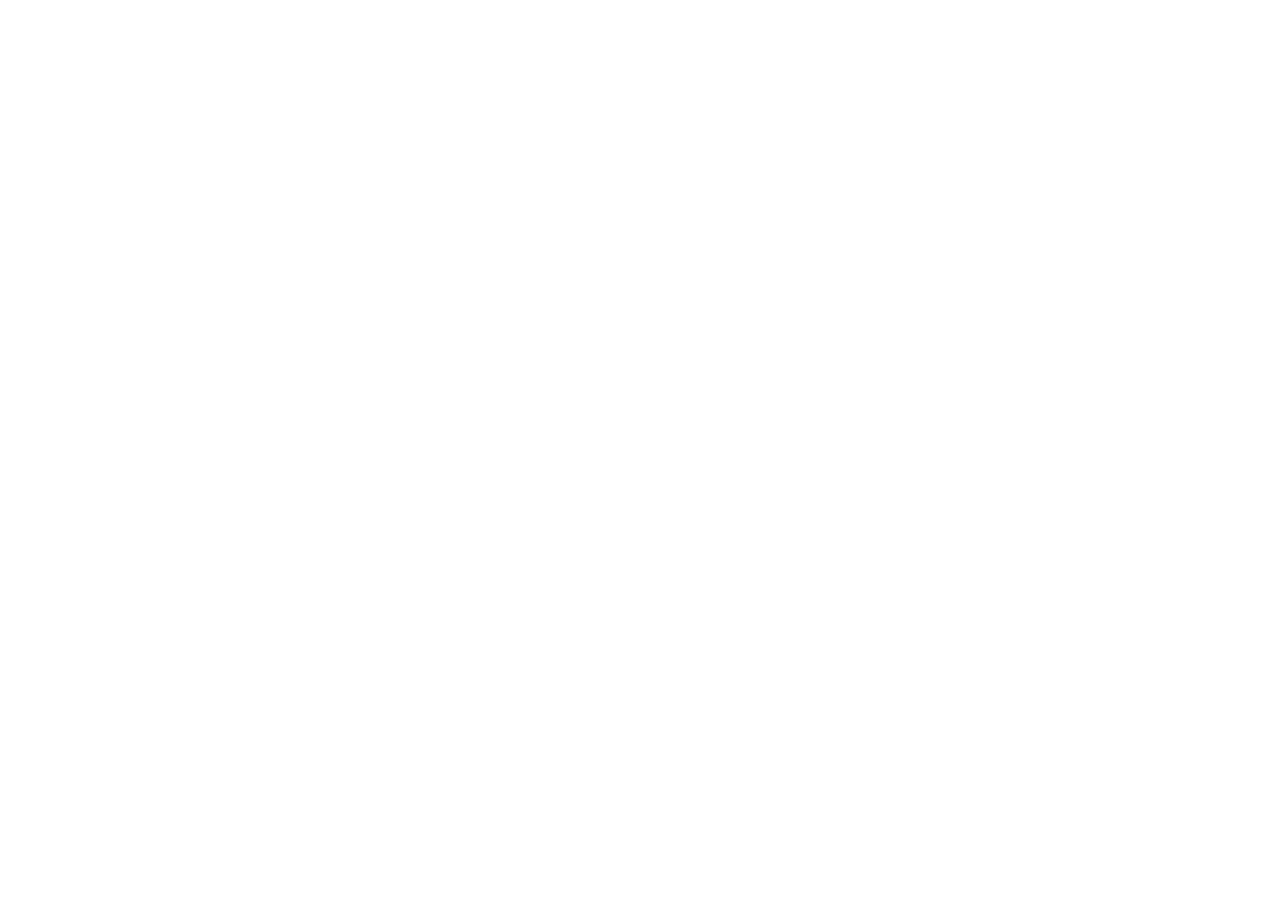
==== index.html @ fd168e60 "Auto-generated commit [ci skip]" ====
<!DOCTYPE html><html lang="en"><head>
  <meta charset="utf-8">
  <title>Product management</title>
  <base href="/ProductManagement/">
  <meta name="viewport" content="width=device-width, initial-scale=1">
  <link rel="icon" type="image/x-icon" href="favicon.ico">
<style>html,body{height:100%;width:100%;margin:0;box-sizing:border-box;-webkit-overflow-scrolling:touch}html{position:absolute;top:0;left:0;padding:0;overflow:auto}body{padding:1rem;overflow:auto}</style><link rel="stylesheet" href="styles.c2c09e3d0313e251.css" media="print" onload="this.media='all'"><noscript><link rel="stylesheet" href="styles.c2c09e3d0313e251.css"></noscript></head>
<body>
  <app-root></app-root>
<script src="runtime.f3a5a77fb3b601fd.js" type="module"></script><script src="polyfills.4674a7034a542d26.js" type="module"></script><script src="main.b4a2349308d34230.js" type="module"></script>

</body></html>
---- styles.c2c09e3d0313e251.css ----
.ag-icon{font-family:var(--ag-icon-font-family);font-size:var(--ag-icon-size);line-height:var(--ag-icon-size);font-style:normal;font-weight:400;font-variant:normal;text-transform:none;-webkit-font-smoothing:antialiased;-moz-osx-font-smoothing:grayscale}.ag-icon-aggregation:before{content:var(--ag-icon-font-code-aggregation, "\f101")}.ag-icon-arrows:before{content:var(--ag-icon-font-code-arrows, "\f102")}.ag-icon-asc:before{content:var(--ag-icon-font-code-asc, "\f103")}.ag-icon-cancel:before{content:var(--ag-icon-font-code-cancel, "\f104")}.ag-icon-chart:before{content:var(--ag-icon-font-code-chart, "\f105")}.ag-icon-checkbox-checked:before{content:var(--ag-icon-font-code-checkbox-checked, "\f106")}.ag-icon-checkbox-indeterminate:before{content:var(--ag-icon-font-code-checkbox-indeterminate, "\f107")}.ag-icon-checkbox-unchecked:before{content:var(--ag-icon-font-code-checkbox-unchecked, "\f108")}.ag-icon-color-picker:before{content:var(--ag-icon-font-code-color-picker, "\f109")}.ag-icon-columns:before{content:var(--ag-icon-font-code-columns, "\f10a")}.ag-icon-contracted:before{content:var(--ag-icon-font-code-contracted, "\f10b")}.ag-icon-copy:before{content:var(--ag-icon-font-code-copy, "\f10c")}.ag-icon-cross:before{content:var(--ag-icon-font-code-cross, "\f10d")}.ag-icon-csv:before{content:var(--ag-icon-font-code-csv, "\f10e")}.ag-icon-cut:before{content:var(--ag-icon-font-code-cut, "\f10f")}.ag-icon-desc:before{content:var(--ag-icon-font-code-desc, "\f110")}.ag-icon-excel:before{content:var(--ag-icon-font-code-excel, "\f111")}.ag-icon-expanded:before{content:var(--ag-icon-font-code-expanded, "\f112")}.ag-icon-eye-slash:before{content:var(--ag-icon-font-code-eye-slash, "\f113")}.ag-icon-eye:before{content:var(--ag-icon-font-code-eye, "\f114")}.ag-icon-filter:before{content:var(--ag-icon-font-code-filter, "\f115")}.ag-icon-first:before{content:var(--ag-icon-font-code-first, "\f116")}.ag-icon-grip:before{content:var(--ag-icon-font-code-grip, "\f117")}.ag-icon-group:before{content:var(--ag-icon-font-code-group, "\f118")}.ag-icon-last:before{content:var(--ag-icon-font-code-last, "\f119")}.ag-icon-left:before{content:var(--ag-icon-font-code-left, "\f11a")}.ag-icon-linked:before{content:var(--ag-icon-font-code-linked, "\f11b")}.ag-icon-loading:before{content:var(--ag-icon-font-code-loading, "\f11c")}.ag-icon-maximize:before{content:var(--ag-icon-font-code-maximize, "\f11d")}.ag-icon-menu:before{content:var(--ag-icon-font-code-menu, "\f11e")}.ag-icon-minimize:before{content:var(--ag-icon-font-code-minimize, "\f11f")}.ag-icon-next:before{content:var(--ag-icon-font-code-next, "\f120")}.ag-icon-none:before{content:var(--ag-icon-font-code-none, "\f121")}.ag-icon-not-allowed:before{content:var(--ag-icon-font-code-not-allowed, "\f122")}.ag-icon-paste:before{content:var(--ag-icon-font-code-paste, "\f123")}.ag-icon-pin:before{content:var(--ag-icon-font-code-pin, "\f124")}.ag-icon-pivot:before{content:var(--ag-icon-font-code-pivot, "\f125")}.ag-icon-previous:before{content:var(--ag-icon-font-code-previous, "\f126")}.ag-icon-radio-button-off:before{content:var(--ag-icon-font-code-radio-button-off, "\f127")}.ag-icon-radio-button-on:before{content:var(--ag-icon-font-code-radio-button-on, "\f128")}.ag-icon-right:before{content:var(--ag-icon-font-code-right, "\f129")}.ag-icon-save:before{content:var(--ag-icon-font-code-save, "\f12a")}.ag-icon-small-down:before{content:var(--ag-icon-font-code-small-down, "\f12b")}.ag-icon-small-left:before{content:var(--ag-icon-font-code-small-left, "\f12c")}.ag-icon-small-right:before{content:var(--ag-icon-font-code-small-right, "\f12d")}.ag-icon-small-up:before{content:var(--ag-icon-font-code-small-up, "\f12e")}.ag-icon-tick:before{content:var(--ag-icon-font-code-tick, "\f12f")}.ag-icon-tree-closed:before{content:var(--ag-icon-font-code-tree-closed, "\f130")}.ag-icon-tree-indeterminate:before{content:var(--ag-icon-font-code-tree-indeterminate, "\f131")}.ag-icon-tree-open:before{content:var(--ag-icon-font-code-tree-open, "\f132")}.ag-icon-unlinked:before{content:var(--ag-icon-font-code-unlinked, "\f133")}.ag-icon-row-drag:before{content:var(--ag-icon-font-code-grip)}.ag-left-arrow:before{content:var(--ag-icon-font-code-left)}.ag-right-arrow:before{content:var(--ag-icon-font-code-right)}[class*=ag-theme-]{--ag-foreground-color: #000;--ag-data-color: var(--ag-foreground-color);--ag-secondary-foreground-color: var(--ag-foreground-color);--ag-header-foreground-color: var(--ag-secondary-foreground-color);--ag-disabled-foreground-color: rgba(0, 0, 0, .5);--ag-background-color: #fff;--ag-header-background-color: transparent;--ag-tooltip-background-color: transparent;--ag-subheader-background-color: transparent;--ag-subheader-toolbar-background-color: transparent;--ag-control-panel-background-color: transparent;--ag-side-button-selected-background-color: var(--ag-control-panel-background-color);--ag-selected-row-background-color: #BBB;--ag-odd-row-background-color: var(--ag-background-color);--ag-modal-overlay-background-color: rgba(255, 255, 255, .66);--ag-row-hover-color: transparent;--ag-column-hover-color: transparent;--ag-range-selection-border-color: var(--ag-foreground-color);--ag-range-selection-border-style: solid;--ag-range-selection-background-color: rgba(0, 0, 0, .2);--ag-range-selection-background-color-2: var(--ag-range-selection-background-color);--ag-range-selection-background-color-3: var(--ag-range-selection-background-color);--ag-range-selection-background-color-4: var(--ag-range-selection-background-color);--ag-range-selection-highlight-color: var(--ag-range-selection-border-color);--ag-selected-tab-underline-color: var(--ag-range-selection-border-color);--ag-selected-tab-underline-width: 0;--ag-selected-tab-underline-transition-speed: 0s;--ag-range-selection-chart-category-background-color: rgba(0, 255, 132, .1);--ag-range-selection-chart-background-color: rgba(0, 88, 255, .1);--ag-header-cell-hover-background-color: transparent;--ag-header-cell-moving-background-color: var(--ag-background-color);--ag-value-change-value-highlight-background-color: rgba(22, 160, 133, .5);--ag-value-change-delta-up-color: #43a047;--ag-value-change-delta-down-color: #e53935;--ag-chip-background-color: transparent;--ag-borders: solid 1px;--ag-border-color: rgba(0, 0, 0, .25);--ag-borders-critical: var(--ag-borders);--ag-borders-secondary: var(--ag-borders);--ag-secondary-border-color: var(--ag-border-color);--ag-row-border-style: solid;--ag-row-border-width: 1px;--ag-cell-horizontal-border: solid transparent;--ag-borders-input: var(--ag-borders-secondary);--ag-input-border-color: var(--ag-secondary-border-color);--ag-borders-input-invalid: solid 2px;--ag-input-border-color-invalid: var(--ag-invalid-color);--ag-borders-side-button: var(--ag-borders);--ag-border-radius: 0px;--ag-row-border-color: var(--ag-secondary-border-color);--ag-header-column-separator-display: none;--ag-header-column-separator-height: 100%;--ag-header-column-separator-width: 1px;--ag-header-column-separator-color: var(--ag-secondary-border-color);--ag-header-column-resize-handle-display: none;--ag-header-column-resize-handle-height: 50%;--ag-header-column-resize-handle-width: 1px;--ag-header-column-resize-handle-color: var(--ag-secondary-border-color);--ag-invalid-color: red;--ag-input-disabled-border-color: var(--ag-input-border-color);--ag-input-disabled-background-color: transparent;--ag-checkbox-background-color: transparent;--ag-checkbox-border-radius: var(--ag-border-radius);--ag-checkbox-checked-color: var(--ag-foreground-color);--ag-checkbox-unchecked-color: var(--ag-foreground-color);--ag-checkbox-indeterminate-color: var(--ag-checkbox-unchecked-color);--ag-toggle-button-off-border-color: var(--ag-checkbox-unchecked-color);--ag-toggle-button-off-background-color: var(--ag-checkbox-unchecked-color);--ag-toggle-button-on-border-color: var(--ag-checkbox-checked-color);--ag-toggle-button-on-background-color: var(--ag-checkbox-checked-color);--ag-toggle-button-switch-background-color: var(--ag-background-color);--ag-toggle-button-switch-border-color: var(--ag-toggle-button-off-border-color);--ag-toggle-button-border-width: 1px;--ag-toggle-button-height: var(--ag-icon-size);--ag-toggle-button-width: calc(var(--ag-toggle-button-height) * 2);--ag-input-focus-box-shadow: none;--ag-input-focus-border-color: none;--ag-minichart-selected-chart-color: var(--ag-checkbox-checked-color);--ag-minichart-selected-page-color: var(--ag-checkbox-checked-color);--ag-grid-size: 4px;--ag-icon-size: 12px;--ag-widget-container-horizontal-padding: calc(var(--ag-grid-size) * 1.5);--ag-widget-container-vertical-padding: calc(var(--ag-grid-size) * 1.5);--ag-widget-horizontal-spacing: calc(var(--ag-grid-size) * 2);--ag-widget-vertical-spacing: var(--ag-grid-size);--ag-cell-horizontal-padding: calc(var(--ag-grid-size) * 3);--ag-cell-widget-spacing: var(--ag-cell-horizontal-padding);--ag-row-height: calc(var(--ag-grid-size) * 6 + 1px);--ag-header-height: var(--ag-row-height);--ag-list-item-height: calc(var(--ag-grid-size) * 5);--ag-column-select-indent-size: calc(var(--ag-grid-size) + var(--ag-icon-size));--ag-set-filter-indent-size: calc(var(--ag-grid-size) + var(--ag-icon-size));--ag-row-group-indent-size: calc(var(--ag-cell-widget-spacing) + var(--ag-icon-size));--ag-filter-tool-panel-group-indent: 16px;--ag-tab-min-width: 220px;--ag-menu-min-width: 181px;--ag-side-bar-panel-width: 200px;--ag-font-family: "Helvetica Neue", sans-serif;--ag-font-size: 14px;--ag-card-radius: var(--ag-border-radius);--ag-card-shadow: none;--ag-popup-shadow: 5px 5px 10px rgba(0, 0, 0, .3)}.ag-root-wrapper,.ag-sticky-top,.ag-dnd-ghost{background-color:var(--ag-background-color)}[class*=ag-theme-]{-webkit-font-smoothing:antialiased;font-family:var(--ag-font-family);font-size:var(--ag-font-size);line-height:normal;color:var(--ag-foreground-color)}ag-grid,ag-grid-angular,ag-grid-ng2,ag-grid-polymer,ag-grid-aurelia{display:block}.ag-hidden{display:none!important}.ag-invisible{visibility:hidden!important}.ag-no-transition{transition:none!important}.ag-drag-handle{cursor:grab}.ag-column-drop-wrapper{display:flex}.ag-column-drop-horizontal-half-width{display:inline-block;width:50%!important}.ag-unselectable{-webkit-user-select:none;user-select:none}.ag-selectable{-webkit-user-select:text;user-select:text}.ag-tab{position:relative}.ag-tab-guard{position:absolute;width:0;height:0;display:block}.ag-select-agg-func-popup{position:absolute}.ag-input-wrapper,.ag-picker-field-wrapper{display:flex;flex:1 1 auto;align-items:center;line-height:normal;position:relative}.ag-shake-left-to-right{animation-direction:alternate;animation-duration:.2s;animation-iteration-count:infinite;animation-name:ag-shake-left-to-right}@keyframes ag-shake-left-to-right{0%{padding-left:6px;padding-right:2px}to{padding-left:2px;padding-right:6px}}.ag-root-wrapper{cursor:default;position:relative;display:flex;flex-direction:column;overflow:hidden}.ag-root-wrapper.ag-layout-normal{height:100%}.ag-watermark{position:absolute;bottom:20px;right:25px;opacity:.5;transition:opacity 1s ease-out 3s}.ag-watermark:before{content:"";background-image:url([data-uri]);background-repeat:no-repeat;background-size:170px 40px;display:block;height:40px;width:170px;opacity:.5}.ag-watermark-text{opacity:.5;font-weight:700;font-family:Impact,sans-serif;font-size:19px;padding-left:.7rem}.ag-root-wrapper-body{display:flex;flex-direction:row}.ag-root-wrapper-body.ag-layout-normal{flex:1 1 auto;height:0;min-height:0}.ag-root{position:relative;display:flex;flex-direction:column}.ag-root.ag-layout-normal,.ag-root.ag-layout-auto-height{overflow:hidden;flex:1 1 auto;width:0}.ag-root.ag-layout-normal{height:100%}.ag-header-viewport,.ag-floating-top-viewport,.ag-body-viewport,.ag-center-cols-viewport,.ag-floating-bottom-viewport,.ag-body-horizontal-scroll-viewport,.ag-body-vertical-scroll-viewport,.ag-virtual-list-viewport,.ag-sticky-top-viewport{position:relative;height:100%;min-width:0px;overflow:hidden;flex:1 1 auto}.ag-body-viewport{display:flex}.ag-body-viewport.ag-layout-normal{overflow-y:auto;-webkit-overflow-scrolling:touch}.ag-center-cols-viewport{width:100%;overflow-x:auto}.ag-body-horizontal-scroll-viewport{overflow-x:scroll}.ag-body-vertical-scroll-viewport{overflow-y:scroll}.ag-virtual-list-viewport{overflow:auto;width:100%}.ag-header-container,.ag-floating-top-container,.ag-body-container,.ag-pinned-right-cols-container,.ag-center-cols-container,.ag-pinned-left-cols-container,.ag-floating-bottom-container,.ag-body-horizontal-scroll-container,.ag-body-vertical-scroll-container,.ag-full-width-container,.ag-floating-bottom-full-width-container,.ag-virtual-list-container,.ag-sticky-top-container{position:relative}.ag-header-container,.ag-floating-top-container,.ag-floating-bottom-container,.ag-sticky-top-container{height:100%;white-space:nowrap}.ag-center-cols-container,.ag-pinned-right-cols-container{display:block}.ag-body-horizontal-scroll-container{height:100%}.ag-body-vertical-scroll-container{width:100%}.ag-full-width-container,.ag-floating-top-full-width-container,.ag-floating-bottom-full-width-container,.ag-sticky-top-full-width-container{position:absolute;top:0;pointer-events:none}.ag-ltr .ag-full-width-container,.ag-ltr .ag-floating-top-full-width-container,.ag-ltr .ag-floating-bottom-full-width-container,.ag-ltr .ag-sticky-top-full-width-container{left:0}.ag-rtl .ag-full-width-container,.ag-rtl .ag-floating-top-full-width-container,.ag-rtl .ag-floating-bottom-full-width-container,.ag-rtl .ag-sticky-top-full-width-container{right:0}.ag-floating-bottom-full-width-container,.ag-floating-top-full-width-container{display:inline-block;overflow:hidden;height:100%;width:100%}.ag-virtual-list-container{overflow:hidden}.ag-center-cols-clipper{flex:1 1 auto;min-width:0;overflow:hidden;min-height:100%;transform:translateZ(0)}.ag-body{position:relative;display:flex;flex:1 1 auto;flex-direction:row!important;min-height:0}.ag-body-clipper{overflow:hidden;min-width:0px;flex:1 1 auto;height:100%;transform:translateZ(0)}.ag-body-horizontal-scroll,.ag-body-vertical-scroll{min-height:0;min-width:0;display:flex;position:relative}.ag-body-horizontal-scroll.ag-scrollbar-invisible,.ag-body-vertical-scroll.ag-scrollbar-invisible{position:absolute;bottom:0}.ag-body-horizontal-scroll.ag-scrollbar-invisible.ag-apple-scrollbar,.ag-body-vertical-scroll.ag-scrollbar-invisible.ag-apple-scrollbar{opacity:0;transition:opacity .4s;visibility:hidden}.ag-body-horizontal-scroll.ag-scrollbar-invisible.ag-apple-scrollbar.ag-scrollbar-scrolling,.ag-body-horizontal-scroll.ag-scrollbar-invisible.ag-apple-scrollbar.ag-scrollbar-active,.ag-body-vertical-scroll.ag-scrollbar-invisible.ag-apple-scrollbar.ag-scrollbar-scrolling,.ag-body-vertical-scroll.ag-scrollbar-invisible.ag-apple-scrollbar.ag-scrollbar-active{visibility:visible;opacity:1}.ag-body-horizontal-scroll{width:100%}.ag-body-horizontal-scroll.ag-scrollbar-invisible{left:0;right:0}.ag-body-vertical-scroll{height:100%}.ag-body-vertical-scroll.ag-scrollbar-invisible{top:0;z-index:10}.ag-ltr .ag-body-vertical-scroll.ag-scrollbar-invisible{right:0}.ag-rtl .ag-body-vertical-scroll.ag-scrollbar-invisible{left:0}.ag-force-vertical-scroll{overflow-y:scroll!important}.ag-horizontal-left-spacer,.ag-horizontal-right-spacer{height:100%;min-width:0;overflow-x:scroll}.ag-horizontal-left-spacer.ag-scroller-corner,.ag-horizontal-right-spacer.ag-scroller-corner{overflow-x:hidden}.ag-header,.ag-pinned-left-header,.ag-pinned-right-header{display:inline-block;overflow:hidden;position:relative}.ag-header-cell-sortable .ag-header-cell-label{cursor:pointer}.ag-header{display:flex;width:100%;white-space:nowrap}.ag-pinned-left-header,.ag-pinned-right-header{height:100%}.ag-header-row{position:absolute}.ag-header-row:not(.ag-header-row-column-group){overflow:hidden}.ag-header.ag-header-allow-overflow .ag-header-row{overflow:visible}.ag-header-cell{display:inline-flex;align-items:center;position:absolute;height:100%;overflow:hidden}.ag-header-cell.ag-header-active .ag-header-cell-menu-button{opacity:1}.ag-header-cell-menu-button:not(.ag-header-menu-always-show){transition:opacity .2s;opacity:0}.ag-header-group-cell-label,.ag-header-cell-label{display:flex;flex:1 1 auto;overflow:hidden;align-items:center;text-overflow:ellipsis;align-self:stretch}.ag-header-group-cell-label.ag-sticky-label{position:sticky;flex:none}.ag-header-cell-text{overflow:hidden;text-overflow:ellipsis}.ag-header-cell:not(.ag-header-cell-auto-height) .ag-header-cell-comp-wrapper{height:100%;display:flex;align-items:center}.ag-header-cell-comp-wrapper{width:100%;overflow:hidden}.ag-header-cell-wrap-text .ag-header-cell-comp-wrapper{white-space:normal}.ag-right-aligned-header .ag-header-cell-label{flex-direction:row-reverse}.ag-header-group-text{overflow:hidden;text-overflow:ellipsis;white-space:nowrap}.ag-header-cell-resize{position:absolute;z-index:2;height:100%;width:8px;top:0;cursor:ew-resize}.ag-ltr .ag-header-cell-resize{right:-4px}.ag-rtl .ag-header-cell-resize{left:-4px}.ag-pinned-left-header .ag-header-cell-resize{right:-4px}.ag-pinned-right-header .ag-header-cell-resize{left:-4px}.ag-header-select-all{display:flex}.ag-column-moving .ag-cell,.ag-column-moving .ag-header-cell{transition:left .2s}.ag-column-moving .ag-header-group-cell{transition:left .2s,width .2s}.ag-column-panel{display:flex;flex-direction:column;overflow:hidden;flex:1 1 auto}.ag-column-select{position:relative;display:flex;flex-direction:column;overflow:hidden;flex:3 1 0px}.ag-column-select-header{position:relative;display:flex;flex:none}.ag-column-select-header-icon{position:relative}.ag-column-select-header-filter-wrapper{flex:1 1 auto}.ag-column-select-header-filter{width:100%}.ag-column-select-list{flex:1 1 0px;overflow:hidden}.ag-column-drop{position:relative;display:inline-flex;align-items:center;overflow:auto;width:100%}.ag-column-drop-list{display:flex;align-items:center}.ag-column-drop-cell{position:relative;display:flex;align-items:center}.ag-column-drop-cell-text{overflow:hidden;flex:1 1 auto;text-overflow:ellipsis;white-space:nowrap}.ag-column-drop-vertical{display:flex;flex-direction:column;overflow:hidden;align-items:stretch;flex:1 1 0px}.ag-column-drop-vertical-title-bar{display:flex;align-items:center;flex:none}.ag-column-drop-vertical-list{position:relative;align-items:stretch;flex-grow:1;flex-direction:column;overflow-x:auto}.ag-column-drop-vertical-list>*{flex:none}.ag-column-drop-empty .ag-column-drop-vertical-list{overflow:hidden}.ag-column-drop-vertical-empty-message{display:block}.ag-column-drop.ag-column-drop-horizontal{white-space:nowrap;overflow:hidden}.ag-column-drop-cell-button{cursor:pointer}.ag-filter-toolpanel{flex:1 1 0px;min-width:0}.ag-filter-toolpanel-header{position:relative}.ag-filter-toolpanel-header,.ag-filter-toolpanel-search{display:flex;align-items:center}.ag-filter-toolpanel-header>*,.ag-filter-toolpanel-search>*{display:flex;align-items:center}.ag-filter-apply-panel{display:flex;justify-content:flex-end;overflow:hidden}.ag-row-animation .ag-row{transition:transform .4s,top .4s,background-color .1s,opacity .2s}.ag-row-animation .ag-row.ag-after-created{transition:transform .4s,top .4s,height .4s,background-color .1s,opacity .2s}.ag-row-no-animation .ag-row{transition:background-color .1s}.ag-row{white-space:nowrap;width:100%}.ag-row-loading{display:flex;align-items:center}.ag-row-position-absolute{position:absolute}.ag-row-position-relative{position:relative}.ag-full-width-row{overflow:hidden;pointer-events:all}.ag-row-inline-editing{z-index:1}.ag-row-dragging{z-index:2}.ag-stub-cell{display:flex;align-items:center}.ag-cell{display:inline-block;position:absolute;white-space:nowrap;height:100%}.ag-cell-value{flex:1 1 auto}.ag-cell-value,.ag-group-value{overflow:hidden;text-overflow:ellipsis}.ag-cell-wrap-text{white-space:normal;word-break:break-all}.ag-cell-wrapper{display:flex;align-items:center}.ag-cell-wrapper.ag-row-group{align-items:flex-start}.ag-sparkline-wrapper{position:absolute;height:100%;width:100%;left:0;top:0}.ag-full-width-row .ag-cell-wrapper.ag-row-group{height:100%;align-items:center}.ag-cell-inline-editing{z-index:1}.ag-cell-inline-editing .ag-cell-wrapper,.ag-cell-inline-editing .ag-cell-edit-wrapper,.ag-cell-inline-editing .ag-cell-editor,.ag-cell-inline-editing .ag-cell-editor .ag-wrapper,.ag-cell-inline-editing .ag-cell-editor input{height:100%;width:100%;line-height:normal}.ag-cell .ag-icon{display:inline-block;vertical-align:middle}.ag-set-filter-item{display:flex;align-items:center;height:100%}.ag-set-filter-item-checkbox{display:flex;overflow:hidden}.ag-set-filter-group-icons{display:block}.ag-set-filter-group-icons>*{cursor:pointer}.ag-filter-body-wrapper{display:flex;flex-direction:column}.ag-filter-filter{flex:1 1 0px}.ag-filter-condition{display:flex;justify-content:center}.ag-floating-filter-body{position:relative;display:flex;flex:1 1 auto;height:100%}.ag-floating-filter-full-body{display:flex;flex:1 1 auto;height:100%;width:100%;align-items:center;overflow:hidden}.ag-floating-filter-full-body>div{flex:1 1 auto}.ag-floating-filter-input{align-items:center;display:flex;width:100%}.ag-floating-filter-input>*{flex:1 1 auto}.ag-floating-filter-button{display:flex;flex:none}.ag-dnd-ghost{position:absolute;display:inline-flex;align-items:center;cursor:move;white-space:nowrap;z-index:9999}.ag-overlay{height:100%;left:0;pointer-events:none;position:absolute;top:0;width:100%}.ag-overlay-panel{display:flex;height:100%;width:100%}.ag-overlay-wrapper{display:flex;flex:none;width:100%;height:100%;align-items:center;justify-content:center;text-align:center}.ag-overlay-loading-wrapper{pointer-events:all}.ag-popup-child{z-index:5;top:0}.ag-popup-editor{position:absolute;z-index:1;-webkit-user-select:none;user-select:none}.ag-large-text-input{display:block}.ag-virtual-list-item{position:absolute;width:100%}.ag-floating-top{overflow:hidden;white-space:nowrap;width:100%;position:relative;display:flex}.ag-pinned-left-floating-top,.ag-pinned-right-floating-top{display:inline-block;overflow:hidden;position:relative;min-width:0px}.ag-floating-bottom{overflow:hidden;white-space:nowrap;width:100%;position:relative;display:flex}.ag-pinned-left-floating-bottom,.ag-pinned-right-floating-bottom{display:inline-block;overflow:hidden;position:relative;min-width:0px}.ag-sticky-top{position:absolute;display:flex;width:100%}.ag-pinned-left-sticky-top,.ag-pinned-right-sticky-top{position:relative;height:100%;overflow:hidden}.ag-sticky-top-full-width-container{overflow:hidden;width:100%;height:100%}.ag-dialog,.ag-panel{display:flex;flex-direction:column;position:relative;overflow:hidden}.ag-panel-title-bar{display:flex;flex:none;align-items:center;cursor:default}.ag-panel-title-bar-title{flex:1 1 auto}.ag-panel-title-bar-buttons{display:flex}.ag-panel-title-bar-button{cursor:pointer}.ag-panel-content-wrapper{display:flex;flex:1 1 auto;position:relative;overflow:hidden}.ag-dialog{position:absolute}.ag-resizer{position:absolute;pointer-events:none;z-index:1;-webkit-user-select:none;user-select:none}.ag-resizer.ag-resizer-topLeft{top:0;left:0;height:5px;width:5px;cursor:nwse-resize}.ag-resizer.ag-resizer-top{top:0;left:5px;right:5px;height:5px;cursor:ns-resize}.ag-resizer.ag-resizer-topRight{top:0;right:0;height:5px;width:5px;cursor:nesw-resize}.ag-resizer.ag-resizer-right{top:5px;right:0;bottom:5px;width:5px;cursor:ew-resize}.ag-resizer.ag-resizer-bottomRight{bottom:0;right:0;height:5px;width:5px;cursor:nwse-resize}.ag-resizer.ag-resizer-bottom{bottom:0;left:5px;right:5px;height:5px;cursor:ns-resize}.ag-resizer.ag-resizer-bottomLeft{bottom:0;left:0;height:5px;width:5px;cursor:nesw-resize}.ag-resizer.ag-resizer-left{left:0;top:5px;bottom:5px;width:5px;cursor:ew-resize}.ag-tooltip,.ag-tooltip-custom{position:absolute;pointer-events:none;z-index:99999}.ag-value-slide-out{margin-right:5px;opacity:1;transition:opacity 3s,margin-right 3s;transition-timing-function:linear}.ag-value-slide-out-end{margin-right:10px;opacity:0}.ag-opacity-zero{opacity:0!important}.ag-menu{max-height:100%;overflow-y:auto;position:absolute;-webkit-user-select:none;user-select:none}.ag-menu-column-select-wrapper{height:265px;overflow:auto}.ag-menu-column-select-wrapper .ag-column-select{height:100%}.ag-menu-list{display:table;width:100%}.ag-menu-option,.ag-menu-separator{display:table-row}.ag-menu-option-part,.ag-menu-separator-part{display:table-cell;vertical-align:middle}.ag-menu-option-text{white-space:nowrap}.ag-compact-menu-option{width:100%;display:flex;flex-wrap:nowrap}.ag-compact-menu-option-text{white-space:nowrap;flex:1 1 auto}.ag-rich-select{cursor:default;outline:none}.ag-rich-select-value{display:flex;align-items:center}.ag-rich-select-value-icon{flex:1 1 auto;order:1}.ag-ltr .ag-rich-select-value-icon{text-align:right}.ag-rtl .ag-rich-select-value-icon{text-align:left}.ag-rich-select-list{position:relative}.ag-rich-select-virtual-list-item{display:flex}.ag-rich-select-row{display:flex;flex:1 1 auto;align-items:center;white-space:nowrap;overflow:hidden}.ag-paging-panel{align-items:center;display:flex;justify-content:flex-end}.ag-paging-page-summary-panel{display:flex;align-items:center}.ag-paging-button{position:relative}.ag-disabled .ag-paging-page-summary-panel{pointer-events:none}.ag-tool-panel-wrapper{display:flex;overflow-y:auto;overflow-x:hidden;cursor:default;-webkit-user-select:none;user-select:none}.ag-column-select-column,.ag-column-select-column-group,.ag-select-agg-func-item{position:relative;align-items:center;display:flex;flex-direction:row;flex-wrap:nowrap;text-overflow:ellipsis;white-space:nowrap;height:100%}.ag-column-select-column>*,.ag-column-select-column-group>*,.ag-select-agg-func-item>*{flex:none}.ag-column-select-checkbox{display:flex}.ag-tool-panel-horizontal-resize{cursor:ew-resize;height:100%;position:absolute;top:0;width:5px;z-index:1}.ag-ltr .ag-side-bar-left .ag-tool-panel-horizontal-resize{right:-3px}.ag-rtl .ag-side-bar-left .ag-tool-panel-horizontal-resize,.ag-ltr .ag-side-bar-right .ag-tool-panel-horizontal-resize{left:-3px}.ag-rtl .ag-side-bar-right .ag-tool-panel-horizontal-resize{right:-3px}.ag-details-row{width:100%}.ag-details-row-fixed-height{height:100%}.ag-details-grid{width:100%}.ag-details-grid-fixed-height{height:100%}.ag-header-group-cell{display:flex;align-items:center;height:100%;position:absolute}.ag-header-group-cell-no-group.ag-header-span-height .ag-header-cell-resize{display:none}.ag-cell-label-container{display:flex;justify-content:space-between;flex-direction:row-reverse;align-items:center;height:100%;width:100%;overflow:hidden;padding:5px 0}.ag-right-aligned-header .ag-cell-label-container{flex-direction:row}.ag-right-aligned-header .ag-header-cell-text{text-align:end}.ag-side-bar{display:flex;flex-direction:row-reverse}.ag-side-bar-left{order:-1;flex-direction:row}.ag-side-button-button{position:relative;display:flex;flex-direction:column;align-items:center;justify-content:center;flex-wrap:nowrap;white-space:nowrap;outline:none;cursor:pointer}.ag-side-button-label{writing-mode:vertical-lr}.ag-status-bar{display:flex;justify-content:space-between;overflow:hidden}.ag-status-panel{display:inline-flex}.ag-status-name-value{white-space:nowrap}.ag-status-bar-left,.ag-status-bar-center,.ag-status-bar-right{display:inline-flex}.ag-icon{display:block;speak:none}.ag-group{position:relative;width:100%}.ag-group-title-bar{display:flex;align-items:center}.ag-group-title{display:block;flex:1 1 auto;min-width:0;overflow:hidden;white-space:nowrap;text-overflow:ellipsis}.ag-group-title-bar .ag-group-title{cursor:default}.ag-group-toolbar{display:flex;align-items:center}.ag-group-container{display:flex}.ag-disabled .ag-group-container{pointer-events:none}.ag-group-container-horizontal{flex-direction:row;flex-wrap:wrap}.ag-group-container-vertical{flex-direction:column}.ag-column-group-icons{display:block}.ag-column-group-icons>*{cursor:pointer}.ag-group-item-alignment-stretch .ag-group-item{align-items:stretch}.ag-group-item-alignment-start .ag-group-item{align-items:flex-start}.ag-group-item-alignment-end .ag-group-item{align-items:flex-end}.ag-toggle-button-icon{transition:right .3s;position:absolute;top:-1px}.ag-input-field,.ag-select{display:flex;flex-direction:row;align-items:center}.ag-input-field-input{flex:1 1 auto}.ag-floating-filter-input .ag-input-field-input[type=date]{width:1px}.ag-range-field,.ag-angle-select{display:flex;align-items:center}.ag-angle-select-wrapper{display:flex}.ag-angle-select-parent-circle{display:block;position:relative}.ag-angle-select-child-circle{position:absolute}.ag-slider-wrapper{display:flex}.ag-slider-wrapper .ag-input-field,.ag-picker-field-display{flex:1 1 auto}.ag-picker-field{display:flex;align-items:center}.ag-picker-field-icon{display:flex;border:0;padding:0;margin:0;cursor:pointer}.ag-picker-field-wrapper{overflow:hidden}.ag-label-align-right .ag-label{order:1}.ag-label-align-right>*{flex:none}.ag-label-align-top{flex-direction:column;align-items:flex-start}.ag-label-align-top>*{align-self:stretch}.ag-label-ellipsis{overflow:hidden;text-overflow:ellipsis;white-space:nowrap;flex:1}.ag-color-panel{width:100%;display:flex;flex-direction:column;text-align:center}.ag-spectrum-color{flex:1 1 auto;position:relative;overflow:hidden;cursor:default}.ag-spectrum-fill{position:absolute;inset:0}.ag-spectrum-val{cursor:pointer}.ag-spectrum-dragger{position:absolute;pointer-events:none;cursor:pointer}.ag-spectrum-hue{cursor:default;background:linear-gradient(to left,#ff0000 3%,#ffff00 17%,#00ff00 33%,#00ffff 50%,#0000ff 67%,#ff00ff 83%,#ff0000 100%)}.ag-spectrum-alpha{cursor:default}.ag-spectrum-hue-background{width:100%;height:100%}.ag-spectrum-alpha-background{background-image:linear-gradient(to right,rgba(0,0,0,0),rgb(0,0,0));width:100%;height:100%}.ag-spectrum-tool{cursor:pointer}.ag-spectrum-slider{position:absolute;pointer-events:none}.ag-recent-colors{display:flex}.ag-recent-color{cursor:pointer}.ag-ltr .ag-column-select-indent-1{padding-left:20px}.ag-rtl .ag-column-select-indent-1{padding-right:20px}.ag-ltr .ag-set-filter-indent-1{padding-left:20px}.ag-rtl .ag-set-filter-indent-1{padding-right:20px}.ag-ltr .ag-row-group-indent-1{padding-left:20px}.ag-rtl .ag-row-group-indent-1{padding-right:20px}.ag-ltr .ag-column-select-indent-2{padding-left:40px}.ag-rtl .ag-column-select-indent-2{padding-right:40px}.ag-ltr .ag-set-filter-indent-2{padding-left:40px}.ag-rtl .ag-set-filter-indent-2{padding-right:40px}.ag-ltr .ag-row-group-indent-2{padding-left:40px}.ag-rtl .ag-row-group-indent-2{padding-right:40px}.ag-ltr .ag-column-select-indent-3{padding-left:60px}.ag-rtl .ag-column-select-indent-3{padding-right:60px}.ag-ltr .ag-set-filter-indent-3{padding-left:60px}.ag-rtl .ag-set-filter-indent-3{padding-right:60px}.ag-ltr .ag-row-group-indent-3{padding-left:60px}.ag-rtl .ag-row-group-indent-3{padding-right:60px}.ag-ltr .ag-column-select-indent-4{padding-left:80px}.ag-rtl .ag-column-select-indent-4{padding-right:80px}.ag-ltr .ag-set-filter-indent-4{padding-left:80px}.ag-rtl .ag-set-filter-indent-4{padding-right:80px}.ag-ltr .ag-row-group-indent-4{padding-left:80px}.ag-rtl .ag-row-group-indent-4{padding-right:80px}.ag-ltr .ag-column-select-indent-5{padding-left:100px}.ag-rtl .ag-column-select-indent-5{padding-right:100px}.ag-ltr .ag-set-filter-indent-5{padding-left:100px}.ag-rtl .ag-set-filter-indent-5{padding-right:100px}.ag-ltr .ag-row-group-indent-5{padding-left:100px}.ag-rtl .ag-row-group-indent-5{padding-right:100px}.ag-ltr .ag-column-select-indent-6{padding-left:120px}.ag-rtl .ag-column-select-indent-6{padding-right:120px}.ag-ltr .ag-set-filter-indent-6{padding-left:120px}.ag-rtl .ag-set-filter-indent-6{padding-right:120px}.ag-ltr .ag-row-group-indent-6{padding-left:120px}.ag-rtl .ag-row-group-indent-6{padding-right:120px}.ag-ltr .ag-column-select-indent-7{padding-left:140px}.ag-rtl .ag-column-select-indent-7{padding-right:140px}.ag-ltr .ag-set-filter-indent-7{padding-left:140px}.ag-rtl .ag-set-filter-indent-7{padding-right:140px}.ag-ltr .ag-row-group-indent-7{padding-left:140px}.ag-rtl .ag-row-group-indent-7{padding-right:140px}.ag-ltr .ag-column-select-indent-8{padding-left:160px}.ag-rtl .ag-column-select-indent-8{padding-right:160px}.ag-ltr .ag-set-filter-indent-8{padding-left:160px}.ag-rtl .ag-set-filter-indent-8{padding-right:160px}.ag-ltr .ag-row-group-indent-8{padding-left:160px}.ag-rtl .ag-row-group-indent-8{padding-right:160px}.ag-ltr .ag-column-select-indent-9{padding-left:180px}.ag-rtl .ag-column-select-indent-9{padding-right:180px}.ag-ltr .ag-set-filter-indent-9{padding-left:180px}.ag-rtl .ag-set-filter-indent-9{padding-right:180px}.ag-ltr .ag-row-group-indent-9{padding-left:180px}.ag-rtl .ag-row-group-indent-9{padding-right:180px}.ag-ltr{direction:ltr}.ag-ltr .ag-body,.ag-ltr .ag-floating-top,.ag-ltr .ag-floating-bottom,.ag-ltr .ag-header,.ag-ltr .ag-body-viewport,.ag-ltr .ag-body-horizontal-scroll{flex-direction:row}.ag-rtl{direction:rtl}.ag-rtl .ag-body,.ag-rtl .ag-floating-top,.ag-rtl .ag-floating-bottom,.ag-rtl .ag-header,.ag-rtl .ag-body-viewport,.ag-rtl .ag-body-horizontal-scroll{flex-direction:row-reverse}.ag-rtl .ag-icon-contracted,.ag-rtl .ag-icon-expanded,.ag-rtl .ag-icon-tree-closed{display:block;transform:rotate(180deg)}.ag-body .ag-body-viewport{-webkit-overflow-scrolling:touch}.ag-layout-print.ag-body{display:block;height:unset}.ag-layout-print.ag-body-clipper{height:unset}.ag-layout-print.ag-root-wrapper{display:inline-flex}.ag-layout-print .ag-center-cols-clipper{min-width:100%}.ag-layout-print .ag-body-vertical-scroll,.ag-layout-print .ag-body-horizontal-scroll{display:none}.ag-layout-print.ag-force-vertical-scroll{overflow-y:visible!important}@media print{.ag-root-wrapper.ag-layout-print{display:table}.ag-root-wrapper.ag-layout-print .ag-root-wrapper-body,.ag-root-wrapper.ag-layout-print .ag-root,.ag-root-wrapper.ag-layout-print .ag-body-viewport,.ag-root-wrapper.ag-layout-print .ag-center-cols-container,.ag-root-wrapper.ag-layout-print .ag-center-cols-viewport,.ag-root-wrapper.ag-layout-print .ag-center-cols-clipper,.ag-root-wrapper.ag-layout-print .ag-body-horizontal-scroll-viewport,.ag-root-wrapper.ag-layout-print .ag-virtual-list-viewport{height:auto!important;overflow:hidden!important;display:block!important}.ag-root-wrapper.ag-layout-print .ag-row,.ag-root-wrapper.ag-layout-print .ag-cell{break-inside:avoid}}[class^=ag-],[class^=ag-]:focus,[class^=ag-]:after,[class^=ag-]:before{box-sizing:border-box;outline:none}[class^=ag-]::-ms-clear{display:none}.ag-checkbox .ag-input-wrapper,.ag-radio-button .ag-input-wrapper{overflow:visible}.ag-range-field .ag-input-wrapper{height:100%}.ag-toggle-button{flex:none;width:unset;min-width:unset}.ag-ltr .ag-label-align-right .ag-label{margin-left:var(--ag-grid-size)}.ag-rtl .ag-label-align-right .ag-label{margin-right:var(--ag-grid-size)}input[class^=ag-]{margin:0;background-color:var(--ag-background-color)}textarea[class^=ag-],select[class^=ag-]{background-color:var(--ag-background-color)}input[class^=ag-]:not([type]),input[class^=ag-][type=text],input[class^=ag-][type=number],input[class^=ag-][type=tel],input[class^=ag-][type=date],input[class^=ag-][type=datetime-local],textarea[class^=ag-]{font-size:inherit;line-height:inherit;color:inherit;border:var(--ag-borders-input) var(--ag-input-border-color)}input[class^=ag-]:not([type]):disabled,input[class^=ag-][type=text]:disabled,input[class^=ag-][type=number]:disabled,input[class^=ag-][type=tel]:disabled,input[class^=ag-][type=date]:disabled,input[class^=ag-][type=datetime-local]:disabled,textarea[class^=ag-]:disabled{color:var(--ag-disabled-foreground-color);background-color:var(--ag-input-disabled-background-color);border-color:var(--ag-input-disabled-border-color)}input[class^=ag-]:not([type]):focus,input[class^=ag-][type=text]:focus,input[class^=ag-][type=number]:focus,input[class^=ag-][type=tel]:focus,input[class^=ag-][type=date]:focus,input[class^=ag-][type=datetime-local]:focus,textarea[class^=ag-]:focus{outline:none;box-shadow:var(--ag-input-focus-box-shadow);border-color:var(--ag-input-focus-border-color)}input[class^=ag-]:not([type]):invalid,input[class^=ag-][type=text]:invalid,input[class^=ag-][type=number]:invalid,input[class^=ag-][type=tel]:invalid,input[class^=ag-][type=date]:invalid,input[class^=ag-][type=datetime-local]:invalid,textarea[class^=ag-]:invalid{border:var(--ag-borders-input-invalid) var(--ag-input-border-color-invalid)}input[class^=ag-][type=number]{-moz-appearance:textfield}input[class^=ag-][type=number]::-webkit-outer-spin-button,input[class^=ag-][type=number]::-webkit-inner-spin-button{-webkit-appearance:none;margin:0}input[class^=ag-][type=range]{padding:0}input[class^=ag-][type=button]:focus,button[class^=ag-]:focus{box-shadow:var(--ag-input-focus-box-shadow)}.ag-drag-handle{color:var(--ag-secondary-foreground-color)}.ag-list-item,.ag-virtual-list-item{height:var(--ag-list-item-height)}.ag-keyboard-focus .ag-virtual-list-item:focus{outline:none}.ag-keyboard-focus .ag-virtual-list-item:focus:after{content:"";position:absolute;background-color:transparent;pointer-events:none;top:4px;left:4px;display:block;width:calc(100% - 8px);height:calc(100% - 8px);border:1px solid;border-color:var(--ag-input-focus-border-color)}.ag-select-list{background-color:var(--ag-background-color);overflow-y:auto;overflow-x:hidden}.ag-list-item{display:flex;align-items:center;white-space:nowrap;overflow:hidden;text-overflow:ellipsis}.ag-list-item.ag-active-item{background-color:var(--ag-row-hover-color)}.ag-select-list-item{padding-left:4px;padding-right:4px;cursor:default;-webkit-user-select:none;user-select:none}.ag-select-list-item span{white-space:nowrap;text-overflow:ellipsis;overflow:hidden}.ag-select .ag-picker-field-wrapper{background-color:var(--ag-background-color);min-height:var(--ag-list-item-height);cursor:default}.ag-select.ag-disabled .ag-picker-field-wrapper:focus{box-shadow:none}.ag-select:not(.ag-cell-editor,.ag-label-align-top){height:var(--ag-list-item-height)}.ag-select .ag-picker-field-display{margin:4px;white-space:nowrap;overflow:hidden;text-overflow:ellipsis}.ag-select .ag-picker-field-icon{display:flex;align-items:center}.ag-select.ag-disabled{opacity:.5}.ag-rich-select{background-color:var(--ag-control-panel-background-color)}.ag-rich-select-list{width:100%;min-width:200px;height:calc(var(--ag-row-height) * 6.5)}.ag-rich-select-value{height:var(--ag-row-height);border-bottom:var(--ag-borders-secondary) var(--ag-secondary-border-color);padding-top:0;padding-bottom:0}.ag-ltr .ag-rich-select-value{padding-left:var(--ag-cell-horizontal-padding)}.ag-rtl .ag-rich-select-value{padding-right:var(--ag-cell-horizontal-padding)}.ag-ltr .ag-rich-select-value{padding-right:var(--ag-grid-size)}.ag-rtl .ag-rich-select-value{padding-left:var(--ag-grid-size)}.ag-rich-select-virtual-list-item{cursor:default;height:var(--ag-list-item-height)}.ag-keyboard-focus .ag-rich-select-virtual-list-item:focus:after{content:none}.ag-rich-select-virtual-list-item:hover{background-color:var(--ag-row-hover-color)}.ag-ltr .ag-rich-select-row{padding-left:var(--ag-cell-horizontal-padding)}.ag-rtl .ag-rich-select-row{padding-right:var(--ag-cell-horizontal-padding)}.ag-rich-select-row-selected{background-color:var(--ag-selected-row-background-color)}.ag-row-drag,.ag-selection-checkbox,.ag-group-expanded,.ag-group-contracted{color:var(--ag-secondary-foreground-color)}.ag-ltr .ag-row-drag,.ag-ltr .ag-selection-checkbox,.ag-ltr .ag-group-expanded,.ag-ltr .ag-group-contracted{margin-right:var(--ag-cell-widget-spacing)}.ag-rtl .ag-row-drag,.ag-rtl .ag-selection-checkbox,.ag-rtl .ag-group-expanded,.ag-rtl .ag-group-contracted{margin-left:var(--ag-cell-widget-spacing)}.ag-cell-wrapper>*:not(.ag-cell-value):not(.ag-group-value){--ag-internal-calculated-line-height: var(--ag-line-height, calc(var(--ag-row-height) - var(--ag-row-border-width)));--ag-internal-padded-row-height: calc(var(--ag-row-height) - var(--ag-row-border-width));height:min(var(--ag-internal-calculated-line-height),var(--ag-internal-padded-row-height));display:flex;align-items:center;flex:none}.ag-group-expanded,.ag-group-contracted{cursor:pointer}.ag-group-title-bar-icon{cursor:pointer;flex:none;color:var(--ag-secondary-foreground-color)}.ag-ltr .ag-group-child-count{margin-left:2px}.ag-rtl .ag-group-child-count{margin-right:2px}.ag-group-title-bar{background-color:var(--ag-subheader-background-color);padding:var(--ag-grid-size)}.ag-group-toolbar{padding:var(--ag-grid-size);background-color:var(--ag-subheader-toolbar-background-color)}.ag-disabled-group-title-bar,.ag-disabled-group-container{opacity:.5}.group-item{margin:calc(var(--ag-grid-size) * .5) 0}.ag-label{white-space:nowrap}.ag-ltr .ag-label{margin-right:var(--ag-grid-size)}.ag-rtl .ag-label{margin-left:var(--ag-grid-size)}.ag-label-align-top .ag-label{margin-bottom:calc(var(--ag-grid-size) * .5)}.ag-angle-select[disabled]{color:var(--ag-disabled-foreground-color);pointer-events:none}.ag-angle-select[disabled] .ag-angle-select-field{opacity:.4}.ag-ltr .ag-slider-field,.ag-ltr .ag-angle-select-field{margin-right:calc(var(--ag-grid-size) * 2)}.ag-rtl .ag-slider-field,.ag-rtl .ag-angle-select-field{margin-left:calc(var(--ag-grid-size) * 2)}.ag-angle-select-parent-circle{width:24px;height:24px;border-radius:12px;border:solid 1px;border-color:var(--ag-border-color);background-color:var(--ag-background-color)}.ag-angle-select-child-circle{top:4px;left:12px;width:6px;height:6px;margin-left:-3px;margin-top:-4px;border-radius:3px;background-color:var(--ag-secondary-foreground-color)}.ag-picker-field-wrapper{border:1px solid;border-color:var(--ag-border-color);border-radius:5px}.ag-picker-field-wrapper:focus{box-shadow:var(--ag-input-focus-box-shadow)}.ag-picker-field-button{background-color:var(--ag-background-color);color:var(--ag-secondary-foreground-color)}.ag-dialog.ag-color-dialog{border-radius:5px}.ag-color-picker .ag-picker-field-display{height:var(--ag-icon-size)}.ag-color-panel{padding:var(--ag-grid-size)}.ag-spectrum-color{background-color:red;border-radius:2px}.ag-spectrum-tools{padding:10px}.ag-spectrum-sat{background-image:linear-gradient(to right,white,rgba(204,154,129,0))}.ag-spectrum-val{background-image:linear-gradient(to top,black,rgba(204,154,129,0))}.ag-spectrum-dragger{border-radius:12px;height:12px;width:12px;border:1px solid white;background:black;box-shadow:0 0 2px #0000003d}.ag-spectrum-hue-background,.ag-spectrum-alpha-background{border-radius:2px}.ag-spectrum-tool{margin-bottom:10px;height:11px;border-radius:2px}.ag-spectrum-slider{margin-top:-12px;width:13px;height:13px;border-radius:13px;background-color:#f8f8f8;box-shadow:0 1px 4px #0000005e}.ag-recent-color{margin:0 3px}.ag-recent-color:first-child{margin-left:0}.ag-recent-color:last-child{margin-right:0}.ag-dnd-ghost{border:var(--ag-borders) var(--ag-border-color);background:var(--ag-background-color);border-radius:var(--ag-card-radius);box-shadow:var(--ag-card-shadow);padding:var(--ag-grid-size);overflow:hidden;text-overflow:ellipsis;border:var(--ag-borders-secondary) var(--ag-secondary-border-color);color:var(--ag-secondary-foreground-color);height:var(--ag-header-height)!important;line-height:var(--ag-header-height);margin:0;padding:0 calc(var(--ag-grid-size) * 2);transform:translateY(calc(var(--ag-grid-size) * 2))}.ag-dnd-ghost-icon{margin-right:var(--ag-grid-size);color:var(--ag-foreground-color)}.ag-popup-child:not(.ag-tooltip-custom){box-shadow:var(--ag-popup-shadow)}.ag-dragging-range-handle .ag-dialog,.ag-dragging-fill-handle .ag-dialog{opacity:.7;pointer-events:none}.ag-dialog{border-radius:var(--ag-border-radius);border:var(--ag-borders) var(--ag-border-color)}.ag-panel{background-color:var(--ag-background-color)}.ag-panel-title-bar{background-color:var(--ag-header-background-color);color:var(--ag-header-foreground-color);height:var(--ag-header-height);padding:var(--ag-grid-size) var(--ag-cell-horizontal-padding);border-bottom:var(--ag-borders) var(--ag-border-color)}.ag-ltr .ag-panel-title-bar-button{margin-left:var(--ag-grid-size)}.ag-rtl .ag-panel-title-bar-button{margin-right:var(--ag-grid-size)}.ag-tooltip{background-color:var(--ag-tooltip-background-color);color:var(--ag-foreground-color);padding:var(--ag-grid-size);border:var(--ag-borders) var(--ag-border-color);border-radius:var(--ag-card-radius);transition:opacity 1s;white-space:normal}.ag-tooltip.ag-tooltip-hiding{opacity:0}.ag-tooltip-custom{transition:opacity 1s}.ag-tooltip-custom.ag-tooltip-hiding{opacity:0}.ag-ltr .ag-column-select-indent-1{padding-left:calc(1 * var(--ag-column-select-indent-size))}.ag-rtl .ag-column-select-indent-1{padding-right:calc(1 * var(--ag-column-select-indent-size))}.ag-ltr .ag-column-select-indent-2{padding-left:calc(2 * var(--ag-column-select-indent-size))}.ag-rtl .ag-column-select-indent-2{padding-right:calc(2 * var(--ag-column-select-indent-size))}.ag-ltr .ag-column-select-indent-3{padding-left:calc(3 * var(--ag-column-select-indent-size))}.ag-rtl .ag-column-select-indent-3{padding-right:calc(3 * var(--ag-column-select-indent-size))}.ag-ltr .ag-column-select-indent-4{padding-left:calc(4 * var(--ag-column-select-indent-size))}.ag-rtl .ag-column-select-indent-4{padding-right:calc(4 * var(--ag-column-select-indent-size))}.ag-ltr .ag-column-select-indent-5{padding-left:calc(5 * var(--ag-column-select-indent-size))}.ag-rtl .ag-column-select-indent-5{padding-right:calc(5 * var(--ag-column-select-indent-size))}.ag-ltr .ag-column-select-indent-6{padding-left:calc(6 * var(--ag-column-select-indent-size))}.ag-rtl .ag-column-select-indent-6{padding-right:calc(6 * var(--ag-column-select-indent-size))}.ag-ltr .ag-column-select-indent-7{padding-left:calc(7 * var(--ag-column-select-indent-size))}.ag-rtl .ag-column-select-indent-7{padding-right:calc(7 * var(--ag-column-select-indent-size))}.ag-ltr .ag-column-select-indent-8{padding-left:calc(8 * var(--ag-column-select-indent-size))}.ag-rtl .ag-column-select-indent-8{padding-right:calc(8 * var(--ag-column-select-indent-size))}.ag-ltr .ag-column-select-indent-9{padding-left:calc(9 * var(--ag-column-select-indent-size))}.ag-rtl .ag-column-select-indent-9{padding-right:calc(9 * var(--ag-column-select-indent-size))}.ag-column-select-header-icon{cursor:pointer}.ag-keyboard-focus .ag-column-select-header-icon:focus{outline:none}.ag-keyboard-focus .ag-column-select-header-icon:focus:after{content:"";position:absolute;background-color:transparent;pointer-events:none;top:0;left:0;display:block;width:calc(100% + -0px);height:calc(100% + -0px);border:1px solid;border-color:var(--ag-input-focus-border-color)}.ag-ltr .ag-column-group-icons:not(:last-child),.ag-ltr .ag-column-select-header-icon:not(:last-child),.ag-ltr .ag-column-select-header-checkbox:not(:last-child),.ag-ltr .ag-column-select-header-filter-wrapper:not(:last-child),.ag-ltr .ag-column-select-checkbox:not(:last-child),.ag-ltr .ag-column-select-column-drag-handle:not(:last-child),.ag-ltr .ag-column-select-column-group-drag-handle:not(:last-child),.ag-ltr .ag-column-select-column-label:not(:last-child){margin-right:var(--ag-widget-horizontal-spacing)}.ag-rtl .ag-column-group-icons:not(:last-child),.ag-rtl .ag-column-select-header-icon:not(:last-child),.ag-rtl .ag-column-select-header-checkbox:not(:last-child),.ag-rtl .ag-column-select-header-filter-wrapper:not(:last-child),.ag-rtl .ag-column-select-checkbox:not(:last-child),.ag-rtl .ag-column-select-column-drag-handle:not(:last-child),.ag-rtl .ag-column-select-column-group-drag-handle:not(:last-child),.ag-rtl .ag-column-select-column-label:not(:last-child){margin-left:var(--ag-widget-horizontal-spacing)}.ag-keyboard-focus .ag-column-select-virtual-list-item:focus{outline:none}.ag-keyboard-focus .ag-column-select-virtual-list-item:focus:after{content:"";position:absolute;background-color:transparent;pointer-events:none;top:1px;left:1px;display:block;width:calc(100% - 2px);height:calc(100% - 2px);border:1px solid;border-color:var(--ag-input-focus-border-color)}.ag-column-select-column-group:not(:last-child),.ag-column-select-column:not(:last-child){margin-bottom:var(--ag-widget-vertical-spacing)}.ag-column-select-column-readonly,.ag-column-select-column-group-readonly{color:var(--ag-disabled-foreground-color);pointer-events:none}.ag-ltr .ag-column-select-add-group-indent{margin-left:calc(var(--ag-icon-size) + var(--ag-grid-size) * 2)}.ag-rtl .ag-column-select-add-group-indent{margin-right:calc(var(--ag-icon-size) + var(--ag-grid-size) * 2)}.ag-column-select-virtual-list-viewport{padding:calc(var(--ag-widget-container-vertical-padding) * .5) 0px}.ag-column-select-virtual-list-item{padding:0 var(--ag-widget-container-horizontal-padding)}.ag-rtl{text-align:right}.ag-root-wrapper{border:var(--ag-borders) var(--ag-border-color)}.ag-ltr .ag-row>.ag-cell-wrapper.ag-row-group-indent-1{padding-left:calc(var(--ag-cell-horizontal-padding) + var(--ag-row-group-indent-size) * 1)}.ag-rtl .ag-row>.ag-cell-wrapper.ag-row-group-indent-1{padding-right:calc(var(--ag-cell-horizontal-padding) + var(--ag-row-group-indent-size) * 1)}.ag-ltr .ag-row-group-indent-1{padding-left:calc(1 * var(--ag-row-group-indent-size))}.ag-rtl .ag-row-group-indent-1{padding-right:calc(1 * var(--ag-row-group-indent-size))}.ag-ltr .ag-row-level-1 .ag-pivot-leaf-group{margin-left:var(--ag-row-group-indent-size)}.ag-rtl .ag-row-level-1 .ag-pivot-leaf-group{margin-right:var(--ag-row-group-indent-size)}.ag-ltr .ag-row>.ag-cell-wrapper.ag-row-group-indent-2{padding-left:calc(var(--ag-cell-horizontal-padding) + var(--ag-row-group-indent-size) * 2)}.ag-rtl .ag-row>.ag-cell-wrapper.ag-row-group-indent-2{padding-right:calc(var(--ag-cell-horizontal-padding) + var(--ag-row-group-indent-size) * 2)}.ag-ltr .ag-row-group-indent-2{padding-left:calc(2 * var(--ag-row-group-indent-size))}.ag-rtl .ag-row-group-indent-2{padding-right:calc(2 * var(--ag-row-group-indent-size))}.ag-ltr .ag-row-level-2 .ag-pivot-leaf-group{margin-left:var(--ag-row-group-indent-size)}.ag-rtl .ag-row-level-2 .ag-pivot-leaf-group{margin-right:var(--ag-row-group-indent-size)}.ag-ltr .ag-row>.ag-cell-wrapper.ag-row-group-indent-3{padding-left:calc(var(--ag-cell-horizontal-padding) + var(--ag-row-group-indent-size) * 3)}.ag-rtl .ag-row>.ag-cell-wrapper.ag-row-group-indent-3{padding-right:calc(var(--ag-cell-horizontal-padding) + var(--ag-row-group-indent-size) * 3)}.ag-ltr .ag-row-group-indent-3{padding-left:calc(3 * var(--ag-row-group-indent-size))}.ag-rtl .ag-row-group-indent-3{padding-right:calc(3 * var(--ag-row-group-indent-size))}.ag-ltr .ag-row-level-3 .ag-pivot-leaf-group{margin-left:var(--ag-row-group-indent-size)}.ag-rtl .ag-row-level-3 .ag-pivot-leaf-group{margin-right:var(--ag-row-group-indent-size)}.ag-ltr .ag-row>.ag-cell-wrapper.ag-row-group-indent-4{padding-left:calc(var(--ag-cell-horizontal-padding) + var(--ag-row-group-indent-size) * 4)}.ag-rtl .ag-row>.ag-cell-wrapper.ag-row-group-indent-4{padding-right:calc(var(--ag-cell-horizontal-padding) + var(--ag-row-group-indent-size) * 4)}.ag-ltr .ag-row-group-indent-4{padding-left:calc(4 * var(--ag-row-group-indent-size))}.ag-rtl .ag-row-group-indent-4{padding-right:calc(4 * var(--ag-row-group-indent-size))}.ag-ltr .ag-row-level-4 .ag-pivot-leaf-group{margin-left:var(--ag-row-group-indent-size)}.ag-rtl .ag-row-level-4 .ag-pivot-leaf-group{margin-right:var(--ag-row-group-indent-size)}.ag-ltr .ag-row>.ag-cell-wrapper.ag-row-group-indent-5{padding-left:calc(var(--ag-cell-horizontal-padding) + var(--ag-row-group-indent-size) * 5)}.ag-rtl .ag-row>.ag-cell-wrapper.ag-row-group-indent-5{padding-right:calc(var(--ag-cell-horizontal-padding) + var(--ag-row-group-indent-size) * 5)}.ag-ltr .ag-row-group-indent-5{padding-left:calc(5 * var(--ag-row-group-indent-size))}.ag-rtl .ag-row-group-indent-5{padding-right:calc(5 * var(--ag-row-group-indent-size))}.ag-ltr .ag-row-level-5 .ag-pivot-leaf-group{margin-left:var(--ag-row-group-indent-size)}.ag-rtl .ag-row-level-5 .ag-pivot-leaf-group{margin-right:var(--ag-row-group-indent-size)}.ag-ltr .ag-row>.ag-cell-wrapper.ag-row-group-indent-6{padding-left:calc(var(--ag-cell-horizontal-padding) + var(--ag-row-group-indent-size) * 6)}.ag-rtl .ag-row>.ag-cell-wrapper.ag-row-group-indent-6{padding-right:calc(var(--ag-cell-horizontal-padding) + var(--ag-row-group-indent-size) * 6)}.ag-ltr .ag-row-group-indent-6{padding-left:calc(6 * var(--ag-row-group-indent-size))}.ag-rtl .ag-row-group-indent-6{padding-right:calc(6 * var(--ag-row-group-indent-size))}.ag-ltr .ag-row-level-6 .ag-pivot-leaf-group{margin-left:var(--ag-row-group-indent-size)}.ag-rtl .ag-row-level-6 .ag-pivot-leaf-group{margin-right:var(--ag-row-group-indent-size)}.ag-ltr .ag-row>.ag-cell-wrapper.ag-row-group-indent-7{padding-left:calc(var(--ag-cell-horizontal-padding) + var(--ag-row-group-indent-size) * 7)}.ag-rtl .ag-row>.ag-cell-wrapper.ag-row-group-indent-7{padding-right:calc(var(--ag-cell-horizontal-padding) + var(--ag-row-group-indent-size) * 7)}.ag-ltr .ag-row-group-indent-7{padding-left:calc(7 * var(--ag-row-group-indent-size))}.ag-rtl .ag-row-group-indent-7{padding-right:calc(7 * var(--ag-row-group-indent-size))}.ag-ltr .ag-row-level-7 .ag-pivot-leaf-group{margin-left:var(--ag-row-group-indent-size)}.ag-rtl .ag-row-level-7 .ag-pivot-leaf-group{margin-right:var(--ag-row-group-indent-size)}.ag-ltr .ag-row>.ag-cell-wrapper.ag-row-group-indent-8{padding-left:calc(var(--ag-cell-horizontal-padding) + var(--ag-row-group-indent-size) * 8)}.ag-rtl .ag-row>.ag-cell-wrapper.ag-row-group-indent-8{padding-right:calc(var(--ag-cell-horizontal-padding) + var(--ag-row-group-indent-size) * 8)}.ag-ltr .ag-row-group-indent-8{padding-left:calc(8 * var(--ag-row-group-indent-size))}.ag-rtl .ag-row-group-indent-8{padding-right:calc(8 * var(--ag-row-group-indent-size))}.ag-ltr .ag-row-level-8 .ag-pivot-leaf-group{margin-left:var(--ag-row-group-indent-size)}.ag-rtl .ag-row-level-8 .ag-pivot-leaf-group{margin-right:var(--ag-row-group-indent-size)}.ag-ltr .ag-row>.ag-cell-wrapper.ag-row-group-indent-9{padding-left:calc(var(--ag-cell-horizontal-padding) + var(--ag-row-group-indent-size) * 9)}.ag-rtl .ag-row>.ag-cell-wrapper.ag-row-group-indent-9{padding-right:calc(var(--ag-cell-horizontal-padding) + var(--ag-row-group-indent-size) * 9)}.ag-ltr .ag-row-group-indent-9{padding-left:calc(9 * var(--ag-row-group-indent-size))}.ag-rtl .ag-row-group-indent-9{padding-right:calc(9 * var(--ag-row-group-indent-size))}.ag-ltr .ag-row-level-9 .ag-pivot-leaf-group{margin-left:var(--ag-row-group-indent-size)}.ag-rtl .ag-row-level-9 .ag-pivot-leaf-group{margin-right:var(--ag-row-group-indent-size)}.ag-ltr .ag-row>.ag-cell-wrapper.ag-row-group-indent-10{padding-left:calc(var(--ag-cell-horizontal-padding) + var(--ag-row-group-indent-size) * 10)}.ag-rtl .ag-row>.ag-cell-wrapper.ag-row-group-indent-10{padding-right:calc(var(--ag-cell-horizontal-padding) + var(--ag-row-group-indent-size) * 10)}.ag-ltr .ag-row-group-indent-10{padding-left:calc(10 * var(--ag-row-group-indent-size))}.ag-rtl .ag-row-group-indent-10{padding-right:calc(10 * var(--ag-row-group-indent-size))}.ag-ltr .ag-row-level-10 .ag-pivot-leaf-group{margin-left:var(--ag-row-group-indent-size)}.ag-rtl .ag-row-level-10 .ag-pivot-leaf-group{margin-right:var(--ag-row-group-indent-size)}.ag-ltr .ag-row>.ag-cell-wrapper.ag-row-group-indent-11{padding-left:calc(var(--ag-cell-horizontal-padding) + var(--ag-row-group-indent-size) * 11)}.ag-rtl .ag-row>.ag-cell-wrapper.ag-row-group-indent-11{padding-right:calc(var(--ag-cell-horizontal-padding) + var(--ag-row-group-indent-size) * 11)}.ag-ltr .ag-row-group-indent-11{padding-left:calc(11 * var(--ag-row-group-indent-size))}.ag-rtl .ag-row-group-indent-11{padding-right:calc(11 * var(--ag-row-group-indent-size))}.ag-ltr .ag-row-level-11 .ag-pivot-leaf-group{margin-left:var(--ag-row-group-indent-size)}.ag-rtl .ag-row-level-11 .ag-pivot-leaf-group{margin-right:var(--ag-row-group-indent-size)}.ag-ltr .ag-row>.ag-cell-wrapper.ag-row-group-indent-12{padding-left:calc(var(--ag-cell-horizontal-padding) + var(--ag-row-group-indent-size) * 12)}.ag-rtl .ag-row>.ag-cell-wrapper.ag-row-group-indent-12{padding-right:calc(var(--ag-cell-horizontal-padding) + var(--ag-row-group-indent-size) * 12)}.ag-ltr .ag-row-group-indent-12{padding-left:calc(12 * var(--ag-row-group-indent-size))}.ag-rtl .ag-row-group-indent-12{padding-right:calc(12 * var(--ag-row-group-indent-size))}.ag-ltr .ag-row-level-12 .ag-pivot-leaf-group{margin-left:var(--ag-row-group-indent-size)}.ag-rtl .ag-row-level-12 .ag-pivot-leaf-group{margin-right:var(--ag-row-group-indent-size)}.ag-ltr .ag-row>.ag-cell-wrapper.ag-row-group-indent-13{padding-left:calc(var(--ag-cell-horizontal-padding) + var(--ag-row-group-indent-size) * 13)}.ag-rtl .ag-row>.ag-cell-wrapper.ag-row-group-indent-13{padding-right:calc(var(--ag-cell-horizontal-padding) + var(--ag-row-group-indent-size) * 13)}.ag-ltr .ag-row-group-indent-13{padding-left:calc(13 * var(--ag-row-group-indent-size))}.ag-rtl .ag-row-group-indent-13{padding-right:calc(13 * var(--ag-row-group-indent-size))}.ag-ltr .ag-row-level-13 .ag-pivot-leaf-group{margin-left:var(--ag-row-group-indent-size)}.ag-rtl .ag-row-level-13 .ag-pivot-leaf-group{margin-right:var(--ag-row-group-indent-size)}.ag-ltr .ag-row>.ag-cell-wrapper.ag-row-group-indent-14{padding-left:calc(var(--ag-cell-horizontal-padding) + var(--ag-row-group-indent-size) * 14)}.ag-rtl .ag-row>.ag-cell-wrapper.ag-row-group-indent-14{padding-right:calc(var(--ag-cell-horizontal-padding) + var(--ag-row-group-indent-size) * 14)}.ag-ltr .ag-row-group-indent-14{padding-left:calc(14 * var(--ag-row-group-indent-size))}.ag-rtl .ag-row-group-indent-14{padding-right:calc(14 * var(--ag-row-group-indent-size))}.ag-ltr .ag-row-level-14 .ag-pivot-leaf-group{margin-left:var(--ag-row-group-indent-size)}.ag-rtl .ag-row-level-14 .ag-pivot-leaf-group{margin-right:var(--ag-row-group-indent-size)}.ag-ltr .ag-row>.ag-cell-wrapper.ag-row-group-indent-15{padding-left:calc(var(--ag-cell-horizontal-padding) + var(--ag-row-group-indent-size) * 15)}.ag-rtl .ag-row>.ag-cell-wrapper.ag-row-group-indent-15{padding-right:calc(var(--ag-cell-horizontal-padding) + var(--ag-row-group-indent-size) * 15)}.ag-ltr .ag-row-group-indent-15{padding-left:calc(15 * var(--ag-row-group-indent-size))}.ag-rtl .ag-row-group-indent-15{padding-right:calc(15 * var(--ag-row-group-indent-size))}.ag-ltr .ag-row-level-15 .ag-pivot-leaf-group{margin-left:var(--ag-row-group-indent-size)}.ag-rtl .ag-row-level-15 .ag-pivot-leaf-group{margin-right:var(--ag-row-group-indent-size)}.ag-ltr .ag-row>.ag-cell-wrapper.ag-row-group-indent-16{padding-left:calc(var(--ag-cell-horizontal-padding) + var(--ag-row-group-indent-size) * 16)}.ag-rtl .ag-row>.ag-cell-wrapper.ag-row-group-indent-16{padding-right:calc(var(--ag-cell-horizontal-padding) + var(--ag-row-group-indent-size) * 16)}.ag-ltr .ag-row-group-indent-16{padding-left:calc(16 * var(--ag-row-group-indent-size))}.ag-rtl .ag-row-group-indent-16{padding-right:calc(16 * var(--ag-row-group-indent-size))}.ag-ltr .ag-row-level-16 .ag-pivot-leaf-group{margin-left:var(--ag-row-group-indent-size)}.ag-rtl .ag-row-level-16 .ag-pivot-leaf-group{margin-right:var(--ag-row-group-indent-size)}.ag-ltr .ag-row>.ag-cell-wrapper.ag-row-group-indent-17{padding-left:calc(var(--ag-cell-horizontal-padding) + var(--ag-row-group-indent-size) * 17)}.ag-rtl .ag-row>.ag-cell-wrapper.ag-row-group-indent-17{padding-right:calc(var(--ag-cell-horizontal-padding) + var(--ag-row-group-indent-size) * 17)}.ag-ltr .ag-row-group-indent-17{padding-left:calc(17 * var(--ag-row-group-indent-size))}.ag-rtl .ag-row-group-indent-17{padding-right:calc(17 * var(--ag-row-group-indent-size))}.ag-ltr .ag-row-level-17 .ag-pivot-leaf-group{margin-left:var(--ag-row-group-indent-size)}.ag-rtl .ag-row-level-17 .ag-pivot-leaf-group{margin-right:var(--ag-row-group-indent-size)}.ag-ltr .ag-row>.ag-cell-wrapper.ag-row-group-indent-18{padding-left:calc(var(--ag-cell-horizontal-padding) + var(--ag-row-group-indent-size) * 18)}.ag-rtl .ag-row>.ag-cell-wrapper.ag-row-group-indent-18{padding-right:calc(var(--ag-cell-horizontal-padding) + var(--ag-row-group-indent-size) * 18)}.ag-ltr .ag-row-group-indent-18{padding-left:calc(18 * var(--ag-row-group-indent-size))}.ag-rtl .ag-row-group-indent-18{padding-right:calc(18 * var(--ag-row-group-indent-size))}.ag-ltr .ag-row-level-18 .ag-pivot-leaf-group{margin-left:var(--ag-row-group-indent-size)}.ag-rtl .ag-row-level-18 .ag-pivot-leaf-group{margin-right:var(--ag-row-group-indent-size)}.ag-ltr .ag-row>.ag-cell-wrapper.ag-row-group-indent-19{padding-left:calc(var(--ag-cell-horizontal-padding) + var(--ag-row-group-indent-size) * 19)}.ag-rtl .ag-row>.ag-cell-wrapper.ag-row-group-indent-19{padding-right:calc(var(--ag-cell-horizontal-padding) + var(--ag-row-group-indent-size) * 19)}.ag-ltr .ag-row-group-indent-19{padding-left:calc(19 * var(--ag-row-group-indent-size))}.ag-rtl .ag-row-group-indent-19{padding-right:calc(19 * var(--ag-row-group-indent-size))}.ag-ltr .ag-row-level-19 .ag-pivot-leaf-group{margin-left:var(--ag-row-group-indent-size)}.ag-rtl .ag-row-level-19 .ag-pivot-leaf-group{margin-right:var(--ag-row-group-indent-size)}.ag-ltr .ag-row>.ag-cell-wrapper.ag-row-group-indent-20{padding-left:calc(var(--ag-cell-horizontal-padding) + var(--ag-row-group-indent-size) * 20)}.ag-rtl .ag-row>.ag-cell-wrapper.ag-row-group-indent-20{padding-right:calc(var(--ag-cell-horizontal-padding) + var(--ag-row-group-indent-size) * 20)}.ag-ltr .ag-row-group-indent-20{padding-left:calc(20 * var(--ag-row-group-indent-size))}.ag-rtl .ag-row-group-indent-20{padding-right:calc(20 * var(--ag-row-group-indent-size))}.ag-ltr .ag-row-level-20 .ag-pivot-leaf-group{margin-left:var(--ag-row-group-indent-size)}.ag-rtl .ag-row-level-20 .ag-pivot-leaf-group{margin-right:var(--ag-row-group-indent-size)}.ag-ltr .ag-row>.ag-cell-wrapper.ag-row-group-indent-21{padding-left:calc(var(--ag-cell-horizontal-padding) + var(--ag-row-group-indent-size) * 21)}.ag-rtl .ag-row>.ag-cell-wrapper.ag-row-group-indent-21{padding-right:calc(var(--ag-cell-horizontal-padding) + var(--ag-row-group-indent-size) * 21)}.ag-ltr .ag-row-group-indent-21{padding-left:calc(21 * var(--ag-row-group-indent-size))}.ag-rtl .ag-row-group-indent-21{padding-right:calc(21 * var(--ag-row-group-indent-size))}.ag-ltr .ag-row-level-21 .ag-pivot-leaf-group{margin-left:var(--ag-row-group-indent-size)}.ag-rtl .ag-row-level-21 .ag-pivot-leaf-group{margin-right:var(--ag-row-group-indent-size)}.ag-ltr .ag-row>.ag-cell-wrapper.ag-row-group-indent-22{padding-left:calc(var(--ag-cell-horizontal-padding) + var(--ag-row-group-indent-size) * 22)}.ag-rtl .ag-row>.ag-cell-wrapper.ag-row-group-indent-22{padding-right:calc(var(--ag-cell-horizontal-padding) + var(--ag-row-group-indent-size) * 22)}.ag-ltr .ag-row-group-indent-22{padding-left:calc(22 * var(--ag-row-group-indent-size))}.ag-rtl .ag-row-group-indent-22{padding-right:calc(22 * var(--ag-row-group-indent-size))}.ag-ltr .ag-row-level-22 .ag-pivot-leaf-group{margin-left:var(--ag-row-group-indent-size)}.ag-rtl .ag-row-level-22 .ag-pivot-leaf-group{margin-right:var(--ag-row-group-indent-size)}.ag-ltr .ag-row>.ag-cell-wrapper.ag-row-group-indent-23{padding-left:calc(var(--ag-cell-horizontal-padding) + var(--ag-row-group-indent-size) * 23)}.ag-rtl .ag-row>.ag-cell-wrapper.ag-row-group-indent-23{padding-right:calc(var(--ag-cell-horizontal-padding) + var(--ag-row-group-indent-size) * 23)}.ag-ltr .ag-row-group-indent-23{padding-left:calc(23 * var(--ag-row-group-indent-size))}.ag-rtl .ag-row-group-indent-23{padding-right:calc(23 * var(--ag-row-group-indent-size))}.ag-ltr .ag-row-level-23 .ag-pivot-leaf-group{margin-left:var(--ag-row-group-indent-size)}.ag-rtl .ag-row-level-23 .ag-pivot-leaf-group{margin-right:var(--ag-row-group-indent-size)}.ag-ltr .ag-row>.ag-cell-wrapper.ag-row-group-indent-24{padding-left:calc(var(--ag-cell-horizontal-padding) + var(--ag-row-group-indent-size) * 24)}.ag-rtl .ag-row>.ag-cell-wrapper.ag-row-group-indent-24{padding-right:calc(var(--ag-cell-horizontal-padding) + var(--ag-row-group-indent-size) * 24)}.ag-ltr .ag-row-group-indent-24{padding-left:calc(24 * var(--ag-row-group-indent-size))}.ag-rtl .ag-row-group-indent-24{padding-right:calc(24 * var(--ag-row-group-indent-size))}.ag-ltr .ag-row-level-24 .ag-pivot-leaf-group{margin-left:var(--ag-row-group-indent-size)}.ag-rtl .ag-row-level-24 .ag-pivot-leaf-group{margin-right:var(--ag-row-group-indent-size)}.ag-ltr .ag-row>.ag-cell-wrapper.ag-row-group-indent-25{padding-left:calc(var(--ag-cell-horizontal-padding) + var(--ag-row-group-indent-size) * 25)}.ag-rtl .ag-row>.ag-cell-wrapper.ag-row-group-indent-25{padding-right:calc(var(--ag-cell-horizontal-padding) + var(--ag-row-group-indent-size) * 25)}.ag-ltr .ag-row-group-indent-25{padding-left:calc(25 * var(--ag-row-group-indent-size))}.ag-rtl .ag-row-group-indent-25{padding-right:calc(25 * var(--ag-row-group-indent-size))}.ag-ltr .ag-row-level-25 .ag-pivot-leaf-group{margin-left:var(--ag-row-group-indent-size)}.ag-rtl .ag-row-level-25 .ag-pivot-leaf-group{margin-right:var(--ag-row-group-indent-size)}.ag-ltr .ag-row>.ag-cell-wrapper.ag-row-group-indent-26{padding-left:calc(var(--ag-cell-horizontal-padding) + var(--ag-row-group-indent-size) * 26)}.ag-rtl .ag-row>.ag-cell-wrapper.ag-row-group-indent-26{padding-right:calc(var(--ag-cell-horizontal-padding) + var(--ag-row-group-indent-size) * 26)}.ag-ltr .ag-row-group-indent-26{padding-left:calc(26 * var(--ag-row-group-indent-size))}.ag-rtl .ag-row-group-indent-26{padding-right:calc(26 * var(--ag-row-group-indent-size))}.ag-ltr .ag-row-level-26 .ag-pivot-leaf-group{margin-left:var(--ag-row-group-indent-size)}.ag-rtl .ag-row-level-26 .ag-pivot-leaf-group{margin-right:var(--ag-row-group-indent-size)}.ag-ltr .ag-row>.ag-cell-wrapper.ag-row-group-indent-27{padding-left:calc(var(--ag-cell-horizontal-padding) + var(--ag-row-group-indent-size) * 27)}.ag-rtl .ag-row>.ag-cell-wrapper.ag-row-group-indent-27{padding-right:calc(var(--ag-cell-horizontal-padding) + var(--ag-row-group-indent-size) * 27)}.ag-ltr .ag-row-group-indent-27{padding-left:calc(27 * var(--ag-row-group-indent-size))}.ag-rtl .ag-row-group-indent-27{padding-right:calc(27 * var(--ag-row-group-indent-size))}.ag-ltr .ag-row-level-27 .ag-pivot-leaf-group{margin-left:var(--ag-row-group-indent-size)}.ag-rtl .ag-row-level-27 .ag-pivot-leaf-group{margin-right:var(--ag-row-group-indent-size)}.ag-ltr .ag-row>.ag-cell-wrapper.ag-row-group-indent-28{padding-left:calc(var(--ag-cell-horizontal-padding) + var(--ag-row-group-indent-size) * 28)}.ag-rtl .ag-row>.ag-cell-wrapper.ag-row-group-indent-28{padding-right:calc(var(--ag-cell-horizontal-padding) + var(--ag-row-group-indent-size) * 28)}.ag-ltr .ag-row-group-indent-28{padding-left:calc(28 * var(--ag-row-group-indent-size))}.ag-rtl .ag-row-group-indent-28{padding-right:calc(28 * var(--ag-row-group-indent-size))}.ag-ltr .ag-row-level-28 .ag-pivot-leaf-group{margin-left:var(--ag-row-group-indent-size)}.ag-rtl .ag-row-level-28 .ag-pivot-leaf-group{margin-right:var(--ag-row-group-indent-size)}.ag-ltr .ag-row>.ag-cell-wrapper.ag-row-group-indent-29{padding-left:calc(var(--ag-cell-horizontal-padding) + var(--ag-row-group-indent-size) * 29)}.ag-rtl .ag-row>.ag-cell-wrapper.ag-row-group-indent-29{padding-right:calc(var(--ag-cell-horizontal-padding) + var(--ag-row-group-indent-size) * 29)}.ag-ltr .ag-row-group-indent-29{padding-left:calc(29 * var(--ag-row-group-indent-size))}.ag-rtl .ag-row-group-indent-29{padding-right:calc(29 * var(--ag-row-group-indent-size))}.ag-ltr .ag-row-level-29 .ag-pivot-leaf-group{margin-left:var(--ag-row-group-indent-size)}.ag-rtl .ag-row-level-29 .ag-pivot-leaf-group{margin-right:var(--ag-row-group-indent-size)}.ag-ltr .ag-row>.ag-cell-wrapper.ag-row-group-indent-30{padding-left:calc(var(--ag-cell-horizontal-padding) + var(--ag-row-group-indent-size) * 30)}.ag-rtl .ag-row>.ag-cell-wrapper.ag-row-group-indent-30{padding-right:calc(var(--ag-cell-horizontal-padding) + var(--ag-row-group-indent-size) * 30)}.ag-ltr .ag-row-group-indent-30{padding-left:calc(30 * var(--ag-row-group-indent-size))}.ag-rtl .ag-row-group-indent-30{padding-right:calc(30 * var(--ag-row-group-indent-size))}.ag-ltr .ag-row-level-30 .ag-pivot-leaf-group{margin-left:var(--ag-row-group-indent-size)}.ag-rtl .ag-row-level-30 .ag-pivot-leaf-group{margin-right:var(--ag-row-group-indent-size)}.ag-ltr .ag-row>.ag-cell-wrapper.ag-row-group-indent-31{padding-left:calc(var(--ag-cell-horizontal-padding) + var(--ag-row-group-indent-size) * 31)}.ag-rtl .ag-row>.ag-cell-wrapper.ag-row-group-indent-31{padding-right:calc(var(--ag-cell-horizontal-padding) + var(--ag-row-group-indent-size) * 31)}.ag-ltr .ag-row-group-indent-31{padding-left:calc(31 * var(--ag-row-group-indent-size))}.ag-rtl .ag-row-group-indent-31{padding-right:calc(31 * var(--ag-row-group-indent-size))}.ag-ltr .ag-row-level-31 .ag-pivot-leaf-group{margin-left:var(--ag-row-group-indent-size)}.ag-rtl .ag-row-level-31 .ag-pivot-leaf-group{margin-right:var(--ag-row-group-indent-size)}.ag-ltr .ag-row>.ag-cell-wrapper.ag-row-group-indent-32{padding-left:calc(var(--ag-cell-horizontal-padding) + var(--ag-row-group-indent-size) * 32)}.ag-rtl .ag-row>.ag-cell-wrapper.ag-row-group-indent-32{padding-right:calc(var(--ag-cell-horizontal-padding) + var(--ag-row-group-indent-size) * 32)}.ag-ltr .ag-row-group-indent-32{padding-left:calc(32 * var(--ag-row-group-indent-size))}.ag-rtl .ag-row-group-indent-32{padding-right:calc(32 * var(--ag-row-group-indent-size))}.ag-ltr .ag-row-level-32 .ag-pivot-leaf-group{margin-left:var(--ag-row-group-indent-size)}.ag-rtl .ag-row-level-32 .ag-pivot-leaf-group{margin-right:var(--ag-row-group-indent-size)}.ag-ltr .ag-row>.ag-cell-wrapper.ag-row-group-indent-33{padding-left:calc(var(--ag-cell-horizontal-padding) + var(--ag-row-group-indent-size) * 33)}.ag-rtl .ag-row>.ag-cell-wrapper.ag-row-group-indent-33{padding-right:calc(var(--ag-cell-horizontal-padding) + var(--ag-row-group-indent-size) * 33)}.ag-ltr .ag-row-group-indent-33{padding-left:calc(33 * var(--ag-row-group-indent-size))}.ag-rtl .ag-row-group-indent-33{padding-right:calc(33 * var(--ag-row-group-indent-size))}.ag-ltr .ag-row-level-33 .ag-pivot-leaf-group{margin-left:var(--ag-row-group-indent-size)}.ag-rtl .ag-row-level-33 .ag-pivot-leaf-group{margin-right:var(--ag-row-group-indent-size)}.ag-ltr .ag-row>.ag-cell-wrapper.ag-row-group-indent-34{padding-left:calc(var(--ag-cell-horizontal-padding) + var(--ag-row-group-indent-size) * 34)}.ag-rtl .ag-row>.ag-cell-wrapper.ag-row-group-indent-34{padding-right:calc(var(--ag-cell-horizontal-padding) + var(--ag-row-group-indent-size) * 34)}.ag-ltr .ag-row-group-indent-34{padding-left:calc(34 * var(--ag-row-group-indent-size))}.ag-rtl .ag-row-group-indent-34{padding-right:calc(34 * var(--ag-row-group-indent-size))}.ag-ltr .ag-row-level-34 .ag-pivot-leaf-group{margin-left:var(--ag-row-group-indent-size)}.ag-rtl .ag-row-level-34 .ag-pivot-leaf-group{margin-right:var(--ag-row-group-indent-size)}.ag-ltr .ag-row>.ag-cell-wrapper.ag-row-group-indent-35{padding-left:calc(var(--ag-cell-horizontal-padding) + var(--ag-row-group-indent-size) * 35)}.ag-rtl .ag-row>.ag-cell-wrapper.ag-row-group-indent-35{padding-right:calc(var(--ag-cell-horizontal-padding) + var(--ag-row-group-indent-size) * 35)}.ag-ltr .ag-row-group-indent-35{padding-left:calc(35 * var(--ag-row-group-indent-size))}.ag-rtl .ag-row-group-indent-35{padding-right:calc(35 * var(--ag-row-group-indent-size))}.ag-ltr .ag-row-level-35 .ag-pivot-leaf-group{margin-left:var(--ag-row-group-indent-size)}.ag-rtl .ag-row-level-35 .ag-pivot-leaf-group{margin-right:var(--ag-row-group-indent-size)}.ag-ltr .ag-row>.ag-cell-wrapper.ag-row-group-indent-36{padding-left:calc(var(--ag-cell-horizontal-padding) + var(--ag-row-group-indent-size) * 36)}.ag-rtl .ag-row>.ag-cell-wrapper.ag-row-group-indent-36{padding-right:calc(var(--ag-cell-horizontal-padding) + var(--ag-row-group-indent-size) * 36)}.ag-ltr .ag-row-group-indent-36{padding-left:calc(36 * var(--ag-row-group-indent-size))}.ag-rtl .ag-row-group-indent-36{padding-right:calc(36 * var(--ag-row-group-indent-size))}.ag-ltr .ag-row-level-36 .ag-pivot-leaf-group{margin-left:var(--ag-row-group-indent-size)}.ag-rtl .ag-row-level-36 .ag-pivot-leaf-group{margin-right:var(--ag-row-group-indent-size)}.ag-ltr .ag-row>.ag-cell-wrapper.ag-row-group-indent-37{padding-left:calc(var(--ag-cell-horizontal-padding) + var(--ag-row-group-indent-size) * 37)}.ag-rtl .ag-row>.ag-cell-wrapper.ag-row-group-indent-37{padding-right:calc(var(--ag-cell-horizontal-padding) + var(--ag-row-group-indent-size) * 37)}.ag-ltr .ag-row-group-indent-37{padding-left:calc(37 * var(--ag-row-group-indent-size))}.ag-rtl .ag-row-group-indent-37{padding-right:calc(37 * var(--ag-row-group-indent-size))}.ag-ltr .ag-row-level-37 .ag-pivot-leaf-group{margin-left:var(--ag-row-group-indent-size)}.ag-rtl .ag-row-level-37 .ag-pivot-leaf-group{margin-right:var(--ag-row-group-indent-size)}.ag-ltr .ag-row>.ag-cell-wrapper.ag-row-group-indent-38{padding-left:calc(var(--ag-cell-horizontal-padding) + var(--ag-row-group-indent-size) * 38)}.ag-rtl .ag-row>.ag-cell-wrapper.ag-row-group-indent-38{padding-right:calc(var(--ag-cell-horizontal-padding) + var(--ag-row-group-indent-size) * 38)}.ag-ltr .ag-row-group-indent-38{padding-left:calc(38 * var(--ag-row-group-indent-size))}.ag-rtl .ag-row-group-indent-38{padding-right:calc(38 * var(--ag-row-group-indent-size))}.ag-ltr .ag-row-level-38 .ag-pivot-leaf-group{margin-left:var(--ag-row-group-indent-size)}.ag-rtl .ag-row-level-38 .ag-pivot-leaf-group{margin-right:var(--ag-row-group-indent-size)}.ag-ltr .ag-row>.ag-cell-wrapper.ag-row-group-indent-39{padding-left:calc(var(--ag-cell-horizontal-padding) + var(--ag-row-group-indent-size) * 39)}.ag-rtl .ag-row>.ag-cell-wrapper.ag-row-group-indent-39{padding-right:calc(var(--ag-cell-horizontal-padding) + var(--ag-row-group-indent-size) * 39)}.ag-ltr .ag-row-group-indent-39{padding-left:calc(39 * var(--ag-row-group-indent-size))}.ag-rtl .ag-row-group-indent-39{padding-right:calc(39 * var(--ag-row-group-indent-size))}.ag-ltr .ag-row-level-39 .ag-pivot-leaf-group{margin-left:var(--ag-row-group-indent-size)}.ag-rtl .ag-row-level-39 .ag-pivot-leaf-group{margin-right:var(--ag-row-group-indent-size)}.ag-ltr .ag-row>.ag-cell-wrapper.ag-row-group-indent-40{padding-left:calc(var(--ag-cell-horizontal-padding) + var(--ag-row-group-indent-size) * 40)}.ag-rtl .ag-row>.ag-cell-wrapper.ag-row-group-indent-40{padding-right:calc(var(--ag-cell-horizontal-padding) + var(--ag-row-group-indent-size) * 40)}.ag-ltr .ag-row-group-indent-40{padding-left:calc(40 * var(--ag-row-group-indent-size))}.ag-rtl .ag-row-group-indent-40{padding-right:calc(40 * var(--ag-row-group-indent-size))}.ag-ltr .ag-row-level-40 .ag-pivot-leaf-group{margin-left:var(--ag-row-group-indent-size)}.ag-rtl .ag-row-level-40 .ag-pivot-leaf-group{margin-right:var(--ag-row-group-indent-size)}.ag-ltr .ag-row>.ag-cell-wrapper.ag-row-group-indent-41{padding-left:calc(var(--ag-cell-horizontal-padding) + var(--ag-row-group-indent-size) * 41)}.ag-rtl .ag-row>.ag-cell-wrapper.ag-row-group-indent-41{padding-right:calc(var(--ag-cell-horizontal-padding) + var(--ag-row-group-indent-size) * 41)}.ag-ltr .ag-row-group-indent-41{padding-left:calc(41 * var(--ag-row-group-indent-size))}.ag-rtl .ag-row-group-indent-41{padding-right:calc(41 * var(--ag-row-group-indent-size))}.ag-ltr .ag-row-level-41 .ag-pivot-leaf-group{margin-left:var(--ag-row-group-indent-size)}.ag-rtl .ag-row-level-41 .ag-pivot-leaf-group{margin-right:var(--ag-row-group-indent-size)}.ag-ltr .ag-row>.ag-cell-wrapper.ag-row-group-indent-42{padding-left:calc(var(--ag-cell-horizontal-padding) + var(--ag-row-group-indent-size) * 42)}.ag-rtl .ag-row>.ag-cell-wrapper.ag-row-group-indent-42{padding-right:calc(var(--ag-cell-horizontal-padding) + var(--ag-row-group-indent-size) * 42)}.ag-ltr .ag-row-group-indent-42{padding-left:calc(42 * var(--ag-row-group-indent-size))}.ag-rtl .ag-row-group-indent-42{padding-right:calc(42 * var(--ag-row-group-indent-size))}.ag-ltr .ag-row-level-42 .ag-pivot-leaf-group{margin-left:var(--ag-row-group-indent-size)}.ag-rtl .ag-row-level-42 .ag-pivot-leaf-group{margin-right:var(--ag-row-group-indent-size)}.ag-ltr .ag-row>.ag-cell-wrapper.ag-row-group-indent-43{padding-left:calc(var(--ag-cell-horizontal-padding) + var(--ag-row-group-indent-size) * 43)}.ag-rtl .ag-row>.ag-cell-wrapper.ag-row-group-indent-43{padding-right:calc(var(--ag-cell-horizontal-padding) + var(--ag-row-group-indent-size) * 43)}.ag-ltr .ag-row-group-indent-43{padding-left:calc(43 * var(--ag-row-group-indent-size))}.ag-rtl .ag-row-group-indent-43{padding-right:calc(43 * var(--ag-row-group-indent-size))}.ag-ltr .ag-row-level-43 .ag-pivot-leaf-group{margin-left:var(--ag-row-group-indent-size)}.ag-rtl .ag-row-level-43 .ag-pivot-leaf-group{margin-right:var(--ag-row-group-indent-size)}.ag-ltr .ag-row>.ag-cell-wrapper.ag-row-group-indent-44{padding-left:calc(var(--ag-cell-horizontal-padding) + var(--ag-row-group-indent-size) * 44)}.ag-rtl .ag-row>.ag-cell-wrapper.ag-row-group-indent-44{padding-right:calc(var(--ag-cell-horizontal-padding) + var(--ag-row-group-indent-size) * 44)}.ag-ltr .ag-row-group-indent-44{padding-left:calc(44 * var(--ag-row-group-indent-size))}.ag-rtl .ag-row-group-indent-44{padding-right:calc(44 * var(--ag-row-group-indent-size))}.ag-ltr .ag-row-level-44 .ag-pivot-leaf-group{margin-left:var(--ag-row-group-indent-size)}.ag-rtl .ag-row-level-44 .ag-pivot-leaf-group{margin-right:var(--ag-row-group-indent-size)}.ag-ltr .ag-row>.ag-cell-wrapper.ag-row-group-indent-45{padding-left:calc(var(--ag-cell-horizontal-padding) + var(--ag-row-group-indent-size) * 45)}.ag-rtl .ag-row>.ag-cell-wrapper.ag-row-group-indent-45{padding-right:calc(var(--ag-cell-horizontal-padding) + var(--ag-row-group-indent-size) * 45)}.ag-ltr .ag-row-group-indent-45{padding-left:calc(45 * var(--ag-row-group-indent-size))}.ag-rtl .ag-row-group-indent-45{padding-right:calc(45 * var(--ag-row-group-indent-size))}.ag-ltr .ag-row-level-45 .ag-pivot-leaf-group{margin-left:var(--ag-row-group-indent-size)}.ag-rtl .ag-row-level-45 .ag-pivot-leaf-group{margin-right:var(--ag-row-group-indent-size)}.ag-ltr .ag-row>.ag-cell-wrapper.ag-row-group-indent-46{padding-left:calc(var(--ag-cell-horizontal-padding) + var(--ag-row-group-indent-size) * 46)}.ag-rtl .ag-row>.ag-cell-wrapper.ag-row-group-indent-46{padding-right:calc(var(--ag-cell-horizontal-padding) + var(--ag-row-group-indent-size) * 46)}.ag-ltr .ag-row-group-indent-46{padding-left:calc(46 * var(--ag-row-group-indent-size))}.ag-rtl .ag-row-group-indent-46{padding-right:calc(46 * var(--ag-row-group-indent-size))}.ag-ltr .ag-row-level-46 .ag-pivot-leaf-group{margin-left:var(--ag-row-group-indent-size)}.ag-rtl .ag-row-level-46 .ag-pivot-leaf-group{margin-right:var(--ag-row-group-indent-size)}.ag-ltr .ag-row>.ag-cell-wrapper.ag-row-group-indent-47{padding-left:calc(var(--ag-cell-horizontal-padding) + var(--ag-row-group-indent-size) * 47)}.ag-rtl .ag-row>.ag-cell-wrapper.ag-row-group-indent-47{padding-right:calc(var(--ag-cell-horizontal-padding) + var(--ag-row-group-indent-size) * 47)}.ag-ltr .ag-row-group-indent-47{padding-left:calc(47 * var(--ag-row-group-indent-size))}.ag-rtl .ag-row-group-indent-47{padding-right:calc(47 * var(--ag-row-group-indent-size))}.ag-ltr .ag-row-level-47 .ag-pivot-leaf-group{margin-left:var(--ag-row-group-indent-size)}.ag-rtl .ag-row-level-47 .ag-pivot-leaf-group{margin-right:var(--ag-row-group-indent-size)}.ag-ltr .ag-row>.ag-cell-wrapper.ag-row-group-indent-48{padding-left:calc(var(--ag-cell-horizontal-padding) + var(--ag-row-group-indent-size) * 48)}.ag-rtl .ag-row>.ag-cell-wrapper.ag-row-group-indent-48{padding-right:calc(var(--ag-cell-horizontal-padding) + var(--ag-row-group-indent-size) * 48)}.ag-ltr .ag-row-group-indent-48{padding-left:calc(48 * var(--ag-row-group-indent-size))}.ag-rtl .ag-row-group-indent-48{padding-right:calc(48 * var(--ag-row-group-indent-size))}.ag-ltr .ag-row-level-48 .ag-pivot-leaf-group{margin-left:var(--ag-row-group-indent-size)}.ag-rtl .ag-row-level-48 .ag-pivot-leaf-group{margin-right:var(--ag-row-group-indent-size)}.ag-ltr .ag-row>.ag-cell-wrapper.ag-row-group-indent-49{padding-left:calc(var(--ag-cell-horizontal-padding) + var(--ag-row-group-indent-size) * 49)}.ag-rtl .ag-row>.ag-cell-wrapper.ag-row-group-indent-49{padding-right:calc(var(--ag-cell-horizontal-padding) + var(--ag-row-group-indent-size) * 49)}.ag-ltr .ag-row-group-indent-49{padding-left:calc(49 * var(--ag-row-group-indent-size))}.ag-rtl .ag-row-group-indent-49{padding-right:calc(49 * var(--ag-row-group-indent-size))}.ag-ltr .ag-row-level-49 .ag-pivot-leaf-group{margin-left:var(--ag-row-group-indent-size)}.ag-rtl .ag-row-level-49 .ag-pivot-leaf-group{margin-right:var(--ag-row-group-indent-size)}.ag-ltr .ag-row>.ag-cell-wrapper.ag-row-group-indent-50{padding-left:calc(var(--ag-cell-horizontal-padding) + var(--ag-row-group-indent-size) * 50)}.ag-rtl .ag-row>.ag-cell-wrapper.ag-row-group-indent-50{padding-right:calc(var(--ag-cell-horizontal-padding) + var(--ag-row-group-indent-size) * 50)}.ag-ltr .ag-row-group-indent-50{padding-left:calc(50 * var(--ag-row-group-indent-size))}.ag-rtl .ag-row-group-indent-50{padding-right:calc(50 * var(--ag-row-group-indent-size))}.ag-ltr .ag-row-level-50 .ag-pivot-leaf-group{margin-left:var(--ag-row-group-indent-size)}.ag-rtl .ag-row-level-50 .ag-pivot-leaf-group{margin-right:var(--ag-row-group-indent-size)}.ag-ltr .ag-row>.ag-cell-wrapper.ag-row-group-indent-51{padding-left:calc(var(--ag-cell-horizontal-padding) + var(--ag-row-group-indent-size) * 51)}.ag-rtl .ag-row>.ag-cell-wrapper.ag-row-group-indent-51{padding-right:calc(var(--ag-cell-horizontal-padding) + var(--ag-row-group-indent-size) * 51)}.ag-ltr .ag-row-group-indent-51{padding-left:calc(51 * var(--ag-row-group-indent-size))}.ag-rtl .ag-row-group-indent-51{padding-right:calc(51 * var(--ag-row-group-indent-size))}.ag-ltr .ag-row-level-51 .ag-pivot-leaf-group{margin-left:var(--ag-row-group-indent-size)}.ag-rtl .ag-row-level-51 .ag-pivot-leaf-group{margin-right:var(--ag-row-group-indent-size)}.ag-ltr .ag-row>.ag-cell-wrapper.ag-row-group-indent-52{padding-left:calc(var(--ag-cell-horizontal-padding) + var(--ag-row-group-indent-size) * 52)}.ag-rtl .ag-row>.ag-cell-wrapper.ag-row-group-indent-52{padding-right:calc(var(--ag-cell-horizontal-padding) + var(--ag-row-group-indent-size) * 52)}.ag-ltr .ag-row-group-indent-52{padding-left:calc(52 * var(--ag-row-group-indent-size))}.ag-rtl .ag-row-group-indent-52{padding-right:calc(52 * var(--ag-row-group-indent-size))}.ag-ltr .ag-row-level-52 .ag-pivot-leaf-group{margin-left:var(--ag-row-group-indent-size)}.ag-rtl .ag-row-level-52 .ag-pivot-leaf-group{margin-right:var(--ag-row-group-indent-size)}.ag-ltr .ag-row>.ag-cell-wrapper.ag-row-group-indent-53{padding-left:calc(var(--ag-cell-horizontal-padding) + var(--ag-row-group-indent-size) * 53)}.ag-rtl .ag-row>.ag-cell-wrapper.ag-row-group-indent-53{padding-right:calc(var(--ag-cell-horizontal-padding) + var(--ag-row-group-indent-size) * 53)}.ag-ltr .ag-row-group-indent-53{padding-left:calc(53 * var(--ag-row-group-indent-size))}.ag-rtl .ag-row-group-indent-53{padding-right:calc(53 * var(--ag-row-group-indent-size))}.ag-ltr .ag-row-level-53 .ag-pivot-leaf-group{margin-left:var(--ag-row-group-indent-size)}.ag-rtl .ag-row-level-53 .ag-pivot-leaf-group{margin-right:var(--ag-row-group-indent-size)}.ag-ltr .ag-row>.ag-cell-wrapper.ag-row-group-indent-54{padding-left:calc(var(--ag-cell-horizontal-padding) + var(--ag-row-group-indent-size) * 54)}.ag-rtl .ag-row>.ag-cell-wrapper.ag-row-group-indent-54{padding-right:calc(var(--ag-cell-horizontal-padding) + var(--ag-row-group-indent-size) * 54)}.ag-ltr .ag-row-group-indent-54{padding-left:calc(54 * var(--ag-row-group-indent-size))}.ag-rtl .ag-row-group-indent-54{padding-right:calc(54 * var(--ag-row-group-indent-size))}.ag-ltr .ag-row-level-54 .ag-pivot-leaf-group{margin-left:var(--ag-row-group-indent-size)}.ag-rtl .ag-row-level-54 .ag-pivot-leaf-group{margin-right:var(--ag-row-group-indent-size)}.ag-ltr .ag-row>.ag-cell-wrapper.ag-row-group-indent-55{padding-left:calc(var(--ag-cell-horizontal-padding) + var(--ag-row-group-indent-size) * 55)}.ag-rtl .ag-row>.ag-cell-wrapper.ag-row-group-indent-55{padding-right:calc(var(--ag-cell-horizontal-padding) + var(--ag-row-group-indent-size) * 55)}.ag-ltr .ag-row-group-indent-55{padding-left:calc(55 * var(--ag-row-group-indent-size))}.ag-rtl .ag-row-group-indent-55{padding-right:calc(55 * var(--ag-row-group-indent-size))}.ag-ltr .ag-row-level-55 .ag-pivot-leaf-group{margin-left:var(--ag-row-group-indent-size)}.ag-rtl .ag-row-level-55 .ag-pivot-leaf-group{margin-right:var(--ag-row-group-indent-size)}.ag-ltr .ag-row>.ag-cell-wrapper.ag-row-group-indent-56{padding-left:calc(var(--ag-cell-horizontal-padding) + var(--ag-row-group-indent-size) * 56)}.ag-rtl .ag-row>.ag-cell-wrapper.ag-row-group-indent-56{padding-right:calc(var(--ag-cell-horizontal-padding) + var(--ag-row-group-indent-size) * 56)}.ag-ltr .ag-row-group-indent-56{padding-left:calc(56 * var(--ag-row-group-indent-size))}.ag-rtl .ag-row-group-indent-56{padding-right:calc(56 * var(--ag-row-group-indent-size))}.ag-ltr .ag-row-level-56 .ag-pivot-leaf-group{margin-left:var(--ag-row-group-indent-size)}.ag-rtl .ag-row-level-56 .ag-pivot-leaf-group{margin-right:var(--ag-row-group-indent-size)}.ag-ltr .ag-row>.ag-cell-wrapper.ag-row-group-indent-57{padding-left:calc(var(--ag-cell-horizontal-padding) + var(--ag-row-group-indent-size) * 57)}.ag-rtl .ag-row>.ag-cell-wrapper.ag-row-group-indent-57{padding-right:calc(var(--ag-cell-horizontal-padding) + var(--ag-row-group-indent-size) * 57)}.ag-ltr .ag-row-group-indent-57{padding-left:calc(57 * var(--ag-row-group-indent-size))}.ag-rtl .ag-row-group-indent-57{padding-right:calc(57 * var(--ag-row-group-indent-size))}.ag-ltr .ag-row-level-57 .ag-pivot-leaf-group{margin-left:var(--ag-row-group-indent-size)}.ag-rtl .ag-row-level-57 .ag-pivot-leaf-group{margin-right:var(--ag-row-group-indent-size)}.ag-ltr .ag-row>.ag-cell-wrapper.ag-row-group-indent-58{padding-left:calc(var(--ag-cell-horizontal-padding) + var(--ag-row-group-indent-size) * 58)}.ag-rtl .ag-row>.ag-cell-wrapper.ag-row-group-indent-58{padding-right:calc(var(--ag-cell-horizontal-padding) + var(--ag-row-group-indent-size) * 58)}.ag-ltr .ag-row-group-indent-58{padding-left:calc(58 * var(--ag-row-group-indent-size))}.ag-rtl .ag-row-group-indent-58{padding-right:calc(58 * var(--ag-row-group-indent-size))}.ag-ltr .ag-row-level-58 .ag-pivot-leaf-group{margin-left:var(--ag-row-group-indent-size)}.ag-rtl .ag-row-level-58 .ag-pivot-leaf-group{margin-right:var(--ag-row-group-indent-size)}.ag-ltr .ag-row>.ag-cell-wrapper.ag-row-group-indent-59{padding-left:calc(var(--ag-cell-horizontal-padding) + var(--ag-row-group-indent-size) * 59)}.ag-rtl .ag-row>.ag-cell-wrapper.ag-row-group-indent-59{padding-right:calc(var(--ag-cell-horizontal-padding) + var(--ag-row-group-indent-size) * 59)}.ag-ltr .ag-row-group-indent-59{padding-left:calc(59 * var(--ag-row-group-indent-size))}.ag-rtl .ag-row-group-indent-59{padding-right:calc(59 * var(--ag-row-group-indent-size))}.ag-ltr .ag-row-level-59 .ag-pivot-leaf-group{margin-left:var(--ag-row-group-indent-size)}.ag-rtl .ag-row-level-59 .ag-pivot-leaf-group{margin-right:var(--ag-row-group-indent-size)}.ag-ltr .ag-row>.ag-cell-wrapper.ag-row-group-indent-60{padding-left:calc(var(--ag-cell-horizontal-padding) + var(--ag-row-group-indent-size) * 60)}.ag-rtl .ag-row>.ag-cell-wrapper.ag-row-group-indent-60{padding-right:calc(var(--ag-cell-horizontal-padding) + var(--ag-row-group-indent-size) * 60)}.ag-ltr .ag-row-group-indent-60{padding-left:calc(60 * var(--ag-row-group-indent-size))}.ag-rtl .ag-row-group-indent-60{padding-right:calc(60 * var(--ag-row-group-indent-size))}.ag-ltr .ag-row-level-60 .ag-pivot-leaf-group{margin-left:var(--ag-row-group-indent-size)}.ag-rtl .ag-row-level-60 .ag-pivot-leaf-group{margin-right:var(--ag-row-group-indent-size)}.ag-ltr .ag-row>.ag-cell-wrapper.ag-row-group-indent-61{padding-left:calc(var(--ag-cell-horizontal-padding) + var(--ag-row-group-indent-size) * 61)}.ag-rtl .ag-row>.ag-cell-wrapper.ag-row-group-indent-61{padding-right:calc(var(--ag-cell-horizontal-padding) + var(--ag-row-group-indent-size) * 61)}.ag-ltr .ag-row-group-indent-61{padding-left:calc(61 * var(--ag-row-group-indent-size))}.ag-rtl .ag-row-group-indent-61{padding-right:calc(61 * var(--ag-row-group-indent-size))}.ag-ltr .ag-row-level-61 .ag-pivot-leaf-group{margin-left:var(--ag-row-group-indent-size)}.ag-rtl .ag-row-level-61 .ag-pivot-leaf-group{margin-right:var(--ag-row-group-indent-size)}.ag-ltr .ag-row>.ag-cell-wrapper.ag-row-group-indent-62{padding-left:calc(var(--ag-cell-horizontal-padding) + var(--ag-row-group-indent-size) * 62)}.ag-rtl .ag-row>.ag-cell-wrapper.ag-row-group-indent-62{padding-right:calc(var(--ag-cell-horizontal-padding) + var(--ag-row-group-indent-size) * 62)}.ag-ltr .ag-row-group-indent-62{padding-left:calc(62 * var(--ag-row-group-indent-size))}.ag-rtl .ag-row-group-indent-62{padding-right:calc(62 * var(--ag-row-group-indent-size))}.ag-ltr .ag-row-level-62 .ag-pivot-leaf-group{margin-left:var(--ag-row-group-indent-size)}.ag-rtl .ag-row-level-62 .ag-pivot-leaf-group{margin-right:var(--ag-row-group-indent-size)}.ag-ltr .ag-row>.ag-cell-wrapper.ag-row-group-indent-63{padding-left:calc(var(--ag-cell-horizontal-padding) + var(--ag-row-group-indent-size) * 63)}.ag-rtl .ag-row>.ag-cell-wrapper.ag-row-group-indent-63{padding-right:calc(var(--ag-cell-horizontal-padding) + var(--ag-row-group-indent-size) * 63)}.ag-ltr .ag-row-group-indent-63{padding-left:calc(63 * var(--ag-row-group-indent-size))}.ag-rtl .ag-row-group-indent-63{padding-right:calc(63 * var(--ag-row-group-indent-size))}.ag-ltr .ag-row-level-63 .ag-pivot-leaf-group{margin-left:var(--ag-row-group-indent-size)}.ag-rtl .ag-row-level-63 .ag-pivot-leaf-group{margin-right:var(--ag-row-group-indent-size)}.ag-ltr .ag-row>.ag-cell-wrapper.ag-row-group-indent-64{padding-left:calc(var(--ag-cell-horizontal-padding) + var(--ag-row-group-indent-size) * 64)}.ag-rtl .ag-row>.ag-cell-wrapper.ag-row-group-indent-64{padding-right:calc(var(--ag-cell-horizontal-padding) + var(--ag-row-group-indent-size) * 64)}.ag-ltr .ag-row-group-indent-64{padding-left:calc(64 * var(--ag-row-group-indent-size))}.ag-rtl .ag-row-group-indent-64{padding-right:calc(64 * var(--ag-row-group-indent-size))}.ag-ltr .ag-row-level-64 .ag-pivot-leaf-group{margin-left:var(--ag-row-group-indent-size)}.ag-rtl .ag-row-level-64 .ag-pivot-leaf-group{margin-right:var(--ag-row-group-indent-size)}.ag-ltr .ag-row>.ag-cell-wrapper.ag-row-group-indent-65{padding-left:calc(var(--ag-cell-horizontal-padding) + var(--ag-row-group-indent-size) * 65)}.ag-rtl .ag-row>.ag-cell-wrapper.ag-row-group-indent-65{padding-right:calc(var(--ag-cell-horizontal-padding) + var(--ag-row-group-indent-size) * 65)}.ag-ltr .ag-row-group-indent-65{padding-left:calc(65 * var(--ag-row-group-indent-size))}.ag-rtl .ag-row-group-indent-65{padding-right:calc(65 * var(--ag-row-group-indent-size))}.ag-ltr .ag-row-level-65 .ag-pivot-leaf-group{margin-left:var(--ag-row-group-indent-size)}.ag-rtl .ag-row-level-65 .ag-pivot-leaf-group{margin-right:var(--ag-row-group-indent-size)}.ag-ltr .ag-row>.ag-cell-wrapper.ag-row-group-indent-66{padding-left:calc(var(--ag-cell-horizontal-padding) + var(--ag-row-group-indent-size) * 66)}.ag-rtl .ag-row>.ag-cell-wrapper.ag-row-group-indent-66{padding-right:calc(var(--ag-cell-horizontal-padding) + var(--ag-row-group-indent-size) * 66)}.ag-ltr .ag-row-group-indent-66{padding-left:calc(66 * var(--ag-row-group-indent-size))}.ag-rtl .ag-row-group-indent-66{padding-right:calc(66 * var(--ag-row-group-indent-size))}.ag-ltr .ag-row-level-66 .ag-pivot-leaf-group{margin-left:var(--ag-row-group-indent-size)}.ag-rtl .ag-row-level-66 .ag-pivot-leaf-group{margin-right:var(--ag-row-group-indent-size)}.ag-ltr .ag-row>.ag-cell-wrapper.ag-row-group-indent-67{padding-left:calc(var(--ag-cell-horizontal-padding) + var(--ag-row-group-indent-size) * 67)}.ag-rtl .ag-row>.ag-cell-wrapper.ag-row-group-indent-67{padding-right:calc(var(--ag-cell-horizontal-padding) + var(--ag-row-group-indent-size) * 67)}.ag-ltr .ag-row-group-indent-67{padding-left:calc(67 * var(--ag-row-group-indent-size))}.ag-rtl .ag-row-group-indent-67{padding-right:calc(67 * var(--ag-row-group-indent-size))}.ag-ltr .ag-row-level-67 .ag-pivot-leaf-group{margin-left:var(--ag-row-group-indent-size)}.ag-rtl .ag-row-level-67 .ag-pivot-leaf-group{margin-right:var(--ag-row-group-indent-size)}.ag-ltr .ag-row>.ag-cell-wrapper.ag-row-group-indent-68{padding-left:calc(var(--ag-cell-horizontal-padding) + var(--ag-row-group-indent-size) * 68)}.ag-rtl .ag-row>.ag-cell-wrapper.ag-row-group-indent-68{padding-right:calc(var(--ag-cell-horizontal-padding) + var(--ag-row-group-indent-size) * 68)}.ag-ltr .ag-row-group-indent-68{padding-left:calc(68 * var(--ag-row-group-indent-size))}.ag-rtl .ag-row-group-indent-68{padding-right:calc(68 * var(--ag-row-group-indent-size))}.ag-ltr .ag-row-level-68 .ag-pivot-leaf-group{margin-left:var(--ag-row-group-indent-size)}.ag-rtl .ag-row-level-68 .ag-pivot-leaf-group{margin-right:var(--ag-row-group-indent-size)}.ag-ltr .ag-row>.ag-cell-wrapper.ag-row-group-indent-69{padding-left:calc(var(--ag-cell-horizontal-padding) + var(--ag-row-group-indent-size) * 69)}.ag-rtl .ag-row>.ag-cell-wrapper.ag-row-group-indent-69{padding-right:calc(var(--ag-cell-horizontal-padding) + var(--ag-row-group-indent-size) * 69)}.ag-ltr .ag-row-group-indent-69{padding-left:calc(69 * var(--ag-row-group-indent-size))}.ag-rtl .ag-row-group-indent-69{padding-right:calc(69 * var(--ag-row-group-indent-size))}.ag-ltr .ag-row-level-69 .ag-pivot-leaf-group{margin-left:var(--ag-row-group-indent-size)}.ag-rtl .ag-row-level-69 .ag-pivot-leaf-group{margin-right:var(--ag-row-group-indent-size)}.ag-ltr .ag-row>.ag-cell-wrapper.ag-row-group-indent-70{padding-left:calc(var(--ag-cell-horizontal-padding) + var(--ag-row-group-indent-size) * 70)}.ag-rtl .ag-row>.ag-cell-wrapper.ag-row-group-indent-70{padding-right:calc(var(--ag-cell-horizontal-padding) + var(--ag-row-group-indent-size) * 70)}.ag-ltr .ag-row-group-indent-70{padding-left:calc(70 * var(--ag-row-group-indent-size))}.ag-rtl .ag-row-group-indent-70{padding-right:calc(70 * var(--ag-row-group-indent-size))}.ag-ltr .ag-row-level-70 .ag-pivot-leaf-group{margin-left:var(--ag-row-group-indent-size)}.ag-rtl .ag-row-level-70 .ag-pivot-leaf-group{margin-right:var(--ag-row-group-indent-size)}.ag-ltr .ag-row>.ag-cell-wrapper.ag-row-group-indent-71{padding-left:calc(var(--ag-cell-horizontal-padding) + var(--ag-row-group-indent-size) * 71)}.ag-rtl .ag-row>.ag-cell-wrapper.ag-row-group-indent-71{padding-right:calc(var(--ag-cell-horizontal-padding) + var(--ag-row-group-indent-size) * 71)}.ag-ltr .ag-row-group-indent-71{padding-left:calc(71 * var(--ag-row-group-indent-size))}.ag-rtl .ag-row-group-indent-71{padding-right:calc(71 * var(--ag-row-group-indent-size))}.ag-ltr .ag-row-level-71 .ag-pivot-leaf-group{margin-left:var(--ag-row-group-indent-size)}.ag-rtl .ag-row-level-71 .ag-pivot-leaf-group{margin-right:var(--ag-row-group-indent-size)}.ag-ltr .ag-row>.ag-cell-wrapper.ag-row-group-indent-72{padding-left:calc(var(--ag-cell-horizontal-padding) + var(--ag-row-group-indent-size) * 72)}.ag-rtl .ag-row>.ag-cell-wrapper.ag-row-group-indent-72{padding-right:calc(var(--ag-cell-horizontal-padding) + var(--ag-row-group-indent-size) * 72)}.ag-ltr .ag-row-group-indent-72{padding-left:calc(72 * var(--ag-row-group-indent-size))}.ag-rtl .ag-row-group-indent-72{padding-right:calc(72 * var(--ag-row-group-indent-size))}.ag-ltr .ag-row-level-72 .ag-pivot-leaf-group{margin-left:var(--ag-row-group-indent-size)}.ag-rtl .ag-row-level-72 .ag-pivot-leaf-group{margin-right:var(--ag-row-group-indent-size)}.ag-ltr .ag-row>.ag-cell-wrapper.ag-row-group-indent-73{padding-left:calc(var(--ag-cell-horizontal-padding) + var(--ag-row-group-indent-size) * 73)}.ag-rtl .ag-row>.ag-cell-wrapper.ag-row-group-indent-73{padding-right:calc(var(--ag-cell-horizontal-padding) + var(--ag-row-group-indent-size) * 73)}.ag-ltr .ag-row-group-indent-73{padding-left:calc(73 * var(--ag-row-group-indent-size))}.ag-rtl .ag-row-group-indent-73{padding-right:calc(73 * var(--ag-row-group-indent-size))}.ag-ltr .ag-row-level-73 .ag-pivot-leaf-group{margin-left:var(--ag-row-group-indent-size)}.ag-rtl .ag-row-level-73 .ag-pivot-leaf-group{margin-right:var(--ag-row-group-indent-size)}.ag-ltr .ag-row>.ag-cell-wrapper.ag-row-group-indent-74{padding-left:calc(var(--ag-cell-horizontal-padding) + var(--ag-row-group-indent-size) * 74)}.ag-rtl .ag-row>.ag-cell-wrapper.ag-row-group-indent-74{padding-right:calc(var(--ag-cell-horizontal-padding) + var(--ag-row-group-indent-size) * 74)}.ag-ltr .ag-row-group-indent-74{padding-left:calc(74 * var(--ag-row-group-indent-size))}.ag-rtl .ag-row-group-indent-74{padding-right:calc(74 * var(--ag-row-group-indent-size))}.ag-ltr .ag-row-level-74 .ag-pivot-leaf-group{margin-left:var(--ag-row-group-indent-size)}.ag-rtl .ag-row-level-74 .ag-pivot-leaf-group{margin-right:var(--ag-row-group-indent-size)}.ag-ltr .ag-row>.ag-cell-wrapper.ag-row-group-indent-75{padding-left:calc(var(--ag-cell-horizontal-padding) + var(--ag-row-group-indent-size) * 75)}.ag-rtl .ag-row>.ag-cell-wrapper.ag-row-group-indent-75{padding-right:calc(var(--ag-cell-horizontal-padding) + var(--ag-row-group-indent-size) * 75)}.ag-ltr .ag-row-group-indent-75{padding-left:calc(75 * var(--ag-row-group-indent-size))}.ag-rtl .ag-row-group-indent-75{padding-right:calc(75 * var(--ag-row-group-indent-size))}.ag-ltr .ag-row-level-75 .ag-pivot-leaf-group{margin-left:var(--ag-row-group-indent-size)}.ag-rtl .ag-row-level-75 .ag-pivot-leaf-group{margin-right:var(--ag-row-group-indent-size)}.ag-ltr .ag-row>.ag-cell-wrapper.ag-row-group-indent-76{padding-left:calc(var(--ag-cell-horizontal-padding) + var(--ag-row-group-indent-size) * 76)}.ag-rtl .ag-row>.ag-cell-wrapper.ag-row-group-indent-76{padding-right:calc(var(--ag-cell-horizontal-padding) + var(--ag-row-group-indent-size) * 76)}.ag-ltr .ag-row-group-indent-76{padding-left:calc(76 * var(--ag-row-group-indent-size))}.ag-rtl .ag-row-group-indent-76{padding-right:calc(76 * var(--ag-row-group-indent-size))}.ag-ltr .ag-row-level-76 .ag-pivot-leaf-group{margin-left:var(--ag-row-group-indent-size)}.ag-rtl .ag-row-level-76 .ag-pivot-leaf-group{margin-right:var(--ag-row-group-indent-size)}.ag-ltr .ag-row>.ag-cell-wrapper.ag-row-group-indent-77{padding-left:calc(var(--ag-cell-horizontal-padding) + var(--ag-row-group-indent-size) * 77)}.ag-rtl .ag-row>.ag-cell-wrapper.ag-row-group-indent-77{padding-right:calc(var(--ag-cell-horizontal-padding) + var(--ag-row-group-indent-size) * 77)}.ag-ltr .ag-row-group-indent-77{padding-left:calc(77 * var(--ag-row-group-indent-size))}.ag-rtl .ag-row-group-indent-77{padding-right:calc(77 * var(--ag-row-group-indent-size))}.ag-ltr .ag-row-level-77 .ag-pivot-leaf-group{margin-left:var(--ag-row-group-indent-size)}.ag-rtl .ag-row-level-77 .ag-pivot-leaf-group{margin-right:var(--ag-row-group-indent-size)}.ag-ltr .ag-row>.ag-cell-wrapper.ag-row-group-indent-78{padding-left:calc(var(--ag-cell-horizontal-padding) + var(--ag-row-group-indent-size) * 78)}.ag-rtl .ag-row>.ag-cell-wrapper.ag-row-group-indent-78{padding-right:calc(var(--ag-cell-horizontal-padding) + var(--ag-row-group-indent-size) * 78)}.ag-ltr .ag-row-group-indent-78{padding-left:calc(78 * var(--ag-row-group-indent-size))}.ag-rtl .ag-row-group-indent-78{padding-right:calc(78 * var(--ag-row-group-indent-size))}.ag-ltr .ag-row-level-78 .ag-pivot-leaf-group{margin-left:var(--ag-row-group-indent-size)}.ag-rtl .ag-row-level-78 .ag-pivot-leaf-group{margin-right:var(--ag-row-group-indent-size)}.ag-ltr .ag-row>.ag-cell-wrapper.ag-row-group-indent-79{padding-left:calc(var(--ag-cell-horizontal-padding) + var(--ag-row-group-indent-size) * 79)}.ag-rtl .ag-row>.ag-cell-wrapper.ag-row-group-indent-79{padding-right:calc(var(--ag-cell-horizontal-padding) + var(--ag-row-group-indent-size) * 79)}.ag-ltr .ag-row-group-indent-79{padding-left:calc(79 * var(--ag-row-group-indent-size))}.ag-rtl .ag-row-group-indent-79{padding-right:calc(79 * var(--ag-row-group-indent-size))}.ag-ltr .ag-row-level-79 .ag-pivot-leaf-group{margin-left:var(--ag-row-group-indent-size)}.ag-rtl .ag-row-level-79 .ag-pivot-leaf-group{margin-right:var(--ag-row-group-indent-size)}.ag-ltr .ag-row>.ag-cell-wrapper.ag-row-group-indent-80{padding-left:calc(var(--ag-cell-horizontal-padding) + var(--ag-row-group-indent-size) * 80)}.ag-rtl .ag-row>.ag-cell-wrapper.ag-row-group-indent-80{padding-right:calc(var(--ag-cell-horizontal-padding) + var(--ag-row-group-indent-size) * 80)}.ag-ltr .ag-row-group-indent-80{padding-left:calc(80 * var(--ag-row-group-indent-size))}.ag-rtl .ag-row-group-indent-80{padding-right:calc(80 * var(--ag-row-group-indent-size))}.ag-ltr .ag-row-level-80 .ag-pivot-leaf-group{margin-left:var(--ag-row-group-indent-size)}.ag-rtl .ag-row-level-80 .ag-pivot-leaf-group{margin-right:var(--ag-row-group-indent-size)}.ag-ltr .ag-row>.ag-cell-wrapper.ag-row-group-indent-81{padding-left:calc(var(--ag-cell-horizontal-padding) + var(--ag-row-group-indent-size) * 81)}.ag-rtl .ag-row>.ag-cell-wrapper.ag-row-group-indent-81{padding-right:calc(var(--ag-cell-horizontal-padding) + var(--ag-row-group-indent-size) * 81)}.ag-ltr .ag-row-group-indent-81{padding-left:calc(81 * var(--ag-row-group-indent-size))}.ag-rtl .ag-row-group-indent-81{padding-right:calc(81 * var(--ag-row-group-indent-size))}.ag-ltr .ag-row-level-81 .ag-pivot-leaf-group{margin-left:var(--ag-row-group-indent-size)}.ag-rtl .ag-row-level-81 .ag-pivot-leaf-group{margin-right:var(--ag-row-group-indent-size)}.ag-ltr .ag-row>.ag-cell-wrapper.ag-row-group-indent-82{padding-left:calc(var(--ag-cell-horizontal-padding) + var(--ag-row-group-indent-size) * 82)}.ag-rtl .ag-row>.ag-cell-wrapper.ag-row-group-indent-82{padding-right:calc(var(--ag-cell-horizontal-padding) + var(--ag-row-group-indent-size) * 82)}.ag-ltr .ag-row-group-indent-82{padding-left:calc(82 * var(--ag-row-group-indent-size))}.ag-rtl .ag-row-group-indent-82{padding-right:calc(82 * var(--ag-row-group-indent-size))}.ag-ltr .ag-row-level-82 .ag-pivot-leaf-group{margin-left:var(--ag-row-group-indent-size)}.ag-rtl .ag-row-level-82 .ag-pivot-leaf-group{margin-right:var(--ag-row-group-indent-size)}.ag-ltr .ag-row>.ag-cell-wrapper.ag-row-group-indent-83{padding-left:calc(var(--ag-cell-horizontal-padding) + var(--ag-row-group-indent-size) * 83)}.ag-rtl .ag-row>.ag-cell-wrapper.ag-row-group-indent-83{padding-right:calc(var(--ag-cell-horizontal-padding) + var(--ag-row-group-indent-size) * 83)}.ag-ltr .ag-row-group-indent-83{padding-left:calc(83 * var(--ag-row-group-indent-size))}.ag-rtl .ag-row-group-indent-83{padding-right:calc(83 * var(--ag-row-group-indent-size))}.ag-ltr .ag-row-level-83 .ag-pivot-leaf-group{margin-left:var(--ag-row-group-indent-size)}.ag-rtl .ag-row-level-83 .ag-pivot-leaf-group{margin-right:var(--ag-row-group-indent-size)}.ag-ltr .ag-row>.ag-cell-wrapper.ag-row-group-indent-84{padding-left:calc(var(--ag-cell-horizontal-padding) + var(--ag-row-group-indent-size) * 84)}.ag-rtl .ag-row>.ag-cell-wrapper.ag-row-group-indent-84{padding-right:calc(var(--ag-cell-horizontal-padding) + var(--ag-row-group-indent-size) * 84)}.ag-ltr .ag-row-group-indent-84{padding-left:calc(84 * var(--ag-row-group-indent-size))}.ag-rtl .ag-row-group-indent-84{padding-right:calc(84 * var(--ag-row-group-indent-size))}.ag-ltr .ag-row-level-84 .ag-pivot-leaf-group{margin-left:var(--ag-row-group-indent-size)}.ag-rtl .ag-row-level-84 .ag-pivot-leaf-group{margin-right:var(--ag-row-group-indent-size)}.ag-ltr .ag-row>.ag-cell-wrapper.ag-row-group-indent-85{padding-left:calc(var(--ag-cell-horizontal-padding) + var(--ag-row-group-indent-size) * 85)}.ag-rtl .ag-row>.ag-cell-wrapper.ag-row-group-indent-85{padding-right:calc(var(--ag-cell-horizontal-padding) + var(--ag-row-group-indent-size) * 85)}.ag-ltr .ag-row-group-indent-85{padding-left:calc(85 * var(--ag-row-group-indent-size))}.ag-rtl .ag-row-group-indent-85{padding-right:calc(85 * var(--ag-row-group-indent-size))}.ag-ltr .ag-row-level-85 .ag-pivot-leaf-group{margin-left:var(--ag-row-group-indent-size)}.ag-rtl .ag-row-level-85 .ag-pivot-leaf-group{margin-right:var(--ag-row-group-indent-size)}.ag-ltr .ag-row>.ag-cell-wrapper.ag-row-group-indent-86{padding-left:calc(var(--ag-cell-horizontal-padding) + var(--ag-row-group-indent-size) * 86)}.ag-rtl .ag-row>.ag-cell-wrapper.ag-row-group-indent-86{padding-right:calc(var(--ag-cell-horizontal-padding) + var(--ag-row-group-indent-size) * 86)}.ag-ltr .ag-row-group-indent-86{padding-left:calc(86 * var(--ag-row-group-indent-size))}.ag-rtl .ag-row-group-indent-86{padding-right:calc(86 * var(--ag-row-group-indent-size))}.ag-ltr .ag-row-level-86 .ag-pivot-leaf-group{margin-left:var(--ag-row-group-indent-size)}.ag-rtl .ag-row-level-86 .ag-pivot-leaf-group{margin-right:var(--ag-row-group-indent-size)}.ag-ltr .ag-row>.ag-cell-wrapper.ag-row-group-indent-87{padding-left:calc(var(--ag-cell-horizontal-padding) + var(--ag-row-group-indent-size) * 87)}.ag-rtl .ag-row>.ag-cell-wrapper.ag-row-group-indent-87{padding-right:calc(var(--ag-cell-horizontal-padding) + var(--ag-row-group-indent-size) * 87)}.ag-ltr .ag-row-group-indent-87{padding-left:calc(87 * var(--ag-row-group-indent-size))}.ag-rtl .ag-row-group-indent-87{padding-right:calc(87 * var(--ag-row-group-indent-size))}.ag-ltr .ag-row-level-87 .ag-pivot-leaf-group{margin-left:var(--ag-row-group-indent-size)}.ag-rtl .ag-row-level-87 .ag-pivot-leaf-group{margin-right:var(--ag-row-group-indent-size)}.ag-ltr .ag-row>.ag-cell-wrapper.ag-row-group-indent-88{padding-left:calc(var(--ag-cell-horizontal-padding) + var(--ag-row-group-indent-size) * 88)}.ag-rtl .ag-row>.ag-cell-wrapper.ag-row-group-indent-88{padding-right:calc(var(--ag-cell-horizontal-padding) + var(--ag-row-group-indent-size) * 88)}.ag-ltr .ag-row-group-indent-88{padding-left:calc(88 * var(--ag-row-group-indent-size))}.ag-rtl .ag-row-group-indent-88{padding-right:calc(88 * var(--ag-row-group-indent-size))}.ag-ltr .ag-row-level-88 .ag-pivot-leaf-group{margin-left:var(--ag-row-group-indent-size)}.ag-rtl .ag-row-level-88 .ag-pivot-leaf-group{margin-right:var(--ag-row-group-indent-size)}.ag-ltr .ag-row>.ag-cell-wrapper.ag-row-group-indent-89{padding-left:calc(var(--ag-cell-horizontal-padding) + var(--ag-row-group-indent-size) * 89)}.ag-rtl .ag-row>.ag-cell-wrapper.ag-row-group-indent-89{padding-right:calc(var(--ag-cell-horizontal-padding) + var(--ag-row-group-indent-size) * 89)}.ag-ltr .ag-row-group-indent-89{padding-left:calc(89 * var(--ag-row-group-indent-size))}.ag-rtl .ag-row-group-indent-89{padding-right:calc(89 * var(--ag-row-group-indent-size))}.ag-ltr .ag-row-level-89 .ag-pivot-leaf-group{margin-left:var(--ag-row-group-indent-size)}.ag-rtl .ag-row-level-89 .ag-pivot-leaf-group{margin-right:var(--ag-row-group-indent-size)}.ag-ltr .ag-row>.ag-cell-wrapper.ag-row-group-indent-90{padding-left:calc(var(--ag-cell-horizontal-padding) + var(--ag-row-group-indent-size) * 90)}.ag-rtl .ag-row>.ag-cell-wrapper.ag-row-group-indent-90{padding-right:calc(var(--ag-cell-horizontal-padding) + var(--ag-row-group-indent-size) * 90)}.ag-ltr .ag-row-group-indent-90{padding-left:calc(90 * var(--ag-row-group-indent-size))}.ag-rtl .ag-row-group-indent-90{padding-right:calc(90 * var(--ag-row-group-indent-size))}.ag-ltr .ag-row-level-90 .ag-pivot-leaf-group{margin-left:var(--ag-row-group-indent-size)}.ag-rtl .ag-row-level-90 .ag-pivot-leaf-group{margin-right:var(--ag-row-group-indent-size)}.ag-ltr .ag-row>.ag-cell-wrapper.ag-row-group-indent-91{padding-left:calc(var(--ag-cell-horizontal-padding) + var(--ag-row-group-indent-size) * 91)}.ag-rtl .ag-row>.ag-cell-wrapper.ag-row-group-indent-91{padding-right:calc(var(--ag-cell-horizontal-padding) + var(--ag-row-group-indent-size) * 91)}.ag-ltr .ag-row-group-indent-91{padding-left:calc(91 * var(--ag-row-group-indent-size))}.ag-rtl .ag-row-group-indent-91{padding-right:calc(91 * var(--ag-row-group-indent-size))}.ag-ltr .ag-row-level-91 .ag-pivot-leaf-group{margin-left:var(--ag-row-group-indent-size)}.ag-rtl .ag-row-level-91 .ag-pivot-leaf-group{margin-right:var(--ag-row-group-indent-size)}.ag-ltr .ag-row>.ag-cell-wrapper.ag-row-group-indent-92{padding-left:calc(var(--ag-cell-horizontal-padding) + var(--ag-row-group-indent-size) * 92)}.ag-rtl .ag-row>.ag-cell-wrapper.ag-row-group-indent-92{padding-right:calc(var(--ag-cell-horizontal-padding) + var(--ag-row-group-indent-size) * 92)}.ag-ltr .ag-row-group-indent-92{padding-left:calc(92 * var(--ag-row-group-indent-size))}.ag-rtl .ag-row-group-indent-92{padding-right:calc(92 * var(--ag-row-group-indent-size))}.ag-ltr .ag-row-level-92 .ag-pivot-leaf-group{margin-left:var(--ag-row-group-indent-size)}.ag-rtl .ag-row-level-92 .ag-pivot-leaf-group{margin-right:var(--ag-row-group-indent-size)}.ag-ltr .ag-row>.ag-cell-wrapper.ag-row-group-indent-93{padding-left:calc(var(--ag-cell-horizontal-padding) + var(--ag-row-group-indent-size) * 93)}.ag-rtl .ag-row>.ag-cell-wrapper.ag-row-group-indent-93{padding-right:calc(var(--ag-cell-horizontal-padding) + var(--ag-row-group-indent-size) * 93)}.ag-ltr .ag-row-group-indent-93{padding-left:calc(93 * var(--ag-row-group-indent-size))}.ag-rtl .ag-row-group-indent-93{padding-right:calc(93 * var(--ag-row-group-indent-size))}.ag-ltr .ag-row-level-93 .ag-pivot-leaf-group{margin-left:var(--ag-row-group-indent-size)}.ag-rtl .ag-row-level-93 .ag-pivot-leaf-group{margin-right:var(--ag-row-group-indent-size)}.ag-ltr .ag-row>.ag-cell-wrapper.ag-row-group-indent-94{padding-left:calc(var(--ag-cell-horizontal-padding) + var(--ag-row-group-indent-size) * 94)}.ag-rtl .ag-row>.ag-cell-wrapper.ag-row-group-indent-94{padding-right:calc(var(--ag-cell-horizontal-padding) + var(--ag-row-group-indent-size) * 94)}.ag-ltr .ag-row-group-indent-94{padding-left:calc(94 * var(--ag-row-group-indent-size))}.ag-rtl .ag-row-group-indent-94{padding-right:calc(94 * var(--ag-row-group-indent-size))}.ag-ltr .ag-row-level-94 .ag-pivot-leaf-group{margin-left:var(--ag-row-group-indent-size)}.ag-rtl .ag-row-level-94 .ag-pivot-leaf-group{margin-right:var(--ag-row-group-indent-size)}.ag-ltr .ag-row>.ag-cell-wrapper.ag-row-group-indent-95{padding-left:calc(var(--ag-cell-horizontal-padding) + var(--ag-row-group-indent-size) * 95)}.ag-rtl .ag-row>.ag-cell-wrapper.ag-row-group-indent-95{padding-right:calc(var(--ag-cell-horizontal-padding) + var(--ag-row-group-indent-size) * 95)}.ag-ltr .ag-row-group-indent-95{padding-left:calc(95 * var(--ag-row-group-indent-size))}.ag-rtl .ag-row-group-indent-95{padding-right:calc(95 * var(--ag-row-group-indent-size))}.ag-ltr .ag-row-level-95 .ag-pivot-leaf-group{margin-left:var(--ag-row-group-indent-size)}.ag-rtl .ag-row-level-95 .ag-pivot-leaf-group{margin-right:var(--ag-row-group-indent-size)}.ag-ltr .ag-row>.ag-cell-wrapper.ag-row-group-indent-96{padding-left:calc(var(--ag-cell-horizontal-padding) + var(--ag-row-group-indent-size) * 96)}.ag-rtl .ag-row>.ag-cell-wrapper.ag-row-group-indent-96{padding-right:calc(var(--ag-cell-horizontal-padding) + var(--ag-row-group-indent-size) * 96)}.ag-ltr .ag-row-group-indent-96{padding-left:calc(96 * var(--ag-row-group-indent-size))}.ag-rtl .ag-row-group-indent-96{padding-right:calc(96 * var(--ag-row-group-indent-size))}.ag-ltr .ag-row-level-96 .ag-pivot-leaf-group{margin-left:var(--ag-row-group-indent-size)}.ag-rtl .ag-row-level-96 .ag-pivot-leaf-group{margin-right:var(--ag-row-group-indent-size)}.ag-ltr .ag-row>.ag-cell-wrapper.ag-row-group-indent-97{padding-left:calc(var(--ag-cell-horizontal-padding) + var(--ag-row-group-indent-size) * 97)}.ag-rtl .ag-row>.ag-cell-wrapper.ag-row-group-indent-97{padding-right:calc(var(--ag-cell-horizontal-padding) + var(--ag-row-group-indent-size) * 97)}.ag-ltr .ag-row-group-indent-97{padding-left:calc(97 * var(--ag-row-group-indent-size))}.ag-rtl .ag-row-group-indent-97{padding-right:calc(97 * var(--ag-row-group-indent-size))}.ag-ltr .ag-row-level-97 .ag-pivot-leaf-group{margin-left:var(--ag-row-group-indent-size)}.ag-rtl .ag-row-level-97 .ag-pivot-leaf-group{margin-right:var(--ag-row-group-indent-size)}.ag-ltr .ag-row>.ag-cell-wrapper.ag-row-group-indent-98{padding-left:calc(var(--ag-cell-horizontal-padding) + var(--ag-row-group-indent-size) * 98)}.ag-rtl .ag-row>.ag-cell-wrapper.ag-row-group-indent-98{padding-right:calc(var(--ag-cell-horizontal-padding) + var(--ag-row-group-indent-size) * 98)}.ag-ltr .ag-row-group-indent-98{padding-left:calc(98 * var(--ag-row-group-indent-size))}.ag-rtl .ag-row-group-indent-98{padding-right:calc(98 * var(--ag-row-group-indent-size))}.ag-ltr .ag-row-level-98 .ag-pivot-leaf-group{margin-left:var(--ag-row-group-indent-size)}.ag-rtl .ag-row-level-98 .ag-pivot-leaf-group{margin-right:var(--ag-row-group-indent-size)}.ag-ltr .ag-row>.ag-cell-wrapper.ag-row-group-indent-99{padding-left:calc(var(--ag-cell-horizontal-padding) + var(--ag-row-group-indent-size) * 99)}.ag-rtl .ag-row>.ag-cell-wrapper.ag-row-group-indent-99{padding-right:calc(var(--ag-cell-horizontal-padding) + var(--ag-row-group-indent-size) * 99)}.ag-ltr .ag-row-group-indent-99{padding-left:calc(99 * var(--ag-row-group-indent-size))}.ag-rtl .ag-row-group-indent-99{padding-right:calc(99 * var(--ag-row-group-indent-size))}.ag-ltr .ag-row-level-99 .ag-pivot-leaf-group{margin-left:var(--ag-row-group-indent-size)}.ag-rtl .ag-row-level-99 .ag-pivot-leaf-group{margin-right:var(--ag-row-group-indent-size)}.ag-ltr .ag-row-group-leaf-indent{margin-left:var(--ag-row-group-indent-size)}.ag-rtl .ag-row-group-leaf-indent{margin-right:var(--ag-row-group-indent-size)}.ag-value-change-delta{padding-right:2px}.ag-value-change-delta-up{color:var(--ag-value-change-delta-up-color)}.ag-value-change-delta-down{color:var(--ag-value-change-delta-down-color)}.ag-value-change-value{background-color:transparent;border-radius:1px;padding-left:1px;padding-right:1px;transition:background-color 1s}.ag-value-change-value-highlight{background-color:var(--ag-value-change-value-highlight-background-color);transition:background-color .1s}.ag-cell-data-changed{background-color:var(--ag-value-change-value-highlight-background-color)!important}.ag-cell-data-changed-animation{background-color:transparent}.ag-cell-highlight{background-color:var(--ag-range-selection-highlight-color)!important}.ag-row{height:var(--ag-row-height);background-color:var(--ag-background-color);color:var(--ag-data-color);border-bottom:var(--ag-row-border-style) var(--ag-row-border-color) var(--ag-row-border-width)}.ag-row-highlight-above:after,.ag-row-highlight-below:after{content:"";position:absolute;width:calc(100% - 1px);height:1px;background-color:var(--ag-range-selection-border-color);left:1px}.ag-row-highlight-above:after{top:-1px}.ag-row-highlight-above.ag-row-first:after{top:0}.ag-row-highlight-below:after{bottom:0}.ag-row-odd{background-color:var(--ag-odd-row-background-color)}.ag-body-horizontal-scroll:not(.ag-scrollbar-invisible) .ag-horizontal-left-spacer:not(.ag-scroller-corner){border-right:var(--ag-borders-critical) var(--ag-border-color)}.ag-body-horizontal-scroll:not(.ag-scrollbar-invisible) .ag-horizontal-right-spacer:not(.ag-scroller-corner){border-left:var(--ag-borders-critical) var(--ag-border-color)}.ag-row-selected:before{content:"";background-color:var(--ag-selected-row-background-color);display:block;position:absolute;inset:0}.ag-row-hover:not(.ag-full-width-row):before,.ag-row-hover.ag-full-width-row.ag-row-group:before{content:"";background-color:var(--ag-row-hover-color);display:block;position:absolute;inset:0;pointer-events:none}.ag-row-hover.ag-full-width-row.ag-row-group>*{position:relative}.ag-row-hover.ag-row-selected:before{background-color:var(--ag-row-hover-color);background-image:linear-gradient(var(--ag-selected-row-background-color),var(--ag-selected-row-background-color))}.ag-column-hover{background-color:var(--ag-column-hover-color)}.ag-ltr .ag-right-aligned-cell{text-align:right}.ag-rtl .ag-right-aligned-cell{text-align:left}.ag-ltr .ag-right-aligned-cell .ag-cell-value,.ag-ltr .ag-right-aligned-cell .ag-group-value{margin-left:auto}.ag-rtl .ag-right-aligned-cell .ag-cell-value,.ag-rtl .ag-right-aligned-cell .ag-group-value{margin-right:auto}.ag-cell,.ag-full-width-row .ag-cell-wrapper.ag-row-group{--ag-internal-calculated-line-height: var(--ag-line-height, calc(var(--ag-row-height) - var(--ag-row-border-width)));--ag-internal-padded-row-height: calc(var(--ag-row-height) - var(--ag-row-border-width));border:1px solid transparent;line-height:min(var(--ag-internal-calculated-line-height),var(--ag-internal-padded-row-height));padding-left:calc(var(--ag-cell-horizontal-padding) - 1px);padding-right:calc(var(--ag-cell-horizontal-padding) - 1px);-webkit-font-smoothing:subpixel-antialiased}.ag-row>.ag-cell-wrapper{padding-left:calc(var(--ag-cell-horizontal-padding) - 1px);padding-right:calc(var(--ag-cell-horizontal-padding) - 1px)}.ag-row-dragging{cursor:move;opacity:.5}.ag-cell-inline-editing{border:var(--ag-borders) var(--ag-border-color);background:var(--ag-background-color);border-radius:var(--ag-card-radius);box-shadow:var(--ag-card-shadow);padding:var(--ag-grid-size);padding:0;background-color:var(--ag-control-panel-background-color)}.ag-popup-editor{border:var(--ag-borders) var(--ag-border-color);background:var(--ag-background-color);border-radius:var(--ag-card-radius);box-shadow:var(--ag-card-shadow);padding:var(--ag-grid-size);background-color:var(--ag-control-panel-background-color);padding:0}.ag-large-text-input{height:auto;padding:var(--ag-cell-horizontal-padding)}.ag-rtl .ag-large-text-input textarea{resize:none}.ag-details-row{padding:calc(var(--ag-grid-size) * 5);background-color:var(--ag-background-color)}.ag-layout-auto-height .ag-center-cols-clipper,.ag-layout-auto-height .ag-center-cols-container,.ag-layout-print .ag-center-cols-clipper,.ag-layout-print .ag-center-cols-container{min-height:50px}.ag-overlay-loading-wrapper{background-color:var(--ag-modal-overlay-background-color)}.ag-overlay-loading-center{border:var(--ag-borders) var(--ag-border-color);background:var(--ag-background-color);border-radius:var(--ag-card-radius);box-shadow:var(--ag-card-shadow);padding:var(--ag-grid-size)}.ag-overlay-no-rows-wrapper.ag-layout-auto-height{padding-top:30px}.ag-loading{display:flex;height:100%;align-items:center}.ag-ltr .ag-loading{padding-left:var(--ag-cell-horizontal-padding)}.ag-rtl .ag-loading{padding-right:var(--ag-cell-horizontal-padding)}.ag-ltr .ag-loading-icon{padding-right:var(--ag-cell-widget-spacing)}.ag-rtl .ag-loading-icon{padding-left:var(--ag-cell-widget-spacing)}.ag-icon-loading{animation-name:spin;animation-duration:1s;animation-iteration-count:infinite;animation-timing-function:linear}@keyframes spin{0%{transform:rotate(0)}to{transform:rotate(360deg)}}.ag-floating-top{border-bottom:var(--ag-borders-critical) var(--ag-border-color)}.ag-floating-bottom{border-top:var(--ag-borders-critical) var(--ag-border-color)}.ag-ltr .ag-cell{border-right:var(--ag-cell-horizontal-border)}.ag-rtl .ag-cell{border-left:var(--ag-cell-horizontal-border)}.ag-ltr .ag-cell{border-right-width:1px}.ag-rtl .ag-cell{border-left-width:1px}.ag-cell.ag-cell-first-right-pinned:not(.ag-cell-range-left):not(.ag-cell-range-single-cell){border-left:var(--ag-borders-critical) var(--ag-border-color)}.ag-cell.ag-cell-last-left-pinned:not(.ag-cell-range-right):not(.ag-cell-range-single-cell){border-right:var(--ag-borders-critical) var(--ag-border-color)}.ag-cell-range-selected:not(.ag-cell-focus),.ag-body-viewport:not(.ag-has-focus) .ag-cell-range-single-cell:not(.ag-cell-inline-editing){background-color:var(--ag-range-selection-background-color)}.ag-cell-range-selected:not(.ag-cell-focus).ag-cell-range-chart,.ag-body-viewport:not(.ag-has-focus) .ag-cell-range-single-cell:not(.ag-cell-inline-editing).ag-cell-range-chart{background-color:var(--ag-range-selection-chart-background-color)!important}.ag-cell-range-selected:not(.ag-cell-focus).ag-cell-range-chart.ag-cell-range-chart-category,.ag-body-viewport:not(.ag-has-focus) .ag-cell-range-single-cell:not(.ag-cell-inline-editing).ag-cell-range-chart.ag-cell-range-chart-category{background-color:var(--ag-range-selection-chart-category-background-color)!important}.ag-cell-range-selected-1:not(.ag-cell-focus),.ag-root:not(.ag-context-menu-open) .ag-body-viewport:not(.ag-has-focus) .ag-cell-range-selected-1:not(.ag-cell-inline-editing){background-color:var(--ag-range-selection-background-color)}.ag-cell-range-selected-2:not(.ag-cell-focus),.ag-body-viewport:not(.ag-has-focus) .ag-cell-range-selected-2{background-color:var(--ag-range-selection-background-color-2)}.ag-cell-range-selected-3:not(.ag-cell-focus),.ag-body-viewport:not(.ag-has-focus) .ag-cell-range-selected-3{background-color:var(--ag-range-selection-background-color-3)}.ag-cell-range-selected-4:not(.ag-cell-focus),.ag-body-viewport:not(.ag-has-focus) .ag-cell-range-selected-4{background-color:var(--ag-range-selection-background-color-4)}.ag-cell.ag-cell-range-selected:not(.ag-cell-range-single-cell).ag-cell-range-top{border-top-color:var(--ag-range-selection-border-color);border-top-style:var(--ag-range-selection-border-style)}.ag-cell.ag-cell-range-selected:not(.ag-cell-range-single-cell).ag-cell-range-right{border-right-color:var(--ag-range-selection-border-color);border-right-style:var(--ag-range-selection-border-style)}.ag-cell.ag-cell-range-selected:not(.ag-cell-range-single-cell).ag-cell-range-bottom{border-bottom-color:var(--ag-range-selection-border-color);border-bottom-style:var(--ag-range-selection-border-style)}.ag-cell.ag-cell-range-selected:not(.ag-cell-range-single-cell).ag-cell-range-left{border-left-color:var(--ag-range-selection-border-color);border-left-style:var(--ag-range-selection-border-style)}.ag-ltr .ag-cell-focus:not(.ag-cell-range-selected):focus-within,.ag-ltr .ag-context-menu-open .ag-cell-focus:not(.ag-cell-range-selected),.ag-ltr .ag-full-width-row.ag-row-focus:focus .ag-cell-wrapper.ag-row-group,.ag-ltr .ag-cell-range-single-cell,.ag-ltr .ag-cell-range-single-cell.ag-cell-range-handle,.ag-rtl .ag-cell-focus:not(.ag-cell-range-selected):focus-within,.ag-rtl .ag-context-menu-open .ag-cell-focus:not(.ag-cell-range-selected),.ag-rtl .ag-full-width-row.ag-row-focus:focus .ag-cell-wrapper.ag-row-group,.ag-rtl .ag-cell-range-single-cell,.ag-rtl .ag-cell-range-single-cell.ag-cell-range-handle{border:1px solid;border-color:var(--ag-range-selection-border-color);border-style:var(--ag-range-selection-border-style);outline:initial}.ag-cell.ag-selection-fill-top,.ag-cell.ag-selection-fill-top.ag-cell-range-selected{border-top:1px dashed;border-top-color:var(--ag-range-selection-border-color)}.ag-ltr .ag-cell.ag-selection-fill-right,.ag-ltr .ag-cell.ag-selection-fill-right.ag-cell-range-selected{border-right:1px dashed var(--ag-range-selection-border-color)!important}.ag-rtl .ag-cell.ag-selection-fill-right,.ag-rtl .ag-cell.ag-selection-fill-right.ag-cell-range-selected{border-left:1px dashed var(--ag-range-selection-border-color)!important}.ag-cell.ag-selection-fill-bottom,.ag-cell.ag-selection-fill-bottom.ag-cell-range-selected{border-bottom:1px dashed;border-bottom-color:var(--ag-range-selection-border-color)}.ag-ltr .ag-cell.ag-selection-fill-left,.ag-ltr .ag-cell.ag-selection-fill-left.ag-cell-range-selected{border-left:1px dashed var(--ag-range-selection-border-color)!important}.ag-rtl .ag-cell.ag-selection-fill-left,.ag-rtl .ag-cell.ag-selection-fill-left.ag-cell-range-selected{border-right:1px dashed var(--ag-range-selection-border-color)!important}.ag-fill-handle,.ag-range-handle{position:absolute;width:6px;height:6px;bottom:-1px;background-color:var(--ag-range-selection-border-color)}.ag-ltr .ag-fill-handle,.ag-ltr .ag-range-handle{right:-1px}.ag-rtl .ag-fill-handle,.ag-rtl .ag-range-handle{left:-1px}.ag-fill-handle{cursor:cell}.ag-range-handle{cursor:nwse-resize}.ag-cell-inline-editing{border-color:var(--ag-input-focus-border-color)!important}.ag-menu{border:var(--ag-borders) var(--ag-border-color);background:var(--ag-background-color);border-radius:var(--ag-card-radius);box-shadow:var(--ag-card-shadow);padding:var(--ag-grid-size);padding:0}.ag-menu-list{cursor:default;padding:var(--ag-grid-size) 0}.ag-menu-separator{height:calc(var(--ag-grid-size) * 2 + 1px)}.ag-menu-separator-part:after{content:"";display:block;border-top:var(--ag-borders-critical) var(--ag-border-color)}.ag-menu-option-active,.ag-compact-menu-option-active{background-color:var(--ag-row-hover-color)}.ag-menu-option-part,.ag-compact-menu-option-part{line-height:var(--ag-icon-size);padding:calc(var(--ag-grid-size) + 2px) 0}.ag-menu-option-disabled,.ag-compact-menu-option-disabled{opacity:.5}.ag-menu-option-icon,.ag-compact-menu-option-icon{width:var(--ag-icon-size)}.ag-ltr .ag-menu-option-icon,.ag-ltr .ag-compact-menu-option-icon{padding-left:calc(var(--ag-grid-size) * 2)}.ag-rtl .ag-menu-option-icon,.ag-rtl .ag-compact-menu-option-icon{padding-right:calc(var(--ag-grid-size) * 2)}.ag-menu-option-text,.ag-compact-menu-option-text{padding-left:calc(var(--ag-grid-size) * 2);padding-right:calc(var(--ag-grid-size) * 2)}.ag-ltr .ag-menu-option-shortcut,.ag-ltr .ag-compact-menu-option-shortcut{padding-right:var(--ag-grid-size)}.ag-rtl .ag-menu-option-shortcut,.ag-rtl .ag-compact-menu-option-shortcut{padding-left:var(--ag-grid-size)}.ag-menu-option-popup-pointer,.ag-compact-menu-option-popup-pointer{padding-right:var(--ag-grid-size)}.ag-tabs{min-width:var(--ag-tab-min-width)}.ag-tabs-header{width:100%;display:flex}.ag-tab{border-bottom:var(--ag-selected-tab-underline-width) solid transparent;transition:border-bottom var(--ag-selected-tab-underline-transition-speed);display:flex;flex:none;align-items:center;justify-content:center;cursor:pointer}.ag-keyboard-focus .ag-tab:focus{outline:none}.ag-keyboard-focus .ag-tab:focus:after{content:"";position:absolute;background-color:transparent;pointer-events:none;top:4px;left:4px;display:block;width:calc(100% - 8px);height:calc(100% - 8px);border:1px solid;border-color:var(--ag-input-focus-border-color)}.ag-tab-selected{border-bottom-color:var(--ag-selected-tab-underline-color)}.ag-menu-header{color:var(--ag-secondary-foreground-color)}.ag-filter-separator{border-top:var(--ag-borders-critical) var(--ag-border-color)}.ag-filter-select .ag-picker-field-wrapper{width:0}.ag-filter-condition-operator{height:17px}.ag-ltr .ag-filter-condition-operator-or{margin-left:calc(var(--ag-grid-size) * 2)}.ag-rtl .ag-filter-condition-operator-or{margin-right:calc(var(--ag-grid-size) * 2)}.ag-set-filter-select-all{padding-top:var(--ag-widget-container-vertical-padding)}.ag-set-filter-list,.ag-filter-no-matches{height:calc(var(--ag-list-item-height) * 6)}.ag-set-filter-tree-list{height:calc(var(--ag-list-item-height) * 10)}.ag-set-filter-filter{margin-top:var(--ag-widget-container-vertical-padding);margin-left:var(--ag-widget-container-horizontal-padding);margin-right:var(--ag-widget-container-horizontal-padding)}.ag-filter-to{margin-top:var(--ag-widget-vertical-spacing)}.ag-mini-filter{margin:var(--ag-widget-container-vertical-padding) var(--ag-widget-container-horizontal-padding)}.ag-set-filter-item{margin:0px var(--ag-widget-container-horizontal-padding)}.ag-ltr .ag-set-filter-add-group-indent{margin-left:calc(var(--ag-widget-container-horizontal-padding) + var(--ag-icon-size) + var(--ag-grid-size) * 2)}.ag-rtl .ag-set-filter-add-group-indent{margin-right:calc(var(--ag-widget-container-horizontal-padding) + var(--ag-icon-size) + var(--ag-grid-size) * 2)}.ag-ltr .ag-set-filter-indent-1{padding-left:calc(1 * var(--ag-set-filter-indent-size))}.ag-rtl .ag-set-filter-indent-1{padding-right:calc(1 * var(--ag-set-filter-indent-size))}.ag-ltr .ag-set-filter-indent-2{padding-left:calc(2 * var(--ag-set-filter-indent-size))}.ag-rtl .ag-set-filter-indent-2{padding-right:calc(2 * var(--ag-set-filter-indent-size))}.ag-ltr .ag-set-filter-indent-3{padding-left:calc(3 * var(--ag-set-filter-indent-size))}.ag-rtl .ag-set-filter-indent-3{padding-right:calc(3 * var(--ag-set-filter-indent-size))}.ag-ltr .ag-set-filter-indent-4{padding-left:calc(4 * var(--ag-set-filter-indent-size))}.ag-rtl .ag-set-filter-indent-4{padding-right:calc(4 * var(--ag-set-filter-indent-size))}.ag-ltr .ag-set-filter-indent-5{padding-left:calc(5 * var(--ag-set-filter-indent-size))}.ag-rtl .ag-set-filter-indent-5{padding-right:calc(5 * var(--ag-set-filter-indent-size))}.ag-ltr .ag-set-filter-indent-6{padding-left:calc(6 * var(--ag-set-filter-indent-size))}.ag-rtl .ag-set-filter-indent-6{padding-right:calc(6 * var(--ag-set-filter-indent-size))}.ag-ltr .ag-set-filter-indent-7{padding-left:calc(7 * var(--ag-set-filter-indent-size))}.ag-rtl .ag-set-filter-indent-7{padding-right:calc(7 * var(--ag-set-filter-indent-size))}.ag-ltr .ag-set-filter-indent-8{padding-left:calc(8 * var(--ag-set-filter-indent-size))}.ag-rtl .ag-set-filter-indent-8{padding-right:calc(8 * var(--ag-set-filter-indent-size))}.ag-ltr .ag-set-filter-indent-9{padding-left:calc(9 * var(--ag-set-filter-indent-size))}.ag-rtl .ag-set-filter-indent-9{padding-right:calc(9 * var(--ag-set-filter-indent-size))}.ag-ltr .ag-set-filter-group-icons{margin-right:var(--ag-widget-container-horizontal-padding)}.ag-rtl .ag-set-filter-group-icons{margin-left:var(--ag-widget-container-horizontal-padding)}.ag-filter-apply-panel{padding:var(--ag-widget-container-vertical-padding) var(--ag-widget-container-horizontal-padding);border-top:var(--ag-borders-secondary) var(--ag-secondary-border-color)}.ag-filter-apply-panel-button{line-height:1.5}.ag-ltr .ag-filter-apply-panel-button{margin-left:calc(var(--ag-grid-size) * 2)}.ag-rtl .ag-filter-apply-panel-button{margin-right:calc(var(--ag-grid-size) * 2)}.ag-simple-filter-body-wrapper{padding:var(--ag-widget-container-vertical-padding) var(--ag-widget-container-horizontal-padding);padding-bottom:calc(var(--ag-widget-container-vertical-padding) - var(--ag-widget-vertical-spacing));overflow-y:auto;min-height:calc(var(--ag-list-item-height) + var(--ag-widget-container-vertical-padding) + var(--ag-widget-vertical-spacing))}.ag-simple-filter-body-wrapper>*{margin-bottom:var(--ag-widget-vertical-spacing)}.ag-simple-filter-body-wrapper .ag-resizer-wrapper{margin:0}.ag-menu:not(.ag-tabs) .ag-filter .ag-simple-filter-body-wrapper,.ag-menu:not(.ag-tabs) .ag-filter>*:not(.ag-filter-wrapper){min-width:calc(var(--ag-menu-min-width) - 2px)}.ag-filter-no-matches{padding:var(--ag-widget-container-vertical-padding) var(--ag-widget-container-horizontal-padding)}.ag-multi-filter-menu-item{margin:var(--ag-grid-size) 0}.ag-multi-filter-group-title-bar{padding:calc(var(--ag-grid-size) * 2) var(--ag-grid-size);background-color:transparent}.ag-group-filter-field-select-wrapper{padding:var(--ag-widget-container-vertical-padding) var(--ag-widget-container-horizontal-padding);padding-bottom:calc(var(--ag-widget-container-vertical-padding) - var(--ag-widget-vertical-spacing))}.ag-group-filter-field-select-wrapper>*{margin-bottom:var(--ag-widget-vertical-spacing)}.ag-keyboard-focus .ag-multi-filter-group-title-bar:focus{outline:none}.ag-keyboard-focus .ag-multi-filter-group-title-bar:focus:after{content:"";position:absolute;background-color:transparent;pointer-events:none;top:4px;left:4px;display:block;width:calc(100% - 8px);height:calc(100% - 8px);border:1px solid;border-color:var(--ag-input-focus-border-color)}.ag-side-bar{position:relative}.ag-tool-panel-wrapper{width:var(--ag-side-bar-panel-width);background-color:var(--ag-control-panel-background-color)}.ag-side-buttons{padding-top:calc(var(--ag-grid-size) * 4);width:calc(var(--ag-icon-size) + 4px);position:relative;color:var(--ag-foreground-color);overflow:hidden}button.ag-side-button-button{color:inherit;font-family:inherit;font-size:inherit;font-weight:inherit;line-height:inherit;background:transparent;padding:calc(var(--ag-grid-size) * 2) 0 calc(var(--ag-grid-size) * 2) 0;width:100%;margin:0;min-height:calc(var(--ag-grid-size) * 18);background-position-y:center;background-position-x:center;background-repeat:no-repeat;border:none;border-top:var(--ag-borders-side-button) var(--ag-border-color);border-bottom:var(--ag-borders-side-button) var(--ag-border-color)}button.ag-side-button-button:focus{box-shadow:none}.ag-keyboard-focus .ag-side-button-button:focus{outline:none}.ag-keyboard-focus .ag-side-button-button:focus:after{content:"";position:absolute;background-color:transparent;pointer-events:none;top:4px;left:4px;display:block;width:calc(100% - 8px);height:calc(100% - 8px);border:1px solid;border-color:var(--ag-input-focus-border-color)}.ag-selected button.ag-side-button-button{background-color:var(--ag-side-button-selected-background-color)}.ag-side-button-icon-wrapper{margin-bottom:3px}.ag-ltr .ag-side-bar-left,.ag-rtl .ag-side-bar-right{border-right:var(--ag-borders) var(--ag-border-color)}.ag-ltr .ag-side-bar-left .ag-tool-panel-wrapper,.ag-rtl .ag-side-bar-right .ag-tool-panel-wrapper{border-left:var(--ag-borders) var(--ag-border-color)}.ag-ltr .ag-side-bar-left .ag-side-button-button,.ag-rtl .ag-side-bar-right .ag-side-button-button{border-right:var(--ag-selected-tab-underline-width) solid transparent;transition:border-right var(--ag-selected-tab-underline-transition-speed)}.ag-ltr .ag-side-bar-left .ag-selected .ag-side-button-button,.ag-rtl .ag-side-bar-right .ag-selected .ag-side-button-button{border-right-color:var(--ag-selected-tab-underline-color)}.ag-rtl .ag-side-bar-left,.ag-ltr .ag-side-bar-right{border-left:var(--ag-borders) var(--ag-border-color)}.ag-rtl .ag-side-bar-left .ag-tool-panel-wrapper,.ag-ltr .ag-side-bar-right .ag-tool-panel-wrapper{border-right:var(--ag-borders) var(--ag-border-color)}.ag-rtl .ag-side-bar-left .ag-side-button-button,.ag-ltr .ag-side-bar-right .ag-side-button-button{border-left:var(--ag-selected-tab-underline-width) solid transparent;transition:border-left var(--ag-selected-tab-underline-transition-speed)}.ag-rtl .ag-side-bar-left .ag-selected .ag-side-button-button,.ag-ltr .ag-side-bar-right .ag-selected .ag-side-button-button{border-left-color:var(--ag-selected-tab-underline-color)}.ag-filter-toolpanel-header{height:calc(var(--ag-grid-size) * 6)}.ag-ltr .ag-filter-toolpanel-header,.ag-ltr .ag-filter-toolpanel-search{padding-left:var(--ag-grid-size)}.ag-rtl .ag-filter-toolpanel-header,.ag-rtl .ag-filter-toolpanel-search{padding-right:var(--ag-grid-size)}.ag-keyboard-focus .ag-filter-toolpanel-header:focus{outline:none}.ag-keyboard-focus .ag-filter-toolpanel-header:focus:after{content:"";position:absolute;background-color:transparent;pointer-events:none;top:4px;left:4px;display:block;width:calc(100% - 8px);height:calc(100% - 8px);border:1px solid;border-color:var(--ag-input-focus-border-color)}.ag-filter-toolpanel-group.ag-has-filter>.ag-group-title-bar .ag-group-title:after{font-family:var(--ag-icon-font-family);font-size:var(--ag-icon-size);line-height:var(--ag-icon-size);font-style:normal;font-weight:400;font-variant:normal;text-transform:none;-webkit-font-smoothing:antialiased;-moz-osx-font-smoothing:grayscale;content:var(--ag-icon-font-code-filter, "\f115");position:absolute}.ag-ltr .ag-filter-toolpanel-group.ag-has-filter>.ag-group-title-bar .ag-group-title:after{padding-left:var(--ag-grid-size)}.ag-rtl .ag-filter-toolpanel-group.ag-has-filter>.ag-group-title-bar .ag-group-title:after{padding-right:var(--ag-grid-size)}.ag-filter-toolpanel-group-level-0-header{height:calc(var(--ag-grid-size) * 8)}.ag-filter-toolpanel-group-item{margin-top:calc(var(--ag-grid-size) * .5);margin-bottom:calc(var(--ag-grid-size) * .5)}.ag-filter-toolpanel-search{height:var(--ag-header-height)}.ag-filter-toolpanel-search-input{flex-grow:1;height:calc(var(--ag-grid-size) * 4)}.ag-ltr .ag-filter-toolpanel-search-input{margin-right:var(--ag-grid-size)}.ag-rtl .ag-filter-toolpanel-search-input{margin-left:var(--ag-grid-size)}.ag-filter-toolpanel-group-level-0{border-top:var(--ag-borders-secondary) var(--ag-secondary-border-color)}.ag-ltr .ag-filter-toolpanel-expand,.ag-ltr .ag-filter-toolpanel-group-title-bar-icon{margin-right:var(--ag-grid-size)}.ag-rtl .ag-filter-toolpanel-expand,.ag-rtl .ag-filter-toolpanel-group-title-bar-icon{margin-left:var(--ag-grid-size)}.ag-filter-toolpanel-group-level-1 .ag-filter-toolpanel-group-level-1-header.ag-filter-toolpanel-group-title-bar{background-color:transparent}.ag-ltr .ag-filter-toolpanel-group-level-1 .ag-filter-toolpanel-group-level-2-header{padding-left:calc(var(--ag-filter-tool-panel-group-indent) * 1 + var(--ag-grid-size))}.ag-rtl .ag-filter-toolpanel-group-level-1 .ag-filter-toolpanel-group-level-2-header{padding-right:calc(var(--ag-filter-tool-panel-group-indent) * 1 + var(--ag-grid-size))}.ag-filter-toolpanel-group-level-2 .ag-filter-toolpanel-group-level-2-header.ag-filter-toolpanel-group-title-bar{background-color:transparent}.ag-ltr .ag-filter-toolpanel-group-level-2 .ag-filter-toolpanel-group-level-3-header{padding-left:calc(var(--ag-filter-tool-panel-group-indent) * 2 + var(--ag-grid-size))}.ag-rtl .ag-filter-toolpanel-group-level-2 .ag-filter-toolpanel-group-level-3-header{padding-right:calc(var(--ag-filter-tool-panel-group-indent) * 2 + var(--ag-grid-size))}.ag-filter-toolpanel-group-level-3 .ag-filter-toolpanel-group-level-3-header.ag-filter-toolpanel-group-title-bar{background-color:transparent}.ag-ltr .ag-filter-toolpanel-group-level-3 .ag-filter-toolpanel-group-level-4-header{padding-left:calc(var(--ag-filter-tool-panel-group-indent) * 3 + var(--ag-grid-size))}.ag-rtl .ag-filter-toolpanel-group-level-3 .ag-filter-toolpanel-group-level-4-header{padding-right:calc(var(--ag-filter-tool-panel-group-indent) * 3 + var(--ag-grid-size))}.ag-filter-toolpanel-group-level-4 .ag-filter-toolpanel-group-level-4-header.ag-filter-toolpanel-group-title-bar{background-color:transparent}.ag-ltr .ag-filter-toolpanel-group-level-4 .ag-filter-toolpanel-group-level-5-header{padding-left:calc(var(--ag-filter-tool-panel-group-indent) * 4 + var(--ag-grid-size))}.ag-rtl .ag-filter-toolpanel-group-level-4 .ag-filter-toolpanel-group-level-5-header{padding-right:calc(var(--ag-filter-tool-panel-group-indent) * 4 + var(--ag-grid-size))}.ag-filter-toolpanel-group-level-5 .ag-filter-toolpanel-group-level-5-header.ag-filter-toolpanel-group-title-bar{background-color:transparent}.ag-ltr .ag-filter-toolpanel-group-level-5 .ag-filter-toolpanel-group-level-6-header{padding-left:calc(var(--ag-filter-tool-panel-group-indent) * 5 + var(--ag-grid-size))}.ag-rtl .ag-filter-toolpanel-group-level-5 .ag-filter-toolpanel-group-level-6-header{padding-right:calc(var(--ag-filter-tool-panel-group-indent) * 5 + var(--ag-grid-size))}.ag-filter-toolpanel-group-level-6 .ag-filter-toolpanel-group-level-6-header.ag-filter-toolpanel-group-title-bar{background-color:transparent}.ag-ltr .ag-filter-toolpanel-group-level-6 .ag-filter-toolpanel-group-level-7-header{padding-left:calc(var(--ag-filter-tool-panel-group-indent) * 6 + var(--ag-grid-size))}.ag-rtl .ag-filter-toolpanel-group-level-6 .ag-filter-toolpanel-group-level-7-header{padding-right:calc(var(--ag-filter-tool-panel-group-indent) * 6 + var(--ag-grid-size))}.ag-filter-toolpanel-group-level-7 .ag-filter-toolpanel-group-level-7-header.ag-filter-toolpanel-group-title-bar{background-color:transparent}.ag-ltr .ag-filter-toolpanel-group-level-7 .ag-filter-toolpanel-group-level-8-header{padding-left:calc(var(--ag-filter-tool-panel-group-indent) * 7 + var(--ag-grid-size))}.ag-rtl .ag-filter-toolpanel-group-level-7 .ag-filter-toolpanel-group-level-8-header{padding-right:calc(var(--ag-filter-tool-panel-group-indent) * 7 + var(--ag-grid-size))}.ag-filter-toolpanel-group-level-8 .ag-filter-toolpanel-group-level-8-header.ag-filter-toolpanel-group-title-bar{background-color:transparent}.ag-ltr .ag-filter-toolpanel-group-level-8 .ag-filter-toolpanel-group-level-9-header{padding-left:calc(var(--ag-filter-tool-panel-group-indent) * 8 + var(--ag-grid-size))}.ag-rtl .ag-filter-toolpanel-group-level-8 .ag-filter-toolpanel-group-level-9-header{padding-right:calc(var(--ag-filter-tool-panel-group-indent) * 8 + var(--ag-grid-size))}.ag-filter-toolpanel-group-level-9 .ag-filter-toolpanel-group-level-9-header.ag-filter-toolpanel-group-title-bar{background-color:transparent}.ag-ltr .ag-filter-toolpanel-group-level-9 .ag-filter-toolpanel-group-level-10-header{padding-left:calc(var(--ag-filter-tool-panel-group-indent) * 9 + var(--ag-grid-size))}.ag-rtl .ag-filter-toolpanel-group-level-9 .ag-filter-toolpanel-group-level-10-header{padding-right:calc(var(--ag-filter-tool-panel-group-indent) * 9 + var(--ag-grid-size))}.ag-filter-toolpanel-group-level-10 .ag-filter-toolpanel-group-level-10-header.ag-filter-toolpanel-group-title-bar{background-color:transparent}.ag-ltr .ag-filter-toolpanel-group-level-10 .ag-filter-toolpanel-group-level-11-header{padding-left:calc(var(--ag-filter-tool-panel-group-indent) * 10 + var(--ag-grid-size))}.ag-rtl .ag-filter-toolpanel-group-level-10 .ag-filter-toolpanel-group-level-11-header{padding-right:calc(var(--ag-filter-tool-panel-group-indent) * 10 + var(--ag-grid-size))}.ag-filter-toolpanel-instance-header.ag-filter-toolpanel-group-level-1-header{padding-left:var(--ag-grid-size)}.ag-filter-toolpanel-instance-filter{border-bottom:var(--ag-borders) var(--ag-border-color);border-top:var(--ag-borders) var(--ag-border-color);margin-top:var(--ag-grid-size)}.ag-ltr .ag-filter-toolpanel-instance-header-icon{margin-left:var(--ag-grid-size)}.ag-rtl .ag-filter-toolpanel-instance-header-icon{margin-right:var(--ag-grid-size)}.ag-set-filter-group-icons{color:var(--ag-secondary-foreground-color)}.ag-pivot-mode-panel{min-height:var(--ag-header-height);height:var(--ag-header-height);display:flex}.ag-pivot-mode-select{display:flex;align-items:center}.ag-ltr .ag-pivot-mode-select{margin-left:var(--ag-widget-container-horizontal-padding)}.ag-rtl .ag-pivot-mode-select{margin-right:var(--ag-widget-container-horizontal-padding)}.ag-keyboard-focus .ag-column-select-header:focus{outline:none}.ag-keyboard-focus .ag-column-select-header:focus:after{content:"";position:absolute;background-color:transparent;pointer-events:none;top:4px;left:4px;display:block;width:calc(100% - 8px);height:calc(100% - 8px);border:1px solid;border-color:var(--ag-input-focus-border-color)}.ag-column-select-header{height:var(--ag-header-height);align-items:center;padding:0 var(--ag-widget-container-horizontal-padding);border-bottom:var(--ag-borders-secondary) var(--ag-secondary-border-color)}.ag-column-panel-column-select{border-bottom:var(--ag-borders-secondary) var(--ag-secondary-border-color);border-top:var(--ag-borders-secondary) var(--ag-secondary-border-color)}.ag-column-group-icons,.ag-column-select-header-icon{color:var(--ag-secondary-foreground-color)}.ag-column-select-list .ag-list-item-hovered:after{content:"";position:absolute;left:0;right:0;height:1px;background-color:var(--ag-range-selection-border-color)}.ag-column-select-list .ag-item-highlight-top:after{top:0}.ag-column-select-list .ag-item-highlight-bottom:after{bottom:0}.ag-header{background-color:var(--ag-header-background-color);border-bottom:var(--ag-borders-critical) var(--ag-border-color)}.ag-header-row{color:var(--ag-header-foreground-color);height:var(--ag-header-height)}.ag-pinned-right-header{border-left:var(--ag-borders-critical) var(--ag-border-color)}.ag-pinned-left-header{border-right:var(--ag-borders-critical) var(--ag-border-color)}.ag-ltr .ag-header-cell:not(.ag-right-aligned-header) .ag-header-label-icon{margin-left:var(--ag-grid-size)}.ag-rtl .ag-header-cell:not(.ag-right-aligned-header) .ag-header-label-icon{margin-right:var(--ag-grid-size)}.ag-ltr .ag-header-cell.ag-right-aligned-header .ag-header-label-icon{margin-right:var(--ag-grid-size)}.ag-rtl .ag-header-cell.ag-right-aligned-header .ag-header-label-icon{margin-left:var(--ag-grid-size)}.ag-header-cell,.ag-header-group-cell{padding-left:var(--ag-cell-horizontal-padding);padding-right:var(--ag-cell-horizontal-padding)}.ag-header-cell.ag-header-cell-moving,.ag-header-group-cell.ag-header-cell-moving{background-color:var(--ag-header-cell-moving-background-color)}.ag-ltr .ag-header-group-cell-label.ag-sticky-label{left:var(--ag-cell-horizontal-padding)}.ag-rtl .ag-header-group-cell-label.ag-sticky-label{right:var(--ag-cell-horizontal-padding)}.ag-keyboard-focus .ag-header-cell:focus{outline:none}.ag-keyboard-focus .ag-header-cell:focus:after{content:"";position:absolute;background-color:transparent;pointer-events:none;top:4px;left:4px;display:block;width:calc(100% - 8px);height:calc(100% - 8px);border:1px solid;border-color:var(--ag-input-focus-border-color)}.ag-keyboard-focus .ag-header-group-cell:focus{outline:none}.ag-keyboard-focus .ag-header-group-cell:focus:after{content:"";position:absolute;background-color:transparent;pointer-events:none;top:4px;left:4px;display:block;width:calc(100% - 8px);height:calc(100% - 8px);border:1px solid;border-color:var(--ag-input-focus-border-color)}.ag-header-icon{color:var(--ag-secondary-foreground-color)}.ag-header-expand-icon{cursor:pointer}.ag-ltr .ag-header-expand-icon{padding-left:4px}.ag-rtl .ag-header-expand-icon{padding-right:4px}.ag-header-row:not(:first-child) .ag-header-cell:not(.ag-header-span-height.ag-header-span-total),.ag-header-row:not(:first-child) .ag-header-group-cell.ag-header-group-cell-with-group{border-top:var(--ag-borders-critical) var(--ag-border-color)}.ag-header-group-cell:not(.ag-column-resizing)+.ag-header-group-cell:not(.ag-column-hover):not(.ag-header-cell-moving):hover,.ag-header-group-cell:not(.ag-column-resizing)+.ag-header-group-cell:not(.ag-column-hover).ag-column-resizing,.ag-header-cell:not(.ag-column-resizing)+.ag-header-cell:not(.ag-column-hover):not(.ag-header-cell-moving):hover,.ag-header-cell:not(.ag-column-resizing)+.ag-header-cell:not(.ag-column-hover).ag-column-resizing,.ag-header-group-cell:first-of-type:not(.ag-header-cell-moving):hover,.ag-header-group-cell:first-of-type.ag-column-resizing,.ag-header-cell:not(.ag-column-hover):first-of-type:not(.ag-header-cell-moving):hover,.ag-header-cell:not(.ag-column-hover):first-of-type.ag-column-resizing{background-color:var(--ag-header-cell-hover-background-color)}.ag-header-cell:after,.ag-header-group-cell:after{content:"";position:absolute;z-index:1;display:var(--ag-header-column-separator-display);width:var(--ag-header-column-separator-width);height:var(--ag-header-column-separator-height);top:calc(50% - var(--ag-header-column-separator-height) * .5);background-color:var(--ag-header-column-separator-color)}.ag-ltr .ag-header-cell:after,.ag-ltr .ag-header-group-cell:after{right:0}.ag-rtl .ag-header-cell:after,.ag-rtl .ag-header-group-cell:after{left:0}.ag-header-cell-resize{display:flex;align-items:center}.ag-header-cell-resize:after{content:"";position:absolute;z-index:1;display:var(--ag-header-column-resize-handle-display);width:var(--ag-header-column-resize-handle-width);height:var(--ag-header-column-resize-handle-height);top:calc(50% - var(--ag-header-column-resize-handle-height) * .5);background-color:var(--ag-header-column-resize-handle-color)}.ag-header-cell.ag-header-span-height:after,.ag-header-cell.ag-header-span-height .ag-header-cell-resize:after{height:calc(100% - var(--ag-grid-size) * 4);top:calc(var(--ag-grid-size) * 2)}.ag-ltr .ag-header-viewport .ag-header-cell-resize:after{left:calc(50% - var(--ag-header-column-resize-handle-width))}.ag-rtl .ag-header-viewport .ag-header-cell-resize:after{right:calc(50% - var(--ag-header-column-resize-handle-width))}.ag-pinned-left-header .ag-header-cell-resize:after{left:calc(50% - var(--ag-header-column-resize-handle-width))}.ag-pinned-right-header .ag-header-cell-resize:after{left:50%}.ag-ltr .ag-header-select-all{margin-right:var(--ag-cell-horizontal-padding)}.ag-rtl .ag-header-select-all{margin-left:var(--ag-cell-horizontal-padding)}.ag-ltr .ag-floating-filter-button{margin-left:calc(var(--ag-grid-size) * 3)}.ag-rtl .ag-floating-filter-button{margin-right:calc(var(--ag-grid-size) * 3)}.ag-floating-filter-button-button{color:inherit;font-family:inherit;font-size:inherit;font-weight:inherit;line-height:inherit;-webkit-appearance:none;appearance:none;background:transparent;border:none;height:var(--ag-icon-size);padding:0;width:var(--ag-icon-size)}.ag-filter-loading{background-color:var(--ag-control-panel-background-color);height:100%;padding:var(--ag-widget-container-vertical-padding) var(--ag-widget-container-horizontal-padding);position:absolute;width:100%;z-index:1}.ag-paging-panel{border-top:1px solid;border-top-color:var(--ag-border-color);color:var(--ag-secondary-foreground-color);height:var(--ag-header-height)}.ag-paging-panel>*{margin:0 var(--ag-cell-horizontal-padding)}.ag-paging-button{cursor:pointer}.ag-paging-button.ag-disabled{cursor:default;color:var(--ag-disabled-foreground-color)}.ag-keyboard-focus .ag-paging-button:focus{outline:none}.ag-keyboard-focus .ag-paging-button:focus:after{content:"";position:absolute;background-color:transparent;pointer-events:none;top:0;left:0;display:block;width:calc(100% + -0px);height:calc(100% + -0px);border:1px solid;border-color:var(--ag-input-focus-border-color)}.ag-paging-button,.ag-paging-description{margin:0 var(--ag-grid-size)}.ag-status-bar{border-top:var(--ag-borders) var(--ag-border-color);color:var(--ag-disabled-foreground-color);padding-right:calc(var(--ag-grid-size) * 4);padding-left:calc(var(--ag-grid-size) * 4);line-height:1.5}.ag-status-name-value-value{color:var(--ag-foreground-color)}.ag-status-bar-center{text-align:center}.ag-status-name-value{margin-left:var(--ag-grid-size);margin-right:var(--ag-grid-size);padding-top:calc(var(--ag-grid-size) * 2);padding-bottom:calc(var(--ag-grid-size) * 2)}.ag-column-drop-cell{background:var(--ag-chip-background-color);border-radius:calc(var(--ag-grid-size) * 4);height:calc(var(--ag-grid-size) * 4);padding:0 calc(var(--ag-grid-size) * .5);border:1px solid transparent}.ag-keyboard-focus .ag-column-drop-cell:focus{outline:none}.ag-keyboard-focus .ag-column-drop-cell:focus:after{content:"";position:absolute;background-color:transparent;pointer-events:none;top:2px;left:2px;display:block;width:calc(100% - 4px);height:calc(100% - 4px);border:1px solid;border-color:var(--ag-input-focus-border-color)}.ag-column-drop-cell-text{margin:0 var(--ag-grid-size)}.ag-column-drop-cell-button{min-width:calc(var(--ag-grid-size) * 4);margin:0 calc(var(--ag-grid-size) * .5);color:var(--ag-secondary-foreground-color)}.ag-column-drop-cell-drag-handle{margin-left:calc(var(--ag-grid-size) * 2)}.ag-column-drop-cell-ghost{opacity:.5}.ag-column-drop-horizontal{background-color:var(--ag-control-panel-background-color);color:var(--ag-secondary-foreground-color);height:var(--ag-row-height);border-bottom:var(--ag-borders) var(--ag-border-color)}.ag-ltr .ag-column-drop-horizontal{padding-left:var(--ag-cell-horizontal-padding)}.ag-rtl .ag-column-drop-horizontal{padding-right:var(--ag-cell-horizontal-padding)}.ag-ltr .ag-column-drop-horizontal-half-width:not(:last-child){border-right:var(--ag-borders) var(--ag-border-color)}.ag-rtl .ag-column-drop-horizontal-half-width:not(:last-child){border-left:var(--ag-borders) var(--ag-border-color)}.ag-column-drop-horizontal-cell-separator{margin:0 var(--ag-grid-size);color:var(--ag-secondary-foreground-color)}.ag-column-drop-horizontal-empty-message{color:var(--ag-disabled-foreground-color)}.ag-ltr .ag-column-drop-horizontal-icon{margin-right:var(--ag-cell-horizontal-padding)}.ag-rtl .ag-column-drop-horizontal-icon{margin-left:var(--ag-cell-horizontal-padding)}.ag-column-drop-vertical-list{padding-bottom:var(--ag-grid-size);padding-right:var(--ag-grid-size);padding-left:var(--ag-grid-size)}.ag-column-drop-vertical-cell{margin-top:var(--ag-grid-size)}.ag-column-drop-vertical{min-height:50px;border-bottom:var(--ag-borders-secondary) var(--ag-secondary-border-color)}.ag-column-drop-vertical.ag-last-column-drop{border-bottom:none}.ag-column-drop-vertical-icon{margin-left:var(--ag-grid-size);margin-right:var(--ag-grid-size)}.ag-column-drop-vertical-empty-message{position:absolute;inset:0;overflow:hidden;color:var(--ag-disabled-foreground-color);margin-top:var(--ag-grid-size)}.ag-select-agg-func-popup{border:var(--ag-borders) var(--ag-border-color);border-radius:var(--ag-card-radius);box-shadow:var(--ag-card-shadow);padding:var(--ag-grid-size);background:var(--ag-background-color);height:calc(var(--ag-grid-size) * 5 * 3.5);padding:0}.ag-select-agg-func-virtual-list-item{cursor:default;padding-left:calc(var(--ag-grid-size) * 2)}.ag-select-agg-func-virtual-list-item:hover{background-color:var(--ag-selected-row-background-color)}.ag-keyboard-focus .ag-select-agg-func-virtual-list-item:focus{outline:none}.ag-keyboard-focus .ag-select-agg-func-virtual-list-item:focus:after{content:"";position:absolute;background-color:transparent;pointer-events:none;top:1px;left:1px;display:block;width:calc(100% - 2px);height:calc(100% - 2px);border:1px solid;border-color:var(--ag-input-focus-border-color)}.ag-sort-indicator-container{display:flex}.ag-ltr .ag-sort-indicator-icon{padding-left:var(--ag-grid-size)}.ag-rtl .ag-sort-indicator-icon{padding-right:var(--ag-grid-size)}.ag-chart{position:relative;display:flex;overflow:hidden;width:100%;height:100%}.ag-chart-components-wrapper{position:relative;display:flex;flex:1 1 auto;overflow:hidden}.ag-chart-title-edit{position:absolute;display:none;top:0;left:0;text-align:center}.ag-chart-title-edit.currently-editing{display:inline-block}.ag-chart-canvas-wrapper{position:relative;flex:1 1 auto;overflow:hidden}.ag-charts-canvas{display:block}.ag-chart-menu{position:absolute;top:10px;width:24px;overflow:hidden;display:flex;flex-direction:column}.ag-ltr .ag-chart-menu{right:20px}.ag-rtl .ag-chart-menu{left:20px}.ag-chart-docked-container{position:relative;width:0;min-width:0;transition:min-width .4s}.ag-chart-menu-hidden~.ag-chart-docked-container{max-width:0;overflow:hidden}.ag-chart-tabbed-menu{width:100%;height:100%;display:flex;flex-direction:column;overflow:hidden}.ag-chart-tabbed-menu-header{flex:none;-webkit-user-select:none;user-select:none;cursor:default}.ag-chart-tabbed-menu-body{display:flex;flex:1 1 auto;align-items:stretch;overflow:hidden}.ag-chart-tab{width:100%;overflow:hidden;overflow-y:auto}.ag-chart-settings{overflow-x:hidden}.ag-chart-settings-wrapper{position:relative;flex-direction:column;width:100%;height:100%;display:flex;overflow:hidden}.ag-chart-settings-nav-bar{display:flex;align-items:center;width:100%;height:30px;padding:0 10px;-webkit-user-select:none;user-select:none}.ag-chart-settings-card-selector{display:flex;align-items:center;justify-content:space-around;flex:1 1 auto;height:100%;padding:0 10px}.ag-chart-settings-card-item{cursor:pointer;width:10px;height:10px;background-color:#000;position:relative}.ag-chart-settings-card-item.ag-not-selected{opacity:.2}.ag-chart-settings-card-item:before{content:" ";display:block;position:absolute;background-color:transparent;left:50%;top:50%;margin-left:-10px;margin-top:-10px;width:20px;height:20px}.ag-chart-settings-prev,.ag-chart-settings-next{position:relative;flex:none}.ag-chart-settings-prev-button,.ag-chart-settings-next-button{position:absolute;top:0;left:0;width:100%;height:100%;cursor:pointer;opacity:0}.ag-chart-settings-mini-charts-container{position:relative;flex:1 1 auto;overflow-x:hidden;overflow-y:auto}.ag-chart-settings-mini-wrapper{position:absolute;top:0;left:0;display:flex;flex-direction:column;width:100%;min-height:100%;overflow:hidden}.ag-chart-settings-mini-wrapper.ag-animating{transition:left .3s;transition-timing-function:ease-in-out}.ag-chart-mini-thumbnail{cursor:pointer}.ag-chart-mini-thumbnail-canvas{display:block}.ag-chart-data-wrapper,.ag-chart-format-wrapper{display:flex;flex-direction:column;position:relative;-webkit-user-select:none;user-select:none}.ag-chart-data-wrapper{height:100%;overflow-y:auto}.ag-chart-empty-text{display:flex;top:0;width:100%;height:100%;align-items:center;justify-content:center}.ag-chart .ag-chart-menu{display:none}.ag-chart-menu-hidden:hover .ag-chart-menu{display:block}.ag-chart .ag-chart-tool-panel-button-enable .ag-chart-menu{display:flex;flex-direction:row;overflow:auto;top:5px;gap:calc(var(--ag-grid-size) * 3 - 8px);width:auto}.ag-ltr .ag-chart .ag-chart-tool-panel-button-enable .ag-chart-menu{right:calc(var(--ag-cell-horizontal-padding) + var(--ag-grid-size) - 4px);justify-content:right}.ag-rtl .ag-chart .ag-chart-tool-panel-button-enable .ag-chart-menu{left:calc(var(--ag-cell-horizontal-padding) + var(--ag-grid-size) - 4px);justify-content:left}.ag-chart-menu-close{display:none}.ag-chart-tool-panel-button-enable .ag-chart-menu-close{position:absolute;top:50%;transition:transform .33s ease-in-out;padding:0;display:block;cursor:pointer;border:none}.ag-ltr .ag-chart-tool-panel-button-enable .ag-chart-menu-close{right:0}.ag-rtl .ag-chart-tool-panel-button-enable .ag-chart-menu-close{left:0}.ag-chart-tool-panel-button-enable .ag-chart-menu-close .ag-icon{padding:14px 5px 14px 2px}.ag-chart-tool-panel-button-enable .ag-chart-menu-close:before{content:"";position:absolute;top:-40px;bottom:-40px}.ag-ltr .ag-chart-tool-panel-button-enable .ag-chart-menu-close:before{right:0}.ag-rtl .ag-chart-tool-panel-button-enable .ag-chart-menu-close:before{left:0}.ag-ltr .ag-chart-tool-panel-button-enable .ag-chart-menu-close:before{left:-10px}.ag-rtl .ag-chart-tool-panel-button-enable .ag-chart-menu-close:before{right:-10px}.ag-chart-tool-panel-button-enable .ag-icon-menu{display:none}.ag-ltr .ag-chart-tool-panel-button-enable .ag-chart-menu-close{transform:translate(3px,-50%)}.ag-ltr .ag-chart-tool-panel-button-enable .ag-chart-menu-close:hover{transform:translateY(-50%)}.ag-ltr .ag-chart-menu-visible .ag-chart-tool-panel-button-enable .ag-chart-menu-close:hover{transform:translate(5px,-50%)}.ag-rtl .ag-chart-tool-panel-button-enable .ag-chart-menu-close{transform:translate(-3px,-50%)}.ag-rtl .ag-chart-tool-panel-button-enable .ag-chart-menu-close:hover{transform:translateY(-50%)}.ag-rtl .ag-chart-menu-visible .ag-chart-tool-panel-button-enable .ag-chart-menu-close:hover{transform:translate(-5px,-50%)}.ag-charts-font-size-color{display:flex;align-self:stretch;justify-content:space-between}.ag-charts-data-group-item{position:relative}.ag-chart-menu{border-radius:var(--ag-card-radius);background:var(--ag-background-color)}.ag-chart-menu-icon{opacity:.5;line-height:24px;font-size:24px;width:24px;height:24px;margin:2px 0;cursor:pointer;border-radius:var(--ag-card-radius);color:var(--ag-secondary-foreground-color)}.ag-chart-menu-icon:hover{opacity:1}.ag-chart-mini-thumbnail{border:1px solid var(--ag-secondary-border-color);border-radius:5px;margin:5px}.ag-chart-mini-thumbnail:nth-last-child(3),.ag-chart-mini-thumbnail:nth-last-child(3)~.ag-chart-mini-thumbnail{margin-left:auto;margin-right:auto}.ag-ltr .ag-chart-mini-thumbnail:first-child{margin-left:0}.ag-rtl .ag-chart-mini-thumbnail:first-child{margin-right:0}.ag-ltr .ag-chart-mini-thumbnail:last-child{margin-right:0}.ag-rtl .ag-chart-mini-thumbnail:last-child{margin-left:0}.ag-chart-mini-thumbnail.ag-selected{border-color:var(--ag-minichart-selected-chart-color)}.ag-chart-settings-card-item{background:var(--ag-foreground-color);width:8px;height:8px;border-radius:4px}.ag-chart-settings-card-item.ag-selected{background-color:var(--ag-minichart-selected-page-color)}.ag-chart-data-column-drag-handle{margin-left:var(--ag-grid-size)}.ag-charts-settings-group-title-bar,.ag-charts-data-group-title-bar,.ag-charts-format-top-level-group-title-bar{border-top:var(--ag-borders-secondary) var(--ag-secondary-border-color)}.ag-charts-settings-group-container{padding:var(--ag-grid-size)}.ag-charts-data-group-container{padding:calc(var(--ag-widget-container-vertical-padding) * .5) var(--ag-widget-container-horizontal-padding)}.ag-charts-data-group-container .ag-charts-data-group-item:not(.ag-charts-format-sub-level-group){height:var(--ag-list-item-height)}.ag-charts-data-group-container .ag-list-item-hovered:after{content:"";position:absolute;left:0;right:0;height:1px;background-color:var(--ag-range-selection-border-color)}.ag-charts-data-group-container .ag-item-highlight-top:after{top:0}.ag-charts-data-group-container .ag-item-highlight-bottom:after{bottom:0}.ag-charts-format-top-level-group-container{margin-left:calc(var(--ag-grid-size) * 2);padding:var(--ag-grid-size)}.ag-charts-format-top-level-group-item{margin:var(--ag-grid-size) 0}.ag-charts-format-sub-level-group-container{padding:var(--ag-widget-container-vertical-padding) var(--ag-widget-container-horizontal-padding);padding-bottom:calc(var(--ag-widget-container-vertical-padding) - var(--ag-widget-vertical-spacing))}.ag-charts-format-sub-level-group-container>*{margin-bottom:var(--ag-widget-vertical-spacing)}.ag-charts-group-container.ag-group-container-horizontal{padding:var(--ag-grid-size)}.ag-chart-data-section,.ag-chart-format-section{display:flex;margin:0}.ag-chart-menu-panel{background-color:var(--ag-control-panel-background-color)}.ag-ltr .ag-chart-menu-panel{border-left:solid 1px var(--ag-border-color)}.ag-rtl .ag-chart-menu-panel{border-right:solid 1px var(--ag-border-color)}.ag-date-time-list-page-title-bar{display:flex}.ag-date-time-list-page-title{flex-grow:1;text-align:center}.ag-date-time-list-page-column-labels-row,.ag-date-time-list-page-entries-row{display:flex}.ag-date-time-list-page-column-label,.ag-date-time-list-page-entry{flex-basis:0;flex-grow:1}.ag-date-time-list-page-entry{cursor:pointer;text-align:center}.ag-date-time-list-page-column-label{text-align:center}.ag-input-field-input{width:100%;min-width:0}.ag-checkbox-input-wrapper{font-family:var(--ag-icon-font-family);font-size:var(--ag-icon-size);line-height:var(--ag-icon-size);font-style:normal;font-weight:400;font-variant:normal;text-transform:none;-webkit-font-smoothing:antialiased;-moz-osx-font-smoothing:grayscale;width:var(--ag-icon-size);height:var(--ag-icon-size);background-color:var(--ag-checkbox-background-color);border-radius:var(--ag-checkbox-border-radius);display:inline-block;vertical-align:middle;flex:none}.ag-checkbox-input-wrapper input,.ag-checkbox-input-wrapper input{-webkit-appearance:none;opacity:0;width:100%;height:100%}.ag-checkbox-input-wrapper:focus-within,.ag-checkbox-input-wrapper:active{outline:none;box-shadow:var(--ag-input-focus-box-shadow)}.ag-checkbox-input-wrapper.ag-disabled{opacity:.5}.ag-checkbox-input-wrapper:after{content:var(--ag-icon-font-code-checkbox-unchecked, "\f108");color:var(--ag-checkbox-unchecked-color);position:absolute;top:0;left:0;pointer-events:none}.ag-checkbox-input-wrapper.ag-checked:after{content:var(--ag-icon-font-code-checkbox-checked, "\f106");color:var(--ag-checkbox-checked-color);position:absolute;top:0;left:0;pointer-events:none}.ag-checkbox-input-wrapper.ag-indeterminate:after{content:var(--ag-icon-font-code-checkbox-indeterminate, "\f107");color:var(--ag-checkbox-indeterminate-color);position:absolute;top:0;left:0;pointer-events:none}.ag-toggle-button-input-wrapper{box-sizing:border-box;width:var(--ag-toggle-button-width);height:var(--ag-toggle-button-height);background-color:var(--ag-toggle-button-off-background-color);border-radius:calc(var(--ag-toggle-button-height) * .5);position:relative;flex:none;border:var(--ag-toggle-button-border-width) solid;border-color:var(--ag-toggle-button-off-border-color)}.ag-toggle-button-input-wrapper input{opacity:0;height:100%;width:100%}.ag-toggle-button-input-wrapper:focus-within{outline:none;box-shadow:var(--ag-input-focus-box-shadow)}.ag-toggle-button-input-wrapper.ag-disabled{opacity:.5}.ag-toggle-button-input-wrapper.ag-checked{background-color:var(--ag-toggle-button-on-background-color);border-color:var(--ag-toggle-button-on-border-color)}.ag-toggle-button-input-wrapper:before{content:" ";position:absolute;top:calc(0px - var(--ag-toggle-button-border-width));left:calc(0px - var(--ag-toggle-button-border-width));display:block;box-sizing:border-box;height:var(--ag-toggle-button-height);width:var(--ag-toggle-button-height);background-color:var(--ag-toggle-button-switch-background-color);border-radius:100%;transition:left .1s;border:var(--ag-toggle-button-border-width) solid;border-color:var(--ag-toggle-button-switch-border-color)}.ag-toggle-button-input-wrapper.ag-checked:before{left:calc(100% - var(--ag-toggle-button-height));border-color:var(--ag-toggle-button-on-border-color)}.ag-radio-button-input-wrapper{font-family:var(--ag-icon-font-family);font-size:var(--ag-icon-size);line-height:var(--ag-icon-size);font-style:normal;font-weight:400;font-variant:normal;text-transform:none;-webkit-font-smoothing:antialiased;-moz-osx-font-smoothing:grayscale;width:var(--ag-icon-size);height:var(--ag-icon-size);background-color:var(--ag-checkbox-background-color);border-radius:var(--ag-checkbox-border-radius);display:inline-block;vertical-align:middle;flex:none;border-radius:var(--ag-icon-size)}.ag-radio-button-input-wrapper input,.ag-radio-button-input-wrapper input{-webkit-appearance:none;opacity:0;width:100%;height:100%}.ag-radio-button-input-wrapper:focus-within,.ag-radio-button-input-wrapper:active{outline:none;box-shadow:var(--ag-input-focus-box-shadow)}.ag-radio-button-input-wrapper.ag-disabled{opacity:.5}.ag-radio-button-input-wrapper:after{content:var(--ag-icon-font-code-radio-button-off, "\f127");color:var(--ag-checkbox-unchecked-color);position:absolute;top:0;left:0;pointer-events:none}.ag-radio-button-input-wrapper.ag-checked:after{content:var(--ag-icon-font-code-radio-button-on, "\f128");color:var(--ag-checkbox-checked-color);position:absolute;top:0;left:0;pointer-events:none}input[class^=ag-][type=range]{-webkit-appearance:none;width:100%;height:100%;background:none;overflow:visible}input[class^=ag-][type=range]::-webkit-slider-runnable-track{margin:0;padding:0;width:100%;height:3px;background-color:var(--ag-border-color);border-radius:var(--ag-border-radius);border-radius:var(--ag-checkbox-border-radius)}input[class^=ag-][type=range]::-moz-range-track{margin:0;padding:0;width:100%;height:3px;background-color:var(--ag-border-color);border-radius:var(--ag-border-radius);border-radius:var(--ag-checkbox-border-radius)}input[class^=ag-][type=range]::-ms-track{margin:0;padding:0;width:100%;height:3px;background-color:var(--ag-border-color);border-radius:var(--ag-border-radius);border-radius:var(--ag-checkbox-border-radius);color:transparent;width:calc(100% - 2px)}input[class^=ag-][type=range]::-webkit-slider-thumb{margin:0;padding:0;-webkit-appearance:none;width:var(--ag-icon-size);height:var(--ag-icon-size);background-color:var(--ag-background-color);border:1px solid;border-color:var(--ag-checkbox-unchecked-color);border-radius:var(--ag-icon-size);transform:translateY(calc(var(--ag-icon-size) * -.5 + 1.5px))}input[class^=ag-][type=range]::-ms-thumb{margin:0;padding:0;-webkit-appearance:none;width:var(--ag-icon-size);height:var(--ag-icon-size);background-color:var(--ag-background-color);border:1px solid;border-color:var(--ag-checkbox-unchecked-color);border-radius:var(--ag-icon-size)}input[class^=ag-][type=range]::-moz-ag-range-thumb{margin:0;padding:0;-webkit-appearance:none;width:var(--ag-icon-size);height:var(--ag-icon-size);background-color:var(--ag-background-color);border:1px solid;border-color:var(--ag-checkbox-unchecked-color);border-radius:var(--ag-icon-size)}input[class^=ag-][type=range]:focus{outline:none}input[class^=ag-][type=range]:focus::-webkit-slider-thumb{box-shadow:var(--ag-input-focus-box-shadow);border-color:var(--ag-checkbox-checked-color)}input[class^=ag-][type=range]:focus::-ms-thumb{box-shadow:var(--ag-input-focus-box-shadow);border-color:var(--ag-checkbox-checked-color)}input[class^=ag-][type=range]:focus::-moz-ag-range-thumb{box-shadow:var(--ag-input-focus-box-shadow);border-color:var(--ag-checkbox-checked-color)}input[class^=ag-][type=range]:active::-webkit-slider-runnable-track{background-color:var(--ag-input-focus-border-color)}input[class^=ag-][type=range]:active::-moz-ag-range-track{background-color:var(--ag-input-focus-border-color)}input[class^=ag-][type=range]:active::-ms-track{background-color:var(--ag-input-focus-border-color)}input[class^=ag-][type=range]:disabled{opacity:.5}@font-face{font-family:agGridAlpine;src:url([data-uri]);font-weight:400;font-style:normal}.ag-theme-alpine,.ag-theme-alpine-dark{--ag-alpine-active-color: #2196f3;--ag-selected-row-background-color: rgba(33, 150, 243, .3);--ag-row-hover-color: rgba(33, 150, 243, .1);--ag-column-hover-color: rgba(33, 150, 243, .1);--ag-input-focus-border-color: rgba(33, 150, 243, .4);--ag-range-selection-background-color: rgba(33, 150, 243, .2);--ag-range-selection-background-color-2: rgba(33, 150, 243, .36);--ag-range-selection-background-color-3: rgba(33, 150, 243, .49);--ag-range-selection-background-color-4: rgba(33, 150, 243, .59);--ag-background-color: #fff;--ag-foreground-color: #181d1f;--ag-border-color: #babfc7;--ag-secondary-border-color: #dde2eb;--ag-header-background-color: #f8f8f8;--ag-tooltip-background-color: #f8f8f8;--ag-odd-row-background-color: #fcfcfc;--ag-control-panel-background-color: #f8f8f8;--ag-subheader-background-color: #fff;--ag-invalid-color: #e02525;--ag-checkbox-unchecked-color: #999;--ag-checkbox-background-color: var(--ag-background-color);--ag-checkbox-checked-color: var(--ag-alpine-active-color);--ag-range-selection-border-color: var(--ag-alpine-active-color);--ag-secondary-foreground-color: var(--ag-foreground-color);--ag-input-border-color: var(--ag-border-color);--ag-input-border-color-invalid: var(--ag-invalid-color);--ag-input-focus-box-shadow: 0 0 2px .1rem var(--ag-input-focus-border-color);--ag-disabled-foreground-color: rgba(24, 29, 31, .5);--ag-chip-background-color: rgba(24, 29, 31, .07);--ag-input-disabled-border-color: rgba(186, 191, 199, .3);--ag-input-disabled-background-color: rgba(186, 191, 199, .15);--ag-borders: solid 1px;--ag-border-radius: 3px;--ag-borders-side-button: none;--ag-side-button-selected-background-color: transparent;--ag-header-column-resize-handle-display: block;--ag-header-column-resize-handle-width: 2px;--ag-header-column-resize-handle-height: 30%;--ag-grid-size: 6px;--ag-icon-size: 16px;--ag-row-height: calc(var(--ag-grid-size) * 7);--ag-header-height: calc(var(--ag-grid-size) * 8);--ag-list-item-height: calc(var(--ag-grid-size) * 4);--ag-column-select-indent-size: var(--ag-icon-size);--ag-set-filter-indent-size: var(--ag-icon-size);--ag-cell-horizontal-padding: calc(var(--ag-grid-size) * 3);--ag-cell-widget-spacing: calc(var(--ag-grid-size) * 2);--ag-widget-container-vertical-padding: calc(var(--ag-grid-size) * 2);--ag-widget-container-horizontal-padding: calc(var(--ag-grid-size) * 2);--ag-widget-vertical-spacing: calc(var(--ag-grid-size) * 1.5);--ag-toggle-button-height: 18px;--ag-toggle-button-width: 28px;--ag-font-family: -apple-system, BlinkMacSystemFont, "Segoe UI", Roboto, Oxygen-Sans, Ubuntu, Cantarell, "Helvetica Neue", sans-serif;--ag-font-size: 13px;--ag-icon-font-family: agGridAlpine;--ag-selected-tab-underline-color: var(--ag-alpine-active-color);--ag-selected-tab-underline-width: 2px;--ag-selected-tab-underline-transition-speed: .3s;--ag-tab-min-width: 240px;--ag-card-shadow: 0 1px 4px 1px rgba(186, 191, 199, .4);--ag-popup-shadow: var(--ag-card-shadow);--ag-side-bar-panel-width: 250px}.ag-theme-alpine-dark{--ag-background-color: #181d1f;--ag-foreground-color: #fff;--ag-border-color: #68686e;--ag-secondary-border-color: rgba(88, 86, 82, .5);--ag-modal-overlay-background-color: rgba(24, 29, 31, .66);--ag-header-background-color: #222628;--ag-tooltip-background-color: #222628;--ag-odd-row-background-color: #222628;--ag-control-panel-background-color: #222628;--ag-subheader-background-color: #000;--ag-input-disabled-background-color: #282c2f;--ag-input-focus-box-shadow: 0 0 2px .5px rgba(255, 255, 255, .5), 0 0 4px 3px var(--ag-input-focus-border-color);--ag-card-shadow: 0 1px 20px 1px black;--ag-disabled-foreground-color: rgba(255, 255, 255, .5);--ag-chip-background-color: rgba(255, 255, 255, .07);--ag-input-disabled-border-color: rgba(104, 104, 110, .3);--ag-input-disabled-background-color: rgba(104, 104, 110, .07)}.ag-theme-alpine .ag-filter-toolpanel-header,.ag-theme-alpine .ag-filter-toolpanel-search,.ag-theme-alpine .ag-status-bar,.ag-theme-alpine .ag-header-row,.ag-theme-alpine .ag-panel-title-bar-title,.ag-theme-alpine .ag-multi-filter-group-title-bar,.ag-theme-alpine-dark .ag-filter-toolpanel-header,.ag-theme-alpine-dark .ag-filter-toolpanel-search,.ag-theme-alpine-dark .ag-status-bar,.ag-theme-alpine-dark .ag-header-row,.ag-theme-alpine-dark .ag-panel-title-bar-title,.ag-theme-alpine-dark .ag-multi-filter-group-title-bar{font-weight:700;color:var(--ag-header-foreground-color)}.ag-theme-alpine .ag-row,.ag-theme-alpine-dark .ag-row{font-size:calc(var(--ag-font-size) + 1px)}.ag-theme-alpine input[class^=ag-]:not([type]),.ag-theme-alpine input[class^=ag-][type=text],.ag-theme-alpine input[class^=ag-][type=number],.ag-theme-alpine input[class^=ag-][type=tel],.ag-theme-alpine input[class^=ag-][type=date],.ag-theme-alpine input[class^=ag-][type=datetime-local],.ag-theme-alpine textarea[class^=ag-],.ag-theme-alpine-dark input[class^=ag-]:not([type]),.ag-theme-alpine-dark input[class^=ag-][type=text],.ag-theme-alpine-dark input[class^=ag-][type=number],.ag-theme-alpine-dark input[class^=ag-][type=tel],.ag-theme-alpine-dark input[class^=ag-][type=date],.ag-theme-alpine-dark input[class^=ag-][type=datetime-local],.ag-theme-alpine-dark textarea[class^=ag-]{min-height:calc(var(--ag-grid-size) * 4);border-radius:var(--ag-border-radius)}.ag-theme-alpine .ag-ltr input[class^=ag-]:not([type]),.ag-theme-alpine .ag-ltr input[class^=ag-][type=text],.ag-theme-alpine .ag-ltr input[class^=ag-][type=number],.ag-theme-alpine .ag-ltr input[class^=ag-][type=tel],.ag-theme-alpine .ag-ltr input[class^=ag-][type=date],.ag-theme-alpine .ag-ltr input[class^=ag-][type=datetime-local],.ag-theme-alpine .ag-ltr textarea[class^=ag-],.ag-theme-alpine-dark .ag-ltr input[class^=ag-]:not([type]),.ag-theme-alpine-dark .ag-ltr input[class^=ag-][type=text],.ag-theme-alpine-dark .ag-ltr input[class^=ag-][type=number],.ag-theme-alpine-dark .ag-ltr input[class^=ag-][type=tel],.ag-theme-alpine-dark .ag-ltr input[class^=ag-][type=date],.ag-theme-alpine-dark .ag-ltr input[class^=ag-][type=datetime-local],.ag-theme-alpine-dark .ag-ltr textarea[class^=ag-]{padding-left:var(--ag-grid-size)}.ag-theme-alpine .ag-rtl input[class^=ag-]:not([type]),.ag-theme-alpine .ag-rtl input[class^=ag-][type=text],.ag-theme-alpine .ag-rtl input[class^=ag-][type=number],.ag-theme-alpine .ag-rtl input[class^=ag-][type=tel],.ag-theme-alpine .ag-rtl input[class^=ag-][type=date],.ag-theme-alpine .ag-rtl input[class^=ag-][type=datetime-local],.ag-theme-alpine .ag-rtl textarea[class^=ag-],.ag-theme-alpine-dark .ag-rtl input[class^=ag-]:not([type]),.ag-theme-alpine-dark .ag-rtl input[class^=ag-][type=text],.ag-theme-alpine-dark .ag-rtl input[class^=ag-][type=number],.ag-theme-alpine-dark .ag-rtl input[class^=ag-][type=tel],.ag-theme-alpine-dark .ag-rtl input[class^=ag-][type=date],.ag-theme-alpine-dark .ag-rtl input[class^=ag-][type=datetime-local],.ag-theme-alpine-dark .ag-rtl textarea[class^=ag-]{padding-right:var(--ag-grid-size)}.ag-theme-alpine .ag-tab,.ag-theme-alpine-dark .ag-tab{padding:calc(var(--ag-grid-size) * 1.5);transition:color .4s;flex:1 1 auto}.ag-theme-alpine .ag-tab-selected,.ag-theme-alpine-dark .ag-tab-selected{color:var(--ag-alpine-active-color)}.ag-theme-alpine .ag-menu,.ag-theme-alpine-dark .ag-menu{background-color:var(--ag-control-panel-background-color)}.ag-theme-alpine .ag-menu-header,.ag-theme-alpine-dark .ag-menu-header{background-color:var(--ag-control-panel-background-color);padding-top:1px}.ag-theme-alpine .ag-tabs-header,.ag-theme-alpine-dark .ag-tabs-header{border-bottom:var(--ag-borders) var(--ag-border-color)}.ag-theme-alpine .ag-charts-settings-group-title-bar,.ag-theme-alpine .ag-charts-data-group-title-bar,.ag-theme-alpine .ag-charts-format-top-level-group-title-bar,.ag-theme-alpine-dark .ag-charts-settings-group-title-bar,.ag-theme-alpine-dark .ag-charts-data-group-title-bar,.ag-theme-alpine-dark .ag-charts-format-top-level-group-title-bar{padding:var(--ag-grid-size) calc(var(--ag-grid-size) * 2);line-height:calc(var(--ag-icon-size) + var(--ag-grid-size) - 2px)}.ag-theme-alpine .ag-chart-mini-thumbnail,.ag-theme-alpine-dark .ag-chart-mini-thumbnail{background-color:var(--ag-background-color)}.ag-theme-alpine .ag-chart-settings-nav-bar,.ag-theme-alpine-dark .ag-chart-settings-nav-bar{border-top:var(--ag-borders-secondary) var(--ag-secondary-border-color)}.ag-theme-alpine .ag-ltr .ag-group-title-bar-icon,.ag-theme-alpine-dark .ag-ltr .ag-group-title-bar-icon{margin-right:var(--ag-grid-size)}.ag-theme-alpine .ag-rtl .ag-group-title-bar-icon,.ag-theme-alpine-dark .ag-rtl .ag-group-title-bar-icon{margin-left:var(--ag-grid-size)}.ag-theme-alpine .ag-charts-format-top-level-group-toolbar,.ag-theme-alpine-dark .ag-charts-format-top-level-group-toolbar{margin-top:var(--ag-grid-size)}.ag-theme-alpine .ag-ltr .ag-charts-format-top-level-group-toolbar,.ag-theme-alpine-dark .ag-ltr .ag-charts-format-top-level-group-toolbar{padding-left:calc(var(--ag-icon-size) * .5 + var(--ag-grid-size) * 2)}.ag-theme-alpine .ag-rtl .ag-charts-format-top-level-group-toolbar,.ag-theme-alpine-dark .ag-rtl .ag-charts-format-top-level-group-toolbar{padding-right:calc(var(--ag-icon-size) * .5 + var(--ag-grid-size) * 2)}.ag-theme-alpine .ag-charts-format-sub-level-group,.ag-theme-alpine-dark .ag-charts-format-sub-level-group{border-left:dashed 1px;border-left-color:var(--ag-border-color);padding-left:var(--ag-grid-size);margin-bottom:calc(var(--ag-grid-size) * 2)}.ag-theme-alpine .ag-charts-format-sub-level-group-title-bar,.ag-theme-alpine-dark .ag-charts-format-sub-level-group-title-bar{padding-top:0;padding-bottom:0;background:none;font-weight:700}.ag-theme-alpine .ag-charts-format-sub-level-group-container,.ag-theme-alpine-dark .ag-charts-format-sub-level-group-container{padding-bottom:0}.ag-theme-alpine .ag-charts-format-sub-level-group-item:last-child,.ag-theme-alpine-dark .ag-charts-format-sub-level-group-item:last-child{margin-bottom:0}.ag-theme-alpine.ag-dnd-ghost,.ag-theme-alpine-dark.ag-dnd-ghost{font-size:calc(var(--ag-font-size) - 1px);font-weight:700}.ag-theme-alpine .ag-side-buttons,.ag-theme-alpine-dark .ag-side-buttons{width:calc(var(--ag-grid-size) * 5)}.ag-theme-alpine .ag-standard-button,.ag-theme-alpine-dark .ag-standard-button{appearance:none;-webkit-appearance:none;border-radius:var(--ag-border-radius);border:1px solid;border-color:var(--ag-alpine-active-color);color:var(--ag-alpine-active-color);background-color:var(--ag-background-color);font-weight:600;padding:var(--ag-grid-size) calc(var(--ag-grid-size) * 2)}.ag-theme-alpine .ag-standard-button:hover,.ag-theme-alpine-dark .ag-standard-button:hover{border-color:var(--ag-alpine-active-color);background-color:var(--ag-row-hover-color)}.ag-theme-alpine .ag-standard-button:active,.ag-theme-alpine-dark .ag-standard-button:active{border-color:var(--ag-alpine-active-color);background-color:var(--ag-alpine-active-color);color:var(--ag-background-color)}.ag-theme-alpine .ag-standard-button:disabled,.ag-theme-alpine-dark .ag-standard-button:disabled{color:var(--ag-disabled-foreground-color);background-color:var(--ag-input-disabled-background-color);border-color:var(--ag-input-disabled-border-color)}.ag-theme-alpine .ag-column-drop-vertical,.ag-theme-alpine-dark .ag-column-drop-vertical{min-height:75px}.ag-theme-alpine .ag-column-drop-vertical-title-bar,.ag-theme-alpine-dark .ag-column-drop-vertical-title-bar{padding:calc(var(--ag-grid-size) * 2);padding-bottom:0}.ag-theme-alpine .ag-column-drop-vertical-empty-message,.ag-theme-alpine-dark .ag-column-drop-vertical-empty-message{display:flex;align-items:center;border:dashed 1px;border-color:var(--ag-border-color);margin:calc(var(--ag-grid-size) * 2);padding:calc(var(--ag-grid-size) * 2)}.ag-theme-alpine .ag-column-drop-empty-message,.ag-theme-alpine-dark .ag-column-drop-empty-message{color:var(--ag-foreground-color);opacity:.75}.ag-theme-alpine .ag-status-bar,.ag-theme-alpine-dark .ag-status-bar{font-weight:400}.ag-theme-alpine .ag-status-name-value-value,.ag-theme-alpine-dark .ag-status-name-value-value,.ag-theme-alpine .ag-paging-number,.ag-theme-alpine .ag-paging-row-summary-panel-number,.ag-theme-alpine-dark .ag-paging-number,.ag-theme-alpine-dark .ag-paging-row-summary-panel-number{font-weight:700}.ag-theme-alpine .ag-column-drop-cell-button,.ag-theme-alpine-dark .ag-column-drop-cell-button{opacity:.5}.ag-theme-alpine .ag-column-drop-cell-button:hover,.ag-theme-alpine-dark .ag-column-drop-cell-button:hover{opacity:.75}.ag-theme-alpine .ag-header-cell-menu-button:hover,.ag-theme-alpine .ag-side-button-button:hover,.ag-theme-alpine .ag-tab:hover,.ag-theme-alpine .ag-panel-title-bar-button:hover,.ag-theme-alpine .ag-header-expand-icon:hover,.ag-theme-alpine .ag-column-group-icons:hover,.ag-theme-alpine .ag-set-filter-group-icons:hover,.ag-theme-alpine .ag-group-expanded .ag-icon:hover,.ag-theme-alpine .ag-group-contracted .ag-icon:hover,.ag-theme-alpine .ag-chart-settings-prev:hover,.ag-theme-alpine .ag-chart-settings-next:hover,.ag-theme-alpine .ag-group-title-bar-icon:hover,.ag-theme-alpine .ag-column-select-header-icon:hover,.ag-theme-alpine .ag-floating-filter-button-button:hover,.ag-theme-alpine .ag-filter-toolpanel-expand:hover,.ag-theme-alpine .ag-chart-menu-icon:hover,.ag-theme-alpine .ag-chart-menu-close:hover,.ag-theme-alpine-dark .ag-header-cell-menu-button:hover,.ag-theme-alpine-dark .ag-side-button-button:hover,.ag-theme-alpine-dark .ag-tab:hover,.ag-theme-alpine-dark .ag-panel-title-bar-button:hover,.ag-theme-alpine-dark .ag-header-expand-icon:hover,.ag-theme-alpine-dark .ag-column-group-icons:hover,.ag-theme-alpine-dark .ag-set-filter-group-icons:hover,.ag-theme-alpine-dark .ag-group-expanded .ag-icon:hover,.ag-theme-alpine-dark .ag-group-contracted .ag-icon:hover,.ag-theme-alpine-dark .ag-chart-settings-prev:hover,.ag-theme-alpine-dark .ag-chart-settings-next:hover,.ag-theme-alpine-dark .ag-group-title-bar-icon:hover,.ag-theme-alpine-dark .ag-column-select-header-icon:hover,.ag-theme-alpine-dark .ag-floating-filter-button-button:hover,.ag-theme-alpine-dark .ag-filter-toolpanel-expand:hover,.ag-theme-alpine-dark .ag-chart-menu-icon:hover,.ag-theme-alpine-dark .ag-chart-menu-close:hover{color:var(--ag-alpine-active-color)}.ag-theme-alpine .ag-chart-menu-close,.ag-theme-alpine-dark .ag-chart-menu-close{background:var(--ag-background-color)}.ag-theme-alpine .ag-chart-menu-close:hover .ag-icon,.ag-theme-alpine-dark .ag-chart-menu-close:hover .ag-icon{border-color:var(--ag-alpine-active-color)}.ag-theme-alpine .ag-chart-menu-close .ag-icon,.ag-theme-alpine-dark .ag-chart-menu-close .ag-icon{background:var(--ag-header-background-color);border:1px solid var(--ag-border-color);border-right:none}.ag-theme-alpine .ag-chart-settings-card-item.ag-not-selected:hover,.ag-theme-alpine-dark .ag-chart-settings-card-item.ag-not-selected:hover{opacity:.35}.ag-theme-alpine .ag-ltr .ag-panel-title-bar-button,.ag-theme-alpine-dark .ag-ltr .ag-panel-title-bar-button{margin-left:calc(var(--ag-grid-size) * 2);margin-right:var(--ag-grid-size)}.ag-theme-alpine .ag-rtl .ag-panel-title-bar-button,.ag-theme-alpine-dark .ag-rtl .ag-panel-title-bar-button{margin-right:calc(var(--ag-grid-size) * 2);margin-left:var(--ag-grid-size)}.ag-theme-alpine .ag-ltr .ag-filter-toolpanel-group-container,.ag-theme-alpine-dark .ag-ltr .ag-filter-toolpanel-group-container{padding-left:var(--ag-grid-size)}.ag-theme-alpine .ag-rtl .ag-filter-toolpanel-group-container,.ag-theme-alpine-dark .ag-rtl .ag-filter-toolpanel-group-container{padding-right:var(--ag-grid-size)}.ag-theme-alpine .ag-filter-toolpanel-instance-filter,.ag-theme-alpine-dark .ag-filter-toolpanel-instance-filter{border:none;background-color:var(--ag-control-panel-background-color)}.ag-theme-alpine .ag-ltr .ag-filter-toolpanel-instance-filter,.ag-theme-alpine-dark .ag-ltr .ag-filter-toolpanel-instance-filter{border-left:dashed 1px;border-left-color:var(--ag-border-color);margin-left:calc(var(--ag-icon-size) * .5)}.ag-theme-alpine .ag-rtl .ag-filter-toolpanel-instance-filter,.ag-theme-alpine-dark .ag-rtl .ag-filter-toolpanel-instance-filter{border-right:dashed 1px;border-right-color:var(--ag-border-color);margin-right:calc(var(--ag-icon-size) * .5)}.ag-theme-alpine .ag-set-filter-list,.ag-theme-alpine-dark .ag-set-filter-list{padding-top:calc(var(--ag-grid-size) * .5);padding-bottom:calc(var(--ag-grid-size) * .5)}.ag-theme-alpine .ag-layout-auto-height .ag-center-cols-clipper,.ag-theme-alpine .ag-layout-auto-height .ag-center-cols-container,.ag-theme-alpine .ag-layout-print .ag-center-cols-clipper,.ag-theme-alpine .ag-layout-print .ag-center-cols-container,.ag-theme-alpine-dark .ag-layout-auto-height .ag-center-cols-clipper,.ag-theme-alpine-dark .ag-layout-auto-height .ag-center-cols-container,.ag-theme-alpine-dark .ag-layout-print .ag-center-cols-clipper,.ag-theme-alpine-dark .ag-layout-print .ag-center-cols-container{min-height:150px}.ag-theme-alpine .ag-overlay-no-rows-wrapper.ag-layout-auto-height,.ag-theme-alpine-dark .ag-overlay-no-rows-wrapper.ag-layout-auto-height{padding-top:60px}.ag-theme-alpine .ag-date-time-list-page-entry-is-current,.ag-theme-alpine-dark .ag-date-time-list-page-entry-is-current{background-color:var(--ag-alpine-active-color)}.ag-theme-alpine-dark{color-scheme:dark}html,body{height:100%;width:100%;margin:0;box-sizing:border-box;-webkit-overflow-scrolling:touch}.ag-header-cell-label{justify-content:center}.ag-right-aligned-cell{padding-right:45px}html{position:absolute;top:0;left:0;padding:0;overflow:auto}body{padding:1rem;overflow:auto}
---- styles.c2c09e3d0313e251.css ----
.ag-icon{font-family:var(--ag-icon-font-family);font-size:var(--ag-icon-size);line-height:var(--ag-icon-size);font-style:normal;font-weight:400;font-variant:normal;text-transform:none;-webkit-font-smoothing:antialiased;-moz-osx-font-smoothing:grayscale}.ag-icon-aggregation:before{content:var(--ag-icon-font-code-aggregation, "\f101")}.ag-icon-arrows:before{content:var(--ag-icon-font-code-arrows, "\f102")}.ag-icon-asc:before{content:var(--ag-icon-font-code-asc, "\f103")}.ag-icon-cancel:before{content:var(--ag-icon-font-code-cancel, "\f104")}.ag-icon-chart:before{content:var(--ag-icon-font-code-chart, "\f105")}.ag-icon-checkbox-checked:before{content:var(--ag-icon-font-code-checkbox-checked, "\f106")}.ag-icon-checkbox-indeterminate:before{content:var(--ag-icon-font-code-checkbox-indeterminate, "\f107")}.ag-icon-checkbox-unchecked:before{content:var(--ag-icon-font-code-checkbox-unchecked, "\f108")}.ag-icon-color-picker:before{content:var(--ag-icon-font-code-color-picker, "\f109")}.ag-icon-columns:before{content:var(--ag-icon-font-code-columns, "\f10a")}.ag-icon-contracted:before{content:var(--ag-icon-font-code-contracted, "\f10b")}.ag-icon-copy:before{content:var(--ag-icon-font-code-copy, "\f10c")}.ag-icon-cross:before{content:var(--ag-icon-font-code-cross, "\f10d")}.ag-icon-csv:before{content:var(--ag-icon-font-code-csv, "\f10e")}.ag-icon-cut:before{content:var(--ag-icon-font-code-cut, "\f10f")}.ag-icon-desc:before{content:var(--ag-icon-font-code-desc, "\f110")}.ag-icon-excel:before{content:var(--ag-icon-font-code-excel, "\f111")}.ag-icon-expanded:before{content:var(--ag-icon-font-code-expanded, "\f112")}.ag-icon-eye-slash:before{content:var(--ag-icon-font-code-eye-slash, "\f113")}.ag-icon-eye:before{content:var(--ag-icon-font-code-eye, "\f114")}.ag-icon-filter:before{content:var(--ag-icon-font-code-filter, "\f115")}.ag-icon-first:before{content:var(--ag-icon-font-code-first, "\f116")}.ag-icon-grip:before{content:var(--ag-icon-font-code-grip, "\f117")}.ag-icon-group:before{content:var(--ag-icon-font-code-group, "\f118")}.ag-icon-last:before{content:var(--ag-icon-font-code-last, "\f119")}.ag-icon-left:before{content:var(--ag-icon-font-code-left, "\f11a")}.ag-icon-linked:before{content:var(--ag-icon-font-code-linked, "\f11b")}.ag-icon-loading:before{content:var(--ag-icon-font-code-loading, "\f11c")}.ag-icon-maximize:before{content:var(--ag-icon-font-code-maximize, "\f11d")}.ag-icon-menu:before{content:var(--ag-icon-font-code-menu, "\f11e")}.ag-icon-minimize:before{content:var(--ag-icon-font-code-minimize, "\f11f")}.ag-icon-next:before{content:var(--ag-icon-font-code-next, "\f120")}.ag-icon-none:before{content:var(--ag-icon-font-code-none, "\f121")}.ag-icon-not-allowed:before{content:var(--ag-icon-font-code-not-allowed, "\f122")}.ag-icon-paste:before{content:var(--ag-icon-font-code-paste, "\f123")}.ag-icon-pin:before{content:var(--ag-icon-font-code-pin, "\f124")}.ag-icon-pivot:before{content:var(--ag-icon-font-code-pivot, "\f125")}.ag-icon-previous:before{content:var(--ag-icon-font-code-previous, "\f126")}.ag-icon-radio-button-off:before{content:var(--ag-icon-font-code-radio-button-off, "\f127")}.ag-icon-radio-button-on:before{content:var(--ag-icon-font-code-radio-button-on, "\f128")}.ag-icon-right:before{content:var(--ag-icon-font-code-right, "\f129")}.ag-icon-save:before{content:var(--ag-icon-font-code-save, "\f12a")}.ag-icon-small-down:before{content:var(--ag-icon-font-code-small-down, "\f12b")}.ag-icon-small-left:before{content:var(--ag-icon-font-code-small-left, "\f12c")}.ag-icon-small-right:before{content:var(--ag-icon-font-code-small-right, "\f12d")}.ag-icon-small-up:before{content:var(--ag-icon-font-code-small-up, "\f12e")}.ag-icon-tick:before{content:var(--ag-icon-font-code-tick, "\f12f")}.ag-icon-tree-closed:before{content:var(--ag-icon-font-code-tree-closed, "\f130")}.ag-icon-tree-indeterminate:before{content:var(--ag-icon-font-code-tree-indeterminate, "\f131")}.ag-icon-tree-open:before{content:var(--ag-icon-font-code-tree-open, "\f132")}.ag-icon-unlinked:before{content:var(--ag-icon-font-code-unlinked, "\f133")}.ag-icon-row-drag:before{content:var(--ag-icon-font-code-grip)}.ag-left-arrow:before{content:var(--ag-icon-font-code-left)}.ag-right-arrow:before{content:var(--ag-icon-font-code-right)}[class*=ag-theme-]{--ag-foreground-color: #000;--ag-data-color: var(--ag-foreground-color);--ag-secondary-foreground-color: var(--ag-foreground-color);--ag-header-foreground-color: var(--ag-secondary-foreground-color);--ag-disabled-foreground-color: rgba(0, 0, 0, .5);--ag-background-color: #fff;--ag-header-background-color: transparent;--ag-tooltip-background-color: transparent;--ag-subheader-background-color: transparent;--ag-subheader-toolbar-background-color: transparent;--ag-control-panel-background-color: transparent;--ag-side-button-selected-background-color: var(--ag-control-panel-background-color);--ag-selected-row-background-color: #BBB;--ag-odd-row-background-color: var(--ag-background-color);--ag-modal-overlay-background-color: rgba(255, 255, 255, .66);--ag-row-hover-color: transparent;--ag-column-hover-color: transparent;--ag-range-selection-border-color: var(--ag-foreground-color);--ag-range-selection-border-style: solid;--ag-range-selection-background-color: rgba(0, 0, 0, .2);--ag-range-selection-background-color-2: var(--ag-range-selection-background-color);--ag-range-selection-background-color-3: var(--ag-range-selection-background-color);--ag-range-selection-background-color-4: var(--ag-range-selection-background-color);--ag-range-selection-highlight-color: var(--ag-range-selection-border-color);--ag-selected-tab-underline-color: var(--ag-range-selection-border-color);--ag-selected-tab-underline-width: 0;--ag-selected-tab-underline-transition-speed: 0s;--ag-range-selection-chart-category-background-color: rgba(0, 255, 132, .1);--ag-range-selection-chart-background-color: rgba(0, 88, 255, .1);--ag-header-cell-hover-background-color: transparent;--ag-header-cell-moving-background-color: var(--ag-background-color);--ag-value-change-value-highlight-background-color: rgba(22, 160, 133, .5);--ag-value-change-delta-up-color: #43a047;--ag-value-change-delta-down-color: #e53935;--ag-chip-background-color: transparent;--ag-borders: solid 1px;--ag-border-color: rgba(0, 0, 0, .25);--ag-borders-critical: var(--ag-borders);--ag-borders-secondary: var(--ag-borders);--ag-secondary-border-color: var(--ag-border-color);--ag-row-border-style: solid;--ag-row-border-width: 1px;--ag-cell-horizontal-border: solid transparent;--ag-borders-input: var(--ag-borders-secondary);--ag-input-border-color: var(--ag-secondary-border-color);--ag-borders-input-invalid: solid 2px;--ag-input-border-color-invalid: var(--ag-invalid-color);--ag-borders-side-button: var(--ag-borders);--ag-border-radius: 0px;--ag-row-border-color: var(--ag-secondary-border-color);--ag-header-column-separator-display: none;--ag-header-column-separator-height: 100%;--ag-header-column-separator-width: 1px;--ag-header-column-separator-color: var(--ag-secondary-border-color);--ag-header-column-resize-handle-display: none;--ag-header-column-resize-handle-height: 50%;--ag-header-column-resize-handle-width: 1px;--ag-header-column-resize-handle-color: var(--ag-secondary-border-color);--ag-invalid-color: red;--ag-input-disabled-border-color: var(--ag-input-border-color);--ag-input-disabled-background-color: transparent;--ag-checkbox-background-color: transparent;--ag-checkbox-border-radius: var(--ag-border-radius);--ag-checkbox-checked-color: var(--ag-foreground-color);--ag-checkbox-unchecked-color: var(--ag-foreground-color);--ag-checkbox-indeterminate-color: var(--ag-checkbox-unchecked-color);--ag-toggle-button-off-border-color: var(--ag-checkbox-unchecked-color);--ag-toggle-button-off-background-color: var(--ag-checkbox-unchecked-color);--ag-toggle-button-on-border-color: var(--ag-checkbox-checked-color);--ag-toggle-button-on-background-color: var(--ag-checkbox-checked-color);--ag-toggle-button-switch-background-color: var(--ag-background-color);--ag-toggle-button-switch-border-color: var(--ag-toggle-button-off-border-color);--ag-toggle-button-border-width: 1px;--ag-toggle-button-height: var(--ag-icon-size);--ag-toggle-button-width: calc(var(--ag-toggle-button-height) * 2);--ag-input-focus-box-shadow: none;--ag-input-focus-border-color: none;--ag-minichart-selected-chart-color: var(--ag-checkbox-checked-color);--ag-minichart-selected-page-color: var(--ag-checkbox-checked-color);--ag-grid-size: 4px;--ag-icon-size: 12px;--ag-widget-container-horizontal-padding: calc(var(--ag-grid-size) * 1.5);--ag-widget-container-vertical-padding: calc(var(--ag-grid-size) * 1.5);--ag-widget-horizontal-spacing: calc(var(--ag-grid-size) * 2);--ag-widget-vertical-spacing: var(--ag-grid-size);--ag-cell-horizontal-padding: calc(var(--ag-grid-size) * 3);--ag-cell-widget-spacing: var(--ag-cell-horizontal-padding);--ag-row-height: calc(var(--ag-grid-size) * 6 + 1px);--ag-header-height: var(--ag-row-height);--ag-list-item-height: calc(var(--ag-grid-size) * 5);--ag-column-select-indent-size: calc(var(--ag-grid-size) + var(--ag-icon-size));--ag-set-filter-indent-size: calc(var(--ag-grid-size) + var(--ag-icon-size));--ag-row-group-indent-size: calc(var(--ag-cell-widget-spacing) + var(--ag-icon-size));--ag-filter-tool-panel-group-indent: 16px;--ag-tab-min-width: 220px;--ag-menu-min-width: 181px;--ag-side-bar-panel-width: 200px;--ag-font-family: "Helvetica Neue", sans-serif;--ag-font-size: 14px;--ag-card-radius: var(--ag-border-radius);--ag-card-shadow: none;--ag-popup-shadow: 5px 5px 10px rgba(0, 0, 0, .3)}.ag-root-wrapper,.ag-sticky-top,.ag-dnd-ghost{background-color:var(--ag-background-color)}[class*=ag-theme-]{-webkit-font-smoothing:antialiased;font-family:var(--ag-font-family);font-size:var(--ag-font-size);line-height:normal;color:var(--ag-foreground-color)}ag-grid,ag-grid-angular,ag-grid-ng2,ag-grid-polymer,ag-grid-aurelia{display:block}.ag-hidden{display:none!important}.ag-invisible{visibility:hidden!important}.ag-no-transition{transition:none!important}.ag-drag-handle{cursor:grab}.ag-column-drop-wrapper{display:flex}.ag-column-drop-horizontal-half-width{display:inline-block;width:50%!important}.ag-unselectable{-webkit-user-select:none;user-select:none}.ag-selectable{-webkit-user-select:text;user-select:text}.ag-tab{position:relative}.ag-tab-guard{position:absolute;width:0;height:0;display:block}.ag-select-agg-func-popup{position:absolute}.ag-input-wrapper,.ag-picker-field-wrapper{display:flex;flex:1 1 auto;align-items:center;line-height:normal;position:relative}.ag-shake-left-to-right{animation-direction:alternate;animation-duration:.2s;animation-iteration-count:infinite;animation-name:ag-shake-left-to-right}@keyframes ag-shake-left-to-right{0%{padding-left:6px;padding-right:2px}to{padding-left:2px;padding-right:6px}}.ag-root-wrapper{cursor:default;position:relative;display:flex;flex-direction:column;overflow:hidden}.ag-root-wrapper.ag-layout-normal{height:100%}.ag-watermark{position:absolute;bottom:20px;right:25px;opacity:.5;transition:opacity 1s ease-out 3s}.ag-watermark:before{content:"";background-image:url([data-uri]);background-repeat:no-repeat;background-size:170px 40px;display:block;height:40px;width:170px;opacity:.5}.ag-watermark-text{opacity:.5;font-weight:700;font-family:Impact,sans-serif;font-size:19px;padding-left:.7rem}.ag-root-wrapper-body{display:flex;flex-direction:row}.ag-root-wrapper-body.ag-layout-normal{flex:1 1 auto;height:0;min-height:0}.ag-root{position:relative;display:flex;flex-direction:column}.ag-root.ag-layout-normal,.ag-root.ag-layout-auto-height{overflow:hidden;flex:1 1 auto;width:0}.ag-root.ag-layout-normal{height:100%}.ag-header-viewport,.ag-floating-top-viewport,.ag-body-viewport,.ag-center-cols-viewport,.ag-floating-bottom-viewport,.ag-body-horizontal-scroll-viewport,.ag-body-vertical-scroll-viewport,.ag-virtual-list-viewport,.ag-sticky-top-viewport{position:relative;height:100%;min-width:0px;overflow:hidden;flex:1 1 auto}.ag-body-viewport{display:flex}.ag-body-viewport.ag-layout-normal{overflow-y:auto;-webkit-overflow-scrolling:touch}.ag-center-cols-viewport{width:100%;overflow-x:auto}.ag-body-horizontal-scroll-viewport{overflow-x:scroll}.ag-body-vertical-scroll-viewport{overflow-y:scroll}.ag-virtual-list-viewport{overflow:auto;width:100%}.ag-header-container,.ag-floating-top-container,.ag-body-container,.ag-pinned-right-cols-container,.ag-center-cols-container,.ag-pinned-left-cols-container,.ag-floating-bottom-container,.ag-body-horizontal-scroll-container,.ag-body-vertical-scroll-container,.ag-full-width-container,.ag-floating-bottom-full-width-container,.ag-virtual-list-container,.ag-sticky-top-container{position:relative}.ag-header-container,.ag-floating-top-container,.ag-floating-bottom-container,.ag-sticky-top-container{height:100%;white-space:nowrap}.ag-center-cols-container,.ag-pinned-right-cols-container{display:block}.ag-body-horizontal-scroll-container{height:100%}.ag-body-vertical-scroll-container{width:100%}.ag-full-width-container,.ag-floating-top-full-width-container,.ag-floating-bottom-full-width-container,.ag-sticky-top-full-width-container{position:absolute;top:0;pointer-events:none}.ag-ltr .ag-full-width-container,.ag-ltr .ag-floating-top-full-width-container,.ag-ltr .ag-floating-bottom-full-width-container,.ag-ltr .ag-sticky-top-full-width-container{left:0}.ag-rtl .ag-full-width-container,.ag-rtl .ag-floating-top-full-width-container,.ag-rtl .ag-floating-bottom-full-width-container,.ag-rtl .ag-sticky-top-full-width-container{right:0}.ag-floating-bottom-full-width-container,.ag-floating-top-full-width-container{display:inline-block;overflow:hidden;height:100%;width:100%}.ag-virtual-list-container{overflow:hidden}.ag-center-cols-clipper{flex:1 1 auto;min-width:0;overflow:hidden;min-height:100%;transform:translateZ(0)}.ag-body{position:relative;display:flex;flex:1 1 auto;flex-direction:row!important;min-height:0}.ag-body-clipper{overflow:hidden;min-width:0px;flex:1 1 auto;height:100%;transform:translateZ(0)}.ag-body-horizontal-scroll,.ag-body-vertical-scroll{min-height:0;min-width:0;display:flex;position:relative}.ag-body-horizontal-scroll.ag-scrollbar-invisible,.ag-body-vertical-scroll.ag-scrollbar-invisible{position:absolute;bottom:0}.ag-body-horizontal-scroll.ag-scrollbar-invisible.ag-apple-scrollbar,.ag-body-vertical-scroll.ag-scrollbar-invisible.ag-apple-scrollbar{opacity:0;transition:opacity .4s;visibility:hidden}.ag-body-horizontal-scroll.ag-scrollbar-invisible.ag-apple-scrollbar.ag-scrollbar-scrolling,.ag-body-horizontal-scroll.ag-scrollbar-invisible.ag-apple-scrollbar.ag-scrollbar-active,.ag-body-vertical-scroll.ag-scrollbar-invisible.ag-apple-scrollbar.ag-scrollbar-scrolling,.ag-body-vertical-scroll.ag-scrollbar-invisible.ag-apple-scrollbar.ag-scrollbar-active{visibility:visible;opacity:1}.ag-body-horizontal-scroll{width:100%}.ag-body-horizontal-scroll.ag-scrollbar-invisible{left:0;right:0}.ag-body-vertical-scroll{height:100%}.ag-body-vertical-scroll.ag-scrollbar-invisible{top:0;z-index:10}.ag-ltr .ag-body-vertical-scroll.ag-scrollbar-invisible{right:0}.ag-rtl .ag-body-vertical-scroll.ag-scrollbar-invisible{left:0}.ag-force-vertical-scroll{overflow-y:scroll!important}.ag-horizontal-left-spacer,.ag-horizontal-right-spacer{height:100%;min-width:0;overflow-x:scroll}.ag-horizontal-left-spacer.ag-scroller-corner,.ag-horizontal-right-spacer.ag-scroller-corner{overflow-x:hidden}.ag-header,.ag-pinned-left-header,.ag-pinned-right-header{display:inline-block;overflow:hidden;position:relative}.ag-header-cell-sortable .ag-header-cell-label{cursor:pointer}.ag-header{display:flex;width:100%;white-space:nowrap}.ag-pinned-left-header,.ag-pinned-right-header{height:100%}.ag-header-row{position:absolute}.ag-header-row:not(.ag-header-row-column-group){overflow:hidden}.ag-header.ag-header-allow-overflow .ag-header-row{overflow:visible}.ag-header-cell{display:inline-flex;align-items:center;position:absolute;height:100%;overflow:hidden}.ag-header-cell.ag-header-active .ag-header-cell-menu-button{opacity:1}.ag-header-cell-menu-button:not(.ag-header-menu-always-show){transition:opacity .2s;opacity:0}.ag-header-group-cell-label,.ag-header-cell-label{display:flex;flex:1 1 auto;overflow:hidden;align-items:center;text-overflow:ellipsis;align-self:stretch}.ag-header-group-cell-label.ag-sticky-label{position:sticky;flex:none}.ag-header-cell-text{overflow:hidden;text-overflow:ellipsis}.ag-header-cell:not(.ag-header-cell-auto-height) .ag-header-cell-comp-wrapper{height:100%;display:flex;align-items:center}.ag-header-cell-comp-wrapper{width:100%;overflow:hidden}.ag-header-cell-wrap-text .ag-header-cell-comp-wrapper{white-space:normal}.ag-right-aligned-header .ag-header-cell-label{flex-direction:row-reverse}.ag-header-group-text{overflow:hidden;text-overflow:ellipsis;white-space:nowrap}.ag-header-cell-resize{position:absolute;z-index:2;height:100%;width:8px;top:0;cursor:ew-resize}.ag-ltr .ag-header-cell-resize{right:-4px}.ag-rtl .ag-header-cell-resize{left:-4px}.ag-pinned-left-header .ag-header-cell-resize{right:-4px}.ag-pinned-right-header .ag-header-cell-resize{left:-4px}.ag-header-select-all{display:flex}.ag-column-moving .ag-cell,.ag-column-moving .ag-header-cell{transition:left .2s}.ag-column-moving .ag-header-group-cell{transition:left .2s,width .2s}.ag-column-panel{display:flex;flex-direction:column;overflow:hidden;flex:1 1 auto}.ag-column-select{position:relative;display:flex;flex-direction:column;overflow:hidden;flex:3 1 0px}.ag-column-select-header{position:relative;display:flex;flex:none}.ag-column-select-header-icon{position:relative}.ag-column-select-header-filter-wrapper{flex:1 1 auto}.ag-column-select-header-filter{width:100%}.ag-column-select-list{flex:1 1 0px;overflow:hidden}.ag-column-drop{position:relative;display:inline-flex;align-items:center;overflow:auto;width:100%}.ag-column-drop-list{display:flex;align-items:center}.ag-column-drop-cell{position:relative;display:flex;align-items:center}.ag-column-drop-cell-text{overflow:hidden;flex:1 1 auto;text-overflow:ellipsis;white-space:nowrap}.ag-column-drop-vertical{display:flex;flex-direction:column;overflow:hidden;align-items:stretch;flex:1 1 0px}.ag-column-drop-vertical-title-bar{display:flex;align-items:center;flex:none}.ag-column-drop-vertical-list{position:relative;align-items:stretch;flex-grow:1;flex-direction:column;overflow-x:auto}.ag-column-drop-vertical-list>*{flex:none}.ag-column-drop-empty .ag-column-drop-vertical-list{overflow:hidden}.ag-column-drop-vertical-empty-message{display:block}.ag-column-drop.ag-column-drop-horizontal{white-space:nowrap;overflow:hidden}.ag-column-drop-cell-button{cursor:pointer}.ag-filter-toolpanel{flex:1 1 0px;min-width:0}.ag-filter-toolpanel-header{position:relative}.ag-filter-toolpanel-header,.ag-filter-toolpanel-search{display:flex;align-items:center}.ag-filter-toolpanel-header>*,.ag-filter-toolpanel-search>*{display:flex;align-items:center}.ag-filter-apply-panel{display:flex;justify-content:flex-end;overflow:hidden}.ag-row-animation .ag-row{transition:transform .4s,top .4s,background-color .1s,opacity .2s}.ag-row-animation .ag-row.ag-after-created{transition:transform .4s,top .4s,height .4s,background-color .1s,opacity .2s}.ag-row-no-animation .ag-row{transition:background-color .1s}.ag-row{white-space:nowrap;width:100%}.ag-row-loading{display:flex;align-items:center}.ag-row-position-absolute{position:absolute}.ag-row-position-relative{position:relative}.ag-full-width-row{overflow:hidden;pointer-events:all}.ag-row-inline-editing{z-index:1}.ag-row-dragging{z-index:2}.ag-stub-cell{display:flex;align-items:center}.ag-cell{display:inline-block;position:absolute;white-space:nowrap;height:100%}.ag-cell-value{flex:1 1 auto}.ag-cell-value,.ag-group-value{overflow:hidden;text-overflow:ellipsis}.ag-cell-wrap-text{white-space:normal;word-break:break-all}.ag-cell-wrapper{display:flex;align-items:center}.ag-cell-wrapper.ag-row-group{align-items:flex-start}.ag-sparkline-wrapper{position:absolute;height:100%;width:100%;left:0;top:0}.ag-full-width-row .ag-cell-wrapper.ag-row-group{height:100%;align-items:center}.ag-cell-inline-editing{z-index:1}.ag-cell-inline-editing .ag-cell-wrapper,.ag-cell-inline-editing .ag-cell-edit-wrapper,.ag-cell-inline-editing .ag-cell-editor,.ag-cell-inline-editing .ag-cell-editor .ag-wrapper,.ag-cell-inline-editing .ag-cell-editor input{height:100%;width:100%;line-height:normal}.ag-cell .ag-icon{display:inline-block;vertical-align:middle}.ag-set-filter-item{display:flex;align-items:center;height:100%}.ag-set-filter-item-checkbox{display:flex;overflow:hidden}.ag-set-filter-group-icons{display:block}.ag-set-filter-group-icons>*{cursor:pointer}.ag-filter-body-wrapper{display:flex;flex-direction:column}.ag-filter-filter{flex:1 1 0px}.ag-filter-condition{display:flex;justify-content:center}.ag-floating-filter-body{position:relative;display:flex;flex:1 1 auto;height:100%}.ag-floating-filter-full-body{display:flex;flex:1 1 auto;height:100%;width:100%;align-items:center;overflow:hidden}.ag-floating-filter-full-body>div{flex:1 1 auto}.ag-floating-filter-input{align-items:center;display:flex;width:100%}.ag-floating-filter-input>*{flex:1 1 auto}.ag-floating-filter-button{display:flex;flex:none}.ag-dnd-ghost{position:absolute;display:inline-flex;align-items:center;cursor:move;white-space:nowrap;z-index:9999}.ag-overlay{height:100%;left:0;pointer-events:none;position:absolute;top:0;width:100%}.ag-overlay-panel{display:flex;height:100%;width:100%}.ag-overlay-wrapper{display:flex;flex:none;width:100%;height:100%;align-items:center;justify-content:center;text-align:center}.ag-overlay-loading-wrapper{pointer-events:all}.ag-popup-child{z-index:5;top:0}.ag-popup-editor{position:absolute;z-index:1;-webkit-user-select:none;user-select:none}.ag-large-text-input{display:block}.ag-virtual-list-item{position:absolute;width:100%}.ag-floating-top{overflow:hidden;white-space:nowrap;width:100%;position:relative;display:flex}.ag-pinned-left-floating-top,.ag-pinned-right-floating-top{display:inline-block;overflow:hidden;position:relative;min-width:0px}.ag-floating-bottom{overflow:hidden;white-space:nowrap;width:100%;position:relative;display:flex}.ag-pinned-left-floating-bottom,.ag-pinned-right-floating-bottom{display:inline-block;overflow:hidden;position:relative;min-width:0px}.ag-sticky-top{position:absolute;display:flex;width:100%}.ag-pinned-left-sticky-top,.ag-pinned-right-sticky-top{position:relative;height:100%;overflow:hidden}.ag-sticky-top-full-width-container{overflow:hidden;width:100%;height:100%}.ag-dialog,.ag-panel{display:flex;flex-direction:column;position:relative;overflow:hidden}.ag-panel-title-bar{display:flex;flex:none;align-items:center;cursor:default}.ag-panel-title-bar-title{flex:1 1 auto}.ag-panel-title-bar-buttons{display:flex}.ag-panel-title-bar-button{cursor:pointer}.ag-panel-content-wrapper{display:flex;flex:1 1 auto;position:relative;overflow:hidden}.ag-dialog{position:absolute}.ag-resizer{position:absolute;pointer-events:none;z-index:1;-webkit-user-select:none;user-select:none}.ag-resizer.ag-resizer-topLeft{top:0;left:0;height:5px;width:5px;cursor:nwse-resize}.ag-resizer.ag-resizer-top{top:0;left:5px;right:5px;height:5px;cursor:ns-resize}.ag-resizer.ag-resizer-topRight{top:0;right:0;height:5px;width:5px;cursor:nesw-resize}.ag-resizer.ag-resizer-right{top:5px;right:0;bottom:5px;width:5px;cursor:ew-resize}.ag-resizer.ag-resizer-bottomRight{bottom:0;right:0;height:5px;width:5px;cursor:nwse-resize}.ag-resizer.ag-resizer-bottom{bottom:0;left:5px;right:5px;height:5px;cursor:ns-resize}.ag-resizer.ag-resizer-bottomLeft{bottom:0;left:0;height:5px;width:5px;cursor:nesw-resize}.ag-resizer.ag-resizer-left{left:0;top:5px;bottom:5px;width:5px;cursor:ew-resize}.ag-tooltip,.ag-tooltip-custom{position:absolute;pointer-events:none;z-index:99999}.ag-value-slide-out{margin-right:5px;opacity:1;transition:opacity 3s,margin-right 3s;transition-timing-function:linear}.ag-value-slide-out-end{margin-right:10px;opacity:0}.ag-opacity-zero{opacity:0!important}.ag-menu{max-height:100%;overflow-y:auto;position:absolute;-webkit-user-select:none;user-select:none}.ag-menu-column-select-wrapper{height:265px;overflow:auto}.ag-menu-column-select-wrapper .ag-column-select{height:100%}.ag-menu-list{display:table;width:100%}.ag-menu-option,.ag-menu-separator{display:table-row}.ag-menu-option-part,.ag-menu-separator-part{display:table-cell;vertical-align:middle}.ag-menu-option-text{white-space:nowrap}.ag-compact-menu-option{width:100%;display:flex;flex-wrap:nowrap}.ag-compact-menu-option-text{white-space:nowrap;flex:1 1 auto}.ag-rich-select{cursor:default;outline:none}.ag-rich-select-value{display:flex;align-items:center}.ag-rich-select-value-icon{flex:1 1 auto;order:1}.ag-ltr .ag-rich-select-value-icon{text-align:right}.ag-rtl .ag-rich-select-value-icon{text-align:left}.ag-rich-select-list{position:relative}.ag-rich-select-virtual-list-item{display:flex}.ag-rich-select-row{display:flex;flex:1 1 auto;align-items:center;white-space:nowrap;overflow:hidden}.ag-paging-panel{align-items:center;display:flex;justify-content:flex-end}.ag-paging-page-summary-panel{display:flex;align-items:center}.ag-paging-button{position:relative}.ag-disabled .ag-paging-page-summary-panel{pointer-events:none}.ag-tool-panel-wrapper{display:flex;overflow-y:auto;overflow-x:hidden;cursor:default;-webkit-user-select:none;user-select:none}.ag-column-select-column,.ag-column-select-column-group,.ag-select-agg-func-item{position:relative;align-items:center;display:flex;flex-direction:row;flex-wrap:nowrap;text-overflow:ellipsis;white-space:nowrap;height:100%}.ag-column-select-column>*,.ag-column-select-column-group>*,.ag-select-agg-func-item>*{flex:none}.ag-column-select-checkbox{display:flex}.ag-tool-panel-horizontal-resize{cursor:ew-resize;height:100%;position:absolute;top:0;width:5px;z-index:1}.ag-ltr .ag-side-bar-left .ag-tool-panel-horizontal-resize{right:-3px}.ag-rtl .ag-side-bar-left .ag-tool-panel-horizontal-resize,.ag-ltr .ag-side-bar-right .ag-tool-panel-horizontal-resize{left:-3px}.ag-rtl .ag-side-bar-right .ag-tool-panel-horizontal-resize{right:-3px}.ag-details-row{width:100%}.ag-details-row-fixed-height{height:100%}.ag-details-grid{width:100%}.ag-details-grid-fixed-height{height:100%}.ag-header-group-cell{display:flex;align-items:center;height:100%;position:absolute}.ag-header-group-cell-no-group.ag-header-span-height .ag-header-cell-resize{display:none}.ag-cell-label-container{display:flex;justify-content:space-between;flex-direction:row-reverse;align-items:center;height:100%;width:100%;overflow:hidden;padding:5px 0}.ag-right-aligned-header .ag-cell-label-container{flex-direction:row}.ag-right-aligned-header .ag-header-cell-text{text-align:end}.ag-side-bar{display:flex;flex-direction:row-reverse}.ag-side-bar-left{order:-1;flex-direction:row}.ag-side-button-button{position:relative;display:flex;flex-direction:column;align-items:center;justify-content:center;flex-wrap:nowrap;white-space:nowrap;outline:none;cursor:pointer}.ag-side-button-label{writing-mode:vertical-lr}.ag-status-bar{display:flex;justify-content:space-between;overflow:hidden}.ag-status-panel{display:inline-flex}.ag-status-name-value{white-space:nowrap}.ag-status-bar-left,.ag-status-bar-center,.ag-status-bar-right{display:inline-flex}.ag-icon{display:block;speak:none}.ag-group{position:relative;width:100%}.ag-group-title-bar{display:flex;align-items:center}.ag-group-title{display:block;flex:1 1 auto;min-width:0;overflow:hidden;white-space:nowrap;text-overflow:ellipsis}.ag-group-title-bar .ag-group-title{cursor:default}.ag-group-toolbar{display:flex;align-items:center}.ag-group-container{display:flex}.ag-disabled .ag-group-container{pointer-events:none}.ag-group-container-horizontal{flex-direction:row;flex-wrap:wrap}.ag-group-container-vertical{flex-direction:column}.ag-column-group-icons{display:block}.ag-column-group-icons>*{cursor:pointer}.ag-group-item-alignment-stretch .ag-group-item{align-items:stretch}.ag-group-item-alignment-start .ag-group-item{align-items:flex-start}.ag-group-item-alignment-end .ag-group-item{align-items:flex-end}.ag-toggle-button-icon{transition:right .3s;position:absolute;top:-1px}.ag-input-field,.ag-select{display:flex;flex-direction:row;align-items:center}.ag-input-field-input{flex:1 1 auto}.ag-floating-filter-input .ag-input-field-input[type=date]{width:1px}.ag-range-field,.ag-angle-select{display:flex;align-items:center}.ag-angle-select-wrapper{display:flex}.ag-angle-select-parent-circle{display:block;position:relative}.ag-angle-select-child-circle{position:absolute}.ag-slider-wrapper{display:flex}.ag-slider-wrapper .ag-input-field,.ag-picker-field-display{flex:1 1 auto}.ag-picker-field{display:flex;align-items:center}.ag-picker-field-icon{display:flex;border:0;padding:0;margin:0;cursor:pointer}.ag-picker-field-wrapper{overflow:hidden}.ag-label-align-right .ag-label{order:1}.ag-label-align-right>*{flex:none}.ag-label-align-top{flex-direction:column;align-items:flex-start}.ag-label-align-top>*{align-self:stretch}.ag-label-ellipsis{overflow:hidden;text-overflow:ellipsis;white-space:nowrap;flex:1}.ag-color-panel{width:100%;display:flex;flex-direction:column;text-align:center}.ag-spectrum-color{flex:1 1 auto;position:relative;overflow:hidden;cursor:default}.ag-spectrum-fill{position:absolute;inset:0}.ag-spectrum-val{cursor:pointer}.ag-spectrum-dragger{position:absolute;pointer-events:none;cursor:pointer}.ag-spectrum-hue{cursor:default;background:linear-gradient(to left,#ff0000 3%,#ffff00 17%,#00ff00 33%,#00ffff 50%,#0000ff 67%,#ff00ff 83%,#ff0000 100%)}.ag-spectrum-alpha{cursor:default}.ag-spectrum-hue-background{width:100%;height:100%}.ag-spectrum-alpha-background{background-image:linear-gradient(to right,rgba(0,0,0,0),rgb(0,0,0));width:100%;height:100%}.ag-spectrum-tool{cursor:pointer}.ag-spectrum-slider{position:absolute;pointer-events:none}.ag-recent-colors{display:flex}.ag-recent-color{cursor:pointer}.ag-ltr .ag-column-select-indent-1{padding-left:20px}.ag-rtl .ag-column-select-indent-1{padding-right:20px}.ag-ltr .ag-set-filter-indent-1{padding-left:20px}.ag-rtl .ag-set-filter-indent-1{padding-right:20px}.ag-ltr .ag-row-group-indent-1{padding-left:20px}.ag-rtl .ag-row-group-indent-1{padding-right:20px}.ag-ltr .ag-column-select-indent-2{padding-left:40px}.ag-rtl .ag-column-select-indent-2{padding-right:40px}.ag-ltr .ag-set-filter-indent-2{padding-left:40px}.ag-rtl .ag-set-filter-indent-2{padding-right:40px}.ag-ltr .ag-row-group-indent-2{padding-left:40px}.ag-rtl .ag-row-group-indent-2{padding-right:40px}.ag-ltr .ag-column-select-indent-3{padding-left:60px}.ag-rtl .ag-column-select-indent-3{padding-right:60px}.ag-ltr .ag-set-filter-indent-3{padding-left:60px}.ag-rtl .ag-set-filter-indent-3{padding-right:60px}.ag-ltr .ag-row-group-indent-3{padding-left:60px}.ag-rtl .ag-row-group-indent-3{padding-right:60px}.ag-ltr .ag-column-select-indent-4{padding-left:80px}.ag-rtl .ag-column-select-indent-4{padding-right:80px}.ag-ltr .ag-set-filter-indent-4{padding-left:80px}.ag-rtl .ag-set-filter-indent-4{padding-right:80px}.ag-ltr .ag-row-group-indent-4{padding-left:80px}.ag-rtl .ag-row-group-indent-4{padding-right:80px}.ag-ltr .ag-column-select-indent-5{padding-left:100px}.ag-rtl .ag-column-select-indent-5{padding-right:100px}.ag-ltr .ag-set-filter-indent-5{padding-left:100px}.ag-rtl .ag-set-filter-indent-5{padding-right:100px}.ag-ltr .ag-row-group-indent-5{padding-left:100px}.ag-rtl .ag-row-group-indent-5{padding-right:100px}.ag-ltr .ag-column-select-indent-6{padding-left:120px}.ag-rtl .ag-column-select-indent-6{padding-right:120px}.ag-ltr .ag-set-filter-indent-6{padding-left:120px}.ag-rtl .ag-set-filter-indent-6{padding-right:120px}.ag-ltr .ag-row-group-indent-6{padding-left:120px}.ag-rtl .ag-row-group-indent-6{padding-right:120px}.ag-ltr .ag-column-select-indent-7{padding-left:140px}.ag-rtl .ag-column-select-indent-7{padding-right:140px}.ag-ltr .ag-set-filter-indent-7{padding-left:140px}.ag-rtl .ag-set-filter-indent-7{padding-right:140px}.ag-ltr .ag-row-group-indent-7{padding-left:140px}.ag-rtl .ag-row-group-indent-7{padding-right:140px}.ag-ltr .ag-column-select-indent-8{padding-left:160px}.ag-rtl .ag-column-select-indent-8{padding-right:160px}.ag-ltr .ag-set-filter-indent-8{padding-left:160px}.ag-rtl .ag-set-filter-indent-8{padding-right:160px}.ag-ltr .ag-row-group-indent-8{padding-left:160px}.ag-rtl .ag-row-group-indent-8{padding-right:160px}.ag-ltr .ag-column-select-indent-9{padding-left:180px}.ag-rtl .ag-column-select-indent-9{padding-right:180px}.ag-ltr .ag-set-filter-indent-9{padding-left:180px}.ag-rtl .ag-set-filter-indent-9{padding-right:180px}.ag-ltr .ag-row-group-indent-9{padding-left:180px}.ag-rtl .ag-row-group-indent-9{padding-right:180px}.ag-ltr{direction:ltr}.ag-ltr .ag-body,.ag-ltr .ag-floating-top,.ag-ltr .ag-floating-bottom,.ag-ltr .ag-header,.ag-ltr .ag-body-viewport,.ag-ltr .ag-body-horizontal-scroll{flex-direction:row}.ag-rtl{direction:rtl}.ag-rtl .ag-body,.ag-rtl .ag-floating-top,.ag-rtl .ag-floating-bottom,.ag-rtl .ag-header,.ag-rtl .ag-body-viewport,.ag-rtl .ag-body-horizontal-scroll{flex-direction:row-reverse}.ag-rtl .ag-icon-contracted,.ag-rtl .ag-icon-expanded,.ag-rtl .ag-icon-tree-closed{display:block;transform:rotate(180deg)}.ag-body .ag-body-viewport{-webkit-overflow-scrolling:touch}.ag-layout-print.ag-body{display:block;height:unset}.ag-layout-print.ag-body-clipper{height:unset}.ag-layout-print.ag-root-wrapper{display:inline-flex}.ag-layout-print .ag-center-cols-clipper{min-width:100%}.ag-layout-print .ag-body-vertical-scroll,.ag-layout-print .ag-body-horizontal-scroll{display:none}.ag-layout-print.ag-force-vertical-scroll{overflow-y:visible!important}@media print{.ag-root-wrapper.ag-layout-print{display:table}.ag-root-wrapper.ag-layout-print .ag-root-wrapper-body,.ag-root-wrapper.ag-layout-print .ag-root,.ag-root-wrapper.ag-layout-print .ag-body-viewport,.ag-root-wrapper.ag-layout-print .ag-center-cols-container,.ag-root-wrapper.ag-layout-print .ag-center-cols-viewport,.ag-root-wrapper.ag-layout-print .ag-center-cols-clipper,.ag-root-wrapper.ag-layout-print .ag-body-horizontal-scroll-viewport,.ag-root-wrapper.ag-layout-print .ag-virtual-list-viewport{height:auto!important;overflow:hidden!important;display:block!important}.ag-root-wrapper.ag-layout-print .ag-row,.ag-root-wrapper.ag-layout-print .ag-cell{break-inside:avoid}}[class^=ag-],[class^=ag-]:focus,[class^=ag-]:after,[class^=ag-]:before{box-sizing:border-box;outline:none}[class^=ag-]::-ms-clear{display:none}.ag-checkbox .ag-input-wrapper,.ag-radio-button .ag-input-wrapper{overflow:visible}.ag-range-field .ag-input-wrapper{height:100%}.ag-toggle-button{flex:none;width:unset;min-width:unset}.ag-ltr .ag-label-align-right .ag-label{margin-left:var(--ag-grid-size)}.ag-rtl .ag-label-align-right .ag-label{margin-right:var(--ag-grid-size)}input[class^=ag-]{margin:0;background-color:var(--ag-background-color)}textarea[class^=ag-],select[class^=ag-]{background-color:var(--ag-background-color)}input[class^=ag-]:not([type]),input[class^=ag-][type=text],input[class^=ag-][type=number],input[class^=ag-][type=tel],input[class^=ag-][type=date],input[class^=ag-][type=datetime-local],textarea[class^=ag-]{font-size:inherit;line-height:inherit;color:inherit;border:var(--ag-borders-input) var(--ag-input-border-color)}input[class^=ag-]:not([type]):disabled,input[class^=ag-][type=text]:disabled,input[class^=ag-][type=number]:disabled,input[class^=ag-][type=tel]:disabled,input[class^=ag-][type=date]:disabled,input[class^=ag-][type=datetime-local]:disabled,textarea[class^=ag-]:disabled{color:var(--ag-disabled-foreground-color);background-color:var(--ag-input-disabled-background-color);border-color:var(--ag-input-disabled-border-color)}input[class^=ag-]:not([type]):focus,input[class^=ag-][type=text]:focus,input[class^=ag-][type=number]:focus,input[class^=ag-][type=tel]:focus,input[class^=ag-][type=date]:focus,input[class^=ag-][type=datetime-local]:focus,textarea[class^=ag-]:focus{outline:none;box-shadow:var(--ag-input-focus-box-shadow);border-color:var(--ag-input-focus-border-color)}input[class^=ag-]:not([type]):invalid,input[class^=ag-][type=text]:invalid,input[class^=ag-][type=number]:invalid,input[class^=ag-][type=tel]:invalid,input[class^=ag-][type=date]:invalid,input[class^=ag-][type=datetime-local]:invalid,textarea[class^=ag-]:invalid{border:var(--ag-borders-input-invalid) var(--ag-input-border-color-invalid)}input[class^=ag-][type=number]{-moz-appearance:textfield}input[class^=ag-][type=number]::-webkit-outer-spin-button,input[class^=ag-][type=number]::-webkit-inner-spin-button{-webkit-appearance:none;margin:0}input[class^=ag-][type=range]{padding:0}input[class^=ag-][type=button]:focus,button[class^=ag-]:focus{box-shadow:var(--ag-input-focus-box-shadow)}.ag-drag-handle{color:var(--ag-secondary-foreground-color)}.ag-list-item,.ag-virtual-list-item{height:var(--ag-list-item-height)}.ag-keyboard-focus .ag-virtual-list-item:focus{outline:none}.ag-keyboard-focus .ag-virtual-list-item:focus:after{content:"";position:absolute;background-color:transparent;pointer-events:none;top:4px;left:4px;display:block;width:calc(100% - 8px);height:calc(100% - 8px);border:1px solid;border-color:var(--ag-input-focus-border-color)}.ag-select-list{background-color:var(--ag-background-color);overflow-y:auto;overflow-x:hidden}.ag-list-item{display:flex;align-items:center;white-space:nowrap;overflow:hidden;text-overflow:ellipsis}.ag-list-item.ag-active-item{background-color:var(--ag-row-hover-color)}.ag-select-list-item{padding-left:4px;padding-right:4px;cursor:default;-webkit-user-select:none;user-select:none}.ag-select-list-item span{white-space:nowrap;text-overflow:ellipsis;overflow:hidden}.ag-select .ag-picker-field-wrapper{background-color:var(--ag-background-color);min-height:var(--ag-list-item-height);cursor:default}.ag-select.ag-disabled .ag-picker-field-wrapper:focus{box-shadow:none}.ag-select:not(.ag-cell-editor,.ag-label-align-top){height:var(--ag-list-item-height)}.ag-select .ag-picker-field-display{margin:4px;white-space:nowrap;overflow:hidden;text-overflow:ellipsis}.ag-select .ag-picker-field-icon{display:flex;align-items:center}.ag-select.ag-disabled{opacity:.5}.ag-rich-select{background-color:var(--ag-control-panel-background-color)}.ag-rich-select-list{width:100%;min-width:200px;height:calc(var(--ag-row-height) * 6.5)}.ag-rich-select-value{height:var(--ag-row-height);border-bottom:var(--ag-borders-secondary) var(--ag-secondary-border-color);padding-top:0;padding-bottom:0}.ag-ltr .ag-rich-select-value{padding-left:var(--ag-cell-horizontal-padding)}.ag-rtl .ag-rich-select-value{padding-right:var(--ag-cell-horizontal-padding)}.ag-ltr .ag-rich-select-value{padding-right:var(--ag-grid-size)}.ag-rtl .ag-rich-select-value{padding-left:var(--ag-grid-size)}.ag-rich-select-virtual-list-item{cursor:default;height:var(--ag-list-item-height)}.ag-keyboard-focus .ag-rich-select-virtual-list-item:focus:after{content:none}.ag-rich-select-virtual-list-item:hover{background-color:var(--ag-row-hover-color)}.ag-ltr .ag-rich-select-row{padding-left:var(--ag-cell-horizontal-padding)}.ag-rtl .ag-rich-select-row{padding-right:var(--ag-cell-horizontal-padding)}.ag-rich-select-row-selected{background-color:var(--ag-selected-row-background-color)}.ag-row-drag,.ag-selection-checkbox,.ag-group-expanded,.ag-group-contracted{color:var(--ag-secondary-foreground-color)}.ag-ltr .ag-row-drag,.ag-ltr .ag-selection-checkbox,.ag-ltr .ag-group-expanded,.ag-ltr .ag-group-contracted{margin-right:var(--ag-cell-widget-spacing)}.ag-rtl .ag-row-drag,.ag-rtl .ag-selection-checkbox,.ag-rtl .ag-group-expanded,.ag-rtl .ag-group-contracted{margin-left:var(--ag-cell-widget-spacing)}.ag-cell-wrapper>*:not(.ag-cell-value):not(.ag-group-value){--ag-internal-calculated-line-height: var(--ag-line-height, calc(var(--ag-row-height) - var(--ag-row-border-width)));--ag-internal-padded-row-height: calc(var(--ag-row-height) - var(--ag-row-border-width));height:min(var(--ag-internal-calculated-line-height),var(--ag-internal-padded-row-height));display:flex;align-items:center;flex:none}.ag-group-expanded,.ag-group-contracted{cursor:pointer}.ag-group-title-bar-icon{cursor:pointer;flex:none;color:var(--ag-secondary-foreground-color)}.ag-ltr .ag-group-child-count{margin-left:2px}.ag-rtl .ag-group-child-count{margin-right:2px}.ag-group-title-bar{background-color:var(--ag-subheader-background-color);padding:var(--ag-grid-size)}.ag-group-toolbar{padding:var(--ag-grid-size);background-color:var(--ag-subheader-toolbar-background-color)}.ag-disabled-group-title-bar,.ag-disabled-group-container{opacity:.5}.group-item{margin:calc(var(--ag-grid-size) * .5) 0}.ag-label{white-space:nowrap}.ag-ltr .ag-label{margin-right:var(--ag-grid-size)}.ag-rtl .ag-label{margin-left:var(--ag-grid-size)}.ag-label-align-top .ag-label{margin-bottom:calc(var(--ag-grid-size) * .5)}.ag-angle-select[disabled]{color:var(--ag-disabled-foreground-color);pointer-events:none}.ag-angle-select[disabled] .ag-angle-select-field{opacity:.4}.ag-ltr .ag-slider-field,.ag-ltr .ag-angle-select-field{margin-right:calc(var(--ag-grid-size) * 2)}.ag-rtl .ag-slider-field,.ag-rtl .ag-angle-select-field{margin-left:calc(var(--ag-grid-size) * 2)}.ag-angle-select-parent-circle{width:24px;height:24px;border-radius:12px;border:solid 1px;border-color:var(--ag-border-color);background-color:var(--ag-background-color)}.ag-angle-select-child-circle{top:4px;left:12px;width:6px;height:6px;margin-left:-3px;margin-top:-4px;border-radius:3px;background-color:var(--ag-secondary-foreground-color)}.ag-picker-field-wrapper{border:1px solid;border-color:var(--ag-border-color);border-radius:5px}.ag-picker-field-wrapper:focus{box-shadow:var(--ag-input-focus-box-shadow)}.ag-picker-field-button{background-color:var(--ag-background-color);color:var(--ag-secondary-foreground-color)}.ag-dialog.ag-color-dialog{border-radius:5px}.ag-color-picker .ag-picker-field-display{height:var(--ag-icon-size)}.ag-color-panel{padding:var(--ag-grid-size)}.ag-spectrum-color{background-color:red;border-radius:2px}.ag-spectrum-tools{padding:10px}.ag-spectrum-sat{background-image:linear-gradient(to right,white,rgba(204,154,129,0))}.ag-spectrum-val{background-image:linear-gradient(to top,black,rgba(204,154,129,0))}.ag-spectrum-dragger{border-radius:12px;height:12px;width:12px;border:1px solid white;background:black;box-shadow:0 0 2px #0000003d}.ag-spectrum-hue-background,.ag-spectrum-alpha-background{border-radius:2px}.ag-spectrum-tool{margin-bottom:10px;height:11px;border-radius:2px}.ag-spectrum-slider{margin-top:-12px;width:13px;height:13px;border-radius:13px;background-color:#f8f8f8;box-shadow:0 1px 4px #0000005e}.ag-recent-color{margin:0 3px}.ag-recent-color:first-child{margin-left:0}.ag-recent-color:last-child{margin-right:0}.ag-dnd-ghost{border:var(--ag-borders) var(--ag-border-color);background:var(--ag-background-color);border-radius:var(--ag-card-radius);box-shadow:var(--ag-card-shadow);padding:var(--ag-grid-size);overflow:hidden;text-overflow:ellipsis;border:var(--ag-borders-secondary) var(--ag-secondary-border-color);color:var(--ag-secondary-foreground-color);height:var(--ag-header-height)!important;line-height:var(--ag-header-height);margin:0;padding:0 calc(var(--ag-grid-size) * 2);transform:translateY(calc(var(--ag-grid-size) * 2))}.ag-dnd-ghost-icon{margin-right:var(--ag-grid-size);color:var(--ag-foreground-color)}.ag-popup-child:not(.ag-tooltip-custom){box-shadow:var(--ag-popup-shadow)}.ag-dragging-range-handle .ag-dialog,.ag-dragging-fill-handle .ag-dialog{opacity:.7;pointer-events:none}.ag-dialog{border-radius:var(--ag-border-radius);border:var(--ag-borders) var(--ag-border-color)}.ag-panel{background-color:var(--ag-background-color)}.ag-panel-title-bar{background-color:var(--ag-header-background-color);color:var(--ag-header-foreground-color);height:var(--ag-header-height);padding:var(--ag-grid-size) var(--ag-cell-horizontal-padding);border-bottom:var(--ag-borders) var(--ag-border-color)}.ag-ltr .ag-panel-title-bar-button{margin-left:var(--ag-grid-size)}.ag-rtl .ag-panel-title-bar-button{margin-right:var(--ag-grid-size)}.ag-tooltip{background-color:var(--ag-tooltip-background-color);color:var(--ag-foreground-color);padding:var(--ag-grid-size);border:var(--ag-borders) var(--ag-border-color);border-radius:var(--ag-card-radius);transition:opacity 1s;white-space:normal}.ag-tooltip.ag-tooltip-hiding{opacity:0}.ag-tooltip-custom{transition:opacity 1s}.ag-tooltip-custom.ag-tooltip-hiding{opacity:0}.ag-ltr .ag-column-select-indent-1{padding-left:calc(1 * var(--ag-column-select-indent-size))}.ag-rtl .ag-column-select-indent-1{padding-right:calc(1 * var(--ag-column-select-indent-size))}.ag-ltr .ag-column-select-indent-2{padding-left:calc(2 * var(--ag-column-select-indent-size))}.ag-rtl .ag-column-select-indent-2{padding-right:calc(2 * var(--ag-column-select-indent-size))}.ag-ltr .ag-column-select-indent-3{padding-left:calc(3 * var(--ag-column-select-indent-size))}.ag-rtl .ag-column-select-indent-3{padding-right:calc(3 * var(--ag-column-select-indent-size))}.ag-ltr .ag-column-select-indent-4{padding-left:calc(4 * var(--ag-column-select-indent-size))}.ag-rtl .ag-column-select-indent-4{padding-right:calc(4 * var(--ag-column-select-indent-size))}.ag-ltr .ag-column-select-indent-5{padding-left:calc(5 * var(--ag-column-select-indent-size))}.ag-rtl .ag-column-select-indent-5{padding-right:calc(5 * var(--ag-column-select-indent-size))}.ag-ltr .ag-column-select-indent-6{padding-left:calc(6 * var(--ag-column-select-indent-size))}.ag-rtl .ag-column-select-indent-6{padding-right:calc(6 * var(--ag-column-select-indent-size))}.ag-ltr .ag-column-select-indent-7{padding-left:calc(7 * var(--ag-column-select-indent-size))}.ag-rtl .ag-column-select-indent-7{padding-right:calc(7 * var(--ag-column-select-indent-size))}.ag-ltr .ag-column-select-indent-8{padding-left:calc(8 * var(--ag-column-select-indent-size))}.ag-rtl .ag-column-select-indent-8{padding-right:calc(8 * var(--ag-column-select-indent-size))}.ag-ltr .ag-column-select-indent-9{padding-left:calc(9 * var(--ag-column-select-indent-size))}.ag-rtl .ag-column-select-indent-9{padding-right:calc(9 * var(--ag-column-select-indent-size))}.ag-column-select-header-icon{cursor:pointer}.ag-keyboard-focus .ag-column-select-header-icon:focus{outline:none}.ag-keyboard-focus .ag-column-select-header-icon:focus:after{content:"";position:absolute;background-color:transparent;pointer-events:none;top:0;left:0;display:block;width:calc(100% + -0px);height:calc(100% + -0px);border:1px solid;border-color:var(--ag-input-focus-border-color)}.ag-ltr .ag-column-group-icons:not(:last-child),.ag-ltr .ag-column-select-header-icon:not(:last-child),.ag-ltr .ag-column-select-header-checkbox:not(:last-child),.ag-ltr .ag-column-select-header-filter-wrapper:not(:last-child),.ag-ltr .ag-column-select-checkbox:not(:last-child),.ag-ltr .ag-column-select-column-drag-handle:not(:last-child),.ag-ltr .ag-column-select-column-group-drag-handle:not(:last-child),.ag-ltr .ag-column-select-column-label:not(:last-child){margin-right:var(--ag-widget-horizontal-spacing)}.ag-rtl .ag-column-group-icons:not(:last-child),.ag-rtl .ag-column-select-header-icon:not(:last-child),.ag-rtl .ag-column-select-header-checkbox:not(:last-child),.ag-rtl .ag-column-select-header-filter-wrapper:not(:last-child),.ag-rtl .ag-column-select-checkbox:not(:last-child),.ag-rtl .ag-column-select-column-drag-handle:not(:last-child),.ag-rtl .ag-column-select-column-group-drag-handle:not(:last-child),.ag-rtl .ag-column-select-column-label:not(:last-child){margin-left:var(--ag-widget-horizontal-spacing)}.ag-keyboard-focus .ag-column-select-virtual-list-item:focus{outline:none}.ag-keyboard-focus .ag-column-select-virtual-list-item:focus:after{content:"";position:absolute;background-color:transparent;pointer-events:none;top:1px;left:1px;display:block;width:calc(100% - 2px);height:calc(100% - 2px);border:1px solid;border-color:var(--ag-input-focus-border-color)}.ag-column-select-column-group:not(:last-child),.ag-column-select-column:not(:last-child){margin-bottom:var(--ag-widget-vertical-spacing)}.ag-column-select-column-readonly,.ag-column-select-column-group-readonly{color:var(--ag-disabled-foreground-color);pointer-events:none}.ag-ltr .ag-column-select-add-group-indent{margin-left:calc(var(--ag-icon-size) + var(--ag-grid-size) * 2)}.ag-rtl .ag-column-select-add-group-indent{margin-right:calc(var(--ag-icon-size) + var(--ag-grid-size) * 2)}.ag-column-select-virtual-list-viewport{padding:calc(var(--ag-widget-container-vertical-padding) * .5) 0px}.ag-column-select-virtual-list-item{padding:0 var(--ag-widget-container-horizontal-padding)}.ag-rtl{text-align:right}.ag-root-wrapper{border:var(--ag-borders) var(--ag-border-color)}.ag-ltr .ag-row>.ag-cell-wrapper.ag-row-group-indent-1{padding-left:calc(var(--ag-cell-horizontal-padding) + var(--ag-row-group-indent-size) * 1)}.ag-rtl .ag-row>.ag-cell-wrapper.ag-row-group-indent-1{padding-right:calc(var(--ag-cell-horizontal-padding) + var(--ag-row-group-indent-size) * 1)}.ag-ltr .ag-row-group-indent-1{padding-left:calc(1 * var(--ag-row-group-indent-size))}.ag-rtl .ag-row-group-indent-1{padding-right:calc(1 * var(--ag-row-group-indent-size))}.ag-ltr .ag-row-level-1 .ag-pivot-leaf-group{margin-left:var(--ag-row-group-indent-size)}.ag-rtl .ag-row-level-1 .ag-pivot-leaf-group{margin-right:var(--ag-row-group-indent-size)}.ag-ltr .ag-row>.ag-cell-wrapper.ag-row-group-indent-2{padding-left:calc(var(--ag-cell-horizontal-padding) + var(--ag-row-group-indent-size) * 2)}.ag-rtl .ag-row>.ag-cell-wrapper.ag-row-group-indent-2{padding-right:calc(var(--ag-cell-horizontal-padding) + var(--ag-row-group-indent-size) * 2)}.ag-ltr .ag-row-group-indent-2{padding-left:calc(2 * var(--ag-row-group-indent-size))}.ag-rtl .ag-row-group-indent-2{padding-right:calc(2 * var(--ag-row-group-indent-size))}.ag-ltr .ag-row-level-2 .ag-pivot-leaf-group{margin-left:var(--ag-row-group-indent-size)}.ag-rtl .ag-row-level-2 .ag-pivot-leaf-group{margin-right:var(--ag-row-group-indent-size)}.ag-ltr .ag-row>.ag-cell-wrapper.ag-row-group-indent-3{padding-left:calc(var(--ag-cell-horizontal-padding) + var(--ag-row-group-indent-size) * 3)}.ag-rtl .ag-row>.ag-cell-wrapper.ag-row-group-indent-3{padding-right:calc(var(--ag-cell-horizontal-padding) + var(--ag-row-group-indent-size) * 3)}.ag-ltr .ag-row-group-indent-3{padding-left:calc(3 * var(--ag-row-group-indent-size))}.ag-rtl .ag-row-group-indent-3{padding-right:calc(3 * var(--ag-row-group-indent-size))}.ag-ltr .ag-row-level-3 .ag-pivot-leaf-group{margin-left:var(--ag-row-group-indent-size)}.ag-rtl .ag-row-level-3 .ag-pivot-leaf-group{margin-right:var(--ag-row-group-indent-size)}.ag-ltr .ag-row>.ag-cell-wrapper.ag-row-group-indent-4{padding-left:calc(var(--ag-cell-horizontal-padding) + var(--ag-row-group-indent-size) * 4)}.ag-rtl .ag-row>.ag-cell-wrapper.ag-row-group-indent-4{padding-right:calc(var(--ag-cell-horizontal-padding) + var(--ag-row-group-indent-size) * 4)}.ag-ltr .ag-row-group-indent-4{padding-left:calc(4 * var(--ag-row-group-indent-size))}.ag-rtl .ag-row-group-indent-4{padding-right:calc(4 * var(--ag-row-group-indent-size))}.ag-ltr .ag-row-level-4 .ag-pivot-leaf-group{margin-left:var(--ag-row-group-indent-size)}.ag-rtl .ag-row-level-4 .ag-pivot-leaf-group{margin-right:var(--ag-row-group-indent-size)}.ag-ltr .ag-row>.ag-cell-wrapper.ag-row-group-indent-5{padding-left:calc(var(--ag-cell-horizontal-padding) + var(--ag-row-group-indent-size) * 5)}.ag-rtl .ag-row>.ag-cell-wrapper.ag-row-group-indent-5{padding-right:calc(var(--ag-cell-horizontal-padding) + var(--ag-row-group-indent-size) * 5)}.ag-ltr .ag-row-group-indent-5{padding-left:calc(5 * var(--ag-row-group-indent-size))}.ag-rtl .ag-row-group-indent-5{padding-right:calc(5 * var(--ag-row-group-indent-size))}.ag-ltr .ag-row-level-5 .ag-pivot-leaf-group{margin-left:var(--ag-row-group-indent-size)}.ag-rtl .ag-row-level-5 .ag-pivot-leaf-group{margin-right:var(--ag-row-group-indent-size)}.ag-ltr .ag-row>.ag-cell-wrapper.ag-row-group-indent-6{padding-left:calc(var(--ag-cell-horizontal-padding) + var(--ag-row-group-indent-size) * 6)}.ag-rtl .ag-row>.ag-cell-wrapper.ag-row-group-indent-6{padding-right:calc(var(--ag-cell-horizontal-padding) + var(--ag-row-group-indent-size) * 6)}.ag-ltr .ag-row-group-indent-6{padding-left:calc(6 * var(--ag-row-group-indent-size))}.ag-rtl .ag-row-group-indent-6{padding-right:calc(6 * var(--ag-row-group-indent-size))}.ag-ltr .ag-row-level-6 .ag-pivot-leaf-group{margin-left:var(--ag-row-group-indent-size)}.ag-rtl .ag-row-level-6 .ag-pivot-leaf-group{margin-right:var(--ag-row-group-indent-size)}.ag-ltr .ag-row>.ag-cell-wrapper.ag-row-group-indent-7{padding-left:calc(var(--ag-cell-horizontal-padding) + var(--ag-row-group-indent-size) * 7)}.ag-rtl .ag-row>.ag-cell-wrapper.ag-row-group-indent-7{padding-right:calc(var(--ag-cell-horizontal-padding) + var(--ag-row-group-indent-size) * 7)}.ag-ltr .ag-row-group-indent-7{padding-left:calc(7 * var(--ag-row-group-indent-size))}.ag-rtl .ag-row-group-indent-7{padding-right:calc(7 * var(--ag-row-group-indent-size))}.ag-ltr .ag-row-level-7 .ag-pivot-leaf-group{margin-left:var(--ag-row-group-indent-size)}.ag-rtl .ag-row-level-7 .ag-pivot-leaf-group{margin-right:var(--ag-row-group-indent-size)}.ag-ltr .ag-row>.ag-cell-wrapper.ag-row-group-indent-8{padding-left:calc(var(--ag-cell-horizontal-padding) + var(--ag-row-group-indent-size) * 8)}.ag-rtl .ag-row>.ag-cell-wrapper.ag-row-group-indent-8{padding-right:calc(var(--ag-cell-horizontal-padding) + var(--ag-row-group-indent-size) * 8)}.ag-ltr .ag-row-group-indent-8{padding-left:calc(8 * var(--ag-row-group-indent-size))}.ag-rtl .ag-row-group-indent-8{padding-right:calc(8 * var(--ag-row-group-indent-size))}.ag-ltr .ag-row-level-8 .ag-pivot-leaf-group{margin-left:var(--ag-row-group-indent-size)}.ag-rtl .ag-row-level-8 .ag-pivot-leaf-group{margin-right:var(--ag-row-group-indent-size)}.ag-ltr .ag-row>.ag-cell-wrapper.ag-row-group-indent-9{padding-left:calc(var(--ag-cell-horizontal-padding) + var(--ag-row-group-indent-size) * 9)}.ag-rtl .ag-row>.ag-cell-wrapper.ag-row-group-indent-9{padding-right:calc(var(--ag-cell-horizontal-padding) + var(--ag-row-group-indent-size) * 9)}.ag-ltr .ag-row-group-indent-9{padding-left:calc(9 * var(--ag-row-group-indent-size))}.ag-rtl .ag-row-group-indent-9{padding-right:calc(9 * var(--ag-row-group-indent-size))}.ag-ltr .ag-row-level-9 .ag-pivot-leaf-group{margin-left:var(--ag-row-group-indent-size)}.ag-rtl .ag-row-level-9 .ag-pivot-leaf-group{margin-right:var(--ag-row-group-indent-size)}.ag-ltr .ag-row>.ag-cell-wrapper.ag-row-group-indent-10{padding-left:calc(var(--ag-cell-horizontal-padding) + var(--ag-row-group-indent-size) * 10)}.ag-rtl .ag-row>.ag-cell-wrapper.ag-row-group-indent-10{padding-right:calc(var(--ag-cell-horizontal-padding) + var(--ag-row-group-indent-size) * 10)}.ag-ltr .ag-row-group-indent-10{padding-left:calc(10 * var(--ag-row-group-indent-size))}.ag-rtl .ag-row-group-indent-10{padding-right:calc(10 * var(--ag-row-group-indent-size))}.ag-ltr .ag-row-level-10 .ag-pivot-leaf-group{margin-left:var(--ag-row-group-indent-size)}.ag-rtl .ag-row-level-10 .ag-pivot-leaf-group{margin-right:var(--ag-row-group-indent-size)}.ag-ltr .ag-row>.ag-cell-wrapper.ag-row-group-indent-11{padding-left:calc(var(--ag-cell-horizontal-padding) + var(--ag-row-group-indent-size) * 11)}.ag-rtl .ag-row>.ag-cell-wrapper.ag-row-group-indent-11{padding-right:calc(var(--ag-cell-horizontal-padding) + var(--ag-row-group-indent-size) * 11)}.ag-ltr .ag-row-group-indent-11{padding-left:calc(11 * var(--ag-row-group-indent-size))}.ag-rtl .ag-row-group-indent-11{padding-right:calc(11 * var(--ag-row-group-indent-size))}.ag-ltr .ag-row-level-11 .ag-pivot-leaf-group{margin-left:var(--ag-row-group-indent-size)}.ag-rtl .ag-row-level-11 .ag-pivot-leaf-group{margin-right:var(--ag-row-group-indent-size)}.ag-ltr .ag-row>.ag-cell-wrapper.ag-row-group-indent-12{padding-left:calc(var(--ag-cell-horizontal-padding) + var(--ag-row-group-indent-size) * 12)}.ag-rtl .ag-row>.ag-cell-wrapper.ag-row-group-indent-12{padding-right:calc(var(--ag-cell-horizontal-padding) + var(--ag-row-group-indent-size) * 12)}.ag-ltr .ag-row-group-indent-12{padding-left:calc(12 * var(--ag-row-group-indent-size))}.ag-rtl .ag-row-group-indent-12{padding-right:calc(12 * var(--ag-row-group-indent-size))}.ag-ltr .ag-row-level-12 .ag-pivot-leaf-group{margin-left:var(--ag-row-group-indent-size)}.ag-rtl .ag-row-level-12 .ag-pivot-leaf-group{margin-right:var(--ag-row-group-indent-size)}.ag-ltr .ag-row>.ag-cell-wrapper.ag-row-group-indent-13{padding-left:calc(var(--ag-cell-horizontal-padding) + var(--ag-row-group-indent-size) * 13)}.ag-rtl .ag-row>.ag-cell-wrapper.ag-row-group-indent-13{padding-right:calc(var(--ag-cell-horizontal-padding) + var(--ag-row-group-indent-size) * 13)}.ag-ltr .ag-row-group-indent-13{padding-left:calc(13 * var(--ag-row-group-indent-size))}.ag-rtl .ag-row-group-indent-13{padding-right:calc(13 * var(--ag-row-group-indent-size))}.ag-ltr .ag-row-level-13 .ag-pivot-leaf-group{margin-left:var(--ag-row-group-indent-size)}.ag-rtl .ag-row-level-13 .ag-pivot-leaf-group{margin-right:var(--ag-row-group-indent-size)}.ag-ltr .ag-row>.ag-cell-wrapper.ag-row-group-indent-14{padding-left:calc(var(--ag-cell-horizontal-padding) + var(--ag-row-group-indent-size) * 14)}.ag-rtl .ag-row>.ag-cell-wrapper.ag-row-group-indent-14{padding-right:calc(var(--ag-cell-horizontal-padding) + var(--ag-row-group-indent-size) * 14)}.ag-ltr .ag-row-group-indent-14{padding-left:calc(14 * var(--ag-row-group-indent-size))}.ag-rtl .ag-row-group-indent-14{padding-right:calc(14 * var(--ag-row-group-indent-size))}.ag-ltr .ag-row-level-14 .ag-pivot-leaf-group{margin-left:var(--ag-row-group-indent-size)}.ag-rtl .ag-row-level-14 .ag-pivot-leaf-group{margin-right:var(--ag-row-group-indent-size)}.ag-ltr .ag-row>.ag-cell-wrapper.ag-row-group-indent-15{padding-left:calc(var(--ag-cell-horizontal-padding) + var(--ag-row-group-indent-size) * 15)}.ag-rtl .ag-row>.ag-cell-wrapper.ag-row-group-indent-15{padding-right:calc(var(--ag-cell-horizontal-padding) + var(--ag-row-group-indent-size) * 15)}.ag-ltr .ag-row-group-indent-15{padding-left:calc(15 * var(--ag-row-group-indent-size))}.ag-rtl .ag-row-group-indent-15{padding-right:calc(15 * var(--ag-row-group-indent-size))}.ag-ltr .ag-row-level-15 .ag-pivot-leaf-group{margin-left:var(--ag-row-group-indent-size)}.ag-rtl .ag-row-level-15 .ag-pivot-leaf-group{margin-right:var(--ag-row-group-indent-size)}.ag-ltr .ag-row>.ag-cell-wrapper.ag-row-group-indent-16{padding-left:calc(var(--ag-cell-horizontal-padding) + var(--ag-row-group-indent-size) * 16)}.ag-rtl .ag-row>.ag-cell-wrapper.ag-row-group-indent-16{padding-right:calc(var(--ag-cell-horizontal-padding) + var(--ag-row-group-indent-size) * 16)}.ag-ltr .ag-row-group-indent-16{padding-left:calc(16 * var(--ag-row-group-indent-size))}.ag-rtl .ag-row-group-indent-16{padding-right:calc(16 * var(--ag-row-group-indent-size))}.ag-ltr .ag-row-level-16 .ag-pivot-leaf-group{margin-left:var(--ag-row-group-indent-size)}.ag-rtl .ag-row-level-16 .ag-pivot-leaf-group{margin-right:var(--ag-row-group-indent-size)}.ag-ltr .ag-row>.ag-cell-wrapper.ag-row-group-indent-17{padding-left:calc(var(--ag-cell-horizontal-padding) + var(--ag-row-group-indent-size) * 17)}.ag-rtl .ag-row>.ag-cell-wrapper.ag-row-group-indent-17{padding-right:calc(var(--ag-cell-horizontal-padding) + var(--ag-row-group-indent-size) * 17)}.ag-ltr .ag-row-group-indent-17{padding-left:calc(17 * var(--ag-row-group-indent-size))}.ag-rtl .ag-row-group-indent-17{padding-right:calc(17 * var(--ag-row-group-indent-size))}.ag-ltr .ag-row-level-17 .ag-pivot-leaf-group{margin-left:var(--ag-row-group-indent-size)}.ag-rtl .ag-row-level-17 .ag-pivot-leaf-group{margin-right:var(--ag-row-group-indent-size)}.ag-ltr .ag-row>.ag-cell-wrapper.ag-row-group-indent-18{padding-left:calc(var(--ag-cell-horizontal-padding) + var(--ag-row-group-indent-size) * 18)}.ag-rtl .ag-row>.ag-cell-wrapper.ag-row-group-indent-18{padding-right:calc(var(--ag-cell-horizontal-padding) + var(--ag-row-group-indent-size) * 18)}.ag-ltr .ag-row-group-indent-18{padding-left:calc(18 * var(--ag-row-group-indent-size))}.ag-rtl .ag-row-group-indent-18{padding-right:calc(18 * var(--ag-row-group-indent-size))}.ag-ltr .ag-row-level-18 .ag-pivot-leaf-group{margin-left:var(--ag-row-group-indent-size)}.ag-rtl .ag-row-level-18 .ag-pivot-leaf-group{margin-right:var(--ag-row-group-indent-size)}.ag-ltr .ag-row>.ag-cell-wrapper.ag-row-group-indent-19{padding-left:calc(var(--ag-cell-horizontal-padding) + var(--ag-row-group-indent-size) * 19)}.ag-rtl .ag-row>.ag-cell-wrapper.ag-row-group-indent-19{padding-right:calc(var(--ag-cell-horizontal-padding) + var(--ag-row-group-indent-size) * 19)}.ag-ltr .ag-row-group-indent-19{padding-left:calc(19 * var(--ag-row-group-indent-size))}.ag-rtl .ag-row-group-indent-19{padding-right:calc(19 * var(--ag-row-group-indent-size))}.ag-ltr .ag-row-level-19 .ag-pivot-leaf-group{margin-left:var(--ag-row-group-indent-size)}.ag-rtl .ag-row-level-19 .ag-pivot-leaf-group{margin-right:var(--ag-row-group-indent-size)}.ag-ltr .ag-row>.ag-cell-wrapper.ag-row-group-indent-20{padding-left:calc(var(--ag-cell-horizontal-padding) + var(--ag-row-group-indent-size) * 20)}.ag-rtl .ag-row>.ag-cell-wrapper.ag-row-group-indent-20{padding-right:calc(var(--ag-cell-horizontal-padding) + var(--ag-row-group-indent-size) * 20)}.ag-ltr .ag-row-group-indent-20{padding-left:calc(20 * var(--ag-row-group-indent-size))}.ag-rtl .ag-row-group-indent-20{padding-right:calc(20 * var(--ag-row-group-indent-size))}.ag-ltr .ag-row-level-20 .ag-pivot-leaf-group{margin-left:var(--ag-row-group-indent-size)}.ag-rtl .ag-row-level-20 .ag-pivot-leaf-group{margin-right:var(--ag-row-group-indent-size)}.ag-ltr .ag-row>.ag-cell-wrapper.ag-row-group-indent-21{padding-left:calc(var(--ag-cell-horizontal-padding) + var(--ag-row-group-indent-size) * 21)}.ag-rtl .ag-row>.ag-cell-wrapper.ag-row-group-indent-21{padding-right:calc(var(--ag-cell-horizontal-padding) + var(--ag-row-group-indent-size) * 21)}.ag-ltr .ag-row-group-indent-21{padding-left:calc(21 * var(--ag-row-group-indent-size))}.ag-rtl .ag-row-group-indent-21{padding-right:calc(21 * var(--ag-row-group-indent-size))}.ag-ltr .ag-row-level-21 .ag-pivot-leaf-group{margin-left:var(--ag-row-group-indent-size)}.ag-rtl .ag-row-level-21 .ag-pivot-leaf-group{margin-right:var(--ag-row-group-indent-size)}.ag-ltr .ag-row>.ag-cell-wrapper.ag-row-group-indent-22{padding-left:calc(var(--ag-cell-horizontal-padding) + var(--ag-row-group-indent-size) * 22)}.ag-rtl .ag-row>.ag-cell-wrapper.ag-row-group-indent-22{padding-right:calc(var(--ag-cell-horizontal-padding) + var(--ag-row-group-indent-size) * 22)}.ag-ltr .ag-row-group-indent-22{padding-left:calc(22 * var(--ag-row-group-indent-size))}.ag-rtl .ag-row-group-indent-22{padding-right:calc(22 * var(--ag-row-group-indent-size))}.ag-ltr .ag-row-level-22 .ag-pivot-leaf-group{margin-left:var(--ag-row-group-indent-size)}.ag-rtl .ag-row-level-22 .ag-pivot-leaf-group{margin-right:var(--ag-row-group-indent-size)}.ag-ltr .ag-row>.ag-cell-wrapper.ag-row-group-indent-23{padding-left:calc(var(--ag-cell-horizontal-padding) + var(--ag-row-group-indent-size) * 23)}.ag-rtl .ag-row>.ag-cell-wrapper.ag-row-group-indent-23{padding-right:calc(var(--ag-cell-horizontal-padding) + var(--ag-row-group-indent-size) * 23)}.ag-ltr .ag-row-group-indent-23{padding-left:calc(23 * var(--ag-row-group-indent-size))}.ag-rtl .ag-row-group-indent-23{padding-right:calc(23 * var(--ag-row-group-indent-size))}.ag-ltr .ag-row-level-23 .ag-pivot-leaf-group{margin-left:var(--ag-row-group-indent-size)}.ag-rtl .ag-row-level-23 .ag-pivot-leaf-group{margin-right:var(--ag-row-group-indent-size)}.ag-ltr .ag-row>.ag-cell-wrapper.ag-row-group-indent-24{padding-left:calc(var(--ag-cell-horizontal-padding) + var(--ag-row-group-indent-size) * 24)}.ag-rtl .ag-row>.ag-cell-wrapper.ag-row-group-indent-24{padding-right:calc(var(--ag-cell-horizontal-padding) + var(--ag-row-group-indent-size) * 24)}.ag-ltr .ag-row-group-indent-24{padding-left:calc(24 * var(--ag-row-group-indent-size))}.ag-rtl .ag-row-group-indent-24{padding-right:calc(24 * var(--ag-row-group-indent-size))}.ag-ltr .ag-row-level-24 .ag-pivot-leaf-group{margin-left:var(--ag-row-group-indent-size)}.ag-rtl .ag-row-level-24 .ag-pivot-leaf-group{margin-right:var(--ag-row-group-indent-size)}.ag-ltr .ag-row>.ag-cell-wrapper.ag-row-group-indent-25{padding-left:calc(var(--ag-cell-horizontal-padding) + var(--ag-row-group-indent-size) * 25)}.ag-rtl .ag-row>.ag-cell-wrapper.ag-row-group-indent-25{padding-right:calc(var(--ag-cell-horizontal-padding) + var(--ag-row-group-indent-size) * 25)}.ag-ltr .ag-row-group-indent-25{padding-left:calc(25 * var(--ag-row-group-indent-size))}.ag-rtl .ag-row-group-indent-25{padding-right:calc(25 * var(--ag-row-group-indent-size))}.ag-ltr .ag-row-level-25 .ag-pivot-leaf-group{margin-left:var(--ag-row-group-indent-size)}.ag-rtl .ag-row-level-25 .ag-pivot-leaf-group{margin-right:var(--ag-row-group-indent-size)}.ag-ltr .ag-row>.ag-cell-wrapper.ag-row-group-indent-26{padding-left:calc(var(--ag-cell-horizontal-padding) + var(--ag-row-group-indent-size) * 26)}.ag-rtl .ag-row>.ag-cell-wrapper.ag-row-group-indent-26{padding-right:calc(var(--ag-cell-horizontal-padding) + var(--ag-row-group-indent-size) * 26)}.ag-ltr .ag-row-group-indent-26{padding-left:calc(26 * var(--ag-row-group-indent-size))}.ag-rtl .ag-row-group-indent-26{padding-right:calc(26 * var(--ag-row-group-indent-size))}.ag-ltr .ag-row-level-26 .ag-pivot-leaf-group{margin-left:var(--ag-row-group-indent-size)}.ag-rtl .ag-row-level-26 .ag-pivot-leaf-group{margin-right:var(--ag-row-group-indent-size)}.ag-ltr .ag-row>.ag-cell-wrapper.ag-row-group-indent-27{padding-left:calc(var(--ag-cell-horizontal-padding) + var(--ag-row-group-indent-size) * 27)}.ag-rtl .ag-row>.ag-cell-wrapper.ag-row-group-indent-27{padding-right:calc(var(--ag-cell-horizontal-padding) + var(--ag-row-group-indent-size) * 27)}.ag-ltr .ag-row-group-indent-27{padding-left:calc(27 * var(--ag-row-group-indent-size))}.ag-rtl .ag-row-group-indent-27{padding-right:calc(27 * var(--ag-row-group-indent-size))}.ag-ltr .ag-row-level-27 .ag-pivot-leaf-group{margin-left:var(--ag-row-group-indent-size)}.ag-rtl .ag-row-level-27 .ag-pivot-leaf-group{margin-right:var(--ag-row-group-indent-size)}.ag-ltr .ag-row>.ag-cell-wrapper.ag-row-group-indent-28{padding-left:calc(var(--ag-cell-horizontal-padding) + var(--ag-row-group-indent-size) * 28)}.ag-rtl .ag-row>.ag-cell-wrapper.ag-row-group-indent-28{padding-right:calc(var(--ag-cell-horizontal-padding) + var(--ag-row-group-indent-size) * 28)}.ag-ltr .ag-row-group-indent-28{padding-left:calc(28 * var(--ag-row-group-indent-size))}.ag-rtl .ag-row-group-indent-28{padding-right:calc(28 * var(--ag-row-group-indent-size))}.ag-ltr .ag-row-level-28 .ag-pivot-leaf-group{margin-left:var(--ag-row-group-indent-size)}.ag-rtl .ag-row-level-28 .ag-pivot-leaf-group{margin-right:var(--ag-row-group-indent-size)}.ag-ltr .ag-row>.ag-cell-wrapper.ag-row-group-indent-29{padding-left:calc(var(--ag-cell-horizontal-padding) + var(--ag-row-group-indent-size) * 29)}.ag-rtl .ag-row>.ag-cell-wrapper.ag-row-group-indent-29{padding-right:calc(var(--ag-cell-horizontal-padding) + var(--ag-row-group-indent-size) * 29)}.ag-ltr .ag-row-group-indent-29{padding-left:calc(29 * var(--ag-row-group-indent-size))}.ag-rtl .ag-row-group-indent-29{padding-right:calc(29 * var(--ag-row-group-indent-size))}.ag-ltr .ag-row-level-29 .ag-pivot-leaf-group{margin-left:var(--ag-row-group-indent-size)}.ag-rtl .ag-row-level-29 .ag-pivot-leaf-group{margin-right:var(--ag-row-group-indent-size)}.ag-ltr .ag-row>.ag-cell-wrapper.ag-row-group-indent-30{padding-left:calc(var(--ag-cell-horizontal-padding) + var(--ag-row-group-indent-size) * 30)}.ag-rtl .ag-row>.ag-cell-wrapper.ag-row-group-indent-30{padding-right:calc(var(--ag-cell-horizontal-padding) + var(--ag-row-group-indent-size) * 30)}.ag-ltr .ag-row-group-indent-30{padding-left:calc(30 * var(--ag-row-group-indent-size))}.ag-rtl .ag-row-group-indent-30{padding-right:calc(30 * var(--ag-row-group-indent-size))}.ag-ltr .ag-row-level-30 .ag-pivot-leaf-group{margin-left:var(--ag-row-group-indent-size)}.ag-rtl .ag-row-level-30 .ag-pivot-leaf-group{margin-right:var(--ag-row-group-indent-size)}.ag-ltr .ag-row>.ag-cell-wrapper.ag-row-group-indent-31{padding-left:calc(var(--ag-cell-horizontal-padding) + var(--ag-row-group-indent-size) * 31)}.ag-rtl .ag-row>.ag-cell-wrapper.ag-row-group-indent-31{padding-right:calc(var(--ag-cell-horizontal-padding) + var(--ag-row-group-indent-size) * 31)}.ag-ltr .ag-row-group-indent-31{padding-left:calc(31 * var(--ag-row-group-indent-size))}.ag-rtl .ag-row-group-indent-31{padding-right:calc(31 * var(--ag-row-group-indent-size))}.ag-ltr .ag-row-level-31 .ag-pivot-leaf-group{margin-left:var(--ag-row-group-indent-size)}.ag-rtl .ag-row-level-31 .ag-pivot-leaf-group{margin-right:var(--ag-row-group-indent-size)}.ag-ltr .ag-row>.ag-cell-wrapper.ag-row-group-indent-32{padding-left:calc(var(--ag-cell-horizontal-padding) + var(--ag-row-group-indent-size) * 32)}.ag-rtl .ag-row>.ag-cell-wrapper.ag-row-group-indent-32{padding-right:calc(var(--ag-cell-horizontal-padding) + var(--ag-row-group-indent-size) * 32)}.ag-ltr .ag-row-group-indent-32{padding-left:calc(32 * var(--ag-row-group-indent-size))}.ag-rtl .ag-row-group-indent-32{padding-right:calc(32 * var(--ag-row-group-indent-size))}.ag-ltr .ag-row-level-32 .ag-pivot-leaf-group{margin-left:var(--ag-row-group-indent-size)}.ag-rtl .ag-row-level-32 .ag-pivot-leaf-group{margin-right:var(--ag-row-group-indent-size)}.ag-ltr .ag-row>.ag-cell-wrapper.ag-row-group-indent-33{padding-left:calc(var(--ag-cell-horizontal-padding) + var(--ag-row-group-indent-size) * 33)}.ag-rtl .ag-row>.ag-cell-wrapper.ag-row-group-indent-33{padding-right:calc(var(--ag-cell-horizontal-padding) + var(--ag-row-group-indent-size) * 33)}.ag-ltr .ag-row-group-indent-33{padding-left:calc(33 * var(--ag-row-group-indent-size))}.ag-rtl .ag-row-group-indent-33{padding-right:calc(33 * var(--ag-row-group-indent-size))}.ag-ltr .ag-row-level-33 .ag-pivot-leaf-group{margin-left:var(--ag-row-group-indent-size)}.ag-rtl .ag-row-level-33 .ag-pivot-leaf-group{margin-right:var(--ag-row-group-indent-size)}.ag-ltr .ag-row>.ag-cell-wrapper.ag-row-group-indent-34{padding-left:calc(var(--ag-cell-horizontal-padding) + var(--ag-row-group-indent-size) * 34)}.ag-rtl .ag-row>.ag-cell-wrapper.ag-row-group-indent-34{padding-right:calc(var(--ag-cell-horizontal-padding) + var(--ag-row-group-indent-size) * 34)}.ag-ltr .ag-row-group-indent-34{padding-left:calc(34 * var(--ag-row-group-indent-size))}.ag-rtl .ag-row-group-indent-34{padding-right:calc(34 * var(--ag-row-group-indent-size))}.ag-ltr .ag-row-level-34 .ag-pivot-leaf-group{margin-left:var(--ag-row-group-indent-size)}.ag-rtl .ag-row-level-34 .ag-pivot-leaf-group{margin-right:var(--ag-row-group-indent-size)}.ag-ltr .ag-row>.ag-cell-wrapper.ag-row-group-indent-35{padding-left:calc(var(--ag-cell-horizontal-padding) + var(--ag-row-group-indent-size) * 35)}.ag-rtl .ag-row>.ag-cell-wrapper.ag-row-group-indent-35{padding-right:calc(var(--ag-cell-horizontal-padding) + var(--ag-row-group-indent-size) * 35)}.ag-ltr .ag-row-group-indent-35{padding-left:calc(35 * var(--ag-row-group-indent-size))}.ag-rtl .ag-row-group-indent-35{padding-right:calc(35 * var(--ag-row-group-indent-size))}.ag-ltr .ag-row-level-35 .ag-pivot-leaf-group{margin-left:var(--ag-row-group-indent-size)}.ag-rtl .ag-row-level-35 .ag-pivot-leaf-group{margin-right:var(--ag-row-group-indent-size)}.ag-ltr .ag-row>.ag-cell-wrapper.ag-row-group-indent-36{padding-left:calc(var(--ag-cell-horizontal-padding) + var(--ag-row-group-indent-size) * 36)}.ag-rtl .ag-row>.ag-cell-wrapper.ag-row-group-indent-36{padding-right:calc(var(--ag-cell-horizontal-padding) + var(--ag-row-group-indent-size) * 36)}.ag-ltr .ag-row-group-indent-36{padding-left:calc(36 * var(--ag-row-group-indent-size))}.ag-rtl .ag-row-group-indent-36{padding-right:calc(36 * var(--ag-row-group-indent-size))}.ag-ltr .ag-row-level-36 .ag-pivot-leaf-group{margin-left:var(--ag-row-group-indent-size)}.ag-rtl .ag-row-level-36 .ag-pivot-leaf-group{margin-right:var(--ag-row-group-indent-size)}.ag-ltr .ag-row>.ag-cell-wrapper.ag-row-group-indent-37{padding-left:calc(var(--ag-cell-horizontal-padding) + var(--ag-row-group-indent-size) * 37)}.ag-rtl .ag-row>.ag-cell-wrapper.ag-row-group-indent-37{padding-right:calc(var(--ag-cell-horizontal-padding) + var(--ag-row-group-indent-size) * 37)}.ag-ltr .ag-row-group-indent-37{padding-left:calc(37 * var(--ag-row-group-indent-size))}.ag-rtl .ag-row-group-indent-37{padding-right:calc(37 * var(--ag-row-group-indent-size))}.ag-ltr .ag-row-level-37 .ag-pivot-leaf-group{margin-left:var(--ag-row-group-indent-size)}.ag-rtl .ag-row-level-37 .ag-pivot-leaf-group{margin-right:var(--ag-row-group-indent-size)}.ag-ltr .ag-row>.ag-cell-wrapper.ag-row-group-indent-38{padding-left:calc(var(--ag-cell-horizontal-padding) + var(--ag-row-group-indent-size) * 38)}.ag-rtl .ag-row>.ag-cell-wrapper.ag-row-group-indent-38{padding-right:calc(var(--ag-cell-horizontal-padding) + var(--ag-row-group-indent-size) * 38)}.ag-ltr .ag-row-group-indent-38{padding-left:calc(38 * var(--ag-row-group-indent-size))}.ag-rtl .ag-row-group-indent-38{padding-right:calc(38 * var(--ag-row-group-indent-size))}.ag-ltr .ag-row-level-38 .ag-pivot-leaf-group{margin-left:var(--ag-row-group-indent-size)}.ag-rtl .ag-row-level-38 .ag-pivot-leaf-group{margin-right:var(--ag-row-group-indent-size)}.ag-ltr .ag-row>.ag-cell-wrapper.ag-row-group-indent-39{padding-left:calc(var(--ag-cell-horizontal-padding) + var(--ag-row-group-indent-size) * 39)}.ag-rtl .ag-row>.ag-cell-wrapper.ag-row-group-indent-39{padding-right:calc(var(--ag-cell-horizontal-padding) + var(--ag-row-group-indent-size) * 39)}.ag-ltr .ag-row-group-indent-39{padding-left:calc(39 * var(--ag-row-group-indent-size))}.ag-rtl .ag-row-group-indent-39{padding-right:calc(39 * var(--ag-row-group-indent-size))}.ag-ltr .ag-row-level-39 .ag-pivot-leaf-group{margin-left:var(--ag-row-group-indent-size)}.ag-rtl .ag-row-level-39 .ag-pivot-leaf-group{margin-right:var(--ag-row-group-indent-size)}.ag-ltr .ag-row>.ag-cell-wrapper.ag-row-group-indent-40{padding-left:calc(var(--ag-cell-horizontal-padding) + var(--ag-row-group-indent-size) * 40)}.ag-rtl .ag-row>.ag-cell-wrapper.ag-row-group-indent-40{padding-right:calc(var(--ag-cell-horizontal-padding) + var(--ag-row-group-indent-size) * 40)}.ag-ltr .ag-row-group-indent-40{padding-left:calc(40 * var(--ag-row-group-indent-size))}.ag-rtl .ag-row-group-indent-40{padding-right:calc(40 * var(--ag-row-group-indent-size))}.ag-ltr .ag-row-level-40 .ag-pivot-leaf-group{margin-left:var(--ag-row-group-indent-size)}.ag-rtl .ag-row-level-40 .ag-pivot-leaf-group{margin-right:var(--ag-row-group-indent-size)}.ag-ltr .ag-row>.ag-cell-wrapper.ag-row-group-indent-41{padding-left:calc(var(--ag-cell-horizontal-padding) + var(--ag-row-group-indent-size) * 41)}.ag-rtl .ag-row>.ag-cell-wrapper.ag-row-group-indent-41{padding-right:calc(var(--ag-cell-horizontal-padding) + var(--ag-row-group-indent-size) * 41)}.ag-ltr .ag-row-group-indent-41{padding-left:calc(41 * var(--ag-row-group-indent-size))}.ag-rtl .ag-row-group-indent-41{padding-right:calc(41 * var(--ag-row-group-indent-size))}.ag-ltr .ag-row-level-41 .ag-pivot-leaf-group{margin-left:var(--ag-row-group-indent-size)}.ag-rtl .ag-row-level-41 .ag-pivot-leaf-group{margin-right:var(--ag-row-group-indent-size)}.ag-ltr .ag-row>.ag-cell-wrapper.ag-row-group-indent-42{padding-left:calc(var(--ag-cell-horizontal-padding) + var(--ag-row-group-indent-size) * 42)}.ag-rtl .ag-row>.ag-cell-wrapper.ag-row-group-indent-42{padding-right:calc(var(--ag-cell-horizontal-padding) + var(--ag-row-group-indent-size) * 42)}.ag-ltr .ag-row-group-indent-42{padding-left:calc(42 * var(--ag-row-group-indent-size))}.ag-rtl .ag-row-group-indent-42{padding-right:calc(42 * var(--ag-row-group-indent-size))}.ag-ltr .ag-row-level-42 .ag-pivot-leaf-group{margin-left:var(--ag-row-group-indent-size)}.ag-rtl .ag-row-level-42 .ag-pivot-leaf-group{margin-right:var(--ag-row-group-indent-size)}.ag-ltr .ag-row>.ag-cell-wrapper.ag-row-group-indent-43{padding-left:calc(var(--ag-cell-horizontal-padding) + var(--ag-row-group-indent-size) * 43)}.ag-rtl .ag-row>.ag-cell-wrapper.ag-row-group-indent-43{padding-right:calc(var(--ag-cell-horizontal-padding) + var(--ag-row-group-indent-size) * 43)}.ag-ltr .ag-row-group-indent-43{padding-left:calc(43 * var(--ag-row-group-indent-size))}.ag-rtl .ag-row-group-indent-43{padding-right:calc(43 * var(--ag-row-group-indent-size))}.ag-ltr .ag-row-level-43 .ag-pivot-leaf-group{margin-left:var(--ag-row-group-indent-size)}.ag-rtl .ag-row-level-43 .ag-pivot-leaf-group{margin-right:var(--ag-row-group-indent-size)}.ag-ltr .ag-row>.ag-cell-wrapper.ag-row-group-indent-44{padding-left:calc(var(--ag-cell-horizontal-padding) + var(--ag-row-group-indent-size) * 44)}.ag-rtl .ag-row>.ag-cell-wrapper.ag-row-group-indent-44{padding-right:calc(var(--ag-cell-horizontal-padding) + var(--ag-row-group-indent-size) * 44)}.ag-ltr .ag-row-group-indent-44{padding-left:calc(44 * var(--ag-row-group-indent-size))}.ag-rtl .ag-row-group-indent-44{padding-right:calc(44 * var(--ag-row-group-indent-size))}.ag-ltr .ag-row-level-44 .ag-pivot-leaf-group{margin-left:var(--ag-row-group-indent-size)}.ag-rtl .ag-row-level-44 .ag-pivot-leaf-group{margin-right:var(--ag-row-group-indent-size)}.ag-ltr .ag-row>.ag-cell-wrapper.ag-row-group-indent-45{padding-left:calc(var(--ag-cell-horizontal-padding) + var(--ag-row-group-indent-size) * 45)}.ag-rtl .ag-row>.ag-cell-wrapper.ag-row-group-indent-45{padding-right:calc(var(--ag-cell-horizontal-padding) + var(--ag-row-group-indent-size) * 45)}.ag-ltr .ag-row-group-indent-45{padding-left:calc(45 * var(--ag-row-group-indent-size))}.ag-rtl .ag-row-group-indent-45{padding-right:calc(45 * var(--ag-row-group-indent-size))}.ag-ltr .ag-row-level-45 .ag-pivot-leaf-group{margin-left:var(--ag-row-group-indent-size)}.ag-rtl .ag-row-level-45 .ag-pivot-leaf-group{margin-right:var(--ag-row-group-indent-size)}.ag-ltr .ag-row>.ag-cell-wrapper.ag-row-group-indent-46{padding-left:calc(var(--ag-cell-horizontal-padding) + var(--ag-row-group-indent-size) * 46)}.ag-rtl .ag-row>.ag-cell-wrapper.ag-row-group-indent-46{padding-right:calc(var(--ag-cell-horizontal-padding) + var(--ag-row-group-indent-size) * 46)}.ag-ltr .ag-row-group-indent-46{padding-left:calc(46 * var(--ag-row-group-indent-size))}.ag-rtl .ag-row-group-indent-46{padding-right:calc(46 * var(--ag-row-group-indent-size))}.ag-ltr .ag-row-level-46 .ag-pivot-leaf-group{margin-left:var(--ag-row-group-indent-size)}.ag-rtl .ag-row-level-46 .ag-pivot-leaf-group{margin-right:var(--ag-row-group-indent-size)}.ag-ltr .ag-row>.ag-cell-wrapper.ag-row-group-indent-47{padding-left:calc(var(--ag-cell-horizontal-padding) + var(--ag-row-group-indent-size) * 47)}.ag-rtl .ag-row>.ag-cell-wrapper.ag-row-group-indent-47{padding-right:calc(var(--ag-cell-horizontal-padding) + var(--ag-row-group-indent-size) * 47)}.ag-ltr .ag-row-group-indent-47{padding-left:calc(47 * var(--ag-row-group-indent-size))}.ag-rtl .ag-row-group-indent-47{padding-right:calc(47 * var(--ag-row-group-indent-size))}.ag-ltr .ag-row-level-47 .ag-pivot-leaf-group{margin-left:var(--ag-row-group-indent-size)}.ag-rtl .ag-row-level-47 .ag-pivot-leaf-group{margin-right:var(--ag-row-group-indent-size)}.ag-ltr .ag-row>.ag-cell-wrapper.ag-row-group-indent-48{padding-left:calc(var(--ag-cell-horizontal-padding) + var(--ag-row-group-indent-size) * 48)}.ag-rtl .ag-row>.ag-cell-wrapper.ag-row-group-indent-48{padding-right:calc(var(--ag-cell-horizontal-padding) + var(--ag-row-group-indent-size) * 48)}.ag-ltr .ag-row-group-indent-48{padding-left:calc(48 * var(--ag-row-group-indent-size))}.ag-rtl .ag-row-group-indent-48{padding-right:calc(48 * var(--ag-row-group-indent-size))}.ag-ltr .ag-row-level-48 .ag-pivot-leaf-group{margin-left:var(--ag-row-group-indent-size)}.ag-rtl .ag-row-level-48 .ag-pivot-leaf-group{margin-right:var(--ag-row-group-indent-size)}.ag-ltr .ag-row>.ag-cell-wrapper.ag-row-group-indent-49{padding-left:calc(var(--ag-cell-horizontal-padding) + var(--ag-row-group-indent-size) * 49)}.ag-rtl .ag-row>.ag-cell-wrapper.ag-row-group-indent-49{padding-right:calc(var(--ag-cell-horizontal-padding) + var(--ag-row-group-indent-size) * 49)}.ag-ltr .ag-row-group-indent-49{padding-left:calc(49 * var(--ag-row-group-indent-size))}.ag-rtl .ag-row-group-indent-49{padding-right:calc(49 * var(--ag-row-group-indent-size))}.ag-ltr .ag-row-level-49 .ag-pivot-leaf-group{margin-left:var(--ag-row-group-indent-size)}.ag-rtl .ag-row-level-49 .ag-pivot-leaf-group{margin-right:var(--ag-row-group-indent-size)}.ag-ltr .ag-row>.ag-cell-wrapper.ag-row-group-indent-50{padding-left:calc(var(--ag-cell-horizontal-padding) + var(--ag-row-group-indent-size) * 50)}.ag-rtl .ag-row>.ag-cell-wrapper.ag-row-group-indent-50{padding-right:calc(var(--ag-cell-horizontal-padding) + var(--ag-row-group-indent-size) * 50)}.ag-ltr .ag-row-group-indent-50{padding-left:calc(50 * var(--ag-row-group-indent-size))}.ag-rtl .ag-row-group-indent-50{padding-right:calc(50 * var(--ag-row-group-indent-size))}.ag-ltr .ag-row-level-50 .ag-pivot-leaf-group{margin-left:var(--ag-row-group-indent-size)}.ag-rtl .ag-row-level-50 .ag-pivot-leaf-group{margin-right:var(--ag-row-group-indent-size)}.ag-ltr .ag-row>.ag-cell-wrapper.ag-row-group-indent-51{padding-left:calc(var(--ag-cell-horizontal-padding) + var(--ag-row-group-indent-size) * 51)}.ag-rtl .ag-row>.ag-cell-wrapper.ag-row-group-indent-51{padding-right:calc(var(--ag-cell-horizontal-padding) + var(--ag-row-group-indent-size) * 51)}.ag-ltr .ag-row-group-indent-51{padding-left:calc(51 * var(--ag-row-group-indent-size))}.ag-rtl .ag-row-group-indent-51{padding-right:calc(51 * var(--ag-row-group-indent-size))}.ag-ltr .ag-row-level-51 .ag-pivot-leaf-group{margin-left:var(--ag-row-group-indent-size)}.ag-rtl .ag-row-level-51 .ag-pivot-leaf-group{margin-right:var(--ag-row-group-indent-size)}.ag-ltr .ag-row>.ag-cell-wrapper.ag-row-group-indent-52{padding-left:calc(var(--ag-cell-horizontal-padding) + var(--ag-row-group-indent-size) * 52)}.ag-rtl .ag-row>.ag-cell-wrapper.ag-row-group-indent-52{padding-right:calc(var(--ag-cell-horizontal-padding) + var(--ag-row-group-indent-size) * 52)}.ag-ltr .ag-row-group-indent-52{padding-left:calc(52 * var(--ag-row-group-indent-size))}.ag-rtl .ag-row-group-indent-52{padding-right:calc(52 * var(--ag-row-group-indent-size))}.ag-ltr .ag-row-level-52 .ag-pivot-leaf-group{margin-left:var(--ag-row-group-indent-size)}.ag-rtl .ag-row-level-52 .ag-pivot-leaf-group{margin-right:var(--ag-row-group-indent-size)}.ag-ltr .ag-row>.ag-cell-wrapper.ag-row-group-indent-53{padding-left:calc(var(--ag-cell-horizontal-padding) + var(--ag-row-group-indent-size) * 53)}.ag-rtl .ag-row>.ag-cell-wrapper.ag-row-group-indent-53{padding-right:calc(var(--ag-cell-horizontal-padding) + var(--ag-row-group-indent-size) * 53)}.ag-ltr .ag-row-group-indent-53{padding-left:calc(53 * var(--ag-row-group-indent-size))}.ag-rtl .ag-row-group-indent-53{padding-right:calc(53 * var(--ag-row-group-indent-size))}.ag-ltr .ag-row-level-53 .ag-pivot-leaf-group{margin-left:var(--ag-row-group-indent-size)}.ag-rtl .ag-row-level-53 .ag-pivot-leaf-group{margin-right:var(--ag-row-group-indent-size)}.ag-ltr .ag-row>.ag-cell-wrapper.ag-row-group-indent-54{padding-left:calc(var(--ag-cell-horizontal-padding) + var(--ag-row-group-indent-size) * 54)}.ag-rtl .ag-row>.ag-cell-wrapper.ag-row-group-indent-54{padding-right:calc(var(--ag-cell-horizontal-padding) + var(--ag-row-group-indent-size) * 54)}.ag-ltr .ag-row-group-indent-54{padding-left:calc(54 * var(--ag-row-group-indent-size))}.ag-rtl .ag-row-group-indent-54{padding-right:calc(54 * var(--ag-row-group-indent-size))}.ag-ltr .ag-row-level-54 .ag-pivot-leaf-group{margin-left:var(--ag-row-group-indent-size)}.ag-rtl .ag-row-level-54 .ag-pivot-leaf-group{margin-right:var(--ag-row-group-indent-size)}.ag-ltr .ag-row>.ag-cell-wrapper.ag-row-group-indent-55{padding-left:calc(var(--ag-cell-horizontal-padding) + var(--ag-row-group-indent-size) * 55)}.ag-rtl .ag-row>.ag-cell-wrapper.ag-row-group-indent-55{padding-right:calc(var(--ag-cell-horizontal-padding) + var(--ag-row-group-indent-size) * 55)}.ag-ltr .ag-row-group-indent-55{padding-left:calc(55 * var(--ag-row-group-indent-size))}.ag-rtl .ag-row-group-indent-55{padding-right:calc(55 * var(--ag-row-group-indent-size))}.ag-ltr .ag-row-level-55 .ag-pivot-leaf-group{margin-left:var(--ag-row-group-indent-size)}.ag-rtl .ag-row-level-55 .ag-pivot-leaf-group{margin-right:var(--ag-row-group-indent-size)}.ag-ltr .ag-row>.ag-cell-wrapper.ag-row-group-indent-56{padding-left:calc(var(--ag-cell-horizontal-padding) + var(--ag-row-group-indent-size) * 56)}.ag-rtl .ag-row>.ag-cell-wrapper.ag-row-group-indent-56{padding-right:calc(var(--ag-cell-horizontal-padding) + var(--ag-row-group-indent-size) * 56)}.ag-ltr .ag-row-group-indent-56{padding-left:calc(56 * var(--ag-row-group-indent-size))}.ag-rtl .ag-row-group-indent-56{padding-right:calc(56 * var(--ag-row-group-indent-size))}.ag-ltr .ag-row-level-56 .ag-pivot-leaf-group{margin-left:var(--ag-row-group-indent-size)}.ag-rtl .ag-row-level-56 .ag-pivot-leaf-group{margin-right:var(--ag-row-group-indent-size)}.ag-ltr .ag-row>.ag-cell-wrapper.ag-row-group-indent-57{padding-left:calc(var(--ag-cell-horizontal-padding) + var(--ag-row-group-indent-size) * 57)}.ag-rtl .ag-row>.ag-cell-wrapper.ag-row-group-indent-57{padding-right:calc(var(--ag-cell-horizontal-padding) + var(--ag-row-group-indent-size) * 57)}.ag-ltr .ag-row-group-indent-57{padding-left:calc(57 * var(--ag-row-group-indent-size))}.ag-rtl .ag-row-group-indent-57{padding-right:calc(57 * var(--ag-row-group-indent-size))}.ag-ltr .ag-row-level-57 .ag-pivot-leaf-group{margin-left:var(--ag-row-group-indent-size)}.ag-rtl .ag-row-level-57 .ag-pivot-leaf-group{margin-right:var(--ag-row-group-indent-size)}.ag-ltr .ag-row>.ag-cell-wrapper.ag-row-group-indent-58{padding-left:calc(var(--ag-cell-horizontal-padding) + var(--ag-row-group-indent-size) * 58)}.ag-rtl .ag-row>.ag-cell-wrapper.ag-row-group-indent-58{padding-right:calc(var(--ag-cell-horizontal-padding) + var(--ag-row-group-indent-size) * 58)}.ag-ltr .ag-row-group-indent-58{padding-left:calc(58 * var(--ag-row-group-indent-size))}.ag-rtl .ag-row-group-indent-58{padding-right:calc(58 * var(--ag-row-group-indent-size))}.ag-ltr .ag-row-level-58 .ag-pivot-leaf-group{margin-left:var(--ag-row-group-indent-size)}.ag-rtl .ag-row-level-58 .ag-pivot-leaf-group{margin-right:var(--ag-row-group-indent-size)}.ag-ltr .ag-row>.ag-cell-wrapper.ag-row-group-indent-59{padding-left:calc(var(--ag-cell-horizontal-padding) + var(--ag-row-group-indent-size) * 59)}.ag-rtl .ag-row>.ag-cell-wrapper.ag-row-group-indent-59{padding-right:calc(var(--ag-cell-horizontal-padding) + var(--ag-row-group-indent-size) * 59)}.ag-ltr .ag-row-group-indent-59{padding-left:calc(59 * var(--ag-row-group-indent-size))}.ag-rtl .ag-row-group-indent-59{padding-right:calc(59 * var(--ag-row-group-indent-size))}.ag-ltr .ag-row-level-59 .ag-pivot-leaf-group{margin-left:var(--ag-row-group-indent-size)}.ag-rtl .ag-row-level-59 .ag-pivot-leaf-group{margin-right:var(--ag-row-group-indent-size)}.ag-ltr .ag-row>.ag-cell-wrapper.ag-row-group-indent-60{padding-left:calc(var(--ag-cell-horizontal-padding) + var(--ag-row-group-indent-size) * 60)}.ag-rtl .ag-row>.ag-cell-wrapper.ag-row-group-indent-60{padding-right:calc(var(--ag-cell-horizontal-padding) + var(--ag-row-group-indent-size) * 60)}.ag-ltr .ag-row-group-indent-60{padding-left:calc(60 * var(--ag-row-group-indent-size))}.ag-rtl .ag-row-group-indent-60{padding-right:calc(60 * var(--ag-row-group-indent-size))}.ag-ltr .ag-row-level-60 .ag-pivot-leaf-group{margin-left:var(--ag-row-group-indent-size)}.ag-rtl .ag-row-level-60 .ag-pivot-leaf-group{margin-right:var(--ag-row-group-indent-size)}.ag-ltr .ag-row>.ag-cell-wrapper.ag-row-group-indent-61{padding-left:calc(var(--ag-cell-horizontal-padding) + var(--ag-row-group-indent-size) * 61)}.ag-rtl .ag-row>.ag-cell-wrapper.ag-row-group-indent-61{padding-right:calc(var(--ag-cell-horizontal-padding) + var(--ag-row-group-indent-size) * 61)}.ag-ltr .ag-row-group-indent-61{padding-left:calc(61 * var(--ag-row-group-indent-size))}.ag-rtl .ag-row-group-indent-61{padding-right:calc(61 * var(--ag-row-group-indent-size))}.ag-ltr .ag-row-level-61 .ag-pivot-leaf-group{margin-left:var(--ag-row-group-indent-size)}.ag-rtl .ag-row-level-61 .ag-pivot-leaf-group{margin-right:var(--ag-row-group-indent-size)}.ag-ltr .ag-row>.ag-cell-wrapper.ag-row-group-indent-62{padding-left:calc(var(--ag-cell-horizontal-padding) + var(--ag-row-group-indent-size) * 62)}.ag-rtl .ag-row>.ag-cell-wrapper.ag-row-group-indent-62{padding-right:calc(var(--ag-cell-horizontal-padding) + var(--ag-row-group-indent-size) * 62)}.ag-ltr .ag-row-group-indent-62{padding-left:calc(62 * var(--ag-row-group-indent-size))}.ag-rtl .ag-row-group-indent-62{padding-right:calc(62 * var(--ag-row-group-indent-size))}.ag-ltr .ag-row-level-62 .ag-pivot-leaf-group{margin-left:var(--ag-row-group-indent-size)}.ag-rtl .ag-row-level-62 .ag-pivot-leaf-group{margin-right:var(--ag-row-group-indent-size)}.ag-ltr .ag-row>.ag-cell-wrapper.ag-row-group-indent-63{padding-left:calc(var(--ag-cell-horizontal-padding) + var(--ag-row-group-indent-size) * 63)}.ag-rtl .ag-row>.ag-cell-wrapper.ag-row-group-indent-63{padding-right:calc(var(--ag-cell-horizontal-padding) + var(--ag-row-group-indent-size) * 63)}.ag-ltr .ag-row-group-indent-63{padding-left:calc(63 * var(--ag-row-group-indent-size))}.ag-rtl .ag-row-group-indent-63{padding-right:calc(63 * var(--ag-row-group-indent-size))}.ag-ltr .ag-row-level-63 .ag-pivot-leaf-group{margin-left:var(--ag-row-group-indent-size)}.ag-rtl .ag-row-level-63 .ag-pivot-leaf-group{margin-right:var(--ag-row-group-indent-size)}.ag-ltr .ag-row>.ag-cell-wrapper.ag-row-group-indent-64{padding-left:calc(var(--ag-cell-horizontal-padding) + var(--ag-row-group-indent-size) * 64)}.ag-rtl .ag-row>.ag-cell-wrapper.ag-row-group-indent-64{padding-right:calc(var(--ag-cell-horizontal-padding) + var(--ag-row-group-indent-size) * 64)}.ag-ltr .ag-row-group-indent-64{padding-left:calc(64 * var(--ag-row-group-indent-size))}.ag-rtl .ag-row-group-indent-64{padding-right:calc(64 * var(--ag-row-group-indent-size))}.ag-ltr .ag-row-level-64 .ag-pivot-leaf-group{margin-left:var(--ag-row-group-indent-size)}.ag-rtl .ag-row-level-64 .ag-pivot-leaf-group{margin-right:var(--ag-row-group-indent-size)}.ag-ltr .ag-row>.ag-cell-wrapper.ag-row-group-indent-65{padding-left:calc(var(--ag-cell-horizontal-padding) + var(--ag-row-group-indent-size) * 65)}.ag-rtl .ag-row>.ag-cell-wrapper.ag-row-group-indent-65{padding-right:calc(var(--ag-cell-horizontal-padding) + var(--ag-row-group-indent-size) * 65)}.ag-ltr .ag-row-group-indent-65{padding-left:calc(65 * var(--ag-row-group-indent-size))}.ag-rtl .ag-row-group-indent-65{padding-right:calc(65 * var(--ag-row-group-indent-size))}.ag-ltr .ag-row-level-65 .ag-pivot-leaf-group{margin-left:var(--ag-row-group-indent-size)}.ag-rtl .ag-row-level-65 .ag-pivot-leaf-group{margin-right:var(--ag-row-group-indent-size)}.ag-ltr .ag-row>.ag-cell-wrapper.ag-row-group-indent-66{padding-left:calc(var(--ag-cell-horizontal-padding) + var(--ag-row-group-indent-size) * 66)}.ag-rtl .ag-row>.ag-cell-wrapper.ag-row-group-indent-66{padding-right:calc(var(--ag-cell-horizontal-padding) + var(--ag-row-group-indent-size) * 66)}.ag-ltr .ag-row-group-indent-66{padding-left:calc(66 * var(--ag-row-group-indent-size))}.ag-rtl .ag-row-group-indent-66{padding-right:calc(66 * var(--ag-row-group-indent-size))}.ag-ltr .ag-row-level-66 .ag-pivot-leaf-group{margin-left:var(--ag-row-group-indent-size)}.ag-rtl .ag-row-level-66 .ag-pivot-leaf-group{margin-right:var(--ag-row-group-indent-size)}.ag-ltr .ag-row>.ag-cell-wrapper.ag-row-group-indent-67{padding-left:calc(var(--ag-cell-horizontal-padding) + var(--ag-row-group-indent-size) * 67)}.ag-rtl .ag-row>.ag-cell-wrapper.ag-row-group-indent-67{padding-right:calc(var(--ag-cell-horizontal-padding) + var(--ag-row-group-indent-size) * 67)}.ag-ltr .ag-row-group-indent-67{padding-left:calc(67 * var(--ag-row-group-indent-size))}.ag-rtl .ag-row-group-indent-67{padding-right:calc(67 * var(--ag-row-group-indent-size))}.ag-ltr .ag-row-level-67 .ag-pivot-leaf-group{margin-left:var(--ag-row-group-indent-size)}.ag-rtl .ag-row-level-67 .ag-pivot-leaf-group{margin-right:var(--ag-row-group-indent-size)}.ag-ltr .ag-row>.ag-cell-wrapper.ag-row-group-indent-68{padding-left:calc(var(--ag-cell-horizontal-padding) + var(--ag-row-group-indent-size) * 68)}.ag-rtl .ag-row>.ag-cell-wrapper.ag-row-group-indent-68{padding-right:calc(var(--ag-cell-horizontal-padding) + var(--ag-row-group-indent-size) * 68)}.ag-ltr .ag-row-group-indent-68{padding-left:calc(68 * var(--ag-row-group-indent-size))}.ag-rtl .ag-row-group-indent-68{padding-right:calc(68 * var(--ag-row-group-indent-size))}.ag-ltr .ag-row-level-68 .ag-pivot-leaf-group{margin-left:var(--ag-row-group-indent-size)}.ag-rtl .ag-row-level-68 .ag-pivot-leaf-group{margin-right:var(--ag-row-group-indent-size)}.ag-ltr .ag-row>.ag-cell-wrapper.ag-row-group-indent-69{padding-left:calc(var(--ag-cell-horizontal-padding) + var(--ag-row-group-indent-size) * 69)}.ag-rtl .ag-row>.ag-cell-wrapper.ag-row-group-indent-69{padding-right:calc(var(--ag-cell-horizontal-padding) + var(--ag-row-group-indent-size) * 69)}.ag-ltr .ag-row-group-indent-69{padding-left:calc(69 * var(--ag-row-group-indent-size))}.ag-rtl .ag-row-group-indent-69{padding-right:calc(69 * var(--ag-row-group-indent-size))}.ag-ltr .ag-row-level-69 .ag-pivot-leaf-group{margin-left:var(--ag-row-group-indent-size)}.ag-rtl .ag-row-level-69 .ag-pivot-leaf-group{margin-right:var(--ag-row-group-indent-size)}.ag-ltr .ag-row>.ag-cell-wrapper.ag-row-group-indent-70{padding-left:calc(var(--ag-cell-horizontal-padding) + var(--ag-row-group-indent-size) * 70)}.ag-rtl .ag-row>.ag-cell-wrapper.ag-row-group-indent-70{padding-right:calc(var(--ag-cell-horizontal-padding) + var(--ag-row-group-indent-size) * 70)}.ag-ltr .ag-row-group-indent-70{padding-left:calc(70 * var(--ag-row-group-indent-size))}.ag-rtl .ag-row-group-indent-70{padding-right:calc(70 * var(--ag-row-group-indent-size))}.ag-ltr .ag-row-level-70 .ag-pivot-leaf-group{margin-left:var(--ag-row-group-indent-size)}.ag-rtl .ag-row-level-70 .ag-pivot-leaf-group{margin-right:var(--ag-row-group-indent-size)}.ag-ltr .ag-row>.ag-cell-wrapper.ag-row-group-indent-71{padding-left:calc(var(--ag-cell-horizontal-padding) + var(--ag-row-group-indent-size) * 71)}.ag-rtl .ag-row>.ag-cell-wrapper.ag-row-group-indent-71{padding-right:calc(var(--ag-cell-horizontal-padding) + var(--ag-row-group-indent-size) * 71)}.ag-ltr .ag-row-group-indent-71{padding-left:calc(71 * var(--ag-row-group-indent-size))}.ag-rtl .ag-row-group-indent-71{padding-right:calc(71 * var(--ag-row-group-indent-size))}.ag-ltr .ag-row-level-71 .ag-pivot-leaf-group{margin-left:var(--ag-row-group-indent-size)}.ag-rtl .ag-row-level-71 .ag-pivot-leaf-group{margin-right:var(--ag-row-group-indent-size)}.ag-ltr .ag-row>.ag-cell-wrapper.ag-row-group-indent-72{padding-left:calc(var(--ag-cell-horizontal-padding) + var(--ag-row-group-indent-size) * 72)}.ag-rtl .ag-row>.ag-cell-wrapper.ag-row-group-indent-72{padding-right:calc(var(--ag-cell-horizontal-padding) + var(--ag-row-group-indent-size) * 72)}.ag-ltr .ag-row-group-indent-72{padding-left:calc(72 * var(--ag-row-group-indent-size))}.ag-rtl .ag-row-group-indent-72{padding-right:calc(72 * var(--ag-row-group-indent-size))}.ag-ltr .ag-row-level-72 .ag-pivot-leaf-group{margin-left:var(--ag-row-group-indent-size)}.ag-rtl .ag-row-level-72 .ag-pivot-leaf-group{margin-right:var(--ag-row-group-indent-size)}.ag-ltr .ag-row>.ag-cell-wrapper.ag-row-group-indent-73{padding-left:calc(var(--ag-cell-horizontal-padding) + var(--ag-row-group-indent-size) * 73)}.ag-rtl .ag-row>.ag-cell-wrapper.ag-row-group-indent-73{padding-right:calc(var(--ag-cell-horizontal-padding) + var(--ag-row-group-indent-size) * 73)}.ag-ltr .ag-row-group-indent-73{padding-left:calc(73 * var(--ag-row-group-indent-size))}.ag-rtl .ag-row-group-indent-73{padding-right:calc(73 * var(--ag-row-group-indent-size))}.ag-ltr .ag-row-level-73 .ag-pivot-leaf-group{margin-left:var(--ag-row-group-indent-size)}.ag-rtl .ag-row-level-73 .ag-pivot-leaf-group{margin-right:var(--ag-row-group-indent-size)}.ag-ltr .ag-row>.ag-cell-wrapper.ag-row-group-indent-74{padding-left:calc(var(--ag-cell-horizontal-padding) + var(--ag-row-group-indent-size) * 74)}.ag-rtl .ag-row>.ag-cell-wrapper.ag-row-group-indent-74{padding-right:calc(var(--ag-cell-horizontal-padding) + var(--ag-row-group-indent-size) * 74)}.ag-ltr .ag-row-group-indent-74{padding-left:calc(74 * var(--ag-row-group-indent-size))}.ag-rtl .ag-row-group-indent-74{padding-right:calc(74 * var(--ag-row-group-indent-size))}.ag-ltr .ag-row-level-74 .ag-pivot-leaf-group{margin-left:var(--ag-row-group-indent-size)}.ag-rtl .ag-row-level-74 .ag-pivot-leaf-group{margin-right:var(--ag-row-group-indent-size)}.ag-ltr .ag-row>.ag-cell-wrapper.ag-row-group-indent-75{padding-left:calc(var(--ag-cell-horizontal-padding) + var(--ag-row-group-indent-size) * 75)}.ag-rtl .ag-row>.ag-cell-wrapper.ag-row-group-indent-75{padding-right:calc(var(--ag-cell-horizontal-padding) + var(--ag-row-group-indent-size) * 75)}.ag-ltr .ag-row-group-indent-75{padding-left:calc(75 * var(--ag-row-group-indent-size))}.ag-rtl .ag-row-group-indent-75{padding-right:calc(75 * var(--ag-row-group-indent-size))}.ag-ltr .ag-row-level-75 .ag-pivot-leaf-group{margin-left:var(--ag-row-group-indent-size)}.ag-rtl .ag-row-level-75 .ag-pivot-leaf-group{margin-right:var(--ag-row-group-indent-size)}.ag-ltr .ag-row>.ag-cell-wrapper.ag-row-group-indent-76{padding-left:calc(var(--ag-cell-horizontal-padding) + var(--ag-row-group-indent-size) * 76)}.ag-rtl .ag-row>.ag-cell-wrapper.ag-row-group-indent-76{padding-right:calc(var(--ag-cell-horizontal-padding) + var(--ag-row-group-indent-size) * 76)}.ag-ltr .ag-row-group-indent-76{padding-left:calc(76 * var(--ag-row-group-indent-size))}.ag-rtl .ag-row-group-indent-76{padding-right:calc(76 * var(--ag-row-group-indent-size))}.ag-ltr .ag-row-level-76 .ag-pivot-leaf-group{margin-left:var(--ag-row-group-indent-size)}.ag-rtl .ag-row-level-76 .ag-pivot-leaf-group{margin-right:var(--ag-row-group-indent-size)}.ag-ltr .ag-row>.ag-cell-wrapper.ag-row-group-indent-77{padding-left:calc(var(--ag-cell-horizontal-padding) + var(--ag-row-group-indent-size) * 77)}.ag-rtl .ag-row>.ag-cell-wrapper.ag-row-group-indent-77{padding-right:calc(var(--ag-cell-horizontal-padding) + var(--ag-row-group-indent-size) * 77)}.ag-ltr .ag-row-group-indent-77{padding-left:calc(77 * var(--ag-row-group-indent-size))}.ag-rtl .ag-row-group-indent-77{padding-right:calc(77 * var(--ag-row-group-indent-size))}.ag-ltr .ag-row-level-77 .ag-pivot-leaf-group{margin-left:var(--ag-row-group-indent-size)}.ag-rtl .ag-row-level-77 .ag-pivot-leaf-group{margin-right:var(--ag-row-group-indent-size)}.ag-ltr .ag-row>.ag-cell-wrapper.ag-row-group-indent-78{padding-left:calc(var(--ag-cell-horizontal-padding) + var(--ag-row-group-indent-size) * 78)}.ag-rtl .ag-row>.ag-cell-wrapper.ag-row-group-indent-78{padding-right:calc(var(--ag-cell-horizontal-padding) + var(--ag-row-group-indent-size) * 78)}.ag-ltr .ag-row-group-indent-78{padding-left:calc(78 * var(--ag-row-group-indent-size))}.ag-rtl .ag-row-group-indent-78{padding-right:calc(78 * var(--ag-row-group-indent-size))}.ag-ltr .ag-row-level-78 .ag-pivot-leaf-group{margin-left:var(--ag-row-group-indent-size)}.ag-rtl .ag-row-level-78 .ag-pivot-leaf-group{margin-right:var(--ag-row-group-indent-size)}.ag-ltr .ag-row>.ag-cell-wrapper.ag-row-group-indent-79{padding-left:calc(var(--ag-cell-horizontal-padding) + var(--ag-row-group-indent-size) * 79)}.ag-rtl .ag-row>.ag-cell-wrapper.ag-row-group-indent-79{padding-right:calc(var(--ag-cell-horizontal-padding) + var(--ag-row-group-indent-size) * 79)}.ag-ltr .ag-row-group-indent-79{padding-left:calc(79 * var(--ag-row-group-indent-size))}.ag-rtl .ag-row-group-indent-79{padding-right:calc(79 * var(--ag-row-group-indent-size))}.ag-ltr .ag-row-level-79 .ag-pivot-leaf-group{margin-left:var(--ag-row-group-indent-size)}.ag-rtl .ag-row-level-79 .ag-pivot-leaf-group{margin-right:var(--ag-row-group-indent-size)}.ag-ltr .ag-row>.ag-cell-wrapper.ag-row-group-indent-80{padding-left:calc(var(--ag-cell-horizontal-padding) + var(--ag-row-group-indent-size) * 80)}.ag-rtl .ag-row>.ag-cell-wrapper.ag-row-group-indent-80{padding-right:calc(var(--ag-cell-horizontal-padding) + var(--ag-row-group-indent-size) * 80)}.ag-ltr .ag-row-group-indent-80{padding-left:calc(80 * var(--ag-row-group-indent-size))}.ag-rtl .ag-row-group-indent-80{padding-right:calc(80 * var(--ag-row-group-indent-size))}.ag-ltr .ag-row-level-80 .ag-pivot-leaf-group{margin-left:var(--ag-row-group-indent-size)}.ag-rtl .ag-row-level-80 .ag-pivot-leaf-group{margin-right:var(--ag-row-group-indent-size)}.ag-ltr .ag-row>.ag-cell-wrapper.ag-row-group-indent-81{padding-left:calc(var(--ag-cell-horizontal-padding) + var(--ag-row-group-indent-size) * 81)}.ag-rtl .ag-row>.ag-cell-wrapper.ag-row-group-indent-81{padding-right:calc(var(--ag-cell-horizontal-padding) + var(--ag-row-group-indent-size) * 81)}.ag-ltr .ag-row-group-indent-81{padding-left:calc(81 * var(--ag-row-group-indent-size))}.ag-rtl .ag-row-group-indent-81{padding-right:calc(81 * var(--ag-row-group-indent-size))}.ag-ltr .ag-row-level-81 .ag-pivot-leaf-group{margin-left:var(--ag-row-group-indent-size)}.ag-rtl .ag-row-level-81 .ag-pivot-leaf-group{margin-right:var(--ag-row-group-indent-size)}.ag-ltr .ag-row>.ag-cell-wrapper.ag-row-group-indent-82{padding-left:calc(var(--ag-cell-horizontal-padding) + var(--ag-row-group-indent-size) * 82)}.ag-rtl .ag-row>.ag-cell-wrapper.ag-row-group-indent-82{padding-right:calc(var(--ag-cell-horizontal-padding) + var(--ag-row-group-indent-size) * 82)}.ag-ltr .ag-row-group-indent-82{padding-left:calc(82 * var(--ag-row-group-indent-size))}.ag-rtl .ag-row-group-indent-82{padding-right:calc(82 * var(--ag-row-group-indent-size))}.ag-ltr .ag-row-level-82 .ag-pivot-leaf-group{margin-left:var(--ag-row-group-indent-size)}.ag-rtl .ag-row-level-82 .ag-pivot-leaf-group{margin-right:var(--ag-row-group-indent-size)}.ag-ltr .ag-row>.ag-cell-wrapper.ag-row-group-indent-83{padding-left:calc(var(--ag-cell-horizontal-padding) + var(--ag-row-group-indent-size) * 83)}.ag-rtl .ag-row>.ag-cell-wrapper.ag-row-group-indent-83{padding-right:calc(var(--ag-cell-horizontal-padding) + var(--ag-row-group-indent-size) * 83)}.ag-ltr .ag-row-group-indent-83{padding-left:calc(83 * var(--ag-row-group-indent-size))}.ag-rtl .ag-row-group-indent-83{padding-right:calc(83 * var(--ag-row-group-indent-size))}.ag-ltr .ag-row-level-83 .ag-pivot-leaf-group{margin-left:var(--ag-row-group-indent-size)}.ag-rtl .ag-row-level-83 .ag-pivot-leaf-group{margin-right:var(--ag-row-group-indent-size)}.ag-ltr .ag-row>.ag-cell-wrapper.ag-row-group-indent-84{padding-left:calc(var(--ag-cell-horizontal-padding) + var(--ag-row-group-indent-size) * 84)}.ag-rtl .ag-row>.ag-cell-wrapper.ag-row-group-indent-84{padding-right:calc(var(--ag-cell-horizontal-padding) + var(--ag-row-group-indent-size) * 84)}.ag-ltr .ag-row-group-indent-84{padding-left:calc(84 * var(--ag-row-group-indent-size))}.ag-rtl .ag-row-group-indent-84{padding-right:calc(84 * var(--ag-row-group-indent-size))}.ag-ltr .ag-row-level-84 .ag-pivot-leaf-group{margin-left:var(--ag-row-group-indent-size)}.ag-rtl .ag-row-level-84 .ag-pivot-leaf-group{margin-right:var(--ag-row-group-indent-size)}.ag-ltr .ag-row>.ag-cell-wrapper.ag-row-group-indent-85{padding-left:calc(var(--ag-cell-horizontal-padding) + var(--ag-row-group-indent-size) * 85)}.ag-rtl .ag-row>.ag-cell-wrapper.ag-row-group-indent-85{padding-right:calc(var(--ag-cell-horizontal-padding) + var(--ag-row-group-indent-size) * 85)}.ag-ltr .ag-row-group-indent-85{padding-left:calc(85 * var(--ag-row-group-indent-size))}.ag-rtl .ag-row-group-indent-85{padding-right:calc(85 * var(--ag-row-group-indent-size))}.ag-ltr .ag-row-level-85 .ag-pivot-leaf-group{margin-left:var(--ag-row-group-indent-size)}.ag-rtl .ag-row-level-85 .ag-pivot-leaf-group{margin-right:var(--ag-row-group-indent-size)}.ag-ltr .ag-row>.ag-cell-wrapper.ag-row-group-indent-86{padding-left:calc(var(--ag-cell-horizontal-padding) + var(--ag-row-group-indent-size) * 86)}.ag-rtl .ag-row>.ag-cell-wrapper.ag-row-group-indent-86{padding-right:calc(var(--ag-cell-horizontal-padding) + var(--ag-row-group-indent-size) * 86)}.ag-ltr .ag-row-group-indent-86{padding-left:calc(86 * var(--ag-row-group-indent-size))}.ag-rtl .ag-row-group-indent-86{padding-right:calc(86 * var(--ag-row-group-indent-size))}.ag-ltr .ag-row-level-86 .ag-pivot-leaf-group{margin-left:var(--ag-row-group-indent-size)}.ag-rtl .ag-row-level-86 .ag-pivot-leaf-group{margin-right:var(--ag-row-group-indent-size)}.ag-ltr .ag-row>.ag-cell-wrapper.ag-row-group-indent-87{padding-left:calc(var(--ag-cell-horizontal-padding) + var(--ag-row-group-indent-size) * 87)}.ag-rtl .ag-row>.ag-cell-wrapper.ag-row-group-indent-87{padding-right:calc(var(--ag-cell-horizontal-padding) + var(--ag-row-group-indent-size) * 87)}.ag-ltr .ag-row-group-indent-87{padding-left:calc(87 * var(--ag-row-group-indent-size))}.ag-rtl .ag-row-group-indent-87{padding-right:calc(87 * var(--ag-row-group-indent-size))}.ag-ltr .ag-row-level-87 .ag-pivot-leaf-group{margin-left:var(--ag-row-group-indent-size)}.ag-rtl .ag-row-level-87 .ag-pivot-leaf-group{margin-right:var(--ag-row-group-indent-size)}.ag-ltr .ag-row>.ag-cell-wrapper.ag-row-group-indent-88{padding-left:calc(var(--ag-cell-horizontal-padding) + var(--ag-row-group-indent-size) * 88)}.ag-rtl .ag-row>.ag-cell-wrapper.ag-row-group-indent-88{padding-right:calc(var(--ag-cell-horizontal-padding) + var(--ag-row-group-indent-size) * 88)}.ag-ltr .ag-row-group-indent-88{padding-left:calc(88 * var(--ag-row-group-indent-size))}.ag-rtl .ag-row-group-indent-88{padding-right:calc(88 * var(--ag-row-group-indent-size))}.ag-ltr .ag-row-level-88 .ag-pivot-leaf-group{margin-left:var(--ag-row-group-indent-size)}.ag-rtl .ag-row-level-88 .ag-pivot-leaf-group{margin-right:var(--ag-row-group-indent-size)}.ag-ltr .ag-row>.ag-cell-wrapper.ag-row-group-indent-89{padding-left:calc(var(--ag-cell-horizontal-padding) + var(--ag-row-group-indent-size) * 89)}.ag-rtl .ag-row>.ag-cell-wrapper.ag-row-group-indent-89{padding-right:calc(var(--ag-cell-horizontal-padding) + var(--ag-row-group-indent-size) * 89)}.ag-ltr .ag-row-group-indent-89{padding-left:calc(89 * var(--ag-row-group-indent-size))}.ag-rtl .ag-row-group-indent-89{padding-right:calc(89 * var(--ag-row-group-indent-size))}.ag-ltr .ag-row-level-89 .ag-pivot-leaf-group{margin-left:var(--ag-row-group-indent-size)}.ag-rtl .ag-row-level-89 .ag-pivot-leaf-group{margin-right:var(--ag-row-group-indent-size)}.ag-ltr .ag-row>.ag-cell-wrapper.ag-row-group-indent-90{padding-left:calc(var(--ag-cell-horizontal-padding) + var(--ag-row-group-indent-size) * 90)}.ag-rtl .ag-row>.ag-cell-wrapper.ag-row-group-indent-90{padding-right:calc(var(--ag-cell-horizontal-padding) + var(--ag-row-group-indent-size) * 90)}.ag-ltr .ag-row-group-indent-90{padding-left:calc(90 * var(--ag-row-group-indent-size))}.ag-rtl .ag-row-group-indent-90{padding-right:calc(90 * var(--ag-row-group-indent-size))}.ag-ltr .ag-row-level-90 .ag-pivot-leaf-group{margin-left:var(--ag-row-group-indent-size)}.ag-rtl .ag-row-level-90 .ag-pivot-leaf-group{margin-right:var(--ag-row-group-indent-size)}.ag-ltr .ag-row>.ag-cell-wrapper.ag-row-group-indent-91{padding-left:calc(var(--ag-cell-horizontal-padding) + var(--ag-row-group-indent-size) * 91)}.ag-rtl .ag-row>.ag-cell-wrapper.ag-row-group-indent-91{padding-right:calc(var(--ag-cell-horizontal-padding) + var(--ag-row-group-indent-size) * 91)}.ag-ltr .ag-row-group-indent-91{padding-left:calc(91 * var(--ag-row-group-indent-size))}.ag-rtl .ag-row-group-indent-91{padding-right:calc(91 * var(--ag-row-group-indent-size))}.ag-ltr .ag-row-level-91 .ag-pivot-leaf-group{margin-left:var(--ag-row-group-indent-size)}.ag-rtl .ag-row-level-91 .ag-pivot-leaf-group{margin-right:var(--ag-row-group-indent-size)}.ag-ltr .ag-row>.ag-cell-wrapper.ag-row-group-indent-92{padding-left:calc(var(--ag-cell-horizontal-padding) + var(--ag-row-group-indent-size) * 92)}.ag-rtl .ag-row>.ag-cell-wrapper.ag-row-group-indent-92{padding-right:calc(var(--ag-cell-horizontal-padding) + var(--ag-row-group-indent-size) * 92)}.ag-ltr .ag-row-group-indent-92{padding-left:calc(92 * var(--ag-row-group-indent-size))}.ag-rtl .ag-row-group-indent-92{padding-right:calc(92 * var(--ag-row-group-indent-size))}.ag-ltr .ag-row-level-92 .ag-pivot-leaf-group{margin-left:var(--ag-row-group-indent-size)}.ag-rtl .ag-row-level-92 .ag-pivot-leaf-group{margin-right:var(--ag-row-group-indent-size)}.ag-ltr .ag-row>.ag-cell-wrapper.ag-row-group-indent-93{padding-left:calc(var(--ag-cell-horizontal-padding) + var(--ag-row-group-indent-size) * 93)}.ag-rtl .ag-row>.ag-cell-wrapper.ag-row-group-indent-93{padding-right:calc(var(--ag-cell-horizontal-padding) + var(--ag-row-group-indent-size) * 93)}.ag-ltr .ag-row-group-indent-93{padding-left:calc(93 * var(--ag-row-group-indent-size))}.ag-rtl .ag-row-group-indent-93{padding-right:calc(93 * var(--ag-row-group-indent-size))}.ag-ltr .ag-row-level-93 .ag-pivot-leaf-group{margin-left:var(--ag-row-group-indent-size)}.ag-rtl .ag-row-level-93 .ag-pivot-leaf-group{margin-right:var(--ag-row-group-indent-size)}.ag-ltr .ag-row>.ag-cell-wrapper.ag-row-group-indent-94{padding-left:calc(var(--ag-cell-horizontal-padding) + var(--ag-row-group-indent-size) * 94)}.ag-rtl .ag-row>.ag-cell-wrapper.ag-row-group-indent-94{padding-right:calc(var(--ag-cell-horizontal-padding) + var(--ag-row-group-indent-size) * 94)}.ag-ltr .ag-row-group-indent-94{padding-left:calc(94 * var(--ag-row-group-indent-size))}.ag-rtl .ag-row-group-indent-94{padding-right:calc(94 * var(--ag-row-group-indent-size))}.ag-ltr .ag-row-level-94 .ag-pivot-leaf-group{margin-left:var(--ag-row-group-indent-size)}.ag-rtl .ag-row-level-94 .ag-pivot-leaf-group{margin-right:var(--ag-row-group-indent-size)}.ag-ltr .ag-row>.ag-cell-wrapper.ag-row-group-indent-95{padding-left:calc(var(--ag-cell-horizontal-padding) + var(--ag-row-group-indent-size) * 95)}.ag-rtl .ag-row>.ag-cell-wrapper.ag-row-group-indent-95{padding-right:calc(var(--ag-cell-horizontal-padding) + var(--ag-row-group-indent-size) * 95)}.ag-ltr .ag-row-group-indent-95{padding-left:calc(95 * var(--ag-row-group-indent-size))}.ag-rtl .ag-row-group-indent-95{padding-right:calc(95 * var(--ag-row-group-indent-size))}.ag-ltr .ag-row-level-95 .ag-pivot-leaf-group{margin-left:var(--ag-row-group-indent-size)}.ag-rtl .ag-row-level-95 .ag-pivot-leaf-group{margin-right:var(--ag-row-group-indent-size)}.ag-ltr .ag-row>.ag-cell-wrapper.ag-row-group-indent-96{padding-left:calc(var(--ag-cell-horizontal-padding) + var(--ag-row-group-indent-size) * 96)}.ag-rtl .ag-row>.ag-cell-wrapper.ag-row-group-indent-96{padding-right:calc(var(--ag-cell-horizontal-padding) + var(--ag-row-group-indent-size) * 96)}.ag-ltr .ag-row-group-indent-96{padding-left:calc(96 * var(--ag-row-group-indent-size))}.ag-rtl .ag-row-group-indent-96{padding-right:calc(96 * var(--ag-row-group-indent-size))}.ag-ltr .ag-row-level-96 .ag-pivot-leaf-group{margin-left:var(--ag-row-group-indent-size)}.ag-rtl .ag-row-level-96 .ag-pivot-leaf-group{margin-right:var(--ag-row-group-indent-size)}.ag-ltr .ag-row>.ag-cell-wrapper.ag-row-group-indent-97{padding-left:calc(var(--ag-cell-horizontal-padding) + var(--ag-row-group-indent-size) * 97)}.ag-rtl .ag-row>.ag-cell-wrapper.ag-row-group-indent-97{padding-right:calc(var(--ag-cell-horizontal-padding) + var(--ag-row-group-indent-size) * 97)}.ag-ltr .ag-row-group-indent-97{padding-left:calc(97 * var(--ag-row-group-indent-size))}.ag-rtl .ag-row-group-indent-97{padding-right:calc(97 * var(--ag-row-group-indent-size))}.ag-ltr .ag-row-level-97 .ag-pivot-leaf-group{margin-left:var(--ag-row-group-indent-size)}.ag-rtl .ag-row-level-97 .ag-pivot-leaf-group{margin-right:var(--ag-row-group-indent-size)}.ag-ltr .ag-row>.ag-cell-wrapper.ag-row-group-indent-98{padding-left:calc(var(--ag-cell-horizontal-padding) + var(--ag-row-group-indent-size) * 98)}.ag-rtl .ag-row>.ag-cell-wrapper.ag-row-group-indent-98{padding-right:calc(var(--ag-cell-horizontal-padding) + var(--ag-row-group-indent-size) * 98)}.ag-ltr .ag-row-group-indent-98{padding-left:calc(98 * var(--ag-row-group-indent-size))}.ag-rtl .ag-row-group-indent-98{padding-right:calc(98 * var(--ag-row-group-indent-size))}.ag-ltr .ag-row-level-98 .ag-pivot-leaf-group{margin-left:var(--ag-row-group-indent-size)}.ag-rtl .ag-row-level-98 .ag-pivot-leaf-group{margin-right:var(--ag-row-group-indent-size)}.ag-ltr .ag-row>.ag-cell-wrapper.ag-row-group-indent-99{padding-left:calc(var(--ag-cell-horizontal-padding) + var(--ag-row-group-indent-size) * 99)}.ag-rtl .ag-row>.ag-cell-wrapper.ag-row-group-indent-99{padding-right:calc(var(--ag-cell-horizontal-padding) + var(--ag-row-group-indent-size) * 99)}.ag-ltr .ag-row-group-indent-99{padding-left:calc(99 * var(--ag-row-group-indent-size))}.ag-rtl .ag-row-group-indent-99{padding-right:calc(99 * var(--ag-row-group-indent-size))}.ag-ltr .ag-row-level-99 .ag-pivot-leaf-group{margin-left:var(--ag-row-group-indent-size)}.ag-rtl .ag-row-level-99 .ag-pivot-leaf-group{margin-right:var(--ag-row-group-indent-size)}.ag-ltr .ag-row-group-leaf-indent{margin-left:var(--ag-row-group-indent-size)}.ag-rtl .ag-row-group-leaf-indent{margin-right:var(--ag-row-group-indent-size)}.ag-value-change-delta{padding-right:2px}.ag-value-change-delta-up{color:var(--ag-value-change-delta-up-color)}.ag-value-change-delta-down{color:var(--ag-value-change-delta-down-color)}.ag-value-change-value{background-color:transparent;border-radius:1px;padding-left:1px;padding-right:1px;transition:background-color 1s}.ag-value-change-value-highlight{background-color:var(--ag-value-change-value-highlight-background-color);transition:background-color .1s}.ag-cell-data-changed{background-color:var(--ag-value-change-value-highlight-background-color)!important}.ag-cell-data-changed-animation{background-color:transparent}.ag-cell-highlight{background-color:var(--ag-range-selection-highlight-color)!important}.ag-row{height:var(--ag-row-height);background-color:var(--ag-background-color);color:var(--ag-data-color);border-bottom:var(--ag-row-border-style) var(--ag-row-border-color) var(--ag-row-border-width)}.ag-row-highlight-above:after,.ag-row-highlight-below:after{content:"";position:absolute;width:calc(100% - 1px);height:1px;background-color:var(--ag-range-selection-border-color);left:1px}.ag-row-highlight-above:after{top:-1px}.ag-row-highlight-above.ag-row-first:after{top:0}.ag-row-highlight-below:after{bottom:0}.ag-row-odd{background-color:var(--ag-odd-row-background-color)}.ag-body-horizontal-scroll:not(.ag-scrollbar-invisible) .ag-horizontal-left-spacer:not(.ag-scroller-corner){border-right:var(--ag-borders-critical) var(--ag-border-color)}.ag-body-horizontal-scroll:not(.ag-scrollbar-invisible) .ag-horizontal-right-spacer:not(.ag-scroller-corner){border-left:var(--ag-borders-critical) var(--ag-border-color)}.ag-row-selected:before{content:"";background-color:var(--ag-selected-row-background-color);display:block;position:absolute;inset:0}.ag-row-hover:not(.ag-full-width-row):before,.ag-row-hover.ag-full-width-row.ag-row-group:before{content:"";background-color:var(--ag-row-hover-color);display:block;position:absolute;inset:0;pointer-events:none}.ag-row-hover.ag-full-width-row.ag-row-group>*{position:relative}.ag-row-hover.ag-row-selected:before{background-color:var(--ag-row-hover-color);background-image:linear-gradient(var(--ag-selected-row-background-color),var(--ag-selected-row-background-color))}.ag-column-hover{background-color:var(--ag-column-hover-color)}.ag-ltr .ag-right-aligned-cell{text-align:right}.ag-rtl .ag-right-aligned-cell{text-align:left}.ag-ltr .ag-right-aligned-cell .ag-cell-value,.ag-ltr .ag-right-aligned-cell .ag-group-value{margin-left:auto}.ag-rtl .ag-right-aligned-cell .ag-cell-value,.ag-rtl .ag-right-aligned-cell .ag-group-value{margin-right:auto}.ag-cell,.ag-full-width-row .ag-cell-wrapper.ag-row-group{--ag-internal-calculated-line-height: var(--ag-line-height, calc(var(--ag-row-height) - var(--ag-row-border-width)));--ag-internal-padded-row-height: calc(var(--ag-row-height) - var(--ag-row-border-width));border:1px solid transparent;line-height:min(var(--ag-internal-calculated-line-height),var(--ag-internal-padded-row-height));padding-left:calc(var(--ag-cell-horizontal-padding) - 1px);padding-right:calc(var(--ag-cell-horizontal-padding) - 1px);-webkit-font-smoothing:subpixel-antialiased}.ag-row>.ag-cell-wrapper{padding-left:calc(var(--ag-cell-horizontal-padding) - 1px);padding-right:calc(var(--ag-cell-horizontal-padding) - 1px)}.ag-row-dragging{cursor:move;opacity:.5}.ag-cell-inline-editing{border:var(--ag-borders) var(--ag-border-color);background:var(--ag-background-color);border-radius:var(--ag-card-radius);box-shadow:var(--ag-card-shadow);padding:var(--ag-grid-size);padding:0;background-color:var(--ag-control-panel-background-color)}.ag-popup-editor{border:var(--ag-borders) var(--ag-border-color);background:var(--ag-background-color);border-radius:var(--ag-card-radius);box-shadow:var(--ag-card-shadow);padding:var(--ag-grid-size);background-color:var(--ag-control-panel-background-color);padding:0}.ag-large-text-input{height:auto;padding:var(--ag-cell-horizontal-padding)}.ag-rtl .ag-large-text-input textarea{resize:none}.ag-details-row{padding:calc(var(--ag-grid-size) * 5);background-color:var(--ag-background-color)}.ag-layout-auto-height .ag-center-cols-clipper,.ag-layout-auto-height .ag-center-cols-container,.ag-layout-print .ag-center-cols-clipper,.ag-layout-print .ag-center-cols-container{min-height:50px}.ag-overlay-loading-wrapper{background-color:var(--ag-modal-overlay-background-color)}.ag-overlay-loading-center{border:var(--ag-borders) var(--ag-border-color);background:var(--ag-background-color);border-radius:var(--ag-card-radius);box-shadow:var(--ag-card-shadow);padding:var(--ag-grid-size)}.ag-overlay-no-rows-wrapper.ag-layout-auto-height{padding-top:30px}.ag-loading{display:flex;height:100%;align-items:center}.ag-ltr .ag-loading{padding-left:var(--ag-cell-horizontal-padding)}.ag-rtl .ag-loading{padding-right:var(--ag-cell-horizontal-padding)}.ag-ltr .ag-loading-icon{padding-right:var(--ag-cell-widget-spacing)}.ag-rtl .ag-loading-icon{padding-left:var(--ag-cell-widget-spacing)}.ag-icon-loading{animation-name:spin;animation-duration:1s;animation-iteration-count:infinite;animation-timing-function:linear}@keyframes spin{0%{transform:rotate(0)}to{transform:rotate(360deg)}}.ag-floating-top{border-bottom:var(--ag-borders-critical) var(--ag-border-color)}.ag-floating-bottom{border-top:var(--ag-borders-critical) var(--ag-border-color)}.ag-ltr .ag-cell{border-right:var(--ag-cell-horizontal-border)}.ag-rtl .ag-cell{border-left:var(--ag-cell-horizontal-border)}.ag-ltr .ag-cell{border-right-width:1px}.ag-rtl .ag-cell{border-left-width:1px}.ag-cell.ag-cell-first-right-pinned:not(.ag-cell-range-left):not(.ag-cell-range-single-cell){border-left:var(--ag-borders-critical) var(--ag-border-color)}.ag-cell.ag-cell-last-left-pinned:not(.ag-cell-range-right):not(.ag-cell-range-single-cell){border-right:var(--ag-borders-critical) var(--ag-border-color)}.ag-cell-range-selected:not(.ag-cell-focus),.ag-body-viewport:not(.ag-has-focus) .ag-cell-range-single-cell:not(.ag-cell-inline-editing){background-color:var(--ag-range-selection-background-color)}.ag-cell-range-selected:not(.ag-cell-focus).ag-cell-range-chart,.ag-body-viewport:not(.ag-has-focus) .ag-cell-range-single-cell:not(.ag-cell-inline-editing).ag-cell-range-chart{background-color:var(--ag-range-selection-chart-background-color)!important}.ag-cell-range-selected:not(.ag-cell-focus).ag-cell-range-chart.ag-cell-range-chart-category,.ag-body-viewport:not(.ag-has-focus) .ag-cell-range-single-cell:not(.ag-cell-inline-editing).ag-cell-range-chart.ag-cell-range-chart-category{background-color:var(--ag-range-selection-chart-category-background-color)!important}.ag-cell-range-selected-1:not(.ag-cell-focus),.ag-root:not(.ag-context-menu-open) .ag-body-viewport:not(.ag-has-focus) .ag-cell-range-selected-1:not(.ag-cell-inline-editing){background-color:var(--ag-range-selection-background-color)}.ag-cell-range-selected-2:not(.ag-cell-focus),.ag-body-viewport:not(.ag-has-focus) .ag-cell-range-selected-2{background-color:var(--ag-range-selection-background-color-2)}.ag-cell-range-selected-3:not(.ag-cell-focus),.ag-body-viewport:not(.ag-has-focus) .ag-cell-range-selected-3{background-color:var(--ag-range-selection-background-color-3)}.ag-cell-range-selected-4:not(.ag-cell-focus),.ag-body-viewport:not(.ag-has-focus) .ag-cell-range-selected-4{background-color:var(--ag-range-selection-background-color-4)}.ag-cell.ag-cell-range-selected:not(.ag-cell-range-single-cell).ag-cell-range-top{border-top-color:var(--ag-range-selection-border-color);border-top-style:var(--ag-range-selection-border-style)}.ag-cell.ag-cell-range-selected:not(.ag-cell-range-single-cell).ag-cell-range-right{border-right-color:var(--ag-range-selection-border-color);border-right-style:var(--ag-range-selection-border-style)}.ag-cell.ag-cell-range-selected:not(.ag-cell-range-single-cell).ag-cell-range-bottom{border-bottom-color:var(--ag-range-selection-border-color);border-bottom-style:var(--ag-range-selection-border-style)}.ag-cell.ag-cell-range-selected:not(.ag-cell-range-single-cell).ag-cell-range-left{border-left-color:var(--ag-range-selection-border-color);border-left-style:var(--ag-range-selection-border-style)}.ag-ltr .ag-cell-focus:not(.ag-cell-range-selected):focus-within,.ag-ltr .ag-context-menu-open .ag-cell-focus:not(.ag-cell-range-selected),.ag-ltr .ag-full-width-row.ag-row-focus:focus .ag-cell-wrapper.ag-row-group,.ag-ltr .ag-cell-range-single-cell,.ag-ltr .ag-cell-range-single-cell.ag-cell-range-handle,.ag-rtl .ag-cell-focus:not(.ag-cell-range-selected):focus-within,.ag-rtl .ag-context-menu-open .ag-cell-focus:not(.ag-cell-range-selected),.ag-rtl .ag-full-width-row.ag-row-focus:focus .ag-cell-wrapper.ag-row-group,.ag-rtl .ag-cell-range-single-cell,.ag-rtl .ag-cell-range-single-cell.ag-cell-range-handle{border:1px solid;border-color:var(--ag-range-selection-border-color);border-style:var(--ag-range-selection-border-style);outline:initial}.ag-cell.ag-selection-fill-top,.ag-cell.ag-selection-fill-top.ag-cell-range-selected{border-top:1px dashed;border-top-color:var(--ag-range-selection-border-color)}.ag-ltr .ag-cell.ag-selection-fill-right,.ag-ltr .ag-cell.ag-selection-fill-right.ag-cell-range-selected{border-right:1px dashed var(--ag-range-selection-border-color)!important}.ag-rtl .ag-cell.ag-selection-fill-right,.ag-rtl .ag-cell.ag-selection-fill-right.ag-cell-range-selected{border-left:1px dashed var(--ag-range-selection-border-color)!important}.ag-cell.ag-selection-fill-bottom,.ag-cell.ag-selection-fill-bottom.ag-cell-range-selected{border-bottom:1px dashed;border-bottom-color:var(--ag-range-selection-border-color)}.ag-ltr .ag-cell.ag-selection-fill-left,.ag-ltr .ag-cell.ag-selection-fill-left.ag-cell-range-selected{border-left:1px dashed var(--ag-range-selection-border-color)!important}.ag-rtl .ag-cell.ag-selection-fill-left,.ag-rtl .ag-cell.ag-selection-fill-left.ag-cell-range-selected{border-right:1px dashed var(--ag-range-selection-border-color)!important}.ag-fill-handle,.ag-range-handle{position:absolute;width:6px;height:6px;bottom:-1px;background-color:var(--ag-range-selection-border-color)}.ag-ltr .ag-fill-handle,.ag-ltr .ag-range-handle{right:-1px}.ag-rtl .ag-fill-handle,.ag-rtl .ag-range-handle{left:-1px}.ag-fill-handle{cursor:cell}.ag-range-handle{cursor:nwse-resize}.ag-cell-inline-editing{border-color:var(--ag-input-focus-border-color)!important}.ag-menu{border:var(--ag-borders) var(--ag-border-color);background:var(--ag-background-color);border-radius:var(--ag-card-radius);box-shadow:var(--ag-card-shadow);padding:var(--ag-grid-size);padding:0}.ag-menu-list{cursor:default;padding:var(--ag-grid-size) 0}.ag-menu-separator{height:calc(var(--ag-grid-size) * 2 + 1px)}.ag-menu-separator-part:after{content:"";display:block;border-top:var(--ag-borders-critical) var(--ag-border-color)}.ag-menu-option-active,.ag-compact-menu-option-active{background-color:var(--ag-row-hover-color)}.ag-menu-option-part,.ag-compact-menu-option-part{line-height:var(--ag-icon-size);padding:calc(var(--ag-grid-size) + 2px) 0}.ag-menu-option-disabled,.ag-compact-menu-option-disabled{opacity:.5}.ag-menu-option-icon,.ag-compact-menu-option-icon{width:var(--ag-icon-size)}.ag-ltr .ag-menu-option-icon,.ag-ltr .ag-compact-menu-option-icon{padding-left:calc(var(--ag-grid-size) * 2)}.ag-rtl .ag-menu-option-icon,.ag-rtl .ag-compact-menu-option-icon{padding-right:calc(var(--ag-grid-size) * 2)}.ag-menu-option-text,.ag-compact-menu-option-text{padding-left:calc(var(--ag-grid-size) * 2);padding-right:calc(var(--ag-grid-size) * 2)}.ag-ltr .ag-menu-option-shortcut,.ag-ltr .ag-compact-menu-option-shortcut{padding-right:var(--ag-grid-size)}.ag-rtl .ag-menu-option-shortcut,.ag-rtl .ag-compact-menu-option-shortcut{padding-left:var(--ag-grid-size)}.ag-menu-option-popup-pointer,.ag-compact-menu-option-popup-pointer{padding-right:var(--ag-grid-size)}.ag-tabs{min-width:var(--ag-tab-min-width)}.ag-tabs-header{width:100%;display:flex}.ag-tab{border-bottom:var(--ag-selected-tab-underline-width) solid transparent;transition:border-bottom var(--ag-selected-tab-underline-transition-speed);display:flex;flex:none;align-items:center;justify-content:center;cursor:pointer}.ag-keyboard-focus .ag-tab:focus{outline:none}.ag-keyboard-focus .ag-tab:focus:after{content:"";position:absolute;background-color:transparent;pointer-events:none;top:4px;left:4px;display:block;width:calc(100% - 8px);height:calc(100% - 8px);border:1px solid;border-color:var(--ag-input-focus-border-color)}.ag-tab-selected{border-bottom-color:var(--ag-selected-tab-underline-color)}.ag-menu-header{color:var(--ag-secondary-foreground-color)}.ag-filter-separator{border-top:var(--ag-borders-critical) var(--ag-border-color)}.ag-filter-select .ag-picker-field-wrapper{width:0}.ag-filter-condition-operator{height:17px}.ag-ltr .ag-filter-condition-operator-or{margin-left:calc(var(--ag-grid-size) * 2)}.ag-rtl .ag-filter-condition-operator-or{margin-right:calc(var(--ag-grid-size) * 2)}.ag-set-filter-select-all{padding-top:var(--ag-widget-container-vertical-padding)}.ag-set-filter-list,.ag-filter-no-matches{height:calc(var(--ag-list-item-height) * 6)}.ag-set-filter-tree-list{height:calc(var(--ag-list-item-height) * 10)}.ag-set-filter-filter{margin-top:var(--ag-widget-container-vertical-padding);margin-left:var(--ag-widget-container-horizontal-padding);margin-right:var(--ag-widget-container-horizontal-padding)}.ag-filter-to{margin-top:var(--ag-widget-vertical-spacing)}.ag-mini-filter{margin:var(--ag-widget-container-vertical-padding) var(--ag-widget-container-horizontal-padding)}.ag-set-filter-item{margin:0px var(--ag-widget-container-horizontal-padding)}.ag-ltr .ag-set-filter-add-group-indent{margin-left:calc(var(--ag-widget-container-horizontal-padding) + var(--ag-icon-size) + var(--ag-grid-size) * 2)}.ag-rtl .ag-set-filter-add-group-indent{margin-right:calc(var(--ag-widget-container-horizontal-padding) + var(--ag-icon-size) + var(--ag-grid-size) * 2)}.ag-ltr .ag-set-filter-indent-1{padding-left:calc(1 * var(--ag-set-filter-indent-size))}.ag-rtl .ag-set-filter-indent-1{padding-right:calc(1 * var(--ag-set-filter-indent-size))}.ag-ltr .ag-set-filter-indent-2{padding-left:calc(2 * var(--ag-set-filter-indent-size))}.ag-rtl .ag-set-filter-indent-2{padding-right:calc(2 * var(--ag-set-filter-indent-size))}.ag-ltr .ag-set-filter-indent-3{padding-left:calc(3 * var(--ag-set-filter-indent-size))}.ag-rtl .ag-set-filter-indent-3{padding-right:calc(3 * var(--ag-set-filter-indent-size))}.ag-ltr .ag-set-filter-indent-4{padding-left:calc(4 * var(--ag-set-filter-indent-size))}.ag-rtl .ag-set-filter-indent-4{padding-right:calc(4 * var(--ag-set-filter-indent-size))}.ag-ltr .ag-set-filter-indent-5{padding-left:calc(5 * var(--ag-set-filter-indent-size))}.ag-rtl .ag-set-filter-indent-5{padding-right:calc(5 * var(--ag-set-filter-indent-size))}.ag-ltr .ag-set-filter-indent-6{padding-left:calc(6 * var(--ag-set-filter-indent-size))}.ag-rtl .ag-set-filter-indent-6{padding-right:calc(6 * var(--ag-set-filter-indent-size))}.ag-ltr .ag-set-filter-indent-7{padding-left:calc(7 * var(--ag-set-filter-indent-size))}.ag-rtl .ag-set-filter-indent-7{padding-right:calc(7 * var(--ag-set-filter-indent-size))}.ag-ltr .ag-set-filter-indent-8{padding-left:calc(8 * var(--ag-set-filter-indent-size))}.ag-rtl .ag-set-filter-indent-8{padding-right:calc(8 * var(--ag-set-filter-indent-size))}.ag-ltr .ag-set-filter-indent-9{padding-left:calc(9 * var(--ag-set-filter-indent-size))}.ag-rtl .ag-set-filter-indent-9{padding-right:calc(9 * var(--ag-set-filter-indent-size))}.ag-ltr .ag-set-filter-group-icons{margin-right:var(--ag-widget-container-horizontal-padding)}.ag-rtl .ag-set-filter-group-icons{margin-left:var(--ag-widget-container-horizontal-padding)}.ag-filter-apply-panel{padding:var(--ag-widget-container-vertical-padding) var(--ag-widget-container-horizontal-padding);border-top:var(--ag-borders-secondary) var(--ag-secondary-border-color)}.ag-filter-apply-panel-button{line-height:1.5}.ag-ltr .ag-filter-apply-panel-button{margin-left:calc(var(--ag-grid-size) * 2)}.ag-rtl .ag-filter-apply-panel-button{margin-right:calc(var(--ag-grid-size) * 2)}.ag-simple-filter-body-wrapper{padding:var(--ag-widget-container-vertical-padding) var(--ag-widget-container-horizontal-padding);padding-bottom:calc(var(--ag-widget-container-vertical-padding) - var(--ag-widget-vertical-spacing));overflow-y:auto;min-height:calc(var(--ag-list-item-height) + var(--ag-widget-container-vertical-padding) + var(--ag-widget-vertical-spacing))}.ag-simple-filter-body-wrapper>*{margin-bottom:var(--ag-widget-vertical-spacing)}.ag-simple-filter-body-wrapper .ag-resizer-wrapper{margin:0}.ag-menu:not(.ag-tabs) .ag-filter .ag-simple-filter-body-wrapper,.ag-menu:not(.ag-tabs) .ag-filter>*:not(.ag-filter-wrapper){min-width:calc(var(--ag-menu-min-width) - 2px)}.ag-filter-no-matches{padding:var(--ag-widget-container-vertical-padding) var(--ag-widget-container-horizontal-padding)}.ag-multi-filter-menu-item{margin:var(--ag-grid-size) 0}.ag-multi-filter-group-title-bar{padding:calc(var(--ag-grid-size) * 2) var(--ag-grid-size);background-color:transparent}.ag-group-filter-field-select-wrapper{padding:var(--ag-widget-container-vertical-padding) var(--ag-widget-container-horizontal-padding);padding-bottom:calc(var(--ag-widget-container-vertical-padding) - var(--ag-widget-vertical-spacing))}.ag-group-filter-field-select-wrapper>*{margin-bottom:var(--ag-widget-vertical-spacing)}.ag-keyboard-focus .ag-multi-filter-group-title-bar:focus{outline:none}.ag-keyboard-focus .ag-multi-filter-group-title-bar:focus:after{content:"";position:absolute;background-color:transparent;pointer-events:none;top:4px;left:4px;display:block;width:calc(100% - 8px);height:calc(100% - 8px);border:1px solid;border-color:var(--ag-input-focus-border-color)}.ag-side-bar{position:relative}.ag-tool-panel-wrapper{width:var(--ag-side-bar-panel-width);background-color:var(--ag-control-panel-background-color)}.ag-side-buttons{padding-top:calc(var(--ag-grid-size) * 4);width:calc(var(--ag-icon-size) + 4px);position:relative;color:var(--ag-foreground-color);overflow:hidden}button.ag-side-button-button{color:inherit;font-family:inherit;font-size:inherit;font-weight:inherit;line-height:inherit;background:transparent;padding:calc(var(--ag-grid-size) * 2) 0 calc(var(--ag-grid-size) * 2) 0;width:100%;margin:0;min-height:calc(var(--ag-grid-size) * 18);background-position-y:center;background-position-x:center;background-repeat:no-repeat;border:none;border-top:var(--ag-borders-side-button) var(--ag-border-color);border-bottom:var(--ag-borders-side-button) var(--ag-border-color)}button.ag-side-button-button:focus{box-shadow:none}.ag-keyboard-focus .ag-side-button-button:focus{outline:none}.ag-keyboard-focus .ag-side-button-button:focus:after{content:"";position:absolute;background-color:transparent;pointer-events:none;top:4px;left:4px;display:block;width:calc(100% - 8px);height:calc(100% - 8px);border:1px solid;border-color:var(--ag-input-focus-border-color)}.ag-selected button.ag-side-button-button{background-color:var(--ag-side-button-selected-background-color)}.ag-side-button-icon-wrapper{margin-bottom:3px}.ag-ltr .ag-side-bar-left,.ag-rtl .ag-side-bar-right{border-right:var(--ag-borders) var(--ag-border-color)}.ag-ltr .ag-side-bar-left .ag-tool-panel-wrapper,.ag-rtl .ag-side-bar-right .ag-tool-panel-wrapper{border-left:var(--ag-borders) var(--ag-border-color)}.ag-ltr .ag-side-bar-left .ag-side-button-button,.ag-rtl .ag-side-bar-right .ag-side-button-button{border-right:var(--ag-selected-tab-underline-width) solid transparent;transition:border-right var(--ag-selected-tab-underline-transition-speed)}.ag-ltr .ag-side-bar-left .ag-selected .ag-side-button-button,.ag-rtl .ag-side-bar-right .ag-selected .ag-side-button-button{border-right-color:var(--ag-selected-tab-underline-color)}.ag-rtl .ag-side-bar-left,.ag-ltr .ag-side-bar-right{border-left:var(--ag-borders) var(--ag-border-color)}.ag-rtl .ag-side-bar-left .ag-tool-panel-wrapper,.ag-ltr .ag-side-bar-right .ag-tool-panel-wrapper{border-right:var(--ag-borders) var(--ag-border-color)}.ag-rtl .ag-side-bar-left .ag-side-button-button,.ag-ltr .ag-side-bar-right .ag-side-button-button{border-left:var(--ag-selected-tab-underline-width) solid transparent;transition:border-left var(--ag-selected-tab-underline-transition-speed)}.ag-rtl .ag-side-bar-left .ag-selected .ag-side-button-button,.ag-ltr .ag-side-bar-right .ag-selected .ag-side-button-button{border-left-color:var(--ag-selected-tab-underline-color)}.ag-filter-toolpanel-header{height:calc(var(--ag-grid-size) * 6)}.ag-ltr .ag-filter-toolpanel-header,.ag-ltr .ag-filter-toolpanel-search{padding-left:var(--ag-grid-size)}.ag-rtl .ag-filter-toolpanel-header,.ag-rtl .ag-filter-toolpanel-search{padding-right:var(--ag-grid-size)}.ag-keyboard-focus .ag-filter-toolpanel-header:focus{outline:none}.ag-keyboard-focus .ag-filter-toolpanel-header:focus:after{content:"";position:absolute;background-color:transparent;pointer-events:none;top:4px;left:4px;display:block;width:calc(100% - 8px);height:calc(100% - 8px);border:1px solid;border-color:var(--ag-input-focus-border-color)}.ag-filter-toolpanel-group.ag-has-filter>.ag-group-title-bar .ag-group-title:after{font-family:var(--ag-icon-font-family);font-size:var(--ag-icon-size);line-height:var(--ag-icon-size);font-style:normal;font-weight:400;font-variant:normal;text-transform:none;-webkit-font-smoothing:antialiased;-moz-osx-font-smoothing:grayscale;content:var(--ag-icon-font-code-filter, "\f115");position:absolute}.ag-ltr .ag-filter-toolpanel-group.ag-has-filter>.ag-group-title-bar .ag-group-title:after{padding-left:var(--ag-grid-size)}.ag-rtl .ag-filter-toolpanel-group.ag-has-filter>.ag-group-title-bar .ag-group-title:after{padding-right:var(--ag-grid-size)}.ag-filter-toolpanel-group-level-0-header{height:calc(var(--ag-grid-size) * 8)}.ag-filter-toolpanel-group-item{margin-top:calc(var(--ag-grid-size) * .5);margin-bottom:calc(var(--ag-grid-size) * .5)}.ag-filter-toolpanel-search{height:var(--ag-header-height)}.ag-filter-toolpanel-search-input{flex-grow:1;height:calc(var(--ag-grid-size) * 4)}.ag-ltr .ag-filter-toolpanel-search-input{margin-right:var(--ag-grid-size)}.ag-rtl .ag-filter-toolpanel-search-input{margin-left:var(--ag-grid-size)}.ag-filter-toolpanel-group-level-0{border-top:var(--ag-borders-secondary) var(--ag-secondary-border-color)}.ag-ltr .ag-filter-toolpanel-expand,.ag-ltr .ag-filter-toolpanel-group-title-bar-icon{margin-right:var(--ag-grid-size)}.ag-rtl .ag-filter-toolpanel-expand,.ag-rtl .ag-filter-toolpanel-group-title-bar-icon{margin-left:var(--ag-grid-size)}.ag-filter-toolpanel-group-level-1 .ag-filter-toolpanel-group-level-1-header.ag-filter-toolpanel-group-title-bar{background-color:transparent}.ag-ltr .ag-filter-toolpanel-group-level-1 .ag-filter-toolpanel-group-level-2-header{padding-left:calc(var(--ag-filter-tool-panel-group-indent) * 1 + var(--ag-grid-size))}.ag-rtl .ag-filter-toolpanel-group-level-1 .ag-filter-toolpanel-group-level-2-header{padding-right:calc(var(--ag-filter-tool-panel-group-indent) * 1 + var(--ag-grid-size))}.ag-filter-toolpanel-group-level-2 .ag-filter-toolpanel-group-level-2-header.ag-filter-toolpanel-group-title-bar{background-color:transparent}.ag-ltr .ag-filter-toolpanel-group-level-2 .ag-filter-toolpanel-group-level-3-header{padding-left:calc(var(--ag-filter-tool-panel-group-indent) * 2 + var(--ag-grid-size))}.ag-rtl .ag-filter-toolpanel-group-level-2 .ag-filter-toolpanel-group-level-3-header{padding-right:calc(var(--ag-filter-tool-panel-group-indent) * 2 + var(--ag-grid-size))}.ag-filter-toolpanel-group-level-3 .ag-filter-toolpanel-group-level-3-header.ag-filter-toolpanel-group-title-bar{background-color:transparent}.ag-ltr .ag-filter-toolpanel-group-level-3 .ag-filter-toolpanel-group-level-4-header{padding-left:calc(var(--ag-filter-tool-panel-group-indent) * 3 + var(--ag-grid-size))}.ag-rtl .ag-filter-toolpanel-group-level-3 .ag-filter-toolpanel-group-level-4-header{padding-right:calc(var(--ag-filter-tool-panel-group-indent) * 3 + var(--ag-grid-size))}.ag-filter-toolpanel-group-level-4 .ag-filter-toolpanel-group-level-4-header.ag-filter-toolpanel-group-title-bar{background-color:transparent}.ag-ltr .ag-filter-toolpanel-group-level-4 .ag-filter-toolpanel-group-level-5-header{padding-left:calc(var(--ag-filter-tool-panel-group-indent) * 4 + var(--ag-grid-size))}.ag-rtl .ag-filter-toolpanel-group-level-4 .ag-filter-toolpanel-group-level-5-header{padding-right:calc(var(--ag-filter-tool-panel-group-indent) * 4 + var(--ag-grid-size))}.ag-filter-toolpanel-group-level-5 .ag-filter-toolpanel-group-level-5-header.ag-filter-toolpanel-group-title-bar{background-color:transparent}.ag-ltr .ag-filter-toolpanel-group-level-5 .ag-filter-toolpanel-group-level-6-header{padding-left:calc(var(--ag-filter-tool-panel-group-indent) * 5 + var(--ag-grid-size))}.ag-rtl .ag-filter-toolpanel-group-level-5 .ag-filter-toolpanel-group-level-6-header{padding-right:calc(var(--ag-filter-tool-panel-group-indent) * 5 + var(--ag-grid-size))}.ag-filter-toolpanel-group-level-6 .ag-filter-toolpanel-group-level-6-header.ag-filter-toolpanel-group-title-bar{background-color:transparent}.ag-ltr .ag-filter-toolpanel-group-level-6 .ag-filter-toolpanel-group-level-7-header{padding-left:calc(var(--ag-filter-tool-panel-group-indent) * 6 + var(--ag-grid-size))}.ag-rtl .ag-filter-toolpanel-group-level-6 .ag-filter-toolpanel-group-level-7-header{padding-right:calc(var(--ag-filter-tool-panel-group-indent) * 6 + var(--ag-grid-size))}.ag-filter-toolpanel-group-level-7 .ag-filter-toolpanel-group-level-7-header.ag-filter-toolpanel-group-title-bar{background-color:transparent}.ag-ltr .ag-filter-toolpanel-group-level-7 .ag-filter-toolpanel-group-level-8-header{padding-left:calc(var(--ag-filter-tool-panel-group-indent) * 7 + var(--ag-grid-size))}.ag-rtl .ag-filter-toolpanel-group-level-7 .ag-filter-toolpanel-group-level-8-header{padding-right:calc(var(--ag-filter-tool-panel-group-indent) * 7 + var(--ag-grid-size))}.ag-filter-toolpanel-group-level-8 .ag-filter-toolpanel-group-level-8-header.ag-filter-toolpanel-group-title-bar{background-color:transparent}.ag-ltr .ag-filter-toolpanel-group-level-8 .ag-filter-toolpanel-group-level-9-header{padding-left:calc(var(--ag-filter-tool-panel-group-indent) * 8 + var(--ag-grid-size))}.ag-rtl .ag-filter-toolpanel-group-level-8 .ag-filter-toolpanel-group-level-9-header{padding-right:calc(var(--ag-filter-tool-panel-group-indent) * 8 + var(--ag-grid-size))}.ag-filter-toolpanel-group-level-9 .ag-filter-toolpanel-group-level-9-header.ag-filter-toolpanel-group-title-bar{background-color:transparent}.ag-ltr .ag-filter-toolpanel-group-level-9 .ag-filter-toolpanel-group-level-10-header{padding-left:calc(var(--ag-filter-tool-panel-group-indent) * 9 + var(--ag-grid-size))}.ag-rtl .ag-filter-toolpanel-group-level-9 .ag-filter-toolpanel-group-level-10-header{padding-right:calc(var(--ag-filter-tool-panel-group-indent) * 9 + var(--ag-grid-size))}.ag-filter-toolpanel-group-level-10 .ag-filter-toolpanel-group-level-10-header.ag-filter-toolpanel-group-title-bar{background-color:transparent}.ag-ltr .ag-filter-toolpanel-group-level-10 .ag-filter-toolpanel-group-level-11-header{padding-left:calc(var(--ag-filter-tool-panel-group-indent) * 10 + var(--ag-grid-size))}.ag-rtl .ag-filter-toolpanel-group-level-10 .ag-filter-toolpanel-group-level-11-header{padding-right:calc(var(--ag-filter-tool-panel-group-indent) * 10 + var(--ag-grid-size))}.ag-filter-toolpanel-instance-header.ag-filter-toolpanel-group-level-1-header{padding-left:var(--ag-grid-size)}.ag-filter-toolpanel-instance-filter{border-bottom:var(--ag-borders) var(--ag-border-color);border-top:var(--ag-borders) var(--ag-border-color);margin-top:var(--ag-grid-size)}.ag-ltr .ag-filter-toolpanel-instance-header-icon{margin-left:var(--ag-grid-size)}.ag-rtl .ag-filter-toolpanel-instance-header-icon{margin-right:var(--ag-grid-size)}.ag-set-filter-group-icons{color:var(--ag-secondary-foreground-color)}.ag-pivot-mode-panel{min-height:var(--ag-header-height);height:var(--ag-header-height);display:flex}.ag-pivot-mode-select{display:flex;align-items:center}.ag-ltr .ag-pivot-mode-select{margin-left:var(--ag-widget-container-horizontal-padding)}.ag-rtl .ag-pivot-mode-select{margin-right:var(--ag-widget-container-horizontal-padding)}.ag-keyboard-focus .ag-column-select-header:focus{outline:none}.ag-keyboard-focus .ag-column-select-header:focus:after{content:"";position:absolute;background-color:transparent;pointer-events:none;top:4px;left:4px;display:block;width:calc(100% - 8px);height:calc(100% - 8px);border:1px solid;border-color:var(--ag-input-focus-border-color)}.ag-column-select-header{height:var(--ag-header-height);align-items:center;padding:0 var(--ag-widget-container-horizontal-padding);border-bottom:var(--ag-borders-secondary) var(--ag-secondary-border-color)}.ag-column-panel-column-select{border-bottom:var(--ag-borders-secondary) var(--ag-secondary-border-color);border-top:var(--ag-borders-secondary) var(--ag-secondary-border-color)}.ag-column-group-icons,.ag-column-select-header-icon{color:var(--ag-secondary-foreground-color)}.ag-column-select-list .ag-list-item-hovered:after{content:"";position:absolute;left:0;right:0;height:1px;background-color:var(--ag-range-selection-border-color)}.ag-column-select-list .ag-item-highlight-top:after{top:0}.ag-column-select-list .ag-item-highlight-bottom:after{bottom:0}.ag-header{background-color:var(--ag-header-background-color);border-bottom:var(--ag-borders-critical) var(--ag-border-color)}.ag-header-row{color:var(--ag-header-foreground-color);height:var(--ag-header-height)}.ag-pinned-right-header{border-left:var(--ag-borders-critical) var(--ag-border-color)}.ag-pinned-left-header{border-right:var(--ag-borders-critical) var(--ag-border-color)}.ag-ltr .ag-header-cell:not(.ag-right-aligned-header) .ag-header-label-icon{margin-left:var(--ag-grid-size)}.ag-rtl .ag-header-cell:not(.ag-right-aligned-header) .ag-header-label-icon{margin-right:var(--ag-grid-size)}.ag-ltr .ag-header-cell.ag-right-aligned-header .ag-header-label-icon{margin-right:var(--ag-grid-size)}.ag-rtl .ag-header-cell.ag-right-aligned-header .ag-header-label-icon{margin-left:var(--ag-grid-size)}.ag-header-cell,.ag-header-group-cell{padding-left:var(--ag-cell-horizontal-padding);padding-right:var(--ag-cell-horizontal-padding)}.ag-header-cell.ag-header-cell-moving,.ag-header-group-cell.ag-header-cell-moving{background-color:var(--ag-header-cell-moving-background-color)}.ag-ltr .ag-header-group-cell-label.ag-sticky-label{left:var(--ag-cell-horizontal-padding)}.ag-rtl .ag-header-group-cell-label.ag-sticky-label{right:var(--ag-cell-horizontal-padding)}.ag-keyboard-focus .ag-header-cell:focus{outline:none}.ag-keyboard-focus .ag-header-cell:focus:after{content:"";position:absolute;background-color:transparent;pointer-events:none;top:4px;left:4px;display:block;width:calc(100% - 8px);height:calc(100% - 8px);border:1px solid;border-color:var(--ag-input-focus-border-color)}.ag-keyboard-focus .ag-header-group-cell:focus{outline:none}.ag-keyboard-focus .ag-header-group-cell:focus:after{content:"";position:absolute;background-color:transparent;pointer-events:none;top:4px;left:4px;display:block;width:calc(100% - 8px);height:calc(100% - 8px);border:1px solid;border-color:var(--ag-input-focus-border-color)}.ag-header-icon{color:var(--ag-secondary-foreground-color)}.ag-header-expand-icon{cursor:pointer}.ag-ltr .ag-header-expand-icon{padding-left:4px}.ag-rtl .ag-header-expand-icon{padding-right:4px}.ag-header-row:not(:first-child) .ag-header-cell:not(.ag-header-span-height.ag-header-span-total),.ag-header-row:not(:first-child) .ag-header-group-cell.ag-header-group-cell-with-group{border-top:var(--ag-borders-critical) var(--ag-border-color)}.ag-header-group-cell:not(.ag-column-resizing)+.ag-header-group-cell:not(.ag-column-hover):not(.ag-header-cell-moving):hover,.ag-header-group-cell:not(.ag-column-resizing)+.ag-header-group-cell:not(.ag-column-hover).ag-column-resizing,.ag-header-cell:not(.ag-column-resizing)+.ag-header-cell:not(.ag-column-hover):not(.ag-header-cell-moving):hover,.ag-header-cell:not(.ag-column-resizing)+.ag-header-cell:not(.ag-column-hover).ag-column-resizing,.ag-header-group-cell:first-of-type:not(.ag-header-cell-moving):hover,.ag-header-group-cell:first-of-type.ag-column-resizing,.ag-header-cell:not(.ag-column-hover):first-of-type:not(.ag-header-cell-moving):hover,.ag-header-cell:not(.ag-column-hover):first-of-type.ag-column-resizing{background-color:var(--ag-header-cell-hover-background-color)}.ag-header-cell:after,.ag-header-group-cell:after{content:"";position:absolute;z-index:1;display:var(--ag-header-column-separator-display);width:var(--ag-header-column-separator-width);height:var(--ag-header-column-separator-height);top:calc(50% - var(--ag-header-column-separator-height) * .5);background-color:var(--ag-header-column-separator-color)}.ag-ltr .ag-header-cell:after,.ag-ltr .ag-header-group-cell:after{right:0}.ag-rtl .ag-header-cell:after,.ag-rtl .ag-header-group-cell:after{left:0}.ag-header-cell-resize{display:flex;align-items:center}.ag-header-cell-resize:after{content:"";position:absolute;z-index:1;display:var(--ag-header-column-resize-handle-display);width:var(--ag-header-column-resize-handle-width);height:var(--ag-header-column-resize-handle-height);top:calc(50% - var(--ag-header-column-resize-handle-height) * .5);background-color:var(--ag-header-column-resize-handle-color)}.ag-header-cell.ag-header-span-height:after,.ag-header-cell.ag-header-span-height .ag-header-cell-resize:after{height:calc(100% - var(--ag-grid-size) * 4);top:calc(var(--ag-grid-size) * 2)}.ag-ltr .ag-header-viewport .ag-header-cell-resize:after{left:calc(50% - var(--ag-header-column-resize-handle-width))}.ag-rtl .ag-header-viewport .ag-header-cell-resize:after{right:calc(50% - var(--ag-header-column-resize-handle-width))}.ag-pinned-left-header .ag-header-cell-resize:after{left:calc(50% - var(--ag-header-column-resize-handle-width))}.ag-pinned-right-header .ag-header-cell-resize:after{left:50%}.ag-ltr .ag-header-select-all{margin-right:var(--ag-cell-horizontal-padding)}.ag-rtl .ag-header-select-all{margin-left:var(--ag-cell-horizontal-padding)}.ag-ltr .ag-floating-filter-button{margin-left:calc(var(--ag-grid-size) * 3)}.ag-rtl .ag-floating-filter-button{margin-right:calc(var(--ag-grid-size) * 3)}.ag-floating-filter-button-button{color:inherit;font-family:inherit;font-size:inherit;font-weight:inherit;line-height:inherit;-webkit-appearance:none;appearance:none;background:transparent;border:none;height:var(--ag-icon-size);padding:0;width:var(--ag-icon-size)}.ag-filter-loading{background-color:var(--ag-control-panel-background-color);height:100%;padding:var(--ag-widget-container-vertical-padding) var(--ag-widget-container-horizontal-padding);position:absolute;width:100%;z-index:1}.ag-paging-panel{border-top:1px solid;border-top-color:var(--ag-border-color);color:var(--ag-secondary-foreground-color);height:var(--ag-header-height)}.ag-paging-panel>*{margin:0 var(--ag-cell-horizontal-padding)}.ag-paging-button{cursor:pointer}.ag-paging-button.ag-disabled{cursor:default;color:var(--ag-disabled-foreground-color)}.ag-keyboard-focus .ag-paging-button:focus{outline:none}.ag-keyboard-focus .ag-paging-button:focus:after{content:"";position:absolute;background-color:transparent;pointer-events:none;top:0;left:0;display:block;width:calc(100% + -0px);height:calc(100% + -0px);border:1px solid;border-color:var(--ag-input-focus-border-color)}.ag-paging-button,.ag-paging-description{margin:0 var(--ag-grid-size)}.ag-status-bar{border-top:var(--ag-borders) var(--ag-border-color);color:var(--ag-disabled-foreground-color);padding-right:calc(var(--ag-grid-size) * 4);padding-left:calc(var(--ag-grid-size) * 4);line-height:1.5}.ag-status-name-value-value{color:var(--ag-foreground-color)}.ag-status-bar-center{text-align:center}.ag-status-name-value{margin-left:var(--ag-grid-size);margin-right:var(--ag-grid-size);padding-top:calc(var(--ag-grid-size) * 2);padding-bottom:calc(var(--ag-grid-size) * 2)}.ag-column-drop-cell{background:var(--ag-chip-background-color);border-radius:calc(var(--ag-grid-size) * 4);height:calc(var(--ag-grid-size) * 4);padding:0 calc(var(--ag-grid-size) * .5);border:1px solid transparent}.ag-keyboard-focus .ag-column-drop-cell:focus{outline:none}.ag-keyboard-focus .ag-column-drop-cell:focus:after{content:"";position:absolute;background-color:transparent;pointer-events:none;top:2px;left:2px;display:block;width:calc(100% - 4px);height:calc(100% - 4px);border:1px solid;border-color:var(--ag-input-focus-border-color)}.ag-column-drop-cell-text{margin:0 var(--ag-grid-size)}.ag-column-drop-cell-button{min-width:calc(var(--ag-grid-size) * 4);margin:0 calc(var(--ag-grid-size) * .5);color:var(--ag-secondary-foreground-color)}.ag-column-drop-cell-drag-handle{margin-left:calc(var(--ag-grid-size) * 2)}.ag-column-drop-cell-ghost{opacity:.5}.ag-column-drop-horizontal{background-color:var(--ag-control-panel-background-color);color:var(--ag-secondary-foreground-color);height:var(--ag-row-height);border-bottom:var(--ag-borders) var(--ag-border-color)}.ag-ltr .ag-column-drop-horizontal{padding-left:var(--ag-cell-horizontal-padding)}.ag-rtl .ag-column-drop-horizontal{padding-right:var(--ag-cell-horizontal-padding)}.ag-ltr .ag-column-drop-horizontal-half-width:not(:last-child){border-right:var(--ag-borders) var(--ag-border-color)}.ag-rtl .ag-column-drop-horizontal-half-width:not(:last-child){border-left:var(--ag-borders) var(--ag-border-color)}.ag-column-drop-horizontal-cell-separator{margin:0 var(--ag-grid-size);color:var(--ag-secondary-foreground-color)}.ag-column-drop-horizontal-empty-message{color:var(--ag-disabled-foreground-color)}.ag-ltr .ag-column-drop-horizontal-icon{margin-right:var(--ag-cell-horizontal-padding)}.ag-rtl .ag-column-drop-horizontal-icon{margin-left:var(--ag-cell-horizontal-padding)}.ag-column-drop-vertical-list{padding-bottom:var(--ag-grid-size);padding-right:var(--ag-grid-size);padding-left:var(--ag-grid-size)}.ag-column-drop-vertical-cell{margin-top:var(--ag-grid-size)}.ag-column-drop-vertical{min-height:50px;border-bottom:var(--ag-borders-secondary) var(--ag-secondary-border-color)}.ag-column-drop-vertical.ag-last-column-drop{border-bottom:none}.ag-column-drop-vertical-icon{margin-left:var(--ag-grid-size);margin-right:var(--ag-grid-size)}.ag-column-drop-vertical-empty-message{position:absolute;inset:0;overflow:hidden;color:var(--ag-disabled-foreground-color);margin-top:var(--ag-grid-size)}.ag-select-agg-func-popup{border:var(--ag-borders) var(--ag-border-color);border-radius:var(--ag-card-radius);box-shadow:var(--ag-card-shadow);padding:var(--ag-grid-size);background:var(--ag-background-color);height:calc(var(--ag-grid-size) * 5 * 3.5);padding:0}.ag-select-agg-func-virtual-list-item{cursor:default;padding-left:calc(var(--ag-grid-size) * 2)}.ag-select-agg-func-virtual-list-item:hover{background-color:var(--ag-selected-row-background-color)}.ag-keyboard-focus .ag-select-agg-func-virtual-list-item:focus{outline:none}.ag-keyboard-focus .ag-select-agg-func-virtual-list-item:focus:after{content:"";position:absolute;background-color:transparent;pointer-events:none;top:1px;left:1px;display:block;width:calc(100% - 2px);height:calc(100% - 2px);border:1px solid;border-color:var(--ag-input-focus-border-color)}.ag-sort-indicator-container{display:flex}.ag-ltr .ag-sort-indicator-icon{padding-left:var(--ag-grid-size)}.ag-rtl .ag-sort-indicator-icon{padding-right:var(--ag-grid-size)}.ag-chart{position:relative;display:flex;overflow:hidden;width:100%;height:100%}.ag-chart-components-wrapper{position:relative;display:flex;flex:1 1 auto;overflow:hidden}.ag-chart-title-edit{position:absolute;display:none;top:0;left:0;text-align:center}.ag-chart-title-edit.currently-editing{display:inline-block}.ag-chart-canvas-wrapper{position:relative;flex:1 1 auto;overflow:hidden}.ag-charts-canvas{display:block}.ag-chart-menu{position:absolute;top:10px;width:24px;overflow:hidden;display:flex;flex-direction:column}.ag-ltr .ag-chart-menu{right:20px}.ag-rtl .ag-chart-menu{left:20px}.ag-chart-docked-container{position:relative;width:0;min-width:0;transition:min-width .4s}.ag-chart-menu-hidden~.ag-chart-docked-container{max-width:0;overflow:hidden}.ag-chart-tabbed-menu{width:100%;height:100%;display:flex;flex-direction:column;overflow:hidden}.ag-chart-tabbed-menu-header{flex:none;-webkit-user-select:none;user-select:none;cursor:default}.ag-chart-tabbed-menu-body{display:flex;flex:1 1 auto;align-items:stretch;overflow:hidden}.ag-chart-tab{width:100%;overflow:hidden;overflow-y:auto}.ag-chart-settings{overflow-x:hidden}.ag-chart-settings-wrapper{position:relative;flex-direction:column;width:100%;height:100%;display:flex;overflow:hidden}.ag-chart-settings-nav-bar{display:flex;align-items:center;width:100%;height:30px;padding:0 10px;-webkit-user-select:none;user-select:none}.ag-chart-settings-card-selector{display:flex;align-items:center;justify-content:space-around;flex:1 1 auto;height:100%;padding:0 10px}.ag-chart-settings-card-item{cursor:pointer;width:10px;height:10px;background-color:#000;position:relative}.ag-chart-settings-card-item.ag-not-selected{opacity:.2}.ag-chart-settings-card-item:before{content:" ";display:block;position:absolute;background-color:transparent;left:50%;top:50%;margin-left:-10px;margin-top:-10px;width:20px;height:20px}.ag-chart-settings-prev,.ag-chart-settings-next{position:relative;flex:none}.ag-chart-settings-prev-button,.ag-chart-settings-next-button{position:absolute;top:0;left:0;width:100%;height:100%;cursor:pointer;opacity:0}.ag-chart-settings-mini-charts-container{position:relative;flex:1 1 auto;overflow-x:hidden;overflow-y:auto}.ag-chart-settings-mini-wrapper{position:absolute;top:0;left:0;display:flex;flex-direction:column;width:100%;min-height:100%;overflow:hidden}.ag-chart-settings-mini-wrapper.ag-animating{transition:left .3s;transition-timing-function:ease-in-out}.ag-chart-mini-thumbnail{cursor:pointer}.ag-chart-mini-thumbnail-canvas{display:block}.ag-chart-data-wrapper,.ag-chart-format-wrapper{display:flex;flex-direction:column;position:relative;-webkit-user-select:none;user-select:none}.ag-chart-data-wrapper{height:100%;overflow-y:auto}.ag-chart-empty-text{display:flex;top:0;width:100%;height:100%;align-items:center;justify-content:center}.ag-chart .ag-chart-menu{display:none}.ag-chart-menu-hidden:hover .ag-chart-menu{display:block}.ag-chart .ag-chart-tool-panel-button-enable .ag-chart-menu{display:flex;flex-direction:row;overflow:auto;top:5px;gap:calc(var(--ag-grid-size) * 3 - 8px);width:auto}.ag-ltr .ag-chart .ag-chart-tool-panel-button-enable .ag-chart-menu{right:calc(var(--ag-cell-horizontal-padding) + var(--ag-grid-size) - 4px);justify-content:right}.ag-rtl .ag-chart .ag-chart-tool-panel-button-enable .ag-chart-menu{left:calc(var(--ag-cell-horizontal-padding) + var(--ag-grid-size) - 4px);justify-content:left}.ag-chart-menu-close{display:none}.ag-chart-tool-panel-button-enable .ag-chart-menu-close{position:absolute;top:50%;transition:transform .33s ease-in-out;padding:0;display:block;cursor:pointer;border:none}.ag-ltr .ag-chart-tool-panel-button-enable .ag-chart-menu-close{right:0}.ag-rtl .ag-chart-tool-panel-button-enable .ag-chart-menu-close{left:0}.ag-chart-tool-panel-button-enable .ag-chart-menu-close .ag-icon{padding:14px 5px 14px 2px}.ag-chart-tool-panel-button-enable .ag-chart-menu-close:before{content:"";position:absolute;top:-40px;bottom:-40px}.ag-ltr .ag-chart-tool-panel-button-enable .ag-chart-menu-close:before{right:0}.ag-rtl .ag-chart-tool-panel-button-enable .ag-chart-menu-close:before{left:0}.ag-ltr .ag-chart-tool-panel-button-enable .ag-chart-menu-close:before{left:-10px}.ag-rtl .ag-chart-tool-panel-button-enable .ag-chart-menu-close:before{right:-10px}.ag-chart-tool-panel-button-enable .ag-icon-menu{display:none}.ag-ltr .ag-chart-tool-panel-button-enable .ag-chart-menu-close{transform:translate(3px,-50%)}.ag-ltr .ag-chart-tool-panel-button-enable .ag-chart-menu-close:hover{transform:translateY(-50%)}.ag-ltr .ag-chart-menu-visible .ag-chart-tool-panel-button-enable .ag-chart-menu-close:hover{transform:translate(5px,-50%)}.ag-rtl .ag-chart-tool-panel-button-enable .ag-chart-menu-close{transform:translate(-3px,-50%)}.ag-rtl .ag-chart-tool-panel-button-enable .ag-chart-menu-close:hover{transform:translateY(-50%)}.ag-rtl .ag-chart-menu-visible .ag-chart-tool-panel-button-enable .ag-chart-menu-close:hover{transform:translate(-5px,-50%)}.ag-charts-font-size-color{display:flex;align-self:stretch;justify-content:space-between}.ag-charts-data-group-item{position:relative}.ag-chart-menu{border-radius:var(--ag-card-radius);background:var(--ag-background-color)}.ag-chart-menu-icon{opacity:.5;line-height:24px;font-size:24px;width:24px;height:24px;margin:2px 0;cursor:pointer;border-radius:var(--ag-card-radius);color:var(--ag-secondary-foreground-color)}.ag-chart-menu-icon:hover{opacity:1}.ag-chart-mini-thumbnail{border:1px solid var(--ag-secondary-border-color);border-radius:5px;margin:5px}.ag-chart-mini-thumbnail:nth-last-child(3),.ag-chart-mini-thumbnail:nth-last-child(3)~.ag-chart-mini-thumbnail{margin-left:auto;margin-right:auto}.ag-ltr .ag-chart-mini-thumbnail:first-child{margin-left:0}.ag-rtl .ag-chart-mini-thumbnail:first-child{margin-right:0}.ag-ltr .ag-chart-mini-thumbnail:last-child{margin-right:0}.ag-rtl .ag-chart-mini-thumbnail:last-child{margin-left:0}.ag-chart-mini-thumbnail.ag-selected{border-color:var(--ag-minichart-selected-chart-color)}.ag-chart-settings-card-item{background:var(--ag-foreground-color);width:8px;height:8px;border-radius:4px}.ag-chart-settings-card-item.ag-selected{background-color:var(--ag-minichart-selected-page-color)}.ag-chart-data-column-drag-handle{margin-left:var(--ag-grid-size)}.ag-charts-settings-group-title-bar,.ag-charts-data-group-title-bar,.ag-charts-format-top-level-group-title-bar{border-top:var(--ag-borders-secondary) var(--ag-secondary-border-color)}.ag-charts-settings-group-container{padding:var(--ag-grid-size)}.ag-charts-data-group-container{padding:calc(var(--ag-widget-container-vertical-padding) * .5) var(--ag-widget-container-horizontal-padding)}.ag-charts-data-group-container .ag-charts-data-group-item:not(.ag-charts-format-sub-level-group){height:var(--ag-list-item-height)}.ag-charts-data-group-container .ag-list-item-hovered:after{content:"";position:absolute;left:0;right:0;height:1px;background-color:var(--ag-range-selection-border-color)}.ag-charts-data-group-container .ag-item-highlight-top:after{top:0}.ag-charts-data-group-container .ag-item-highlight-bottom:after{bottom:0}.ag-charts-format-top-level-group-container{margin-left:calc(var(--ag-grid-size) * 2);padding:var(--ag-grid-size)}.ag-charts-format-top-level-group-item{margin:var(--ag-grid-size) 0}.ag-charts-format-sub-level-group-container{padding:var(--ag-widget-container-vertical-padding) var(--ag-widget-container-horizontal-padding);padding-bottom:calc(var(--ag-widget-container-vertical-padding) - var(--ag-widget-vertical-spacing))}.ag-charts-format-sub-level-group-container>*{margin-bottom:var(--ag-widget-vertical-spacing)}.ag-charts-group-container.ag-group-container-horizontal{padding:var(--ag-grid-size)}.ag-chart-data-section,.ag-chart-format-section{display:flex;margin:0}.ag-chart-menu-panel{background-color:var(--ag-control-panel-background-color)}.ag-ltr .ag-chart-menu-panel{border-left:solid 1px var(--ag-border-color)}.ag-rtl .ag-chart-menu-panel{border-right:solid 1px var(--ag-border-color)}.ag-date-time-list-page-title-bar{display:flex}.ag-date-time-list-page-title{flex-grow:1;text-align:center}.ag-date-time-list-page-column-labels-row,.ag-date-time-list-page-entries-row{display:flex}.ag-date-time-list-page-column-label,.ag-date-time-list-page-entry{flex-basis:0;flex-grow:1}.ag-date-time-list-page-entry{cursor:pointer;text-align:center}.ag-date-time-list-page-column-label{text-align:center}.ag-input-field-input{width:100%;min-width:0}.ag-checkbox-input-wrapper{font-family:var(--ag-icon-font-family);font-size:var(--ag-icon-size);line-height:var(--ag-icon-size);font-style:normal;font-weight:400;font-variant:normal;text-transform:none;-webkit-font-smoothing:antialiased;-moz-osx-font-smoothing:grayscale;width:var(--ag-icon-size);height:var(--ag-icon-size);background-color:var(--ag-checkbox-background-color);border-radius:var(--ag-checkbox-border-radius);display:inline-block;vertical-align:middle;flex:none}.ag-checkbox-input-wrapper input,.ag-checkbox-input-wrapper input{-webkit-appearance:none;opacity:0;width:100%;height:100%}.ag-checkbox-input-wrapper:focus-within,.ag-checkbox-input-wrapper:active{outline:none;box-shadow:var(--ag-input-focus-box-shadow)}.ag-checkbox-input-wrapper.ag-disabled{opacity:.5}.ag-checkbox-input-wrapper:after{content:var(--ag-icon-font-code-checkbox-unchecked, "\f108");color:var(--ag-checkbox-unchecked-color);position:absolute;top:0;left:0;pointer-events:none}.ag-checkbox-input-wrapper.ag-checked:after{content:var(--ag-icon-font-code-checkbox-checked, "\f106");color:var(--ag-checkbox-checked-color);position:absolute;top:0;left:0;pointer-events:none}.ag-checkbox-input-wrapper.ag-indeterminate:after{content:var(--ag-icon-font-code-checkbox-indeterminate, "\f107");color:var(--ag-checkbox-indeterminate-color);position:absolute;top:0;left:0;pointer-events:none}.ag-toggle-button-input-wrapper{box-sizing:border-box;width:var(--ag-toggle-button-width);height:var(--ag-toggle-button-height);background-color:var(--ag-toggle-button-off-background-color);border-radius:calc(var(--ag-toggle-button-height) * .5);position:relative;flex:none;border:var(--ag-toggle-button-border-width) solid;border-color:var(--ag-toggle-button-off-border-color)}.ag-toggle-button-input-wrapper input{opacity:0;height:100%;width:100%}.ag-toggle-button-input-wrapper:focus-within{outline:none;box-shadow:var(--ag-input-focus-box-shadow)}.ag-toggle-button-input-wrapper.ag-disabled{opacity:.5}.ag-toggle-button-input-wrapper.ag-checked{background-color:var(--ag-toggle-button-on-background-color);border-color:var(--ag-toggle-button-on-border-color)}.ag-toggle-button-input-wrapper:before{content:" ";position:absolute;top:calc(0px - var(--ag-toggle-button-border-width));left:calc(0px - var(--ag-toggle-button-border-width));display:block;box-sizing:border-box;height:var(--ag-toggle-button-height);width:var(--ag-toggle-button-height);background-color:var(--ag-toggle-button-switch-background-color);border-radius:100%;transition:left .1s;border:var(--ag-toggle-button-border-width) solid;border-color:var(--ag-toggle-button-switch-border-color)}.ag-toggle-button-input-wrapper.ag-checked:before{left:calc(100% - var(--ag-toggle-button-height));border-color:var(--ag-toggle-button-on-border-color)}.ag-radio-button-input-wrapper{font-family:var(--ag-icon-font-family);font-size:var(--ag-icon-size);line-height:var(--ag-icon-size);font-style:normal;font-weight:400;font-variant:normal;text-transform:none;-webkit-font-smoothing:antialiased;-moz-osx-font-smoothing:grayscale;width:var(--ag-icon-size);height:var(--ag-icon-size);background-color:var(--ag-checkbox-background-color);border-radius:var(--ag-checkbox-border-radius);display:inline-block;vertical-align:middle;flex:none;border-radius:var(--ag-icon-size)}.ag-radio-button-input-wrapper input,.ag-radio-button-input-wrapper input{-webkit-appearance:none;opacity:0;width:100%;height:100%}.ag-radio-button-input-wrapper:focus-within,.ag-radio-button-input-wrapper:active{outline:none;box-shadow:var(--ag-input-focus-box-shadow)}.ag-radio-button-input-wrapper.ag-disabled{opacity:.5}.ag-radio-button-input-wrapper:after{content:var(--ag-icon-font-code-radio-button-off, "\f127");color:var(--ag-checkbox-unchecked-color);position:absolute;top:0;left:0;pointer-events:none}.ag-radio-button-input-wrapper.ag-checked:after{content:var(--ag-icon-font-code-radio-button-on, "\f128");color:var(--ag-checkbox-checked-color);position:absolute;top:0;left:0;pointer-events:none}input[class^=ag-][type=range]{-webkit-appearance:none;width:100%;height:100%;background:none;overflow:visible}input[class^=ag-][type=range]::-webkit-slider-runnable-track{margin:0;padding:0;width:100%;height:3px;background-color:var(--ag-border-color);border-radius:var(--ag-border-radius);border-radius:var(--ag-checkbox-border-radius)}input[class^=ag-][type=range]::-moz-range-track{margin:0;padding:0;width:100%;height:3px;background-color:var(--ag-border-color);border-radius:var(--ag-border-radius);border-radius:var(--ag-checkbox-border-radius)}input[class^=ag-][type=range]::-ms-track{margin:0;padding:0;width:100%;height:3px;background-color:var(--ag-border-color);border-radius:var(--ag-border-radius);border-radius:var(--ag-checkbox-border-radius);color:transparent;width:calc(100% - 2px)}input[class^=ag-][type=range]::-webkit-slider-thumb{margin:0;padding:0;-webkit-appearance:none;width:var(--ag-icon-size);height:var(--ag-icon-size);background-color:var(--ag-background-color);border:1px solid;border-color:var(--ag-checkbox-unchecked-color);border-radius:var(--ag-icon-size);transform:translateY(calc(var(--ag-icon-size) * -.5 + 1.5px))}input[class^=ag-][type=range]::-ms-thumb{margin:0;padding:0;-webkit-appearance:none;width:var(--ag-icon-size);height:var(--ag-icon-size);background-color:var(--ag-background-color);border:1px solid;border-color:var(--ag-checkbox-unchecked-color);border-radius:var(--ag-icon-size)}input[class^=ag-][type=range]::-moz-ag-range-thumb{margin:0;padding:0;-webkit-appearance:none;width:var(--ag-icon-size);height:var(--ag-icon-size);background-color:var(--ag-background-color);border:1px solid;border-color:var(--ag-checkbox-unchecked-color);border-radius:var(--ag-icon-size)}input[class^=ag-][type=range]:focus{outline:none}input[class^=ag-][type=range]:focus::-webkit-slider-thumb{box-shadow:var(--ag-input-focus-box-shadow);border-color:var(--ag-checkbox-checked-color)}input[class^=ag-][type=range]:focus::-ms-thumb{box-shadow:var(--ag-input-focus-box-shadow);border-color:var(--ag-checkbox-checked-color)}input[class^=ag-][type=range]:focus::-moz-ag-range-thumb{box-shadow:var(--ag-input-focus-box-shadow);border-color:var(--ag-checkbox-checked-color)}input[class^=ag-][type=range]:active::-webkit-slider-runnable-track{background-color:var(--ag-input-focus-border-color)}input[class^=ag-][type=range]:active::-moz-ag-range-track{background-color:var(--ag-input-focus-border-color)}input[class^=ag-][type=range]:active::-ms-track{background-color:var(--ag-input-focus-border-color)}input[class^=ag-][type=range]:disabled{opacity:.5}@font-face{font-family:agGridAlpine;src:url([data-uri]);font-weight:400;font-style:normal}.ag-theme-alpine,.ag-theme-alpine-dark{--ag-alpine-active-color: #2196f3;--ag-selected-row-background-color: rgba(33, 150, 243, .3);--ag-row-hover-color: rgba(33, 150, 243, .1);--ag-column-hover-color: rgba(33, 150, 243, .1);--ag-input-focus-border-color: rgba(33, 150, 243, .4);--ag-range-selection-background-color: rgba(33, 150, 243, .2);--ag-range-selection-background-color-2: rgba(33, 150, 243, .36);--ag-range-selection-background-color-3: rgba(33, 150, 243, .49);--ag-range-selection-background-color-4: rgba(33, 150, 243, .59);--ag-background-color: #fff;--ag-foreground-color: #181d1f;--ag-border-color: #babfc7;--ag-secondary-border-color: #dde2eb;--ag-header-background-color: #f8f8f8;--ag-tooltip-background-color: #f8f8f8;--ag-odd-row-background-color: #fcfcfc;--ag-control-panel-background-color: #f8f8f8;--ag-subheader-background-color: #fff;--ag-invalid-color: #e02525;--ag-checkbox-unchecked-color: #999;--ag-checkbox-background-color: var(--ag-background-color);--ag-checkbox-checked-color: var(--ag-alpine-active-color);--ag-range-selection-border-color: var(--ag-alpine-active-color);--ag-secondary-foreground-color: var(--ag-foreground-color);--ag-input-border-color: var(--ag-border-color);--ag-input-border-color-invalid: var(--ag-invalid-color);--ag-input-focus-box-shadow: 0 0 2px .1rem var(--ag-input-focus-border-color);--ag-disabled-foreground-color: rgba(24, 29, 31, .5);--ag-chip-background-color: rgba(24, 29, 31, .07);--ag-input-disabled-border-color: rgba(186, 191, 199, .3);--ag-input-disabled-background-color: rgba(186, 191, 199, .15);--ag-borders: solid 1px;--ag-border-radius: 3px;--ag-borders-side-button: none;--ag-side-button-selected-background-color: transparent;--ag-header-column-resize-handle-display: block;--ag-header-column-resize-handle-width: 2px;--ag-header-column-resize-handle-height: 30%;--ag-grid-size: 6px;--ag-icon-size: 16px;--ag-row-height: calc(var(--ag-grid-size) * 7);--ag-header-height: calc(var(--ag-grid-size) * 8);--ag-list-item-height: calc(var(--ag-grid-size) * 4);--ag-column-select-indent-size: var(--ag-icon-size);--ag-set-filter-indent-size: var(--ag-icon-size);--ag-cell-horizontal-padding: calc(var(--ag-grid-size) * 3);--ag-cell-widget-spacing: calc(var(--ag-grid-size) * 2);--ag-widget-container-vertical-padding: calc(var(--ag-grid-size) * 2);--ag-widget-container-horizontal-padding: calc(var(--ag-grid-size) * 2);--ag-widget-vertical-spacing: calc(var(--ag-grid-size) * 1.5);--ag-toggle-button-height: 18px;--ag-toggle-button-width: 28px;--ag-font-family: -apple-system, BlinkMacSystemFont, "Segoe UI", Roboto, Oxygen-Sans, Ubuntu, Cantarell, "Helvetica Neue", sans-serif;--ag-font-size: 13px;--ag-icon-font-family: agGridAlpine;--ag-selected-tab-underline-color: var(--ag-alpine-active-color);--ag-selected-tab-underline-width: 2px;--ag-selected-tab-underline-transition-speed: .3s;--ag-tab-min-width: 240px;--ag-card-shadow: 0 1px 4px 1px rgba(186, 191, 199, .4);--ag-popup-shadow: var(--ag-card-shadow);--ag-side-bar-panel-width: 250px}.ag-theme-alpine-dark{--ag-background-color: #181d1f;--ag-foreground-color: #fff;--ag-border-color: #68686e;--ag-secondary-border-color: rgba(88, 86, 82, .5);--ag-modal-overlay-background-color: rgba(24, 29, 31, .66);--ag-header-background-color: #222628;--ag-tooltip-background-color: #222628;--ag-odd-row-background-color: #222628;--ag-control-panel-background-color: #222628;--ag-subheader-background-color: #000;--ag-input-disabled-background-color: #282c2f;--ag-input-focus-box-shadow: 0 0 2px .5px rgba(255, 255, 255, .5), 0 0 4px 3px var(--ag-input-focus-border-color);--ag-card-shadow: 0 1px 20px 1px black;--ag-disabled-foreground-color: rgba(255, 255, 255, .5);--ag-chip-background-color: rgba(255, 255, 255, .07);--ag-input-disabled-border-color: rgba(104, 104, 110, .3);--ag-input-disabled-background-color: rgba(104, 104, 110, .07)}.ag-theme-alpine .ag-filter-toolpanel-header,.ag-theme-alpine .ag-filter-toolpanel-search,.ag-theme-alpine .ag-status-bar,.ag-theme-alpine .ag-header-row,.ag-theme-alpine .ag-panel-title-bar-title,.ag-theme-alpine .ag-multi-filter-group-title-bar,.ag-theme-alpine-dark .ag-filter-toolpanel-header,.ag-theme-alpine-dark .ag-filter-toolpanel-search,.ag-theme-alpine-dark .ag-status-bar,.ag-theme-alpine-dark .ag-header-row,.ag-theme-alpine-dark .ag-panel-title-bar-title,.ag-theme-alpine-dark .ag-multi-filter-group-title-bar{font-weight:700;color:var(--ag-header-foreground-color)}.ag-theme-alpine .ag-row,.ag-theme-alpine-dark .ag-row{font-size:calc(var(--ag-font-size) + 1px)}.ag-theme-alpine input[class^=ag-]:not([type]),.ag-theme-alpine input[class^=ag-][type=text],.ag-theme-alpine input[class^=ag-][type=number],.ag-theme-alpine input[class^=ag-][type=tel],.ag-theme-alpine input[class^=ag-][type=date],.ag-theme-alpine input[class^=ag-][type=datetime-local],.ag-theme-alpine textarea[class^=ag-],.ag-theme-alpine-dark input[class^=ag-]:not([type]),.ag-theme-alpine-dark input[class^=ag-][type=text],.ag-theme-alpine-dark input[class^=ag-][type=number],.ag-theme-alpine-dark input[class^=ag-][type=tel],.ag-theme-alpine-dark input[class^=ag-][type=date],.ag-theme-alpine-dark input[class^=ag-][type=datetime-local],.ag-theme-alpine-dark textarea[class^=ag-]{min-height:calc(var(--ag-grid-size) * 4);border-radius:var(--ag-border-radius)}.ag-theme-alpine .ag-ltr input[class^=ag-]:not([type]),.ag-theme-alpine .ag-ltr input[class^=ag-][type=text],.ag-theme-alpine .ag-ltr input[class^=ag-][type=number],.ag-theme-alpine .ag-ltr input[class^=ag-][type=tel],.ag-theme-alpine .ag-ltr input[class^=ag-][type=date],.ag-theme-alpine .ag-ltr input[class^=ag-][type=datetime-local],.ag-theme-alpine .ag-ltr textarea[class^=ag-],.ag-theme-alpine-dark .ag-ltr input[class^=ag-]:not([type]),.ag-theme-alpine-dark .ag-ltr input[class^=ag-][type=text],.ag-theme-alpine-dark .ag-ltr input[class^=ag-][type=number],.ag-theme-alpine-dark .ag-ltr input[class^=ag-][type=tel],.ag-theme-alpine-dark .ag-ltr input[class^=ag-][type=date],.ag-theme-alpine-dark .ag-ltr input[class^=ag-][type=datetime-local],.ag-theme-alpine-dark .ag-ltr textarea[class^=ag-]{padding-left:var(--ag-grid-size)}.ag-theme-alpine .ag-rtl input[class^=ag-]:not([type]),.ag-theme-alpine .ag-rtl input[class^=ag-][type=text],.ag-theme-alpine .ag-rtl input[class^=ag-][type=number],.ag-theme-alpine .ag-rtl input[class^=ag-][type=tel],.ag-theme-alpine .ag-rtl input[class^=ag-][type=date],.ag-theme-alpine .ag-rtl input[class^=ag-][type=datetime-local],.ag-theme-alpine .ag-rtl textarea[class^=ag-],.ag-theme-alpine-dark .ag-rtl input[class^=ag-]:not([type]),.ag-theme-alpine-dark .ag-rtl input[class^=ag-][type=text],.ag-theme-alpine-dark .ag-rtl input[class^=ag-][type=number],.ag-theme-alpine-dark .ag-rtl input[class^=ag-][type=tel],.ag-theme-alpine-dark .ag-rtl input[class^=ag-][type=date],.ag-theme-alpine-dark .ag-rtl input[class^=ag-][type=datetime-local],.ag-theme-alpine-dark .ag-rtl textarea[class^=ag-]{padding-right:var(--ag-grid-size)}.ag-theme-alpine .ag-tab,.ag-theme-alpine-dark .ag-tab{padding:calc(var(--ag-grid-size) * 1.5);transition:color .4s;flex:1 1 auto}.ag-theme-alpine .ag-tab-selected,.ag-theme-alpine-dark .ag-tab-selected{color:var(--ag-alpine-active-color)}.ag-theme-alpine .ag-menu,.ag-theme-alpine-dark .ag-menu{background-color:var(--ag-control-panel-background-color)}.ag-theme-alpine .ag-menu-header,.ag-theme-alpine-dark .ag-menu-header{background-color:var(--ag-control-panel-background-color);padding-top:1px}.ag-theme-alpine .ag-tabs-header,.ag-theme-alpine-dark .ag-tabs-header{border-bottom:var(--ag-borders) var(--ag-border-color)}.ag-theme-alpine .ag-charts-settings-group-title-bar,.ag-theme-alpine .ag-charts-data-group-title-bar,.ag-theme-alpine .ag-charts-format-top-level-group-title-bar,.ag-theme-alpine-dark .ag-charts-settings-group-title-bar,.ag-theme-alpine-dark .ag-charts-data-group-title-bar,.ag-theme-alpine-dark .ag-charts-format-top-level-group-title-bar{padding:var(--ag-grid-size) calc(var(--ag-grid-size) * 2);line-height:calc(var(--ag-icon-size) + var(--ag-grid-size) - 2px)}.ag-theme-alpine .ag-chart-mini-thumbnail,.ag-theme-alpine-dark .ag-chart-mini-thumbnail{background-color:var(--ag-background-color)}.ag-theme-alpine .ag-chart-settings-nav-bar,.ag-theme-alpine-dark .ag-chart-settings-nav-bar{border-top:var(--ag-borders-secondary) var(--ag-secondary-border-color)}.ag-theme-alpine .ag-ltr .ag-group-title-bar-icon,.ag-theme-alpine-dark .ag-ltr .ag-group-title-bar-icon{margin-right:var(--ag-grid-size)}.ag-theme-alpine .ag-rtl .ag-group-title-bar-icon,.ag-theme-alpine-dark .ag-rtl .ag-group-title-bar-icon{margin-left:var(--ag-grid-size)}.ag-theme-alpine .ag-charts-format-top-level-group-toolbar,.ag-theme-alpine-dark .ag-charts-format-top-level-group-toolbar{margin-top:var(--ag-grid-size)}.ag-theme-alpine .ag-ltr .ag-charts-format-top-level-group-toolbar,.ag-theme-alpine-dark .ag-ltr .ag-charts-format-top-level-group-toolbar{padding-left:calc(var(--ag-icon-size) * .5 + var(--ag-grid-size) * 2)}.ag-theme-alpine .ag-rtl .ag-charts-format-top-level-group-toolbar,.ag-theme-alpine-dark .ag-rtl .ag-charts-format-top-level-group-toolbar{padding-right:calc(var(--ag-icon-size) * .5 + var(--ag-grid-size) * 2)}.ag-theme-alpine .ag-charts-format-sub-level-group,.ag-theme-alpine-dark .ag-charts-format-sub-level-group{border-left:dashed 1px;border-left-color:var(--ag-border-color);padding-left:var(--ag-grid-size);margin-bottom:calc(var(--ag-grid-size) * 2)}.ag-theme-alpine .ag-charts-format-sub-level-group-title-bar,.ag-theme-alpine-dark .ag-charts-format-sub-level-group-title-bar{padding-top:0;padding-bottom:0;background:none;font-weight:700}.ag-theme-alpine .ag-charts-format-sub-level-group-container,.ag-theme-alpine-dark .ag-charts-format-sub-level-group-container{padding-bottom:0}.ag-theme-alpine .ag-charts-format-sub-level-group-item:last-child,.ag-theme-alpine-dark .ag-charts-format-sub-level-group-item:last-child{margin-bottom:0}.ag-theme-alpine.ag-dnd-ghost,.ag-theme-alpine-dark.ag-dnd-ghost{font-size:calc(var(--ag-font-size) - 1px);font-weight:700}.ag-theme-alpine .ag-side-buttons,.ag-theme-alpine-dark .ag-side-buttons{width:calc(var(--ag-grid-size) * 5)}.ag-theme-alpine .ag-standard-button,.ag-theme-alpine-dark .ag-standard-button{appearance:none;-webkit-appearance:none;border-radius:var(--ag-border-radius);border:1px solid;border-color:var(--ag-alpine-active-color);color:var(--ag-alpine-active-color);background-color:var(--ag-background-color);font-weight:600;padding:var(--ag-grid-size) calc(var(--ag-grid-size) * 2)}.ag-theme-alpine .ag-standard-button:hover,.ag-theme-alpine-dark .ag-standard-button:hover{border-color:var(--ag-alpine-active-color);background-color:var(--ag-row-hover-color)}.ag-theme-alpine .ag-standard-button:active,.ag-theme-alpine-dark .ag-standard-button:active{border-color:var(--ag-alpine-active-color);background-color:var(--ag-alpine-active-color);color:var(--ag-background-color)}.ag-theme-alpine .ag-standard-button:disabled,.ag-theme-alpine-dark .ag-standard-button:disabled{color:var(--ag-disabled-foreground-color);background-color:var(--ag-input-disabled-background-color);border-color:var(--ag-input-disabled-border-color)}.ag-theme-alpine .ag-column-drop-vertical,.ag-theme-alpine-dark .ag-column-drop-vertical{min-height:75px}.ag-theme-alpine .ag-column-drop-vertical-title-bar,.ag-theme-alpine-dark .ag-column-drop-vertical-title-bar{padding:calc(var(--ag-grid-size) * 2);padding-bottom:0}.ag-theme-alpine .ag-column-drop-vertical-empty-message,.ag-theme-alpine-dark .ag-column-drop-vertical-empty-message{display:flex;align-items:center;border:dashed 1px;border-color:var(--ag-border-color);margin:calc(var(--ag-grid-size) * 2);padding:calc(var(--ag-grid-size) * 2)}.ag-theme-alpine .ag-column-drop-empty-message,.ag-theme-alpine-dark .ag-column-drop-empty-message{color:var(--ag-foreground-color);opacity:.75}.ag-theme-alpine .ag-status-bar,.ag-theme-alpine-dark .ag-status-bar{font-weight:400}.ag-theme-alpine .ag-status-name-value-value,.ag-theme-alpine-dark .ag-status-name-value-value,.ag-theme-alpine .ag-paging-number,.ag-theme-alpine .ag-paging-row-summary-panel-number,.ag-theme-alpine-dark .ag-paging-number,.ag-theme-alpine-dark .ag-paging-row-summary-panel-number{font-weight:700}.ag-theme-alpine .ag-column-drop-cell-button,.ag-theme-alpine-dark .ag-column-drop-cell-button{opacity:.5}.ag-theme-alpine .ag-column-drop-cell-button:hover,.ag-theme-alpine-dark .ag-column-drop-cell-button:hover{opacity:.75}.ag-theme-alpine .ag-header-cell-menu-button:hover,.ag-theme-alpine .ag-side-button-button:hover,.ag-theme-alpine .ag-tab:hover,.ag-theme-alpine .ag-panel-title-bar-button:hover,.ag-theme-alpine .ag-header-expand-icon:hover,.ag-theme-alpine .ag-column-group-icons:hover,.ag-theme-alpine .ag-set-filter-group-icons:hover,.ag-theme-alpine .ag-group-expanded .ag-icon:hover,.ag-theme-alpine .ag-group-contracted .ag-icon:hover,.ag-theme-alpine .ag-chart-settings-prev:hover,.ag-theme-alpine .ag-chart-settings-next:hover,.ag-theme-alpine .ag-group-title-bar-icon:hover,.ag-theme-alpine .ag-column-select-header-icon:hover,.ag-theme-alpine .ag-floating-filter-button-button:hover,.ag-theme-alpine .ag-filter-toolpanel-expand:hover,.ag-theme-alpine .ag-chart-menu-icon:hover,.ag-theme-alpine .ag-chart-menu-close:hover,.ag-theme-alpine-dark .ag-header-cell-menu-button:hover,.ag-theme-alpine-dark .ag-side-button-button:hover,.ag-theme-alpine-dark .ag-tab:hover,.ag-theme-alpine-dark .ag-panel-title-bar-button:hover,.ag-theme-alpine-dark .ag-header-expand-icon:hover,.ag-theme-alpine-dark .ag-column-group-icons:hover,.ag-theme-alpine-dark .ag-set-filter-group-icons:hover,.ag-theme-alpine-dark .ag-group-expanded .ag-icon:hover,.ag-theme-alpine-dark .ag-group-contracted .ag-icon:hover,.ag-theme-alpine-dark .ag-chart-settings-prev:hover,.ag-theme-alpine-dark .ag-chart-settings-next:hover,.ag-theme-alpine-dark .ag-group-title-bar-icon:hover,.ag-theme-alpine-dark .ag-column-select-header-icon:hover,.ag-theme-alpine-dark .ag-floating-filter-button-button:hover,.ag-theme-alpine-dark .ag-filter-toolpanel-expand:hover,.ag-theme-alpine-dark .ag-chart-menu-icon:hover,.ag-theme-alpine-dark .ag-chart-menu-close:hover{color:var(--ag-alpine-active-color)}.ag-theme-alpine .ag-chart-menu-close,.ag-theme-alpine-dark .ag-chart-menu-close{background:var(--ag-background-color)}.ag-theme-alpine .ag-chart-menu-close:hover .ag-icon,.ag-theme-alpine-dark .ag-chart-menu-close:hover .ag-icon{border-color:var(--ag-alpine-active-color)}.ag-theme-alpine .ag-chart-menu-close .ag-icon,.ag-theme-alpine-dark .ag-chart-menu-close .ag-icon{background:var(--ag-header-background-color);border:1px solid var(--ag-border-color);border-right:none}.ag-theme-alpine .ag-chart-settings-card-item.ag-not-selected:hover,.ag-theme-alpine-dark .ag-chart-settings-card-item.ag-not-selected:hover{opacity:.35}.ag-theme-alpine .ag-ltr .ag-panel-title-bar-button,.ag-theme-alpine-dark .ag-ltr .ag-panel-title-bar-button{margin-left:calc(var(--ag-grid-size) * 2);margin-right:var(--ag-grid-size)}.ag-theme-alpine .ag-rtl .ag-panel-title-bar-button,.ag-theme-alpine-dark .ag-rtl .ag-panel-title-bar-button{margin-right:calc(var(--ag-grid-size) * 2);margin-left:var(--ag-grid-size)}.ag-theme-alpine .ag-ltr .ag-filter-toolpanel-group-container,.ag-theme-alpine-dark .ag-ltr .ag-filter-toolpanel-group-container{padding-left:var(--ag-grid-size)}.ag-theme-alpine .ag-rtl .ag-filter-toolpanel-group-container,.ag-theme-alpine-dark .ag-rtl .ag-filter-toolpanel-group-container{padding-right:var(--ag-grid-size)}.ag-theme-alpine .ag-filter-toolpanel-instance-filter,.ag-theme-alpine-dark .ag-filter-toolpanel-instance-filter{border:none;background-color:var(--ag-control-panel-background-color)}.ag-theme-alpine .ag-ltr .ag-filter-toolpanel-instance-filter,.ag-theme-alpine-dark .ag-ltr .ag-filter-toolpanel-instance-filter{border-left:dashed 1px;border-left-color:var(--ag-border-color);margin-left:calc(var(--ag-icon-size) * .5)}.ag-theme-alpine .ag-rtl .ag-filter-toolpanel-instance-filter,.ag-theme-alpine-dark .ag-rtl .ag-filter-toolpanel-instance-filter{border-right:dashed 1px;border-right-color:var(--ag-border-color);margin-right:calc(var(--ag-icon-size) * .5)}.ag-theme-alpine .ag-set-filter-list,.ag-theme-alpine-dark .ag-set-filter-list{padding-top:calc(var(--ag-grid-size) * .5);padding-bottom:calc(var(--ag-grid-size) * .5)}.ag-theme-alpine .ag-layout-auto-height .ag-center-cols-clipper,.ag-theme-alpine .ag-layout-auto-height .ag-center-cols-container,.ag-theme-alpine .ag-layout-print .ag-center-cols-clipper,.ag-theme-alpine .ag-layout-print .ag-center-cols-container,.ag-theme-alpine-dark .ag-layout-auto-height .ag-center-cols-clipper,.ag-theme-alpine-dark .ag-layout-auto-height .ag-center-cols-container,.ag-theme-alpine-dark .ag-layout-print .ag-center-cols-clipper,.ag-theme-alpine-dark .ag-layout-print .ag-center-cols-container{min-height:150px}.ag-theme-alpine .ag-overlay-no-rows-wrapper.ag-layout-auto-height,.ag-theme-alpine-dark .ag-overlay-no-rows-wrapper.ag-layout-auto-height{padding-top:60px}.ag-theme-alpine .ag-date-time-list-page-entry-is-current,.ag-theme-alpine-dark .ag-date-time-list-page-entry-is-current{background-color:var(--ag-alpine-active-color)}.ag-theme-alpine-dark{color-scheme:dark}html,body{height:100%;width:100%;margin:0;box-sizing:border-box;-webkit-overflow-scrolling:touch}.ag-header-cell-label{justify-content:center}.ag-right-aligned-cell{padding-right:45px}html{position:absolute;top:0;left:0;padding:0;overflow:auto}body{padding:1rem;overflow:auto}
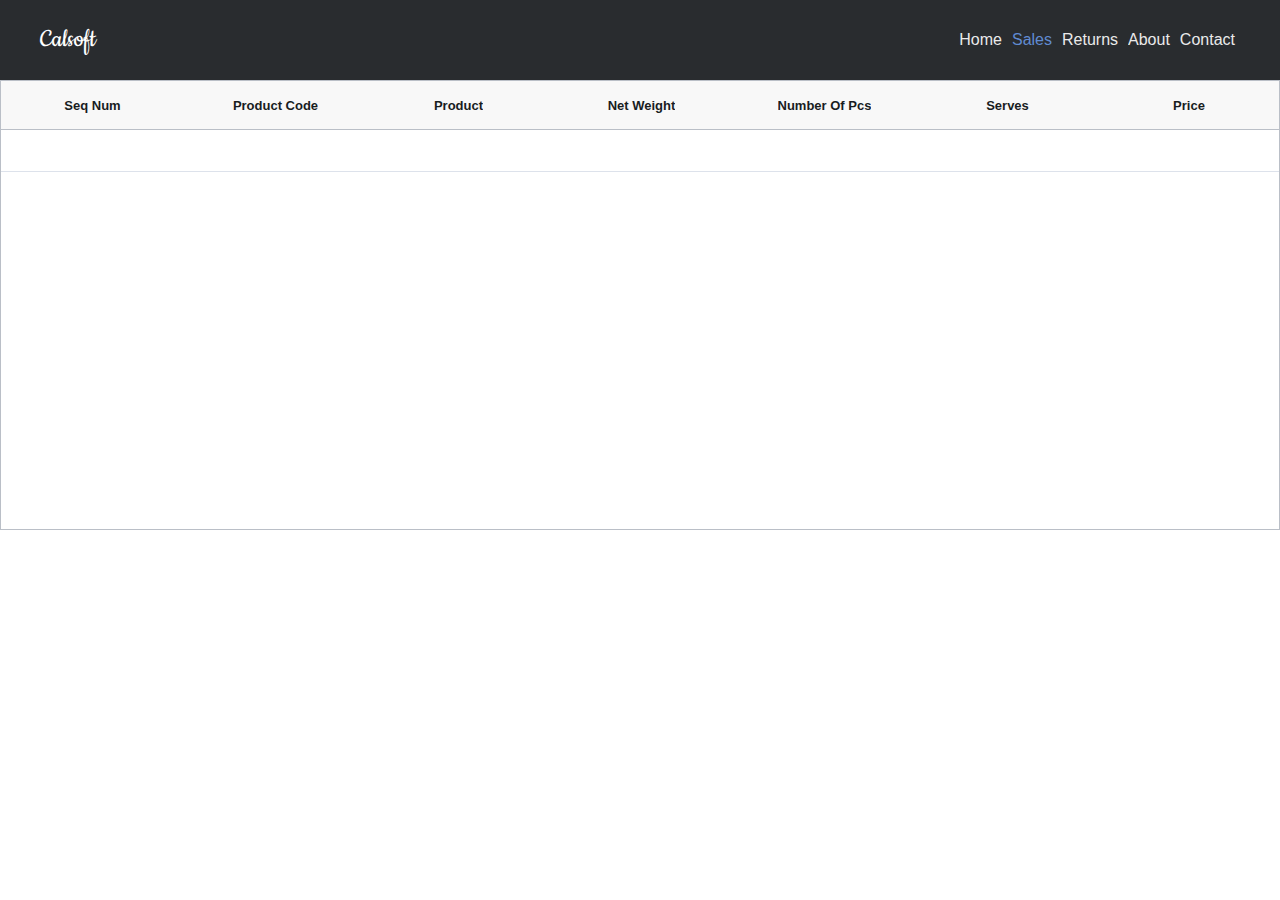
==== commit 20b98864: "Update index.html" ====
--- a/index.html
+++ b/index.html
@@ -1,7 +1,7 @@
 <!DOCTYPE html><html lang="en"><head>
   <meta charset="utf-8">
   <title>Product management</title>
-  <base href="/ProductManagement/">
+  <base href="">
   <meta name="viewport" content="width=device-width, initial-scale=1">
   <link rel="icon" type="image/x-icon" href="favicon.ico">
 <style>html,body{height:100%;width:100%;margin:0;box-sizing:border-box;-webkit-overflow-scrolling:touch}html{position:absolute;top:0;left:0;padding:0;overflow:auto}body{padding:1rem;overflow:auto}</style><link rel="stylesheet" href="styles.c2c09e3d0313e251.css" media="print" onload="this.media='all'"><noscript><link rel="stylesheet" href="styles.c2c09e3d0313e251.css"></noscript></head>
@@ -9,4 +9,4 @@
   <app-root></app-root>
 <script src="runtime.f3a5a77fb3b601fd.js" type="module"></script><script src="polyfills.4674a7034a542d26.js" type="module"></script><script src="main.b4a2349308d34230.js" type="module"></script>
 
-</body></html>+</body></html>
